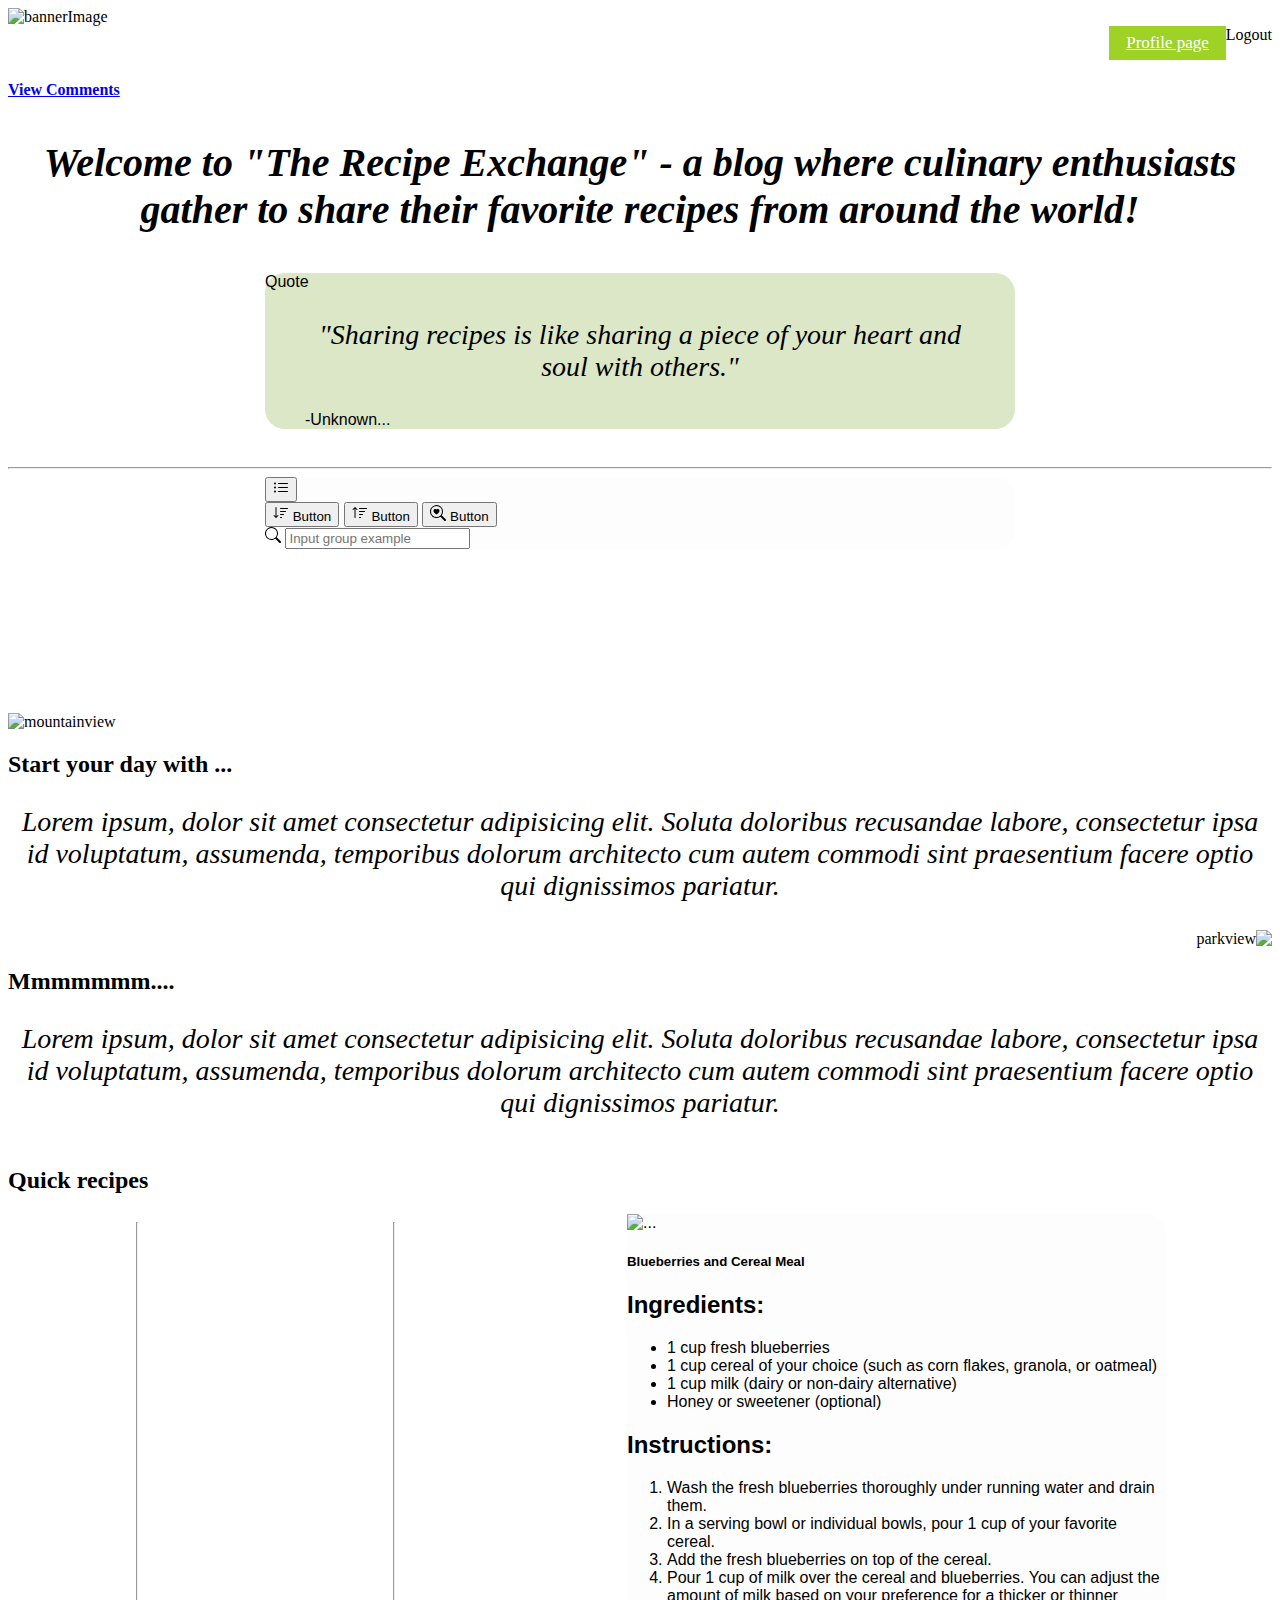
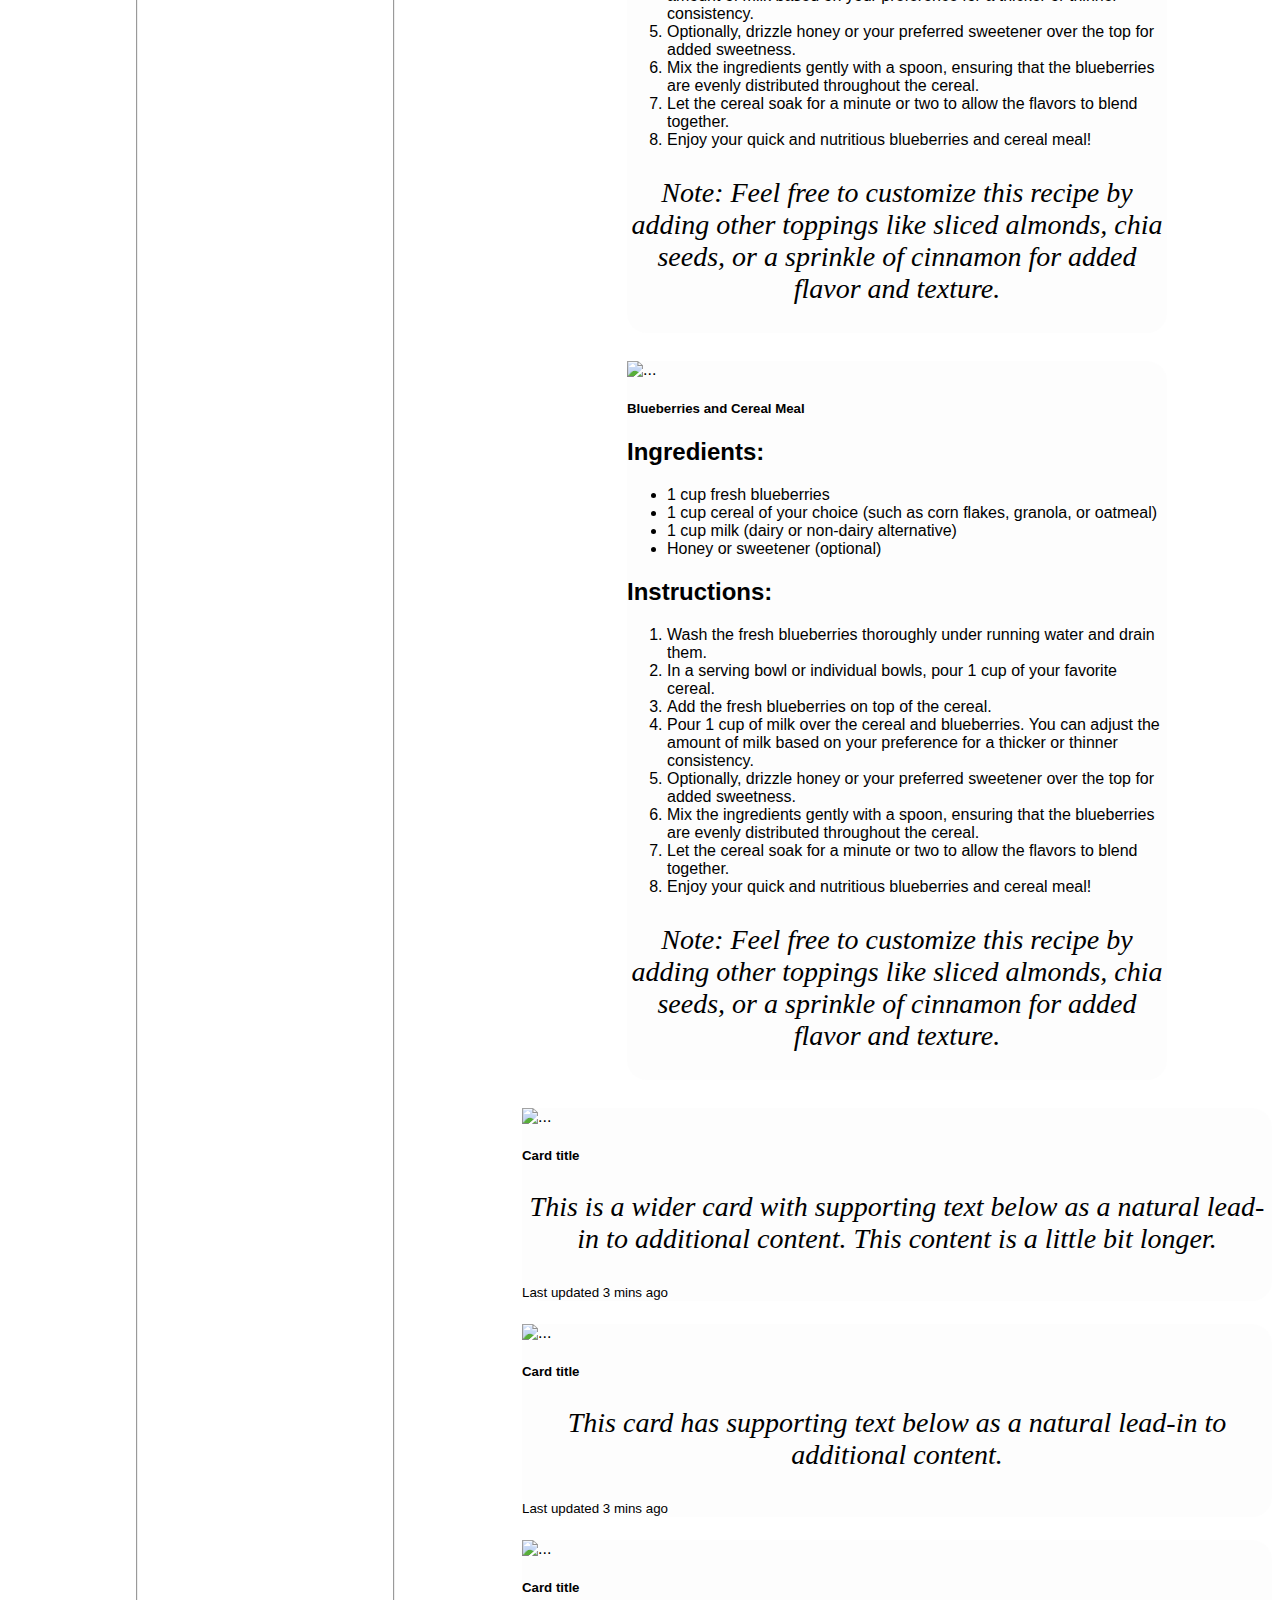
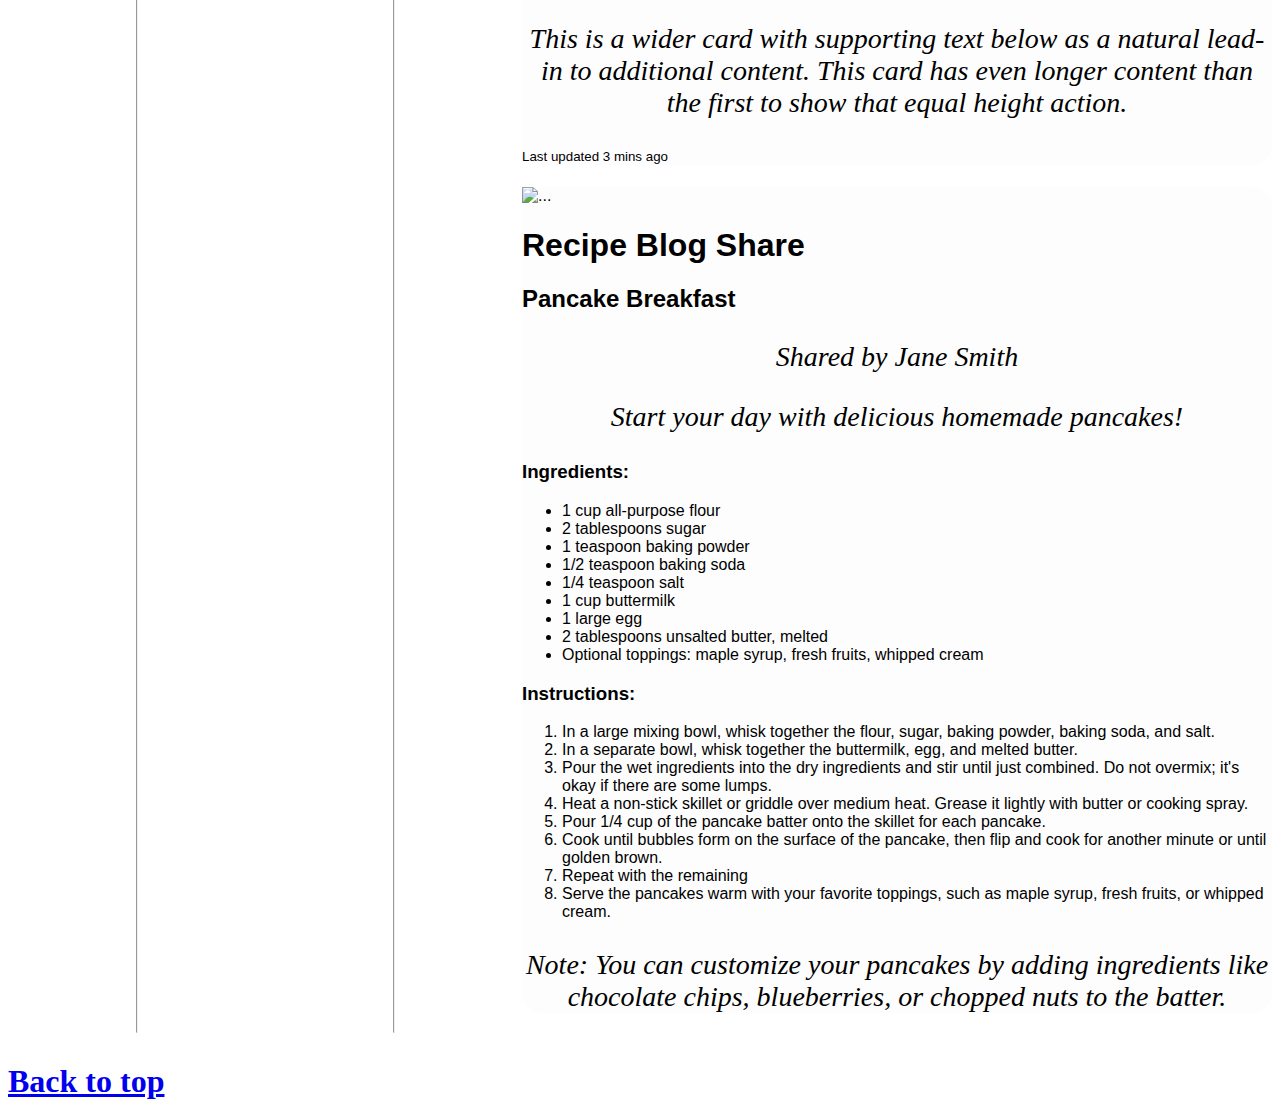
==== posts/index.html @ d473fad0 "Add svg icon for sort" ====
<!-- POSTS page -->
<!DOCTYPE html>
<html lang="en">

<head>
    <meta charset="UTF-8">
    <meta http-equiv="X-UA-Compatible" content="IE=edge">
    <meta name="viewport" content="width=device-width, initial-scale=1.0">

    <!-- Bootstrap CSS -->
    <link href="https://cdn.jsdelivr.net/npm/bootstrap@5.3.0/dist/css/bootstrap.min.css" rel="stylesheet"
        integrity="sha384-9ndCyUaIbzAi2FUVXJi0CjmCapSmO7SnpJef0486qhLnuZ2cdeRhO02iuK6FUUVM" crossorigin="anonymous">
    <script src="https://cdn.jsdelivr.net/npm/bootstrap@5.3.0/dist/js/bootstrap.bundle.min.js"
        integrity="sha384-geWF76RCwLtnZ8qwWowPQNguL3RmwHVBC9FhGdlKrxdiJJigb/j/68SIy3Te4Bkz"
        crossorigin="anonymous"></script>

    <!-- Global CSS (CSS rules you want applied to all pages) -->
    <link rel="stylesheet" href="../global.css">

    <!-- Page-specific CSS -->
    <link rel="stylesheet" href="./posts.css">

    <title>/POSTS</title>

    <!-- Run BEFORE page is finished loading (before window.onload): -->
    <script src="../auth.js"></script>
    <script>
        if (isLoggedIn() === false) window.location.replace("/");
    </script>
</head>

<body>

    <main>
        <div class="container">
            <div class="row">
                <div class="col-lg-12 mx-sm-12">
                    <header id="topOfPage">
                        <div>
                            <img src="/images/foodbanner.png" alt="bannerImage" height="2%" width="100%">
                        </div>

                    </header>

                    <div id="profileLinks">

                        <a class="btn btn-primary" href="../Profile/index.html" id="profileButton">Profile page</a>
                        <a class="btn btn-danger" id="logoutButton">Logout</a>

                    </div>
                    <h4><a href="#commentsOfPage">View Comments</a></h4>
                    <!--Hero section start -->
                    <div class="container">


                        <p id="heroSection">
                            Welcome to "The Recipe Exchange" - a blog where culinary enthusiasts gather to
                            share
                            their favorite recipes from around the world!
                        </p>


                    </div>
                    <!--Hero section end-->
                    <div class="card" id="quotecard">
                        <div class="card-header ">
                            Quote
                        </div>
                        <div class="card-body">
                            <blockquote class="blockquote mb-0">
                                <p>"Sharing recipes is like sharing a piece of your heart and soul with others."</p>
                                <footer class="blockquote-footer">-Unknown...
                            </blockquote>
                        </div>
                    </div>
                    <hr>
                    <div class="card" id="postsFromUsers">

                        <div class="container border">
                            <div class="row">
                                <div class="col">
                                    <div class="card">
                                        <div id="usersSort">
                                            <!-- Users post card content -->
                                            <div id="sortUsers">
                                                <div class="col-md-6">
                                             
                                           
                                                    <div class="d-flex gap-2 mb-3">
                                                        <button type="button" class="btn btn-secondary">
                                                            <svg xmlns="http://www.w3.org/2000/svg" width="16"
                                                                height="16" fill="currentColor" class="bi bi-list-ul"
                                                                viewBox="0 0 16 16">
                                                                <path fill-rule="evenodd"
                                                                    d="M5 11.5a.5.5 0 0 1 .5-.5h9a.5.5 0 0 1 0 1h-9a.5.5 0 0 1-.5-.5zm0-4a.5.5 0 0 1 .5-.5h9a.5.5 0 0 1 0 1h-9a.5.5 0 0 1-.5-.5zm0-4a.5.5 0 0 1 .5-.5h9a.5.5 0 0 1 0 1h-9a.5.5 0 0 1-.5-.5zm-3 1a1 1 0 1 0 0-2 1 1 0 0 0 0 2zm0 4a1 1 0 1 0 0-2 1 1 0 0 0 0 2zm0 4a1 1 0 1 0 0-2 1 1 0 0 0 0 2z">
                                                                </path>
                                                            </svg>
                                                        </button>
                                                        <div class="btn-group">
                                                            <button type="button" class="btn btn-outline-secondary">
                                                                <svg xmlns="http://www.w3.org/2000/svg" width="16" height="16"
                                                                fill="currentColor" class="bi bi-sort-down"
                                                                viewBox="0 0 16 16">
                                                                <path
                                                                    d="M3.5 2.5a.5.5 0 0 0-1 0v8.793l-1.146-1.147a.5.5 0 0 0-.708.708l2 1.999.007.007a.497.497 0 0 0 .7-.006l2-2a.5.5 0 0 0-.707-.708L3.5 11.293V2.5zm3.5 1a.5.5 0 0 1 .5-.5h7a.5.5 0 0 1 0 1h-7a.5.5 0 0 1-.5-.5zM7.5 6a.5.5 0 0 0 0 1h5a.5.5 0 0 0 0-1h-5zm0 3a.5.5 0 0 0 0 1h3a.5.5 0 0 0 0-1h-3zm0 3a.5.5 0 0 0 0 1h1a.5.5 0 0 0 0-1h-1z" />
                                                            </svg>
                                                                <span class="visually-hidden">Button</span>
                                                            </button>
                                                            <button type="button" class="btn btn-outline-secondary">
                                                                <svg xmlns="http://www.w3.org/2000/svg" width="16" height="16"
                                                                fill="currentColor" class="bi bi-sort-up"
                                                                viewBox="0 0 16 16">
                                                                <path
                                                                    d="M3.5 12.5a.5.5 0 0 1-1 0V3.707L1.354 4.854a.5.5 0 1 1-.708-.708l2-1.999.007-.007a.498.498 0 0 1 .7.006l2 2a.5.5 0 1 1-.707.708L3.5 3.707V12.5zm3.5-9a.5.5 0 0 1 .5-.5h7a.5.5 0 0 1 0 1h-7a.5.5 0 0 1-.5-.5zM7.5 6a.5.5 0 0 0 0 1h5a.5.5 0 0 0 0-1h-5zm0 3a.5.5 0 0 0 0 1h3a.5.5 0 0 0 0-1h-3zm0 3a.5.5 0 0 0 0 1h1a.5.5 0 0 0 0-1h-1z" />
                                                            </svg>
                                                                <span class="visually-hidden">Button</span>
                                                            </button>
                                                            <button type="button" class="btn btn-outline-secondary">
                                                                <svg xmlns="http://www.w3.org/2000/svg" width="16" height="16" fill="currentColor" class="bi bi-search-heart" viewBox="0 0 16 16">
                                                                    <path d="M6.5 4.482c1.664-1.673 5.825 1.254 0 5.018-5.825-3.764-1.664-6.69 0-5.018Z"/>
                                                                    <path d="M13 6.5a6.471 6.471 0 0 1-1.258 3.844c.04.03.078.062.115.098l3.85 3.85a1 1 0 0 1-1.414 1.415l-3.85-3.85a1.007 1.007 0 0 1-.1-.115h.002A6.5 6.5 0 1 1 13 6.5ZM6.5 12a5.5 5.5 0 1 0 0-11 5.5 5.5 0 0 0 0 11Z"/>
                                                                  </svg>
                                                                <span class="visually-hidden">Button</span>
                                                            </button>
                                                        </div>
                                                    </div>
                                                    <div class="input-group">
                                                        <span class="input-group-text" id="basic-addon1">
                                                            <svg xmlns="http://www.w3.org/2000/svg" width="16"
                                                                height="16" fill="currentColor" class="bi bi-search"
                                                                viewBox="0 0 16 16">
                                                                <path
                                                                    d="M11.742 10.344a6.5 6.5 0 1 0-1.397 1.398h-.001c.03.04.062.078.098.115l3.85 3.85a1 1 0 0 0 1.415-1.414l-3.85-3.85a1.007 1.007 0 0 0-.115-.1zM12 6.5a5.5 5.5 0 1 1-11 0 5.5 5.5 0 0 1 11 0z">
                                                                </path>
                                                            </svg>
                                                        </span>
                                                        <input type="text" class="form-control"
                                                            placeholder="Input group example"
                                                            aria-label="Input group example"
                                                            aria-describedby="basic-addon1">
                                                    </div>
                                                </div>
                                            </div>

                                        </div>
                                    </div>
                                </div>
                            </div>

                        </div>

                    </div>
                </div>
            </div>
            <div id="usersPostCard">
                <!-- Users post card content -->

                <div id="buttonContainer"></div>
            </div>

        </div>

        <!--Mountain section start-->
        <div class="container">
            <div class="row">
                <div class="col-12" id="mountainInfo">
                    <img src="/images/recipeCardLunch.png" width="40%" height="50% class=" rounded-pill"
                        alt="mountainview">
                    <section class="col-5" id="mountainInfoHome">
                        <h2>Start your day with ...</h2>
                        <p>
                            Lorem ipsum, dolor sit amet consectetur adipisicing elit. Soluta doloribus
                            recusandae
                            labore, consectetur ipsa id voluptatum, assumenda, temporibus dolorum
                            architecto
                            cum
                            autem commodi sint praesentium facere optio qui dignissimos pariatur.
                        </p>
                    </section>
                </div>
            </div>
        </div>
        <!--Mountain section end-->

        <div class="container">
            <div class="row">
                <div class="col-12" id="nationalPark">
                    <img src="/images/recipeCardPancake.png" width="40%" height="50% class=" rounded-pill"
                        alt="parkview">


                    <section class="col-5" id="nationalParkHome">
                        <h2>Mmmmmmm....</h2>
                        <p>
                            Lorem ipsum, dolor sit amet consectetur adipisicing elit. Soluta doloribus
                            recusandae
                            labore, consectetur ipsa id voluptatum, assumenda, temporibus dolorum
                            architecto
                            cum
                            autem commodi sint praesentium facere optio qui dignissimos pariatur.
                        </p>



                    </section>
                </div>
            </div>
        </div>
        <div class="col-lg-7 mx-sm-5">

            <h2>Quick recipes</h2>
            <!-- 
                        <video width="85%" height="85%" autoplay muted class="rounded-pill">
                            <source src="/images/VIDEO5.mp4" type="video/mp4">

                        </video> -->

        </div>
        </div>

        </div>

        <!--National Park section-->
        <div class="container border">
            <div class="row">
                <div class="col-12" id="nationalPark">
                    <div class="col-9 border" id="nationalParkHome">

                        <div class="card mb-3" style="max-width: 540px;">
                            <img src="/images/recipeHoney.jpg" class="rounded-end" alt="...">
                            <div class="card-body">
                                <h5 class="card-title">Blueberries and Cereal Meal</h5>

                                <h2>Ingredients:</h2>


                                <ul>
                                    <li>1 cup fresh blueberries</li>
                                    <li>1 cup cereal of your choice (such as corn flakes, granola, or oatmeal)</li>
                                    <li>1 cup milk (dairy or non-dairy alternative)</li>
                                    <li>Honey or sweetener (optional)</li>
                                </ul>

                                <h2>Instructions:</h2>
                                <ol>
                                    <li>Wash the fresh blueberries thoroughly under running water and drain them.
                                    </li>
                                    <li>In a serving bowl or individual bowls, pour 1 cup of your favorite cereal.
                                    </li>
                                    <li>Add the fresh blueberries on top of the cereal.</li>
                                    <li>Pour 1 cup of milk over the cereal and blueberries. You can adjust the
                                        amount of milk based
                                        on your preference for a thicker or thinner consistency.</li>
                                    <li>Optionally, drizzle honey or your preferred sweetener over the top for added
                                        sweetness.</li>
                                    <li>Mix the ingredients gently with a spoon, ensuring that the blueberries are
                                        evenly
                                        distributed throughout the cereal.</li>
                                    <li>Let the cereal soak for a minute or two to allow the flavors to blend
                                        together.</li>
                                    <li>Enjoy your quick and nutritious blueberries and cereal meal!</li>
                                </ol>

                                <p class="optional">Note: Feel free to customize this recipe by adding other
                                    toppings like sliced
                                    almonds, chia seeds, or a sprinkle of cinnamon for added flavor and texture.
                                <p>
                            </div>


                        </div>
                        <div class="card mb-3" style="max-width: 540px;">
                            <img src="/images/recipeHoney.jpg" class="rounded-end" alt="...">
                            <div class="card-body">
                                <h5 class="card-title">Blueberries and Cereal Meal</h5>

                                <h2>Ingredients:</h2>


                                <ul>
                                    <li>1 cup fresh blueberries</li>
                                    <li>1 cup cereal of your choice (such as corn flakes, granola, or oatmeal)</li>
                                    <li>1 cup milk (dairy or non-dairy alternative)</li>
                                    <li>Honey or sweetener (optional)</li>
                                </ul>

                                <h2>Instructions:</h2>
                                <ol>
                                    <li>Wash the fresh blueberries thoroughly under running water and drain them.
                                    </li>
                                    <li>In a serving bowl or individual bowls, pour 1 cup of your favorite cereal.
                                    </li>
                                    <li>Add the fresh blueberries on top of the cereal.</li>
                                    <li>Pour 1 cup of milk over the cereal and blueberries. You can adjust the
                                        amount of milk based
                                        on your preference for a thicker or thinner consistency.</li>
                                    <li>Optionally, drizzle honey or your preferred sweetener over the top for added
                                        sweetness.</li>
                                    <li>Mix the ingredients gently with a spoon, ensuring that the blueberries are
                                        evenly
                                        distributed throughout the cereal.</li>
                                    <li>Let the cereal soak for a minute or two to allow the flavors to blend
                                        together.</li>
                                    <li>Enjoy your quick and nutritious blueberries and cereal meal!</li>
                                </ol>

                                <p class="optional">Note: Feel free to customize this recipe by adding other
                                    toppings like sliced
                                    almonds, chia seeds, or a sprinkle of cinnamon for added flavor and texture.
                                <p>
                            </div>


                        </div>

                        <div class="card-group">
                            <div class="card">
                                <img src="..." class="card-img-top" alt="...">
                                <div class="card-body">
                                    <h5 class="card-title">Card title</h5>
                                    <p class="card-text">This is a wider card with supporting text below as a
                                        natural
                                        lead-in to additional content. This content is a little bit longer.</p>
                                </div>
                                <div class="card-footer">
                                    <small class="text-body-secondary">Last updated 3 mins ago</small>
                                </div>
                            </div>
                            <div class="card">
                                <img src="..." class="card-img-top" alt="...">
                                <div class="card-body">
                                    <h5 class="card-title">Card title</h5>
                                    <p class="card-text">This card has supporting text below as a natural lead-in to
                                        additional content.</p>
                                </div>
                                <div class="card-footer">
                                    <small class="text-body-secondary">Last updated 3 mins ago</small>
                                </div>
                            </div>
                            <div class="card">
                                <img src="..." class="card-img-top" alt="...">
                                <div class="card-body">
                                    <h5 class="card-title">Card title</h5>
                                    <p class="card-text">This is a wider card with supporting text below as a
                                        natural
                                        lead-in to additional content. This card has even longer content than the
                                        first
                                        to show that equal height action.</p>
                                </div>
                                <div class="card-footer">
                                    <small class="text-body-secondary">Last updated 3 mins ago</small>
                                </div>
                            </div>
                        </div>

                        <div>
                            <div class="card">
                                <img src="/images/recipeCardPancake.png" class="rounded-end" alt="...">
                                <div class="card-body">
                                    <h1>Recipe Blog Share</h1>

                                    <div class="recipe-card">
                                        <h2>Pancake Breakfast</h2>
                                        <p class="author">Shared by Jane Smith</p>

                                        <div class="description">
                                            <p>Start your day with delicious homemade pancakes!</p>
                                        </div>

                                        <div class="ingredients">
                                            <h3>Ingredients:</h3>
                                            <ul>
                                                <li>1 cup all-purpose flour</li>
                                                <li>2 tablespoons sugar</li>
                                                <li>1 teaspoon baking powder</li>
                                                <li>1/2 teaspoon baking soda</li>
                                                <li>1/4 teaspoon salt</li>
                                                <li>1 cup buttermilk</li>
                                                <li>1 large egg</li>
                                                <li>2 tablespoons unsalted butter, melted</li>
                                                <li>Optional toppings: maple syrup, fresh fruits, whipped cream</li>
                                            </ul>
                                        </div>

                                        <div class="instructions">
                                            <h3>Instructions:</h3>
                                            <ol>
                                                <li>In a large mixing bowl, whisk together the flour, sugar, baking
                                                    powder, baking
                                                    soda, and
                                                    salt.</li>
                                                <li>In a separate bowl, whisk together the buttermilk, egg, and
                                                    melted
                                                    butter.</li>
                                                <li>Pour the wet ingredients into the dry ingredients and stir until
                                                    just combined.
                                                    Do not
                                                    overmix; it's okay if there are some lumps.</li>
                                                <li>Heat a non-stick skillet or griddle over medium heat. Grease it
                                                    lightly with
                                                    butter or
                                                    cooking spray.</li>
                                                <li>Pour 1/4 cup of the pancake batter onto the skillet for each
                                                    pancake.</li>
                                                <li>Cook until bubbles form on the surface of the pancake, then flip
                                                    and
                                                    cook for
                                                    another minute
                                                    or until golden brown.</li>
                                                <li>Repeat with the remaining
                                                <li>Serve the pancakes warm with your favorite toppings, such as
                                                    maple
                                                    syrup, fresh
                                                    fruits, or
                                                    whipped cream.</li>
                                            </ol>
                                        </div>

                                        <div class="note">
                                            <p>Note: You can customize your pancakes by adding ingredients like
                                                chocolate chips,
                                                blueberries, or
                                                chopped nuts to the batter.</p>
                                        </div>
                                    </div>
                                </div>
                            </div>
                        </div>
                    </div>

                    <hr>
                    <!--National Park section end -->

                    <hr>
                </div>

                <h1><a href="#topOfPage">Back to top</a></h1>
            </div>
        </div>
        </div>






    </main>

    <footer id="bottomOfPage"></footer>

    <!-- Page-specific code -->
    <script src="./posts.js"></script>
</body>

</html>
---- posts/posts.css ----
.card {
    font-family: 'Trebuchet MS', 'Lucida Sans Unicode', 'Lucida Grande', 'Lucida Sans', Arial, sans-serif;

    margin: 10%;

}






#profileLinks {
    display: flex;
    justify-content: end;
}




/* {
    background:linear-gradient(red,green,yellow);
} */


main {


    height: 100%;
}


/* 
body{
    background-image: url("/images/backgroundImage.png");
    background-repeat: no-repeat;
    background-blend-mode: normal;
    background-size:100%;
    height:100%;
} */



body {
    background-image: url("/images/backgroundTest.png");
    background-size: cover;
    background-attachment: fixed;
    background-position: center;
    background-repeat: no-repeat;
    /* background-blend-mode:; */

}


html {
    height: 100%;
}


#heroSection {
    display: flex;
    flex-wrap: nowrap;
    text-align: center;
    align-content: center;
    justify-content: center;
    font-size: 40px;
    font-style: oblique;
    font-weight: 700;
}


p {
    display: flex;
    flex-wrap: nowrap;
    text-align: center;
    align-content: center;
    justify-content: center;
   
    font-size: 175%;
    color:black;
    font-style: oblique;
    font-weight: 700%;
    font-family: 'Times New Roman', Times, serif;
}





#usersPostCard {
    border: 4px #737bb9;
    padding: 5%;
    border-radius: 20px;

    /* background-color: rgba(186, 208, 144, 0.5); */



}



.center-content {
    display: flex;
    justify-content: center;
    align-items: center;
    height: 100vh;
}

.card {
    max-width: 750px;
    margin: auto;
    border-radius: 20px;
    margin-bottom: 3%;
    border-color: rgb(244, 246, 244);
    background-color: rgba(252, 252, 252, 0.789);


}

#profileButton {
    background-color: rgb(159, 210, 38);
    /* Set the background color to pink */
    padding: 7px 17px;
    /* Adjust the padding to make it small */
    font-size: 17px;
    /* Adjust the font size to make it small */
    border: none;
    /* Remove the default button border */
    color: white;
    /* Set the text color to white for better visibility */
}


#quotecard {

    background-color: rgba(186, 208, 144, 0.5);
}



/* @media (max-width: 480px) {
    img.fluff {
        display: none;
    }
} */


#mountainInfo,
#nationalPark {
    display: flex;
    flex-wrap: wrap;
   
    

}

#nationalPark {
    direction: rtl;
    justify-content: space-between;
    align-content: flex-start;

}

#nationalParkHome {
    direction: ltr;
    

}

#mountainInfoHome {
    direction: ltr;
    
}



/*mountain paragraph styling left to right*/
#mountainInfo {
    direction: ltr;
    justify-content: space-between;
    align-content: flex-end;
 
    align-items: flex-end;

}
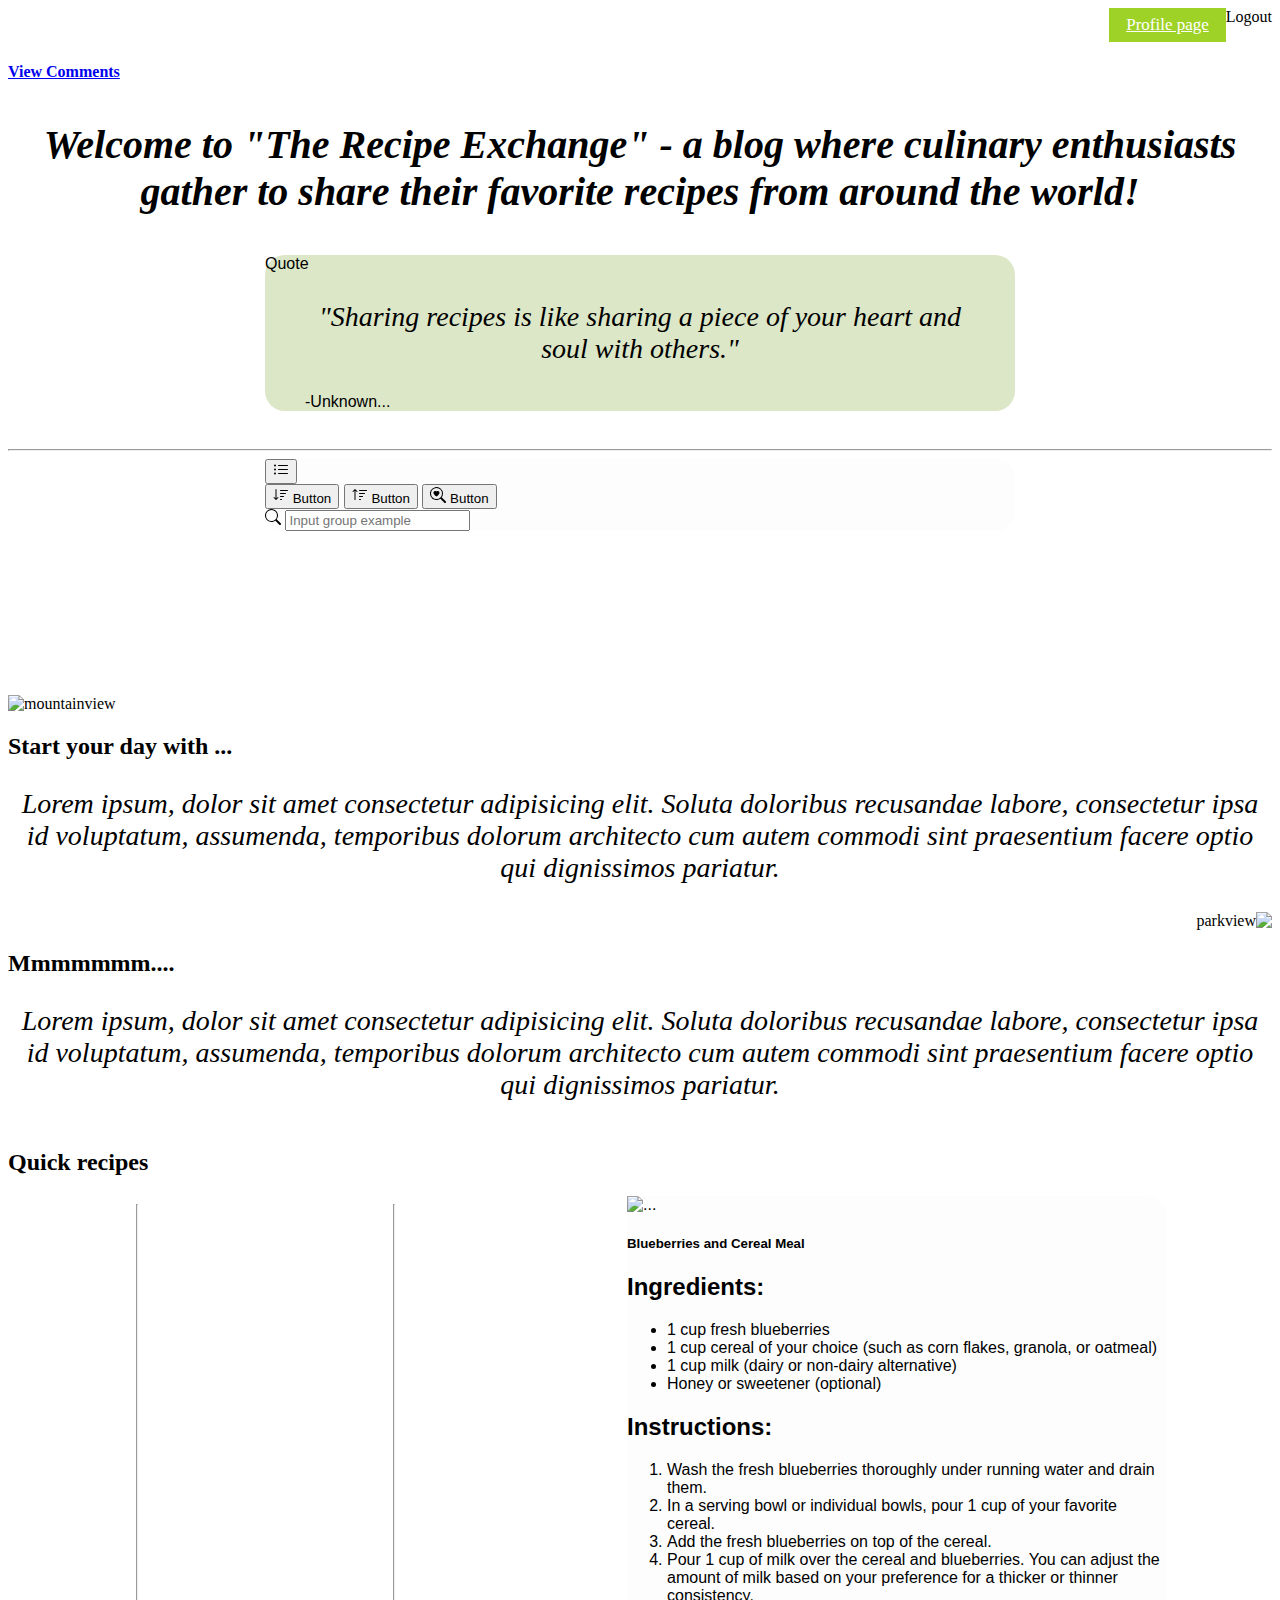
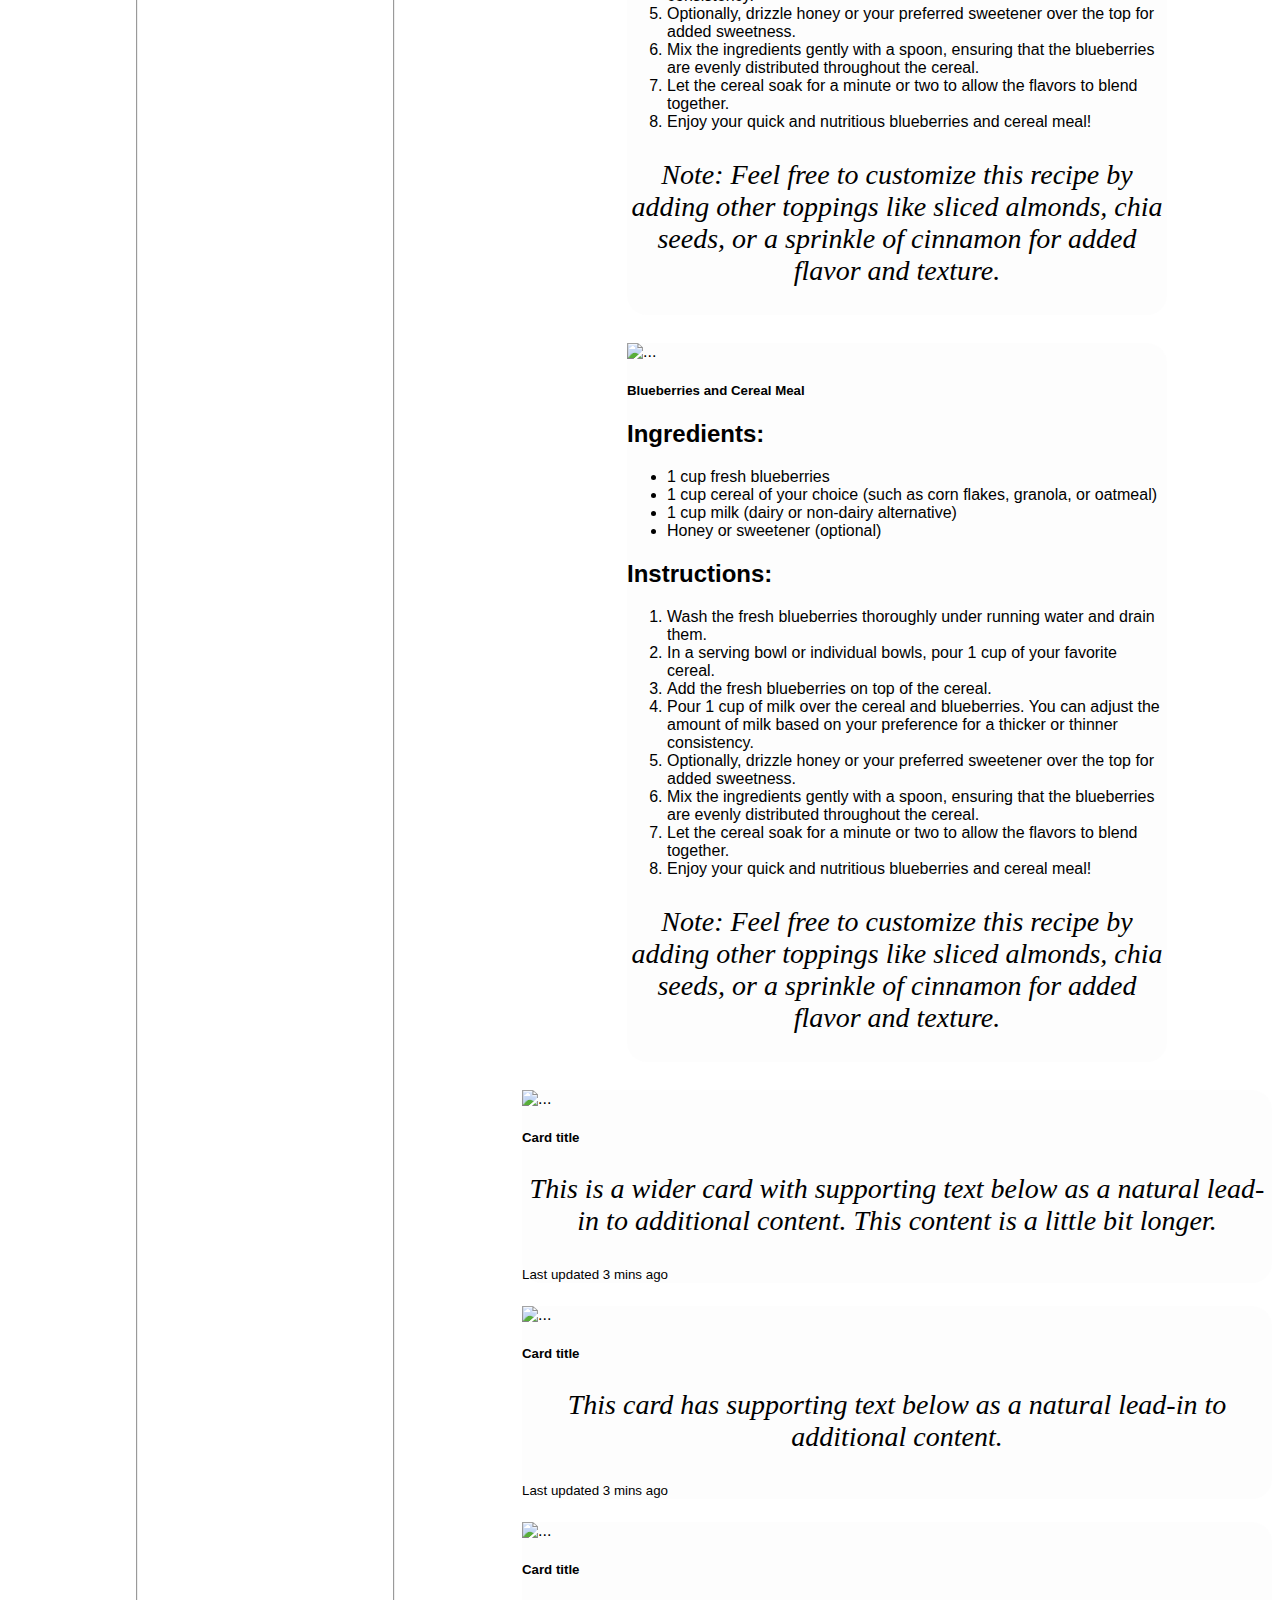
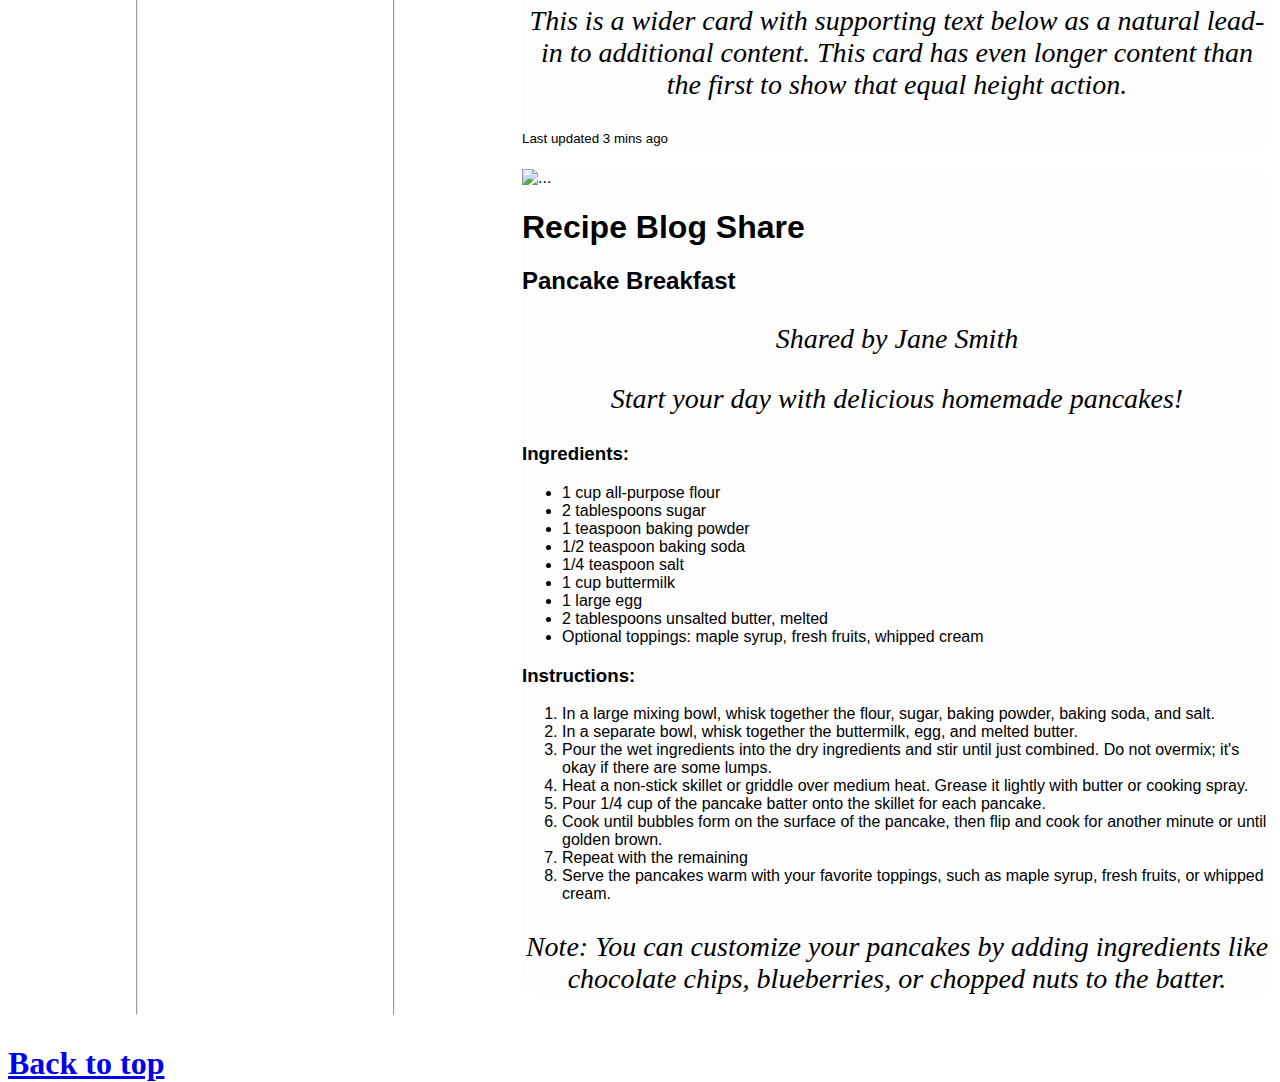
==== commit ee3df8d1: "Merge pull request #33 from CodingElites-Projects/feature/post.index/addfeature7" ====
--- a/posts/index.html
+++ b/posts/index.html
@@ -36,9 +36,9 @@
             <div class="row">
                 <div class="col-lg-12 mx-sm-12">
                     <header id="topOfPage">
-                        <div>
+                        <!-- <div>
                             <img src="/images/foodbanner.png" alt="bannerImage" height="2%" width="100%">
-                        </div>
+                        </div> -->
 
                     </header>
 
--- a/posts/posts.css
+++ b/posts/posts.css
@@ -42,7 +42,7 @@
 
 
 body {
-    background-image: url("/images/backgroundTest.png");
+    background-image: url("/images/recipeCardTarts.png");
     background-size: cover;
     background-attachment: fixed;
     background-position: center;
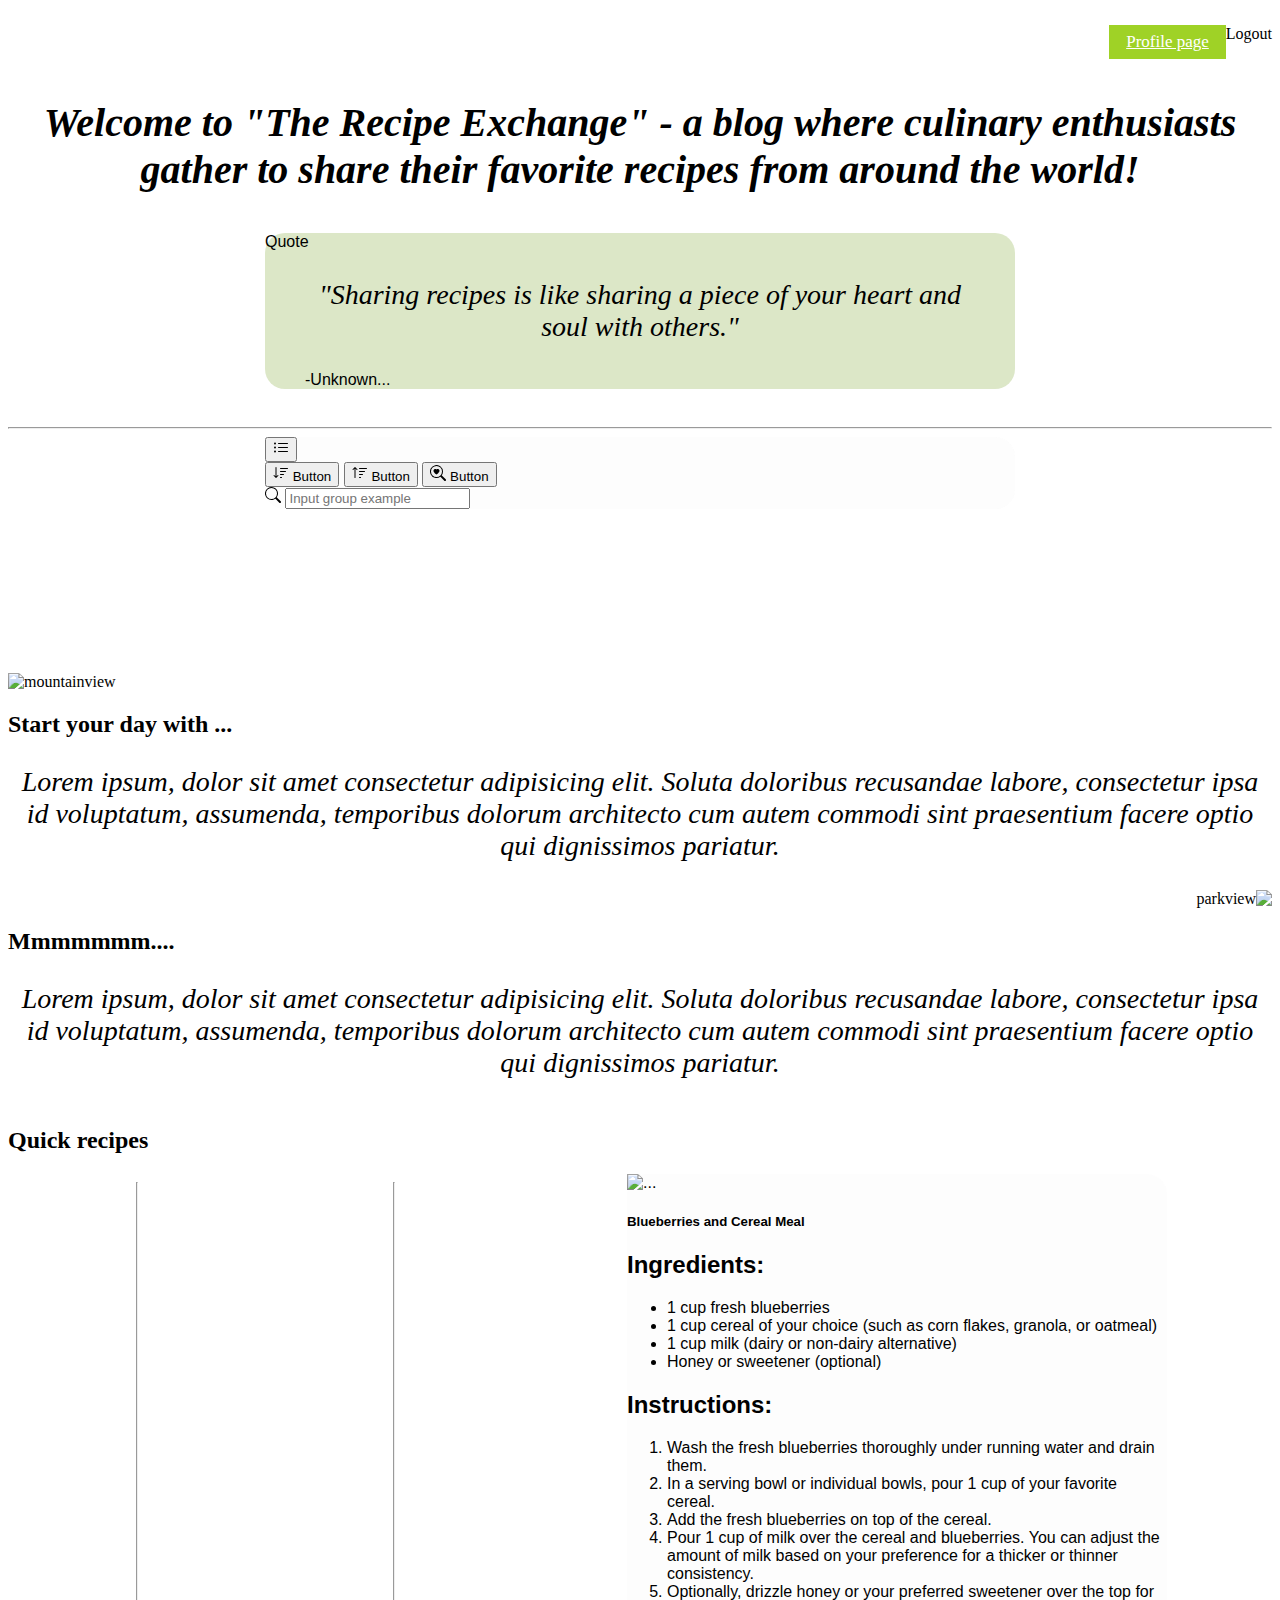
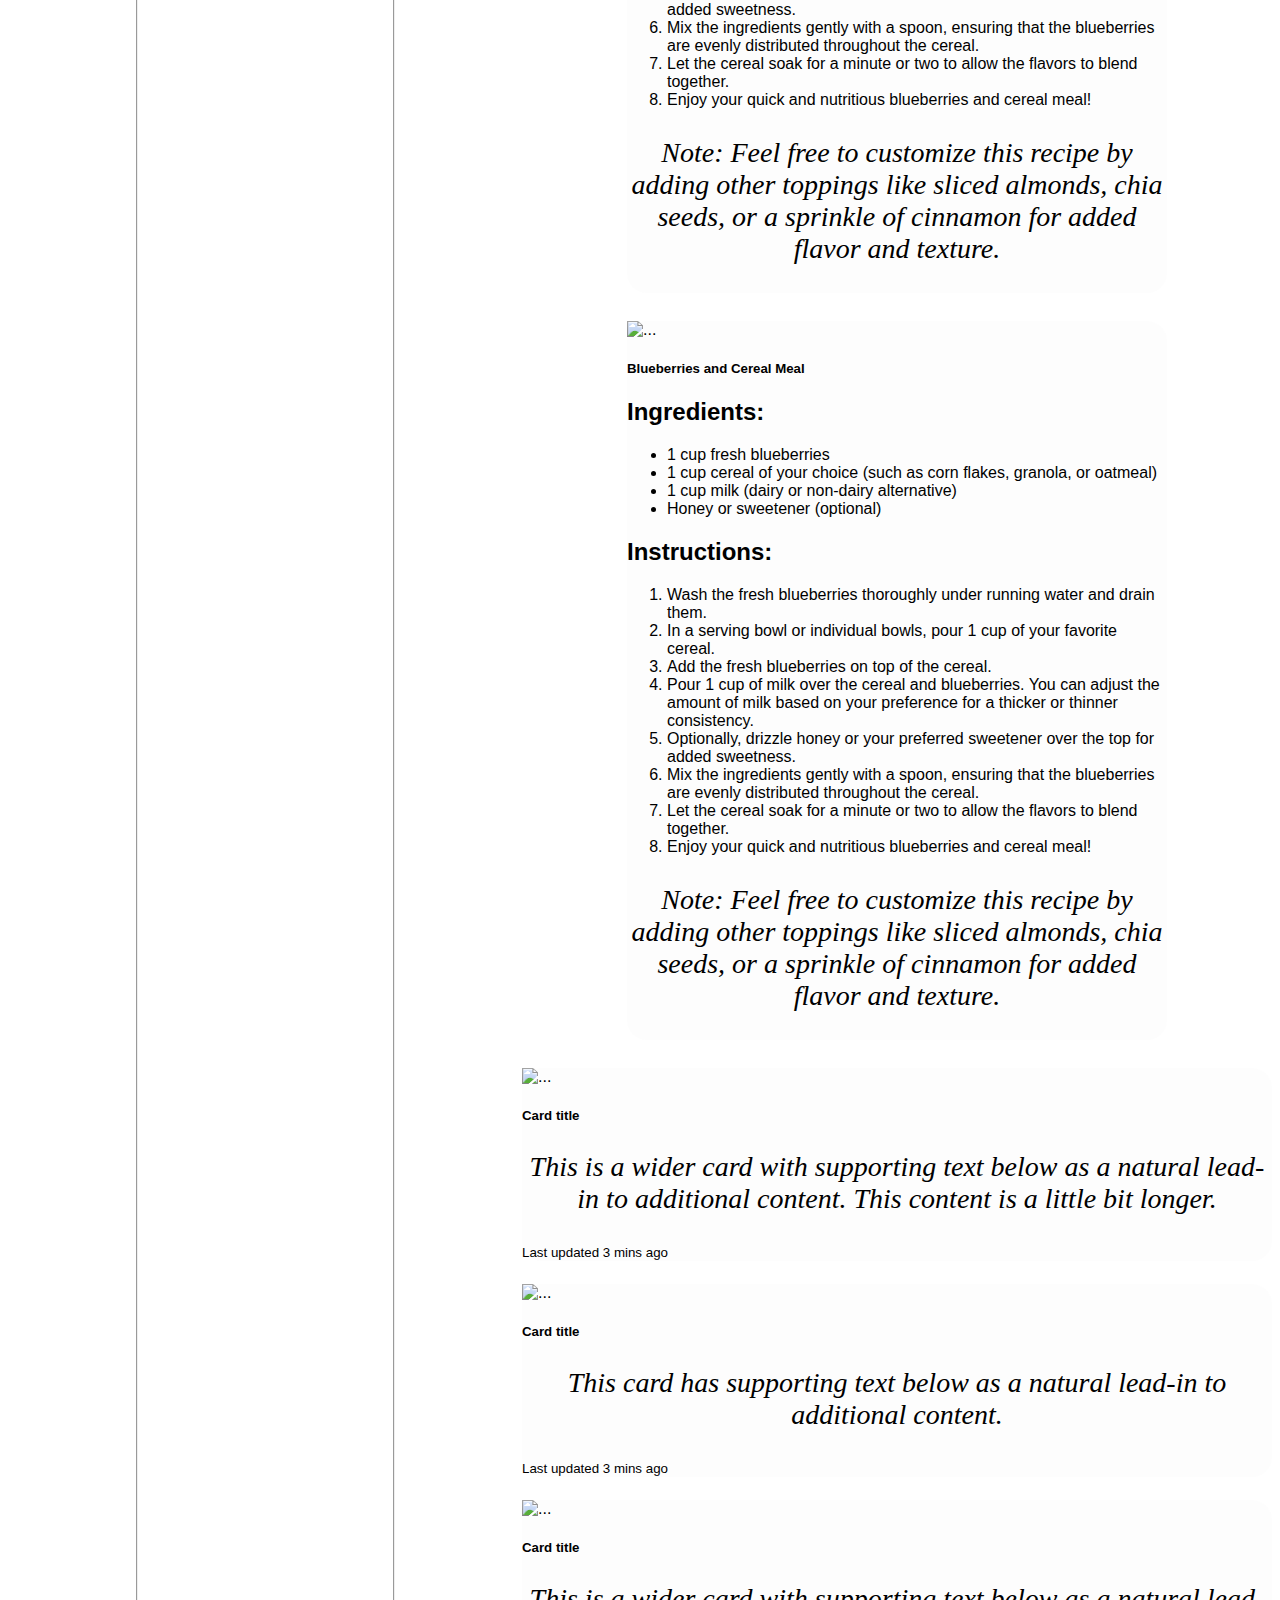
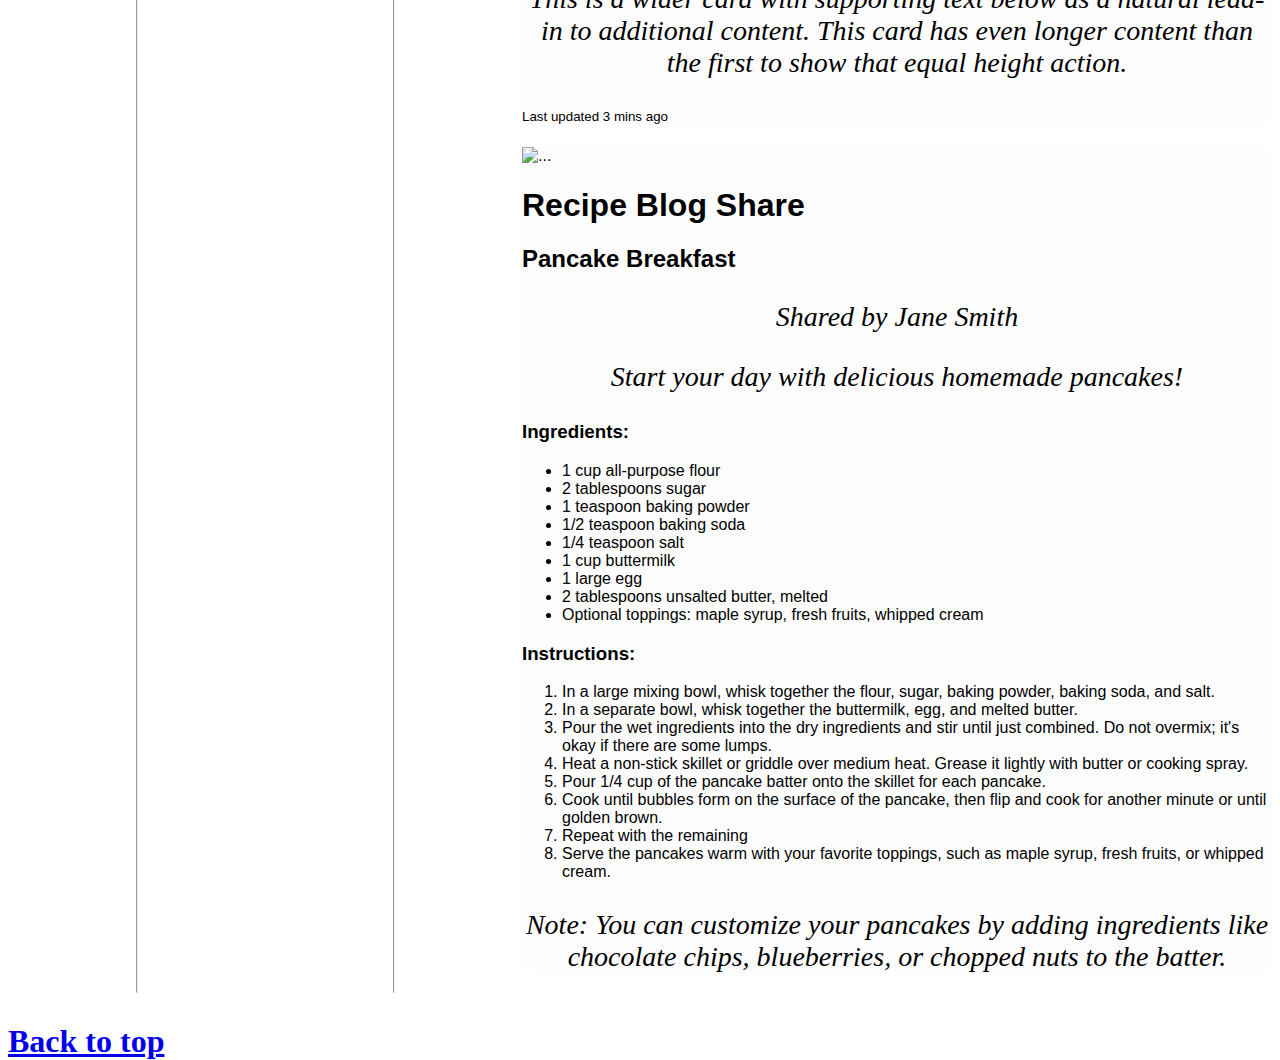
==== commit 4a953ca2: "Merge pull request #35 from CodingElites-Projects/feature11" ====
--- a/posts/index.html
+++ b/posts/index.html
@@ -48,9 +48,7 @@
                         <a class="btn btn-danger" id="logoutButton">Logout</a>
 
                     </div>
-                    <h4><a href="#commentsOfPage">View Comments</a></h4>
-                    <!--Hero section start -->
-                    <div class="container">
+                
 
 
                         <p id="heroSection">
@@ -87,7 +85,7 @@
                                              
                                            
                                                     <div class="d-flex gap-2 mb-3">
-                                                        <button type="button" class="btn btn-secondary">
+                                                        <button type="button" class="btn btn-secondary" id="defaultBtn" aria-label="default">
                                                             <svg xmlns="http://www.w3.org/2000/svg" width="16"
                                                                 height="16" fill="currentColor" class="bi bi-list-ul"
                                                                 viewBox="0 0 16 16">
@@ -97,7 +95,7 @@
                                                             </svg>
                                                         </button>
                                                         <div class="btn-group">
-                                                            <button type="button" class="btn btn-outline-secondary">
+                                                            <button type="button" class="btn btn-outline-secondary" id="leastLikeBtn" aria-label="leastLikes">
                                                                 <svg xmlns="http://www.w3.org/2000/svg" width="16" height="16"
                                                                 fill="currentColor" class="bi bi-sort-down"
                                                                 viewBox="0 0 16 16">
@@ -106,7 +104,7 @@
                                                             </svg>
                                                                 <span class="visually-hidden">Button</span>
                                                             </button>
-                                                            <button type="button" class="btn btn-outline-secondary">
+                                                            <button type="button" class="btn btn-outline-secondary" id="mostLikeBtn" aria-label="mostLikes">
                                                                 <svg xmlns="http://www.w3.org/2000/svg" width="16" height="16"
                                                                 fill="currentColor" class="bi bi-sort-up"
                                                                 viewBox="0 0 16 16">
@@ -115,7 +113,7 @@
                                                             </svg>
                                                                 <span class="visually-hidden">Button</span>
                                                             </button>
-                                                            <button type="button" class="btn btn-outline-secondary">
+                                                            <button type="button" class="btn btn-outline-secondary" id="searchBtn" aria-label="search">
                                                                 <svg xmlns="http://www.w3.org/2000/svg" width="16" height="16" fill="currentColor" class="bi bi-search-heart" viewBox="0 0 16 16">
                                                                     <path d="M6.5 4.482c1.664-1.673 5.825 1.254 0 5.018-5.825-3.764-1.664-6.69 0-5.018Z"/>
                                                                     <path d="M13 6.5a6.471 6.471 0 0 1-1.258 3.844c.04.03.078.062.115.098l3.85 3.85a1 1 0 0 1-1.414 1.415l-3.85-3.85a1.007 1.007 0 0 1-.1-.115h.002A6.5 6.5 0 1 1 13 6.5ZM6.5 12a5.5 5.5 0 1 0 0-11 5.5 5.5 0 0 0 0 11Z"/>
@@ -124,7 +122,7 @@
                                                             </button>
                                                         </div>
                                                     </div>
-                                                    <div class="input-group">
+                                                    <div class="input-group" id="inputGroup">
                                                         <span class="input-group-text" id="basic-addon1">
                                                             <svg xmlns="http://www.w3.org/2000/svg" width="16"
                                                                 height="16" fill="currentColor" class="bi bi-search"
@@ -135,6 +133,7 @@
                                                             </svg>
                                                         </span>
                                                         <input type="text" class="form-control"
+                                                            id="inputSearch"
                                                             placeholder="Input group example"
                                                             aria-label="Input group example"
                                                             aria-describedby="basic-addon1">
--- a/posts/posts.css
+++ b/posts/posts.css
@@ -13,6 +13,7 @@
 #profileLinks {
     display: flex;
     justify-content: end;
+    margin-top: 2%;
 }
 
 
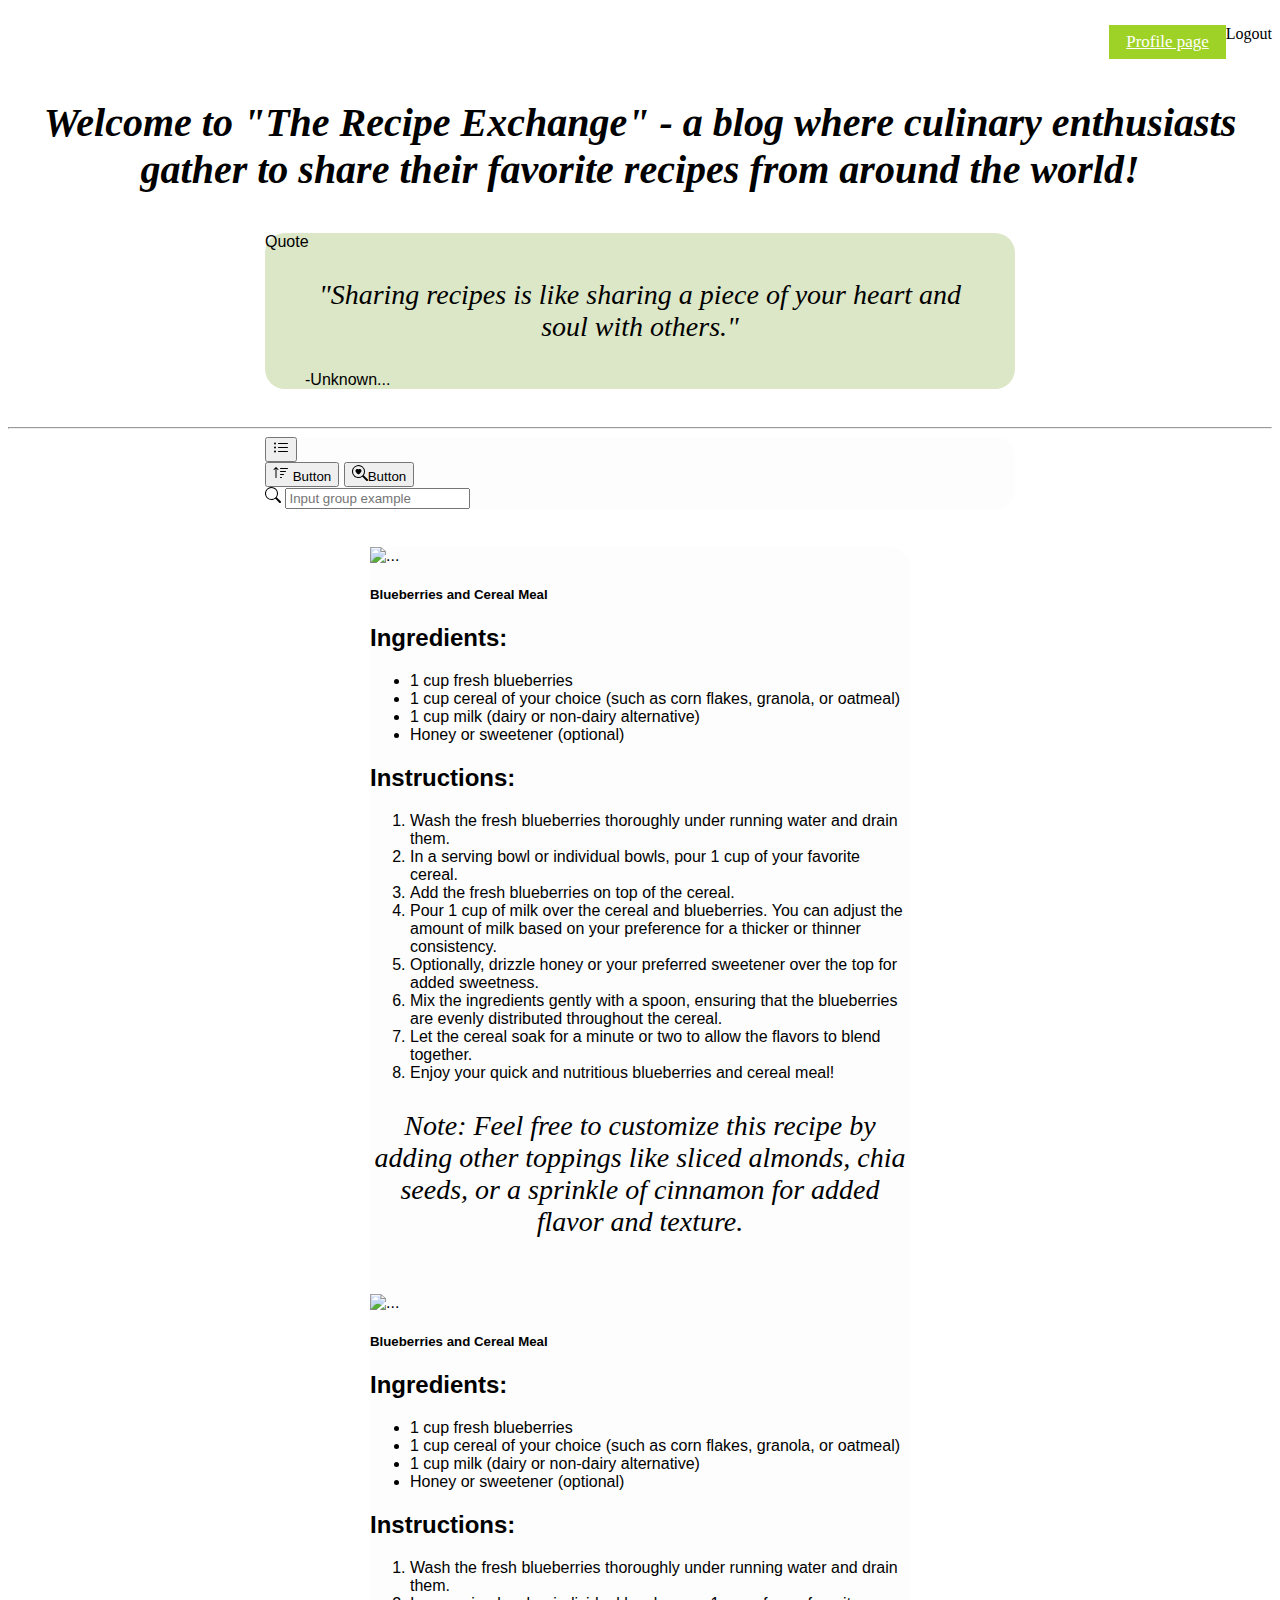
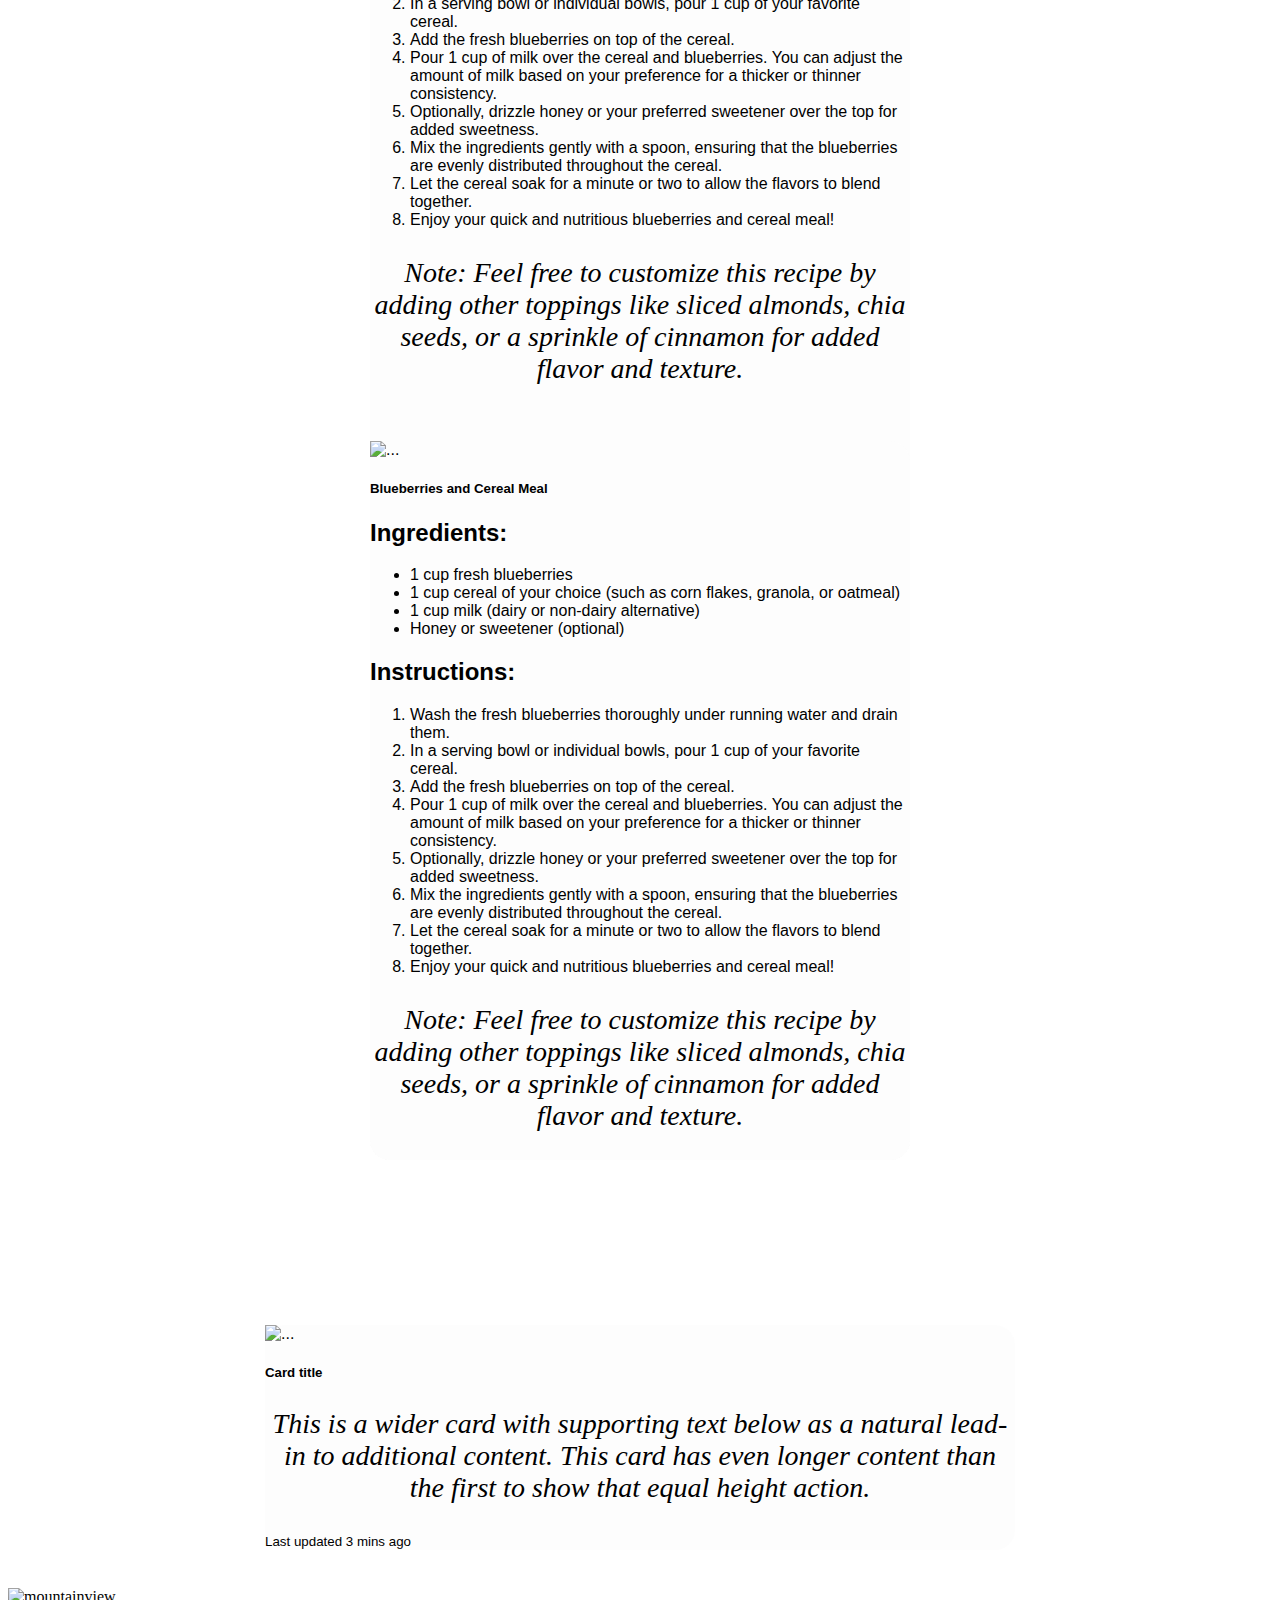
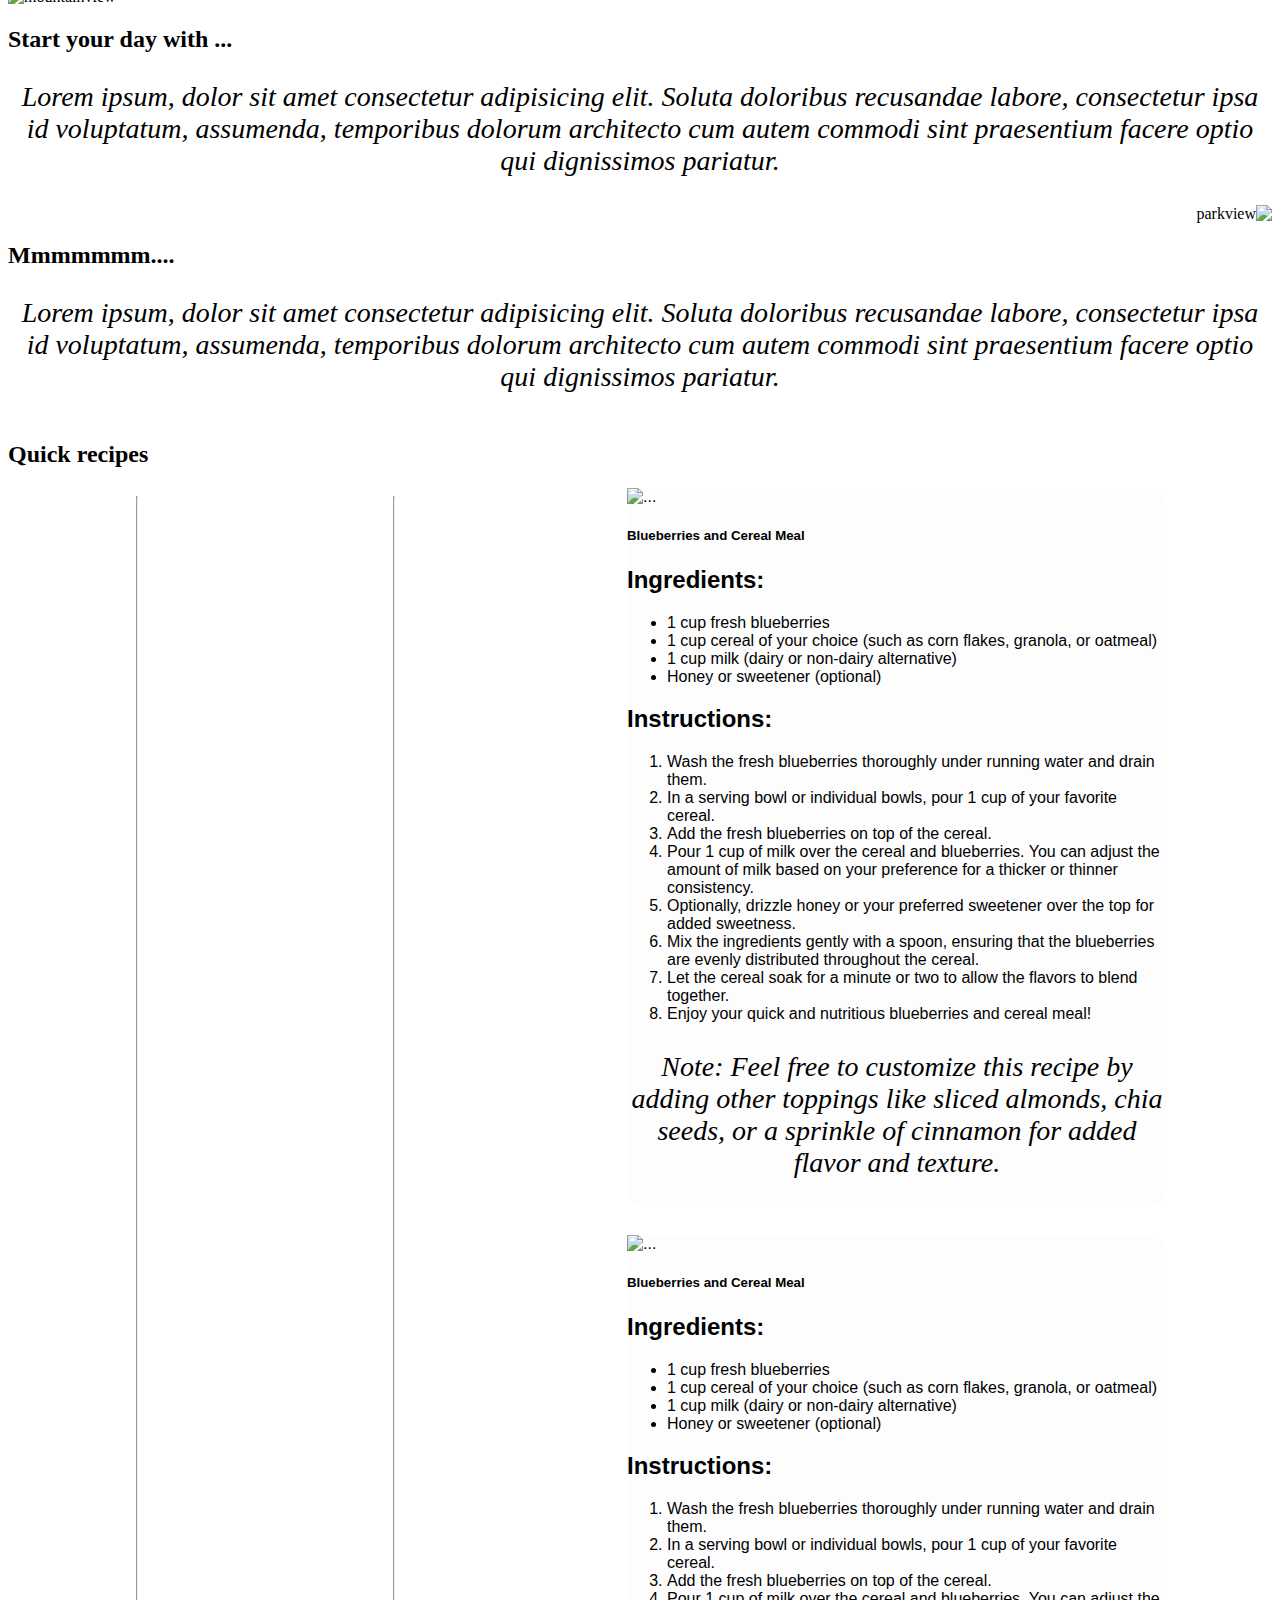
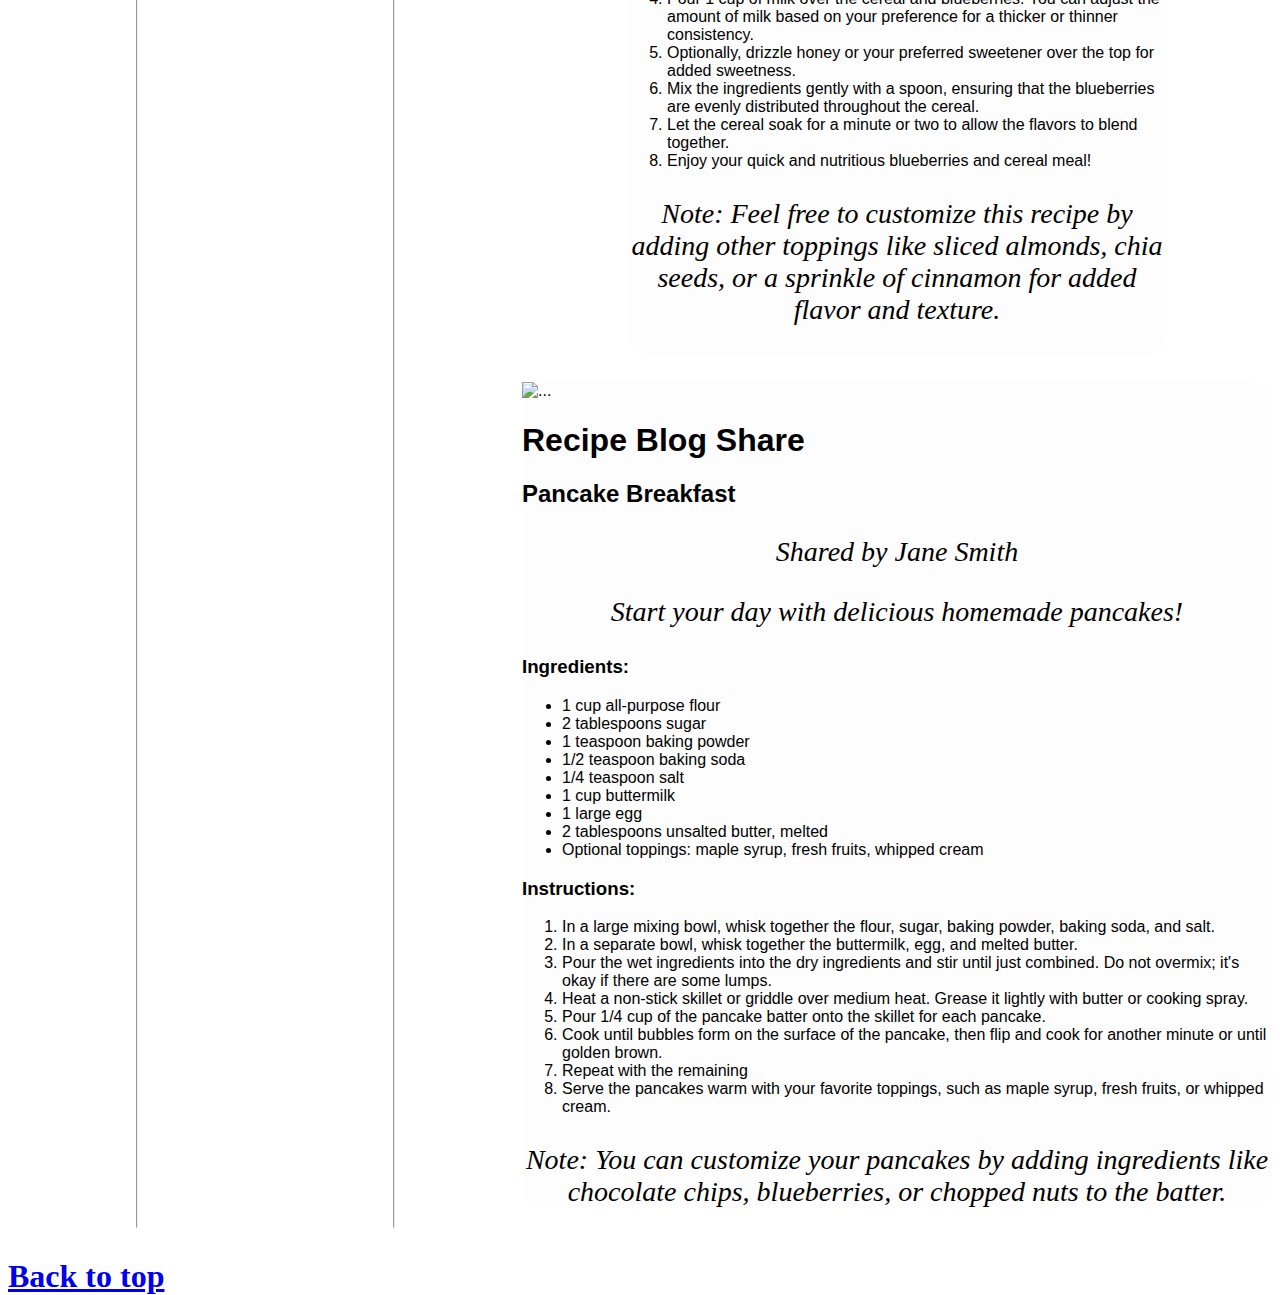
==== commit 5aa7e092: "remove duplicate icons" ====
--- a/posts/index.html
+++ b/posts/index.html
@@ -48,115 +48,286 @@
                         <a class="btn btn-danger" id="logoutButton">Logout</a>
 
                     </div>
-                
-
-
-                        <p id="heroSection">
-                            Welcome to "The Recipe Exchange" - a blog where culinary enthusiasts gather to
-                            share
-                            their favorite recipes from around the world!
-                        </p>
-
-
-                    </div>
-                    <!--Hero section end-->
-                    <div class="card" id="quotecard">
-                        <div class="card-header ">
-                            Quote
-                        </div>
-                        <div class="card-body">
-                            <blockquote class="blockquote mb-0">
-                                <p>"Sharing recipes is like sharing a piece of your heart and soul with others."</p>
-                                <footer class="blockquote-footer">-Unknown...
-                            </blockquote>
-                        </div>
-                    </div>
-                    <hr>
-                    <div class="card" id="postsFromUsers">
-
-                        <div class="container border">
-                            <div class="row">
-                                <div class="col">
-                                    <div class="card">
-                                        <div id="usersSort">
-                                            <!-- Users post card content -->
-                                            <div id="sortUsers">
-                                                <div class="col-md-6">
-                                             
-                                           
-                                                    <div class="d-flex gap-2 mb-3">
-                                                        <button type="button" class="btn btn-secondary" id="defaultBtn" aria-label="default">
+
+
+
+                    <p id="heroSection">
+                        Welcome to "The Recipe Exchange" - a blog where culinary enthusiasts gather to
+                        share
+                        their favorite recipes from around the world!
+                    </p>
+
+
+                </div>
+                <!--Hero section end-->
+                <div class="card" id="quotecard">
+                    <div class="card-header ">
+                        Quote
+                    </div>
+                    <div class="card-body">
+                        <blockquote class="blockquote mb-0">
+                            <p>"Sharing recipes is like sharing a piece of your heart and soul with others."</p>
+                            <footer class="blockquote-footer">-Unknown...
+                        </blockquote>
+                    </div>
+                </div>
+                <hr>
+                <div class="card" id="postsFromUsers">
+
+                    <div class="container border">
+                        <div class="row">
+                            <div class="col">
+                                <div class="card">
+                                    <div id="usersSort">
+                                        <!-- Users post card content -->
+                                        <div id="sortUsers">
+                                            <div class="col-md-6">
+
+
+                                                <div class="d-flex gap-2 mb-3">
+                                                    <button type="button" class="btn btn-secondary" id="defaultBtn"
+                                                        aria-label="default">
+                                                        <svg xmlns="http://www.w3.org/2000/svg" width="16" height="16"
+                                                            fill="currentColor" class="bi bi-list-ul"
+                                                            viewBox="0 0 16 16">
+                                                            <path fill-rule="evenodd"
+                                                                d="M5 11.5a.5.5 0 0 1 .5-.5h9a.5.5 0 0 1 0 1h-9a.5.5 0 0 1-.5-.5zm0-4a.5.5 0 0 1 .5-.5h9a.5.5 0 0 1 0 1h-9a.5.5 0 0 1-.5-.5zm0-4a.5.5 0 0 1 .5-.5h9a.5.5 0 0 1 0 1h-9a.5.5 0 0 1-.5-.5zm-3 1a1 1 0 1 0 0-2 1 1 0 0 0 0 2zm0 4a1 1 0 1 0 0-2 1 1 0 0 0 0 2zm0 4a1 1 0 1 0 0-2 1 1 0 0 0 0 2z">
+                                                            </path>
+                                                        </svg>
+                                                    </button>
+                                                    <div class="btn-group">
+
+
+                                                        <button type="button" class="btn btn-outline-secondary">
                                                             <svg xmlns="http://www.w3.org/2000/svg" width="16"
-                                                                height="16" fill="currentColor" class="bi bi-list-ul"
-                                                                viewBox="0 0 16 16">
-                                                                <path fill-rule="evenodd"
-                                                                    d="M5 11.5a.5.5 0 0 1 .5-.5h9a.5.5 0 0 1 0 1h-9a.5.5 0 0 1-.5-.5zm0-4a.5.5 0 0 1 .5-.5h9a.5.5 0 0 1 0 1h-9a.5.5 0 0 1-.5-.5zm0-4a.5.5 0 0 1 .5-.5h9a.5.5 0 0 1 0 1h-9a.5.5 0 0 1-.5-.5zm-3 1a1 1 0 1 0 0-2 1 1 0 0 0 0 2zm0 4a1 1 0 1 0 0-2 1 1 0 0 0 0 2zm0 4a1 1 0 1 0 0-2 1 1 0 0 0 0 2z">
-                                                                </path>
-                                                            </svg>
-                                                        </button>
-                                                        <div class="btn-group">
-                                                            <button type="button" class="btn btn-outline-secondary" id="leastLikeBtn" aria-label="leastLikes">
-                                                                <svg xmlns="http://www.w3.org/2000/svg" width="16" height="16"
-                                                                fill="currentColor" class="bi bi-sort-down"
-                                                                viewBox="0 0 16 16">
-                                                                <path
-                                                                    d="M3.5 2.5a.5.5 0 0 0-1 0v8.793l-1.146-1.147a.5.5 0 0 0-.708.708l2 1.999.007.007a.497.497 0 0 0 .7-.006l2-2a.5.5 0 0 0-.707-.708L3.5 11.293V2.5zm3.5 1a.5.5 0 0 1 .5-.5h7a.5.5 0 0 1 0 1h-7a.5.5 0 0 1-.5-.5zM7.5 6a.5.5 0 0 0 0 1h5a.5.5 0 0 0 0-1h-5zm0 3a.5.5 0 0 0 0 1h3a.5.5 0 0 0 0-1h-3zm0 3a.5.5 0 0 0 0 1h1a.5.5 0 0 0 0-1h-1z" />
-                                                            </svg>
-                                                                <span class="visually-hidden">Button</span>
-                                                            </button>
-                                                            <button type="button" class="btn btn-outline-secondary" id="mostLikeBtn" aria-label="mostLikes">
-                                                                <svg xmlns="http://www.w3.org/2000/svg" width="16" height="16"
-                                                                fill="currentColor" class="bi bi-sort-up"
+                                                                height="16" fill="currentColor" class="bi bi-sort-up"
                                                                 viewBox="0 0 16 16">
                                                                 <path
                                                                     d="M3.5 12.5a.5.5 0 0 1-1 0V3.707L1.354 4.854a.5.5 0 1 1-.708-.708l2-1.999.007-.007a.498.498 0 0 1 .7.006l2 2a.5.5 0 1 1-.707.708L3.5 3.707V12.5zm3.5-9a.5.5 0 0 1 .5-.5h7a.5.5 0 0 1 0 1h-7a.5.5 0 0 1-.5-.5zM7.5 6a.5.5 0 0 0 0 1h5a.5.5 0 0 0 0-1h-5zm0 3a.5.5 0 0 0 0 1h3a.5.5 0 0 0 0-1h-3zm0 3a.5.5 0 0 0 0 1h1a.5.5 0 0 0 0-1h-1z" />
                                                             </svg>
-                                                                <span class="visually-hidden">Button</span>
-                                                            </button>
-                                                            <button type="button" class="btn btn-outline-secondary" id="searchBtn" aria-label="search">
-                                                                <svg xmlns="http://www.w3.org/2000/svg" width="16" height="16" fill="currentColor" class="bi bi-search-heart" viewBox="0 0 16 16">
-                                                                    <path d="M6.5 4.482c1.664-1.673 5.825 1.254 0 5.018-5.825-3.764-1.664-6.69 0-5.018Z"/>
-                                                                    <path d="M13 6.5a6.471 6.471 0 0 1-1.258 3.844c.04.03.078.062.115.098l3.85 3.85a1 1 0 0 1-1.414 1.415l-3.85-3.85a1.007 1.007 0 0 1-.1-.115h.002A6.5 6.5 0 1 1 13 6.5ZM6.5 12a5.5 5.5 0 1 0 0-11 5.5 5.5 0 0 0 0 11Z"/>
-                                                                  </svg>
-                                                                <span class="visually-hidden">Button</span>
-                                                            </button>
-                                                        </div>
-                                                    </div>
-                                                    <div class="input-group" id="inputGroup">
-                                                        <span class="input-group-text" id="basic-addon1">
+                                                            <span class="visually-hidden">Button</span>
+                                                        </button>
+                                                        <button type="button" class="btn btn-outline-secondary">
                                                             <svg xmlns="http://www.w3.org/2000/svg" width="16"
-                                                                height="16" fill="currentColor" class="bi bi-search"
-                                                                viewBox="0 0 16 16">
+                                                                height="16" fill="currentColor"
+                                                                class="bi bi-search-heart" viewBox="0 0 16 16">
                                                                 <path
-                                                                    d="M11.742 10.344a6.5 6.5 0 1 0-1.397 1.398h-.001c.03.04.062.078.098.115l3.85 3.85a1 1 0 0 0 1.415-1.414l-3.85-3.85a1.007 1.007 0 0 0-.115-.1zM12 6.5a5.5 5.5 0 1 1-11 0 5.5 5.5 0 0 1 11 0z">
-                                                                </path>
-                                                            </svg>
-                                                        </span>
-                                                        <input type="text" class="form-control"
-                                                            id="inputSearch"
-                                                            placeholder="Input group example"
-                                                            aria-label="Input group example"
-                                                            aria-describedby="basic-addon1">
+                                                                    d="M6.5 4.482c1.664-1.673 5.825 1.254 0 5.018-5.825-3.764-1.664-6.69 0-5.018Z" />
+                                                                <path
+                                                                    d="M13 6.5a6.471 6.471 0 0 1-1.258 3.844c.04.03.078.062.115.098l3.85 3.85a1 1 0 0 1-1.414 1.415l-3.85-3.85a1.007 1.007 0 0 1-.1-.115h.002A6.5 6.5 0 1 1 13 6.5ZM6.5 12a5.5 5.5 0 1 0 0-11 5.5 5.5 0 0 0 0 11Z" />
+
+                                                                <button type="button" class="btn btn-outline-secondary"
+                                                                    id="leastLikeBtn" aria-label="leastLikes">
+                                                                    <svg xmlns="http://www.w3.org/2000/svg" width="16"
+                                                                        height="16" fill="currentColor"
+                                                                        class="bi bi-sort-down" viewBox="0 0 16 16">
+                                                                        <path
+                                                                            d="M3.5 2.5a.5.5 0 0 0-1 0v8.793l-1.146-1.147a.5.5 0 0 0-.708.708l2 1.999.007.007a.497.497 0 0 0 .7-.006l2-2a.5.5 0 0 0-.707-.708L3.5 11.293V2.5zm3.5 1a.5.5 0 0 1 .5-.5h7a.5.5 0 0 1 0 1h-7a.5.5 0 0 1-.5-.5zM7.5 6a.5.5 0 0 0 0 1h5a.5.5 0 0 0 0-1h-5zm0 3a.5.5 0 0 0 0 1h3a.5.5 0 0 0 0-1h-3zm0 3a.5.5 0 0 0 0 1h1a.5.5 0 0 0 0-1h-1z" />
+                                                                    </svg>
+                                                                    <span class="visually-hidden">Button</span>
+                                                                </button>
+
+
+                                                        </button>
+
                                                     </div>
                                                 </div>
+                                                <div class="input-group" id="inputGroup">
+                                                    <span class="input-group-text" id="basic-addon1">
+                                                        <svg xmlns="http://www.w3.org/2000/svg" width="16" height="16"
+                                                            fill="currentColor" class="bi bi-search"
+                                                            viewBox="0 0 16 16">
+                                                            <path
+                                                                d="M11.742 10.344a6.5 6.5 0 1 0-1.397 1.398h-.001c.03.04.062.078.098.115l3.85 3.85a1 1 0 0 0 1.415-1.414l-3.85-3.85a1.007 1.007 0 0 0-.115-.1zM12 6.5a5.5 5.5 0 1 1-11 0 5.5 5.5 0 0 1 11 0z">
+                                                            </path>
+                                                        </svg>
+                                                    </span>
+                                                    <input type="text" class="form-control" id="inputSearch"
+                                                        placeholder="Input group example"
+                                                        aria-label="Input group example"
+                                                        aria-describedby="basic-addon1">
+                                                </div>
                                             </div>
-
                                         </div>
+
                                     </div>
                                 </div>
                             </div>
-
                         </div>
 
                     </div>
-                </div>
-            </div>
-            <div id="usersPostCard">
-                <!-- Users post card content -->
-
-                <div id="buttonContainer"></div>
-            </div>
-
+
+                </div>
+            </div>
+        </div>
+
+
+        </div>
+        <div class="card-group">
+
+            <div class="card mb-3" style="max-width: 540px;">
+                <img src="/images/recipeHoney.jpg" class="rounded-end" alt="...">
+                <div class="card-body">
+                    <h5 class="card-title">Blueberries and Cereal Meal</h5>
+
+                    <h2>Ingredients:</h2>
+
+
+                    <ul>
+                        <li>1 cup fresh blueberries</li>
+                        <li>1 cup cereal of your choice (such as corn flakes, granola, or oatmeal)</li>
+                        <li>1 cup milk (dairy or non-dairy alternative)</li>
+                        <li>Honey or sweetener (optional)</li>
+                    </ul>
+
+                    <h2>Instructions:</h2>
+                    <ol>
+                        <li>Wash the fresh blueberries thoroughly under running water and drain them.
+                        </li>
+                        <li>In a serving bowl or individual bowls, pour 1 cup of your favorite cereal.
+                        </li>
+                        <li>Add the fresh blueberries on top of the cereal.</li>
+                        <li>Pour 1 cup of milk over the cereal and blueberries. You can adjust the
+                            amount of milk based
+                            on your preference for a thicker or thinner consistency.</li>
+                        <li>Optionally, drizzle honey or your preferred sweetener over the top for added
+                            sweetness.</li>
+                        <li>Mix the ingredients gently with a spoon, ensuring that the blueberries are
+                            evenly
+                            distributed throughout the cereal.</li>
+                        <li>Let the cereal soak for a minute or two to allow the flavors to blend
+                            together.</li>
+                        <li>Enjoy your quick and nutritious blueberries and cereal meal!</li>
+                    </ol>
+
+                    <p class="optional">Note: Feel free to customize this recipe by adding other
+                        toppings like sliced
+                        almonds, chia seeds, or a sprinkle of cinnamon for added flavor and texture.
+                    <p>
+                </div>
+
+                <div class="card mb-3" style="max-width: 540px;">
+                    <img src="/images/recipeHoney.jpg" class="rounded-end" alt="...">
+                    <div class="card-body">
+                        <h5 class="card-title">Blueberries and Cereal Meal</h5>
+
+                        <h2>Ingredients:</h2>
+
+
+                        <ul>
+                            <li>1 cup fresh blueberries</li>
+                            <li>1 cup cereal of your choice (such as corn flakes, granola, or oatmeal)</li>
+                            <li>1 cup milk (dairy or non-dairy alternative)</li>
+                            <li>Honey or sweetener (optional)</li>
+                        </ul>
+
+                        <h2>Instructions:</h2>
+                        <ol>
+                            <li>Wash the fresh blueberries thoroughly under running water and drain them.
+                            </li>
+                            <li>In a serving bowl or individual bowls, pour 1 cup of your favorite cereal.
+                            </li>
+                            <li>Add the fresh blueberries on top of the cereal.</li>
+                            <li>Pour 1 cup of milk over the cereal and blueberries. You can adjust the
+                                amount of milk based
+                                on your preference for a thicker or thinner consistency.</li>
+                            <li>Optionally, drizzle honey or your preferred sweetener over the top for added
+                                sweetness.</li>
+                            <li>Mix the ingredients gently with a spoon, ensuring that the blueberries are
+                                evenly
+                                distributed throughout the cereal.</li>
+                            <li>Let the cereal soak for a minute or two to allow the flavors to blend
+                                together.</li>
+                            <li>Enjoy your quick and nutritious blueberries and cereal meal!</li>
+                        </ol>
+
+                        <p class="optional">Note: Feel free to customize this recipe by adding other
+                            toppings like sliced
+                            almonds, chia seeds, or a sprinkle of cinnamon for added flavor and texture.
+                        <p>
+                    </div>
+
+                    <div class="card mb-3" style="max-width: 540px;">
+                        <img src="/images/recipeHoney.jpg" class="rounded-end" alt="...">
+                        <div class="card-body">
+                            <h5 class="card-title">Blueberries and Cereal Meal</h5>
+
+                            <h2>Ingredients:</h2>
+
+
+                            <ul>
+                                <li>1 cup fresh blueberries</li>
+                                <li>1 cup cereal of your choice (such as corn flakes, granola, or oatmeal)</li>
+                                <li>1 cup milk (dairy or non-dairy alternative)</li>
+                                <li>Honey or sweetener (optional)</li>
+                            </ul>
+
+                            <h2>Instructions:</h2>
+                            <ol>
+                                <li>Wash the fresh blueberries thoroughly under running water and drain them.
+                                </li>
+                                <li>In a serving bowl or individual bowls, pour 1 cup of your favorite cereal.
+                                </li>
+                                <li>Add the fresh blueberries on top of the cereal.</li>
+                                <li>Pour 1 cup of milk over the cereal and blueberries. You can adjust the
+                                    amount of milk based
+                                    on your preference for a thicker or thinner consistency.</li>
+                                <li>Optionally, drizzle honey or your preferred sweetener over the top for added
+                                    sweetness.</li>
+                                <li>Mix the ingredients gently with a spoon, ensuring that the blueberries are
+                                    evenly
+                                    distributed throughout the cereal.</li>
+                                <li>Let the cereal soak for a minute or two to allow the flavors to blend
+                                    together.</li>
+                                <li>Enjoy your quick and nutritious blueberries and cereal meal!</li>
+                            </ol>
+
+                            <p class="optional">Note: Feel free to customize this recipe by adding other
+                                toppings like sliced
+                                almonds, chia seeds, or a sprinkle of cinnamon for added flavor and texture.
+                            <p>
+                        </div>
+
+
+
+
+                    </div>
+
+
+
+
+                </div>
+
+
+
+
+            </div>
+
+
+
+            <div class="">
+
+
+                <div id="usersPostCard">
+                    <!-- Users post card content -->
+
+                    <div id="buttonContainer"></div>
+                </div>
+            </div>
+            <div class="card">
+                <img src="..." class="card-img-top" alt="...">
+                <div class="card-body">
+                    <h5 class="card-title">Card title</h5>
+                    <p class="card-text">This is a wider card with supporting text below as a
+                        natural
+                        lead-in to additional content. This card has even longer content than the
+                        first
+                        to show that equal height action.</p>
+                </div>
+                <div class="card-footer">
+                    <small class="text-body-secondary">Last updated 3 mins ago</small>
+                </div>
+            </div>
         </div>
 
         <!--Mountain section start-->
@@ -199,8 +370,6 @@
                             autem commodi sint praesentium facere optio qui dignissimos pariatur.
                         </p>
 
-
-
                     </section>
                 </div>
             </div>
@@ -208,16 +377,12 @@
         <div class="col-lg-7 mx-sm-5">
 
             <h2>Quick recipes</h2>
-            <!-- 
-                        <video width="85%" height="85%" autoplay muted class="rounded-pill">
-                            <source src="/images/VIDEO5.mp4" type="video/mp4">
-
-                        </video> -->
-
-        </div>
-        </div>
-
-        </div>
+
+
+        </div>
+
+
+
 
         <!--National Park section-->
         <div class="container border">
@@ -268,6 +433,11 @@
 
 
                         </div>
+
+
+
+
+
                         <div class="card mb-3" style="max-width: 540px;">
                             <img src="/images/recipeHoney.jpg" class="rounded-end" alt="...">
                             <div class="card-body">
@@ -312,45 +482,6 @@
 
                         </div>
 
-                        <div class="card-group">
-                            <div class="card">
-                                <img src="..." class="card-img-top" alt="...">
-                                <div class="card-body">
-                                    <h5 class="card-title">Card title</h5>
-                                    <p class="card-text">This is a wider card with supporting text below as a
-                                        natural
-                                        lead-in to additional content. This content is a little bit longer.</p>
-                                </div>
-                                <div class="card-footer">
-                                    <small class="text-body-secondary">Last updated 3 mins ago</small>
-                                </div>
-                            </div>
-                            <div class="card">
-                                <img src="..." class="card-img-top" alt="...">
-                                <div class="card-body">
-                                    <h5 class="card-title">Card title</h5>
-                                    <p class="card-text">This card has supporting text below as a natural lead-in to
-                                        additional content.</p>
-                                </div>
-                                <div class="card-footer">
-                                    <small class="text-body-secondary">Last updated 3 mins ago</small>
-                                </div>
-                            </div>
-                            <div class="card">
-                                <img src="..." class="card-img-top" alt="...">
-                                <div class="card-body">
-                                    <h5 class="card-title">Card title</h5>
-                                    <p class="card-text">This is a wider card with supporting text below as a
-                                        natural
-                                        lead-in to additional content. This card has even longer content than the
-                                        first
-                                        to show that equal height action.</p>
-                                </div>
-                                <div class="card-footer">
-                                    <small class="text-body-secondary">Last updated 3 mins ago</small>
-                                </div>
-                            </div>
-                        </div>
 
                         <div>
                             <div class="card">
@@ -436,7 +567,7 @@
                 <h1><a href="#topOfPage">Back to top</a></h1>
             </div>
         </div>
-        </div>
+
 
 
 
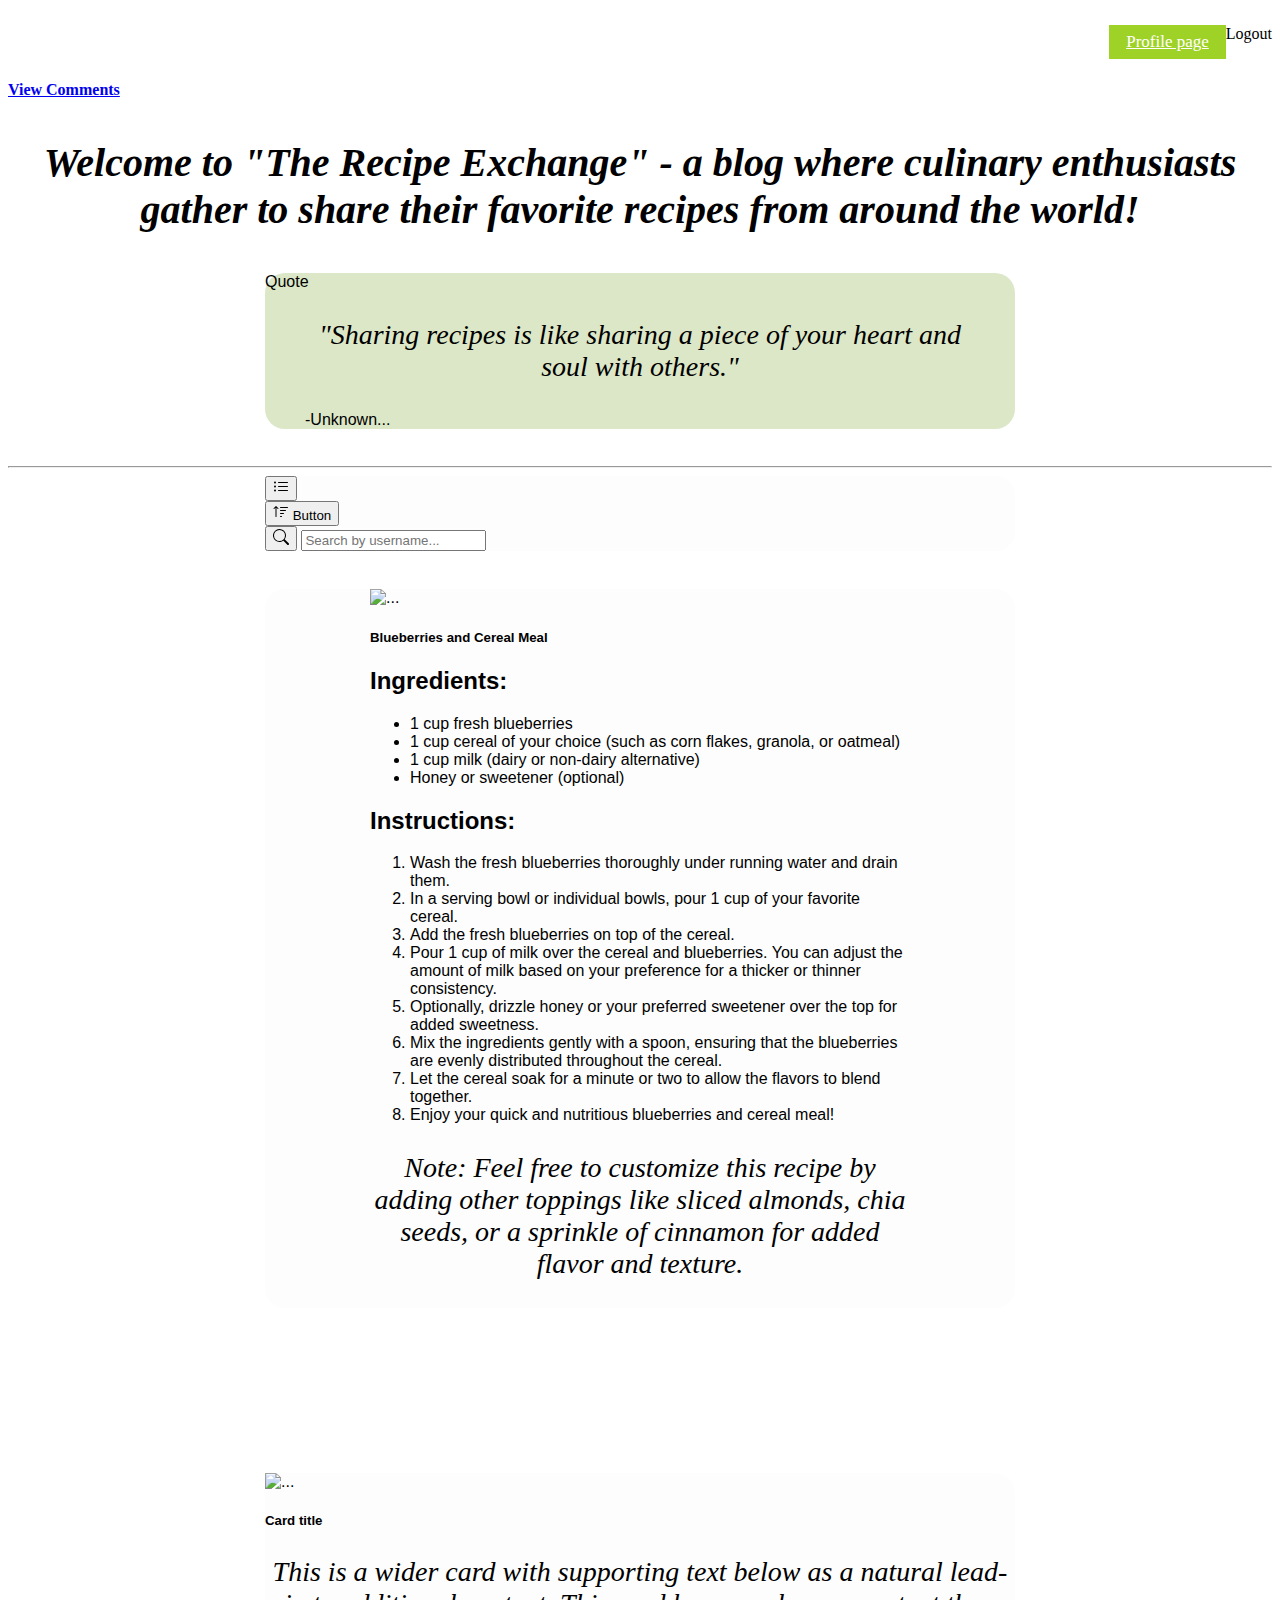
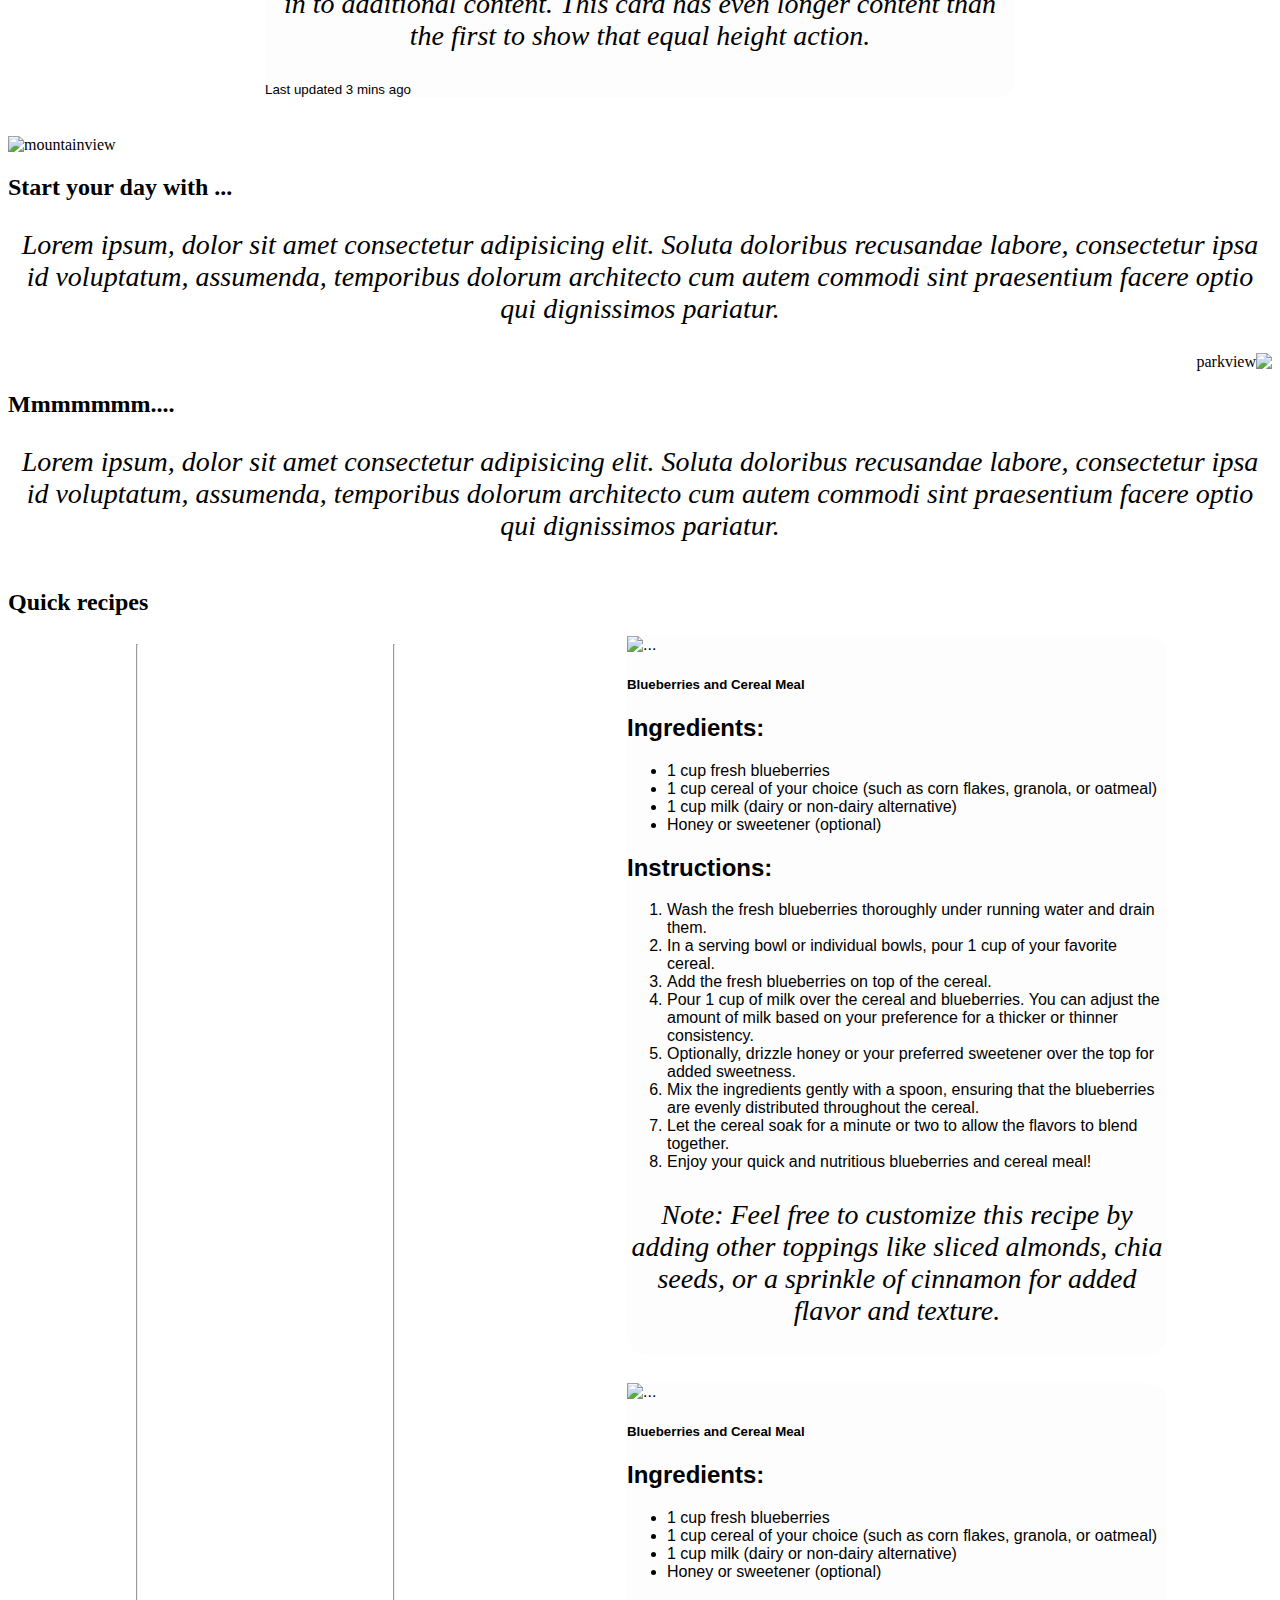
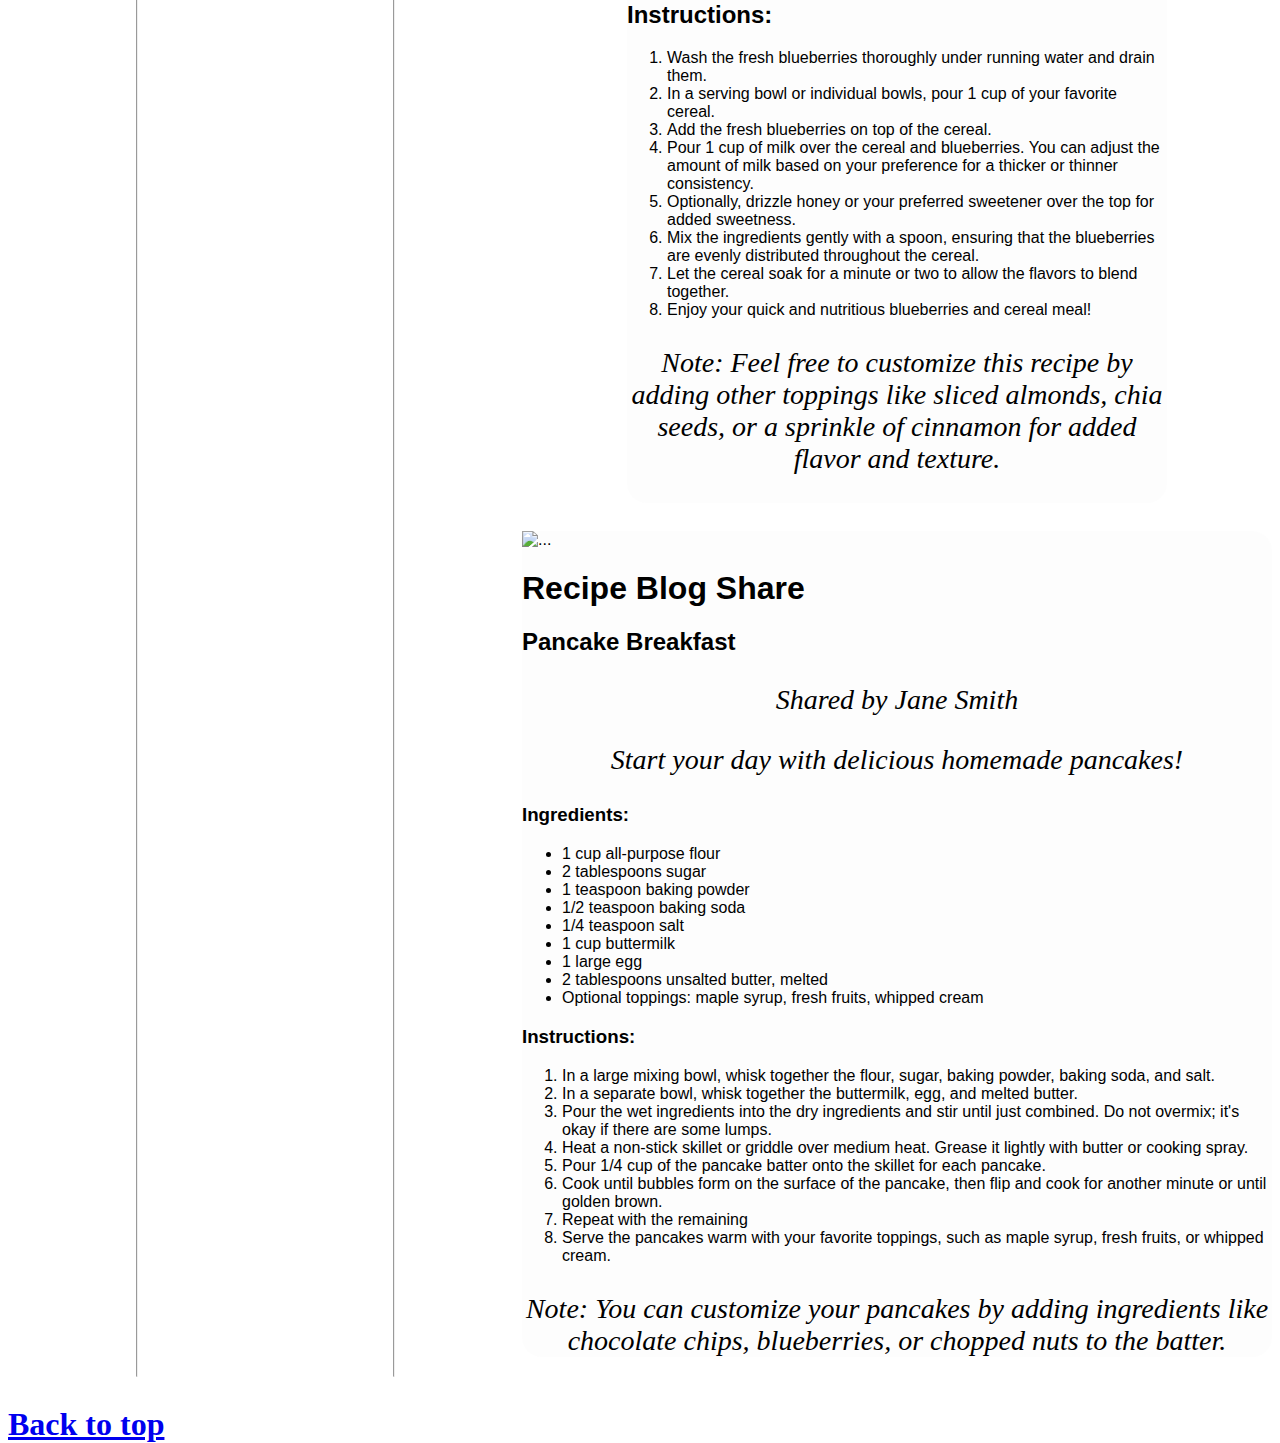
==== commit 18bbef8b: "Merge branch 'main' into feature11" ====
--- a/posts/index.html
+++ b/posts/index.html
@@ -48,164 +48,100 @@
                         <a class="btn btn-danger" id="logoutButton">Logout</a>
 
                     </div>
-
-
-
-                    <p id="heroSection">
-                        Welcome to "The Recipe Exchange" - a blog where culinary enthusiasts gather to
-                        share
-                        their favorite recipes from around the world!
-                    </p>
-
-
-                </div>
-                <!--Hero section end-->
-                <div class="card" id="quotecard">
-                    <div class="card-header ">
-                        Quote
-                    </div>
-                    <div class="card-body">
-                        <blockquote class="blockquote mb-0">
-                            <p>"Sharing recipes is like sharing a piece of your heart and soul with others."</p>
-                            <footer class="blockquote-footer">-Unknown...
-                        </blockquote>
-                    </div>
-                </div>
-                <hr>
-                <div class="card" id="postsFromUsers">
-
-                    <div class="container border">
-                        <div class="row">
-                            <div class="col">
-                                <div class="card">
-                                    <div id="usersSort">
-                                        <!-- Users post card content -->
-                                        <div id="sortUsers">
-                                            <div class="col-md-6">
-
-
-                                                <div class="d-flex gap-2 mb-3">
-                                                    <button type="button" class="btn btn-secondary" id="defaultBtn"
-                                                        aria-label="default">
-                                                        <svg xmlns="http://www.w3.org/2000/svg" width="16" height="16"
-                                                            fill="currentColor" class="bi bi-list-ul"
-                                                            viewBox="0 0 16 16">
-                                                            <path fill-rule="evenodd"
-                                                                d="M5 11.5a.5.5 0 0 1 .5-.5h9a.5.5 0 0 1 0 1h-9a.5.5 0 0 1-.5-.5zm0-4a.5.5 0 0 1 .5-.5h9a.5.5 0 0 1 0 1h-9a.5.5 0 0 1-.5-.5zm0-4a.5.5 0 0 1 .5-.5h9a.5.5 0 0 1 0 1h-9a.5.5 0 0 1-.5-.5zm-3 1a1 1 0 1 0 0-2 1 1 0 0 0 0 2zm0 4a1 1 0 1 0 0-2 1 1 0 0 0 0 2zm0 4a1 1 0 1 0 0-2 1 1 0 0 0 0 2z">
-                                                            </path>
-                                                        </svg>
-                                                    </button>
-                                                    <div class="btn-group">
-
-
-                                                        <button type="button" class="btn btn-outline-secondary">
+                    <h4><a href="#commentsOfPage">View Comments</a></h4>
+                    <!--Hero section start -->
+                    <div class="container">
+
+
+                        <p id="heroSection">
+                            Welcome to "The Recipe Exchange" - a blog where culinary enthusiasts gather to
+                            share
+                            their favorite recipes from around the world!
+                        </p>
+
+
+                    </div>
+                    <!--Hero section end-->
+                    <div class="card" id="quotecard">
+                        <div class="card-header ">
+                            Quote
+                        </div>
+                        <div class="card-body">
+                            <blockquote class="blockquote mb-0">
+                                <p>"Sharing recipes is like sharing a piece of your heart and soul with others."</p>
+                                <footer class="blockquote-footer">-Unknown...
+                            </blockquote>
+                        </div>
+                    </div>
+                    <hr>
+                    <div class="card" id="postsFromUsers">
+
+                        <div class="container border">
+                            <div class="row">
+                                <div class="col">
+                                    <div class="card">
+                                        <div id="usersSort">
+                                            <!-- Users post card content -->
+                                            <div id="sortUsers">
+                                                <div class="col-md-6">
+
+
+                                                    <div class="d-flex gap-2 mb-3">
+                                                        <button type="button" class="btn btn-secondary">
                                                             <svg xmlns="http://www.w3.org/2000/svg" width="16"
-                                                                height="16" fill="currentColor" class="bi bi-sort-up"
+                                                                height="16" fill="currentColor" class="bi bi-list-ul"
+                                                                viewBox="0 0 16 16">
+                                                                <path fill-rule="evenodd"
+                                                                    d="M5 11.5a.5.5 0 0 1 .5-.5h9a.5.5 0 0 1 0 1h-9a.5.5 0 0 1-.5-.5zm0-4a.5.5 0 0 1 .5-.5h9a.5.5 0 0 1 0 1h-9a.5.5 0 0 1-.5-.5zm0-4a.5.5 0 0 1 .5-.5h9a.5.5 0 0 1 0 1h-9a.5.5 0 0 1-.5-.5zm-3 1a1 1 0 1 0 0-2 1 1 0 0 0 0 2zm0 4a1 1 0 1 0 0-2 1 1 0 0 0 0 2zm0 4a1 1 0 1 0 0-2 1 1 0 0 0 0 2z">
+                                                                </path>
+                                                            </svg>
+                                                        </button>
+                                                        <div class="btn-group">
+
+                                                            <button type="button" class="btn btn-primary btn-lg"
+                                                                id="mostLikedButton">
+                                                                <svg xmlns="http://www.w3.org/2000/svg" width="16"
+                                                                    height="16" fill="currentColor"
+                                                                    class="bi bi-sort-up" viewBox="0 0 16 16">
+                                                                    <path
+                                                                        d="M3.5 12.5a.5.5 0 0 1-1 0V3.707L1.354 4.854a.5.5 0 1 1-.708-.708l2-1.999.007-.007a.498.498 0 0 1 .7.006l2 2a.5.5 0 1 1-.707.708L3.5 3.707V12.5zm3.5-9a.5.5 0 0 1 .5-.5h7a.5.5 0 0 1 0 1h-7a.5.5 0 0 1-.5-.5zM7.5 6a.5.5 0 0 0 0 1h5a.5.5 0 0 0 0-1h-5zm0 3a.5.5 0 0 0 0 1h3a.5.5 0 0 0 0-1h-3zm0 3a.5.5 0 0 0 0 1h1a.5.5 0 0 0 0-1h-1z" />
+                                                                </svg>
+                                                                <span class="visually-hidden">Button</span>
+                                                            </button>
+                                                        </div>
+                                                    </div>
+                                                    <div class="input-group">
+                                                        <button class="input-group-text" id="basic-addon1">
+                                                            <svg xmlns="http://www.w3.org/2000/svg" width="16"
+                                                                height="16" fill="currentColor" class="bi bi-search"
                                                                 viewBox="0 0 16 16">
                                                                 <path
-                                                                    d="M3.5 12.5a.5.5 0 0 1-1 0V3.707L1.354 4.854a.5.5 0 1 1-.708-.708l2-1.999.007-.007a.498.498 0 0 1 .7.006l2 2a.5.5 0 1 1-.707.708L3.5 3.707V12.5zm3.5-9a.5.5 0 0 1 .5-.5h7a.5.5 0 0 1 0 1h-7a.5.5 0 0 1-.5-.5zM7.5 6a.5.5 0 0 0 0 1h5a.5.5 0 0 0 0-1h-5zm0 3a.5.5 0 0 0 0 1h3a.5.5 0 0 0 0-1h-3zm0 3a.5.5 0 0 0 0 1h1a.5.5 0 0 0 0-1h-1z" />
+                                                                    d="M11.742 10.344a6.5 6.5 0 1 0-1.397 1.398h-.001c.03.04.062.078.098.115l3.85 3.85a1 1 0 0 0 1.415-1.414l-3.85-3.85a1.007 1.007 0 0 0-.115-.1zM12 6.5a5.5 5.5 0 1 1-11 0 5.5 5.5 0 0 1 11 0z">
+                                                                </path>
                                                             </svg>
-                                                            <span class="visually-hidden">Button</span>
                                                         </button>
-                                                        <button type="button" class="btn btn-outline-secondary">
-                                                            <svg xmlns="http://www.w3.org/2000/svg" width="16"
-                                                                height="16" fill="currentColor"
-                                                                class="bi bi-search-heart" viewBox="0 0 16 16">
-                                                                <path
-                                                                    d="M6.5 4.482c1.664-1.673 5.825 1.254 0 5.018-5.825-3.764-1.664-6.69 0-5.018Z" />
-                                                                <path
-                                                                    d="M13 6.5a6.471 6.471 0 0 1-1.258 3.844c.04.03.078.062.115.098l3.85 3.85a1 1 0 0 1-1.414 1.415l-3.85-3.85a1.007 1.007 0 0 1-.1-.115h.002A6.5 6.5 0 1 1 13 6.5ZM6.5 12a5.5 5.5 0 1 0 0-11 5.5 5.5 0 0 0 0 11Z" />
-
-                                                                <button type="button" class="btn btn-outline-secondary"
-                                                                    id="leastLikeBtn" aria-label="leastLikes">
-                                                                    <svg xmlns="http://www.w3.org/2000/svg" width="16"
-                                                                        height="16" fill="currentColor"
-                                                                        class="bi bi-sort-down" viewBox="0 0 16 16">
-                                                                        <path
-                                                                            d="M3.5 2.5a.5.5 0 0 0-1 0v8.793l-1.146-1.147a.5.5 0 0 0-.708.708l2 1.999.007.007a.497.497 0 0 0 .7-.006l2-2a.5.5 0 0 0-.707-.708L3.5 11.293V2.5zm3.5 1a.5.5 0 0 1 .5-.5h7a.5.5 0 0 1 0 1h-7a.5.5 0 0 1-.5-.5zM7.5 6a.5.5 0 0 0 0 1h5a.5.5 0 0 0 0-1h-5zm0 3a.5.5 0 0 0 0 1h3a.5.5 0 0 0 0-1h-3zm0 3a.5.5 0 0 0 0 1h1a.5.5 0 0 0 0-1h-1z" />
-                                                                    </svg>
-                                                                    <span class="visually-hidden">Button</span>
-                                                                </button>
-
-
-                                                        </button>
-
+                                                        <input type="text" id="searchInput"
+                                                            placeholder="Search by username..." aria-label="searchInput"
+                                                            aria-describedby="searchInput">
                                                     </div>
                                                 </div>
-                                                <div class="input-group" id="inputGroup">
-                                                    <span class="input-group-text" id="basic-addon1">
-                                                        <svg xmlns="http://www.w3.org/2000/svg" width="16" height="16"
-                                                            fill="currentColor" class="bi bi-search"
-                                                            viewBox="0 0 16 16">
-                                                            <path
-                                                                d="M11.742 10.344a6.5 6.5 0 1 0-1.397 1.398h-.001c.03.04.062.078.098.115l3.85 3.85a1 1 0 0 0 1.415-1.414l-3.85-3.85a1.007 1.007 0 0 0-.115-.1zM12 6.5a5.5 5.5 0 1 1-11 0 5.5 5.5 0 0 1 11 0z">
-                                                            </path>
-                                                        </svg>
-                                                    </span>
-                                                    <input type="text" class="form-control" id="inputSearch"
-                                                        placeholder="Input group example"
-                                                        aria-label="Input group example"
-                                                        aria-describedby="basic-addon1">
-                                                </div>
                                             </div>
+
                                         </div>
-
                                     </div>
                                 </div>
                             </div>
-                        </div>
-
-                    </div>
-
-                </div>
-            </div>
-        </div>
+
+                        </div>
+
+                    </div>
+                </div>
+            </div>
 
 
         </div>
         <div class="card-group">
-
-            <div class="card mb-3" style="max-width: 540px;">
-                <img src="/images/recipeHoney.jpg" class="rounded-end" alt="...">
-                <div class="card-body">
-                    <h5 class="card-title">Blueberries and Cereal Meal</h5>
-
-                    <h2>Ingredients:</h2>
-
-
-                    <ul>
-                        <li>1 cup fresh blueberries</li>
-                        <li>1 cup cereal of your choice (such as corn flakes, granola, or oatmeal)</li>
-                        <li>1 cup milk (dairy or non-dairy alternative)</li>
-                        <li>Honey or sweetener (optional)</li>
-                    </ul>
-
-                    <h2>Instructions:</h2>
-                    <ol>
-                        <li>Wash the fresh blueberries thoroughly under running water and drain them.
-                        </li>
-                        <li>In a serving bowl or individual bowls, pour 1 cup of your favorite cereal.
-                        </li>
-                        <li>Add the fresh blueberries on top of the cereal.</li>
-                        <li>Pour 1 cup of milk over the cereal and blueberries. You can adjust the
-                            amount of milk based
-                            on your preference for a thicker or thinner consistency.</li>
-                        <li>Optionally, drizzle honey or your preferred sweetener over the top for added
-                            sweetness.</li>
-                        <li>Mix the ingredients gently with a spoon, ensuring that the blueberries are
-                            evenly
-                            distributed throughout the cereal.</li>
-                        <li>Let the cereal soak for a minute or two to allow the flavors to blend
-                            together.</li>
-                        <li>Enjoy your quick and nutritious blueberries and cereal meal!</li>
-                    </ol>
-
-                    <p class="optional">Note: Feel free to customize this recipe by adding other
-                        toppings like sliced
-                        almonds, chia seeds, or a sprinkle of cinnamon for added flavor and texture.
-                    <p>
-                </div>
-
+            <div class="card">
                 <div class="card mb-3" style="max-width: 540px;">
                     <img src="/images/recipeHoney.jpg" class="rounded-end" alt="...">
                     <div class="card-body">
@@ -247,64 +183,11 @@
                         <p>
                     </div>
 
-                    <div class="card mb-3" style="max-width: 540px;">
-                        <img src="/images/recipeHoney.jpg" class="rounded-end" alt="...">
-                        <div class="card-body">
-                            <h5 class="card-title">Blueberries and Cereal Meal</h5>
-
-                            <h2>Ingredients:</h2>
-
-
-                            <ul>
-                                <li>1 cup fresh blueberries</li>
-                                <li>1 cup cereal of your choice (such as corn flakes, granola, or oatmeal)</li>
-                                <li>1 cup milk (dairy or non-dairy alternative)</li>
-                                <li>Honey or sweetener (optional)</li>
-                            </ul>
-
-                            <h2>Instructions:</h2>
-                            <ol>
-                                <li>Wash the fresh blueberries thoroughly under running water and drain them.
-                                </li>
-                                <li>In a serving bowl or individual bowls, pour 1 cup of your favorite cereal.
-                                </li>
-                                <li>Add the fresh blueberries on top of the cereal.</li>
-                                <li>Pour 1 cup of milk over the cereal and blueberries. You can adjust the
-                                    amount of milk based
-                                    on your preference for a thicker or thinner consistency.</li>
-                                <li>Optionally, drizzle honey or your preferred sweetener over the top for added
-                                    sweetness.</li>
-                                <li>Mix the ingredients gently with a spoon, ensuring that the blueberries are
-                                    evenly
-                                    distributed throughout the cereal.</li>
-                                <li>Let the cereal soak for a minute or two to allow the flavors to blend
-                                    together.</li>
-                                <li>Enjoy your quick and nutritious blueberries and cereal meal!</li>
-                            </ol>
-
-                            <p class="optional">Note: Feel free to customize this recipe by adding other
-                                toppings like sliced
-                                almonds, chia seeds, or a sprinkle of cinnamon for added flavor and texture.
-                            <p>
-                        </div>
-
-
-
-
-                    </div>
-
-
-
-
-                </div>
-
-
-
-
-            </div>
-
-
-
+
+
+
+                </div>
+            </div>
             <div class="">
 
 
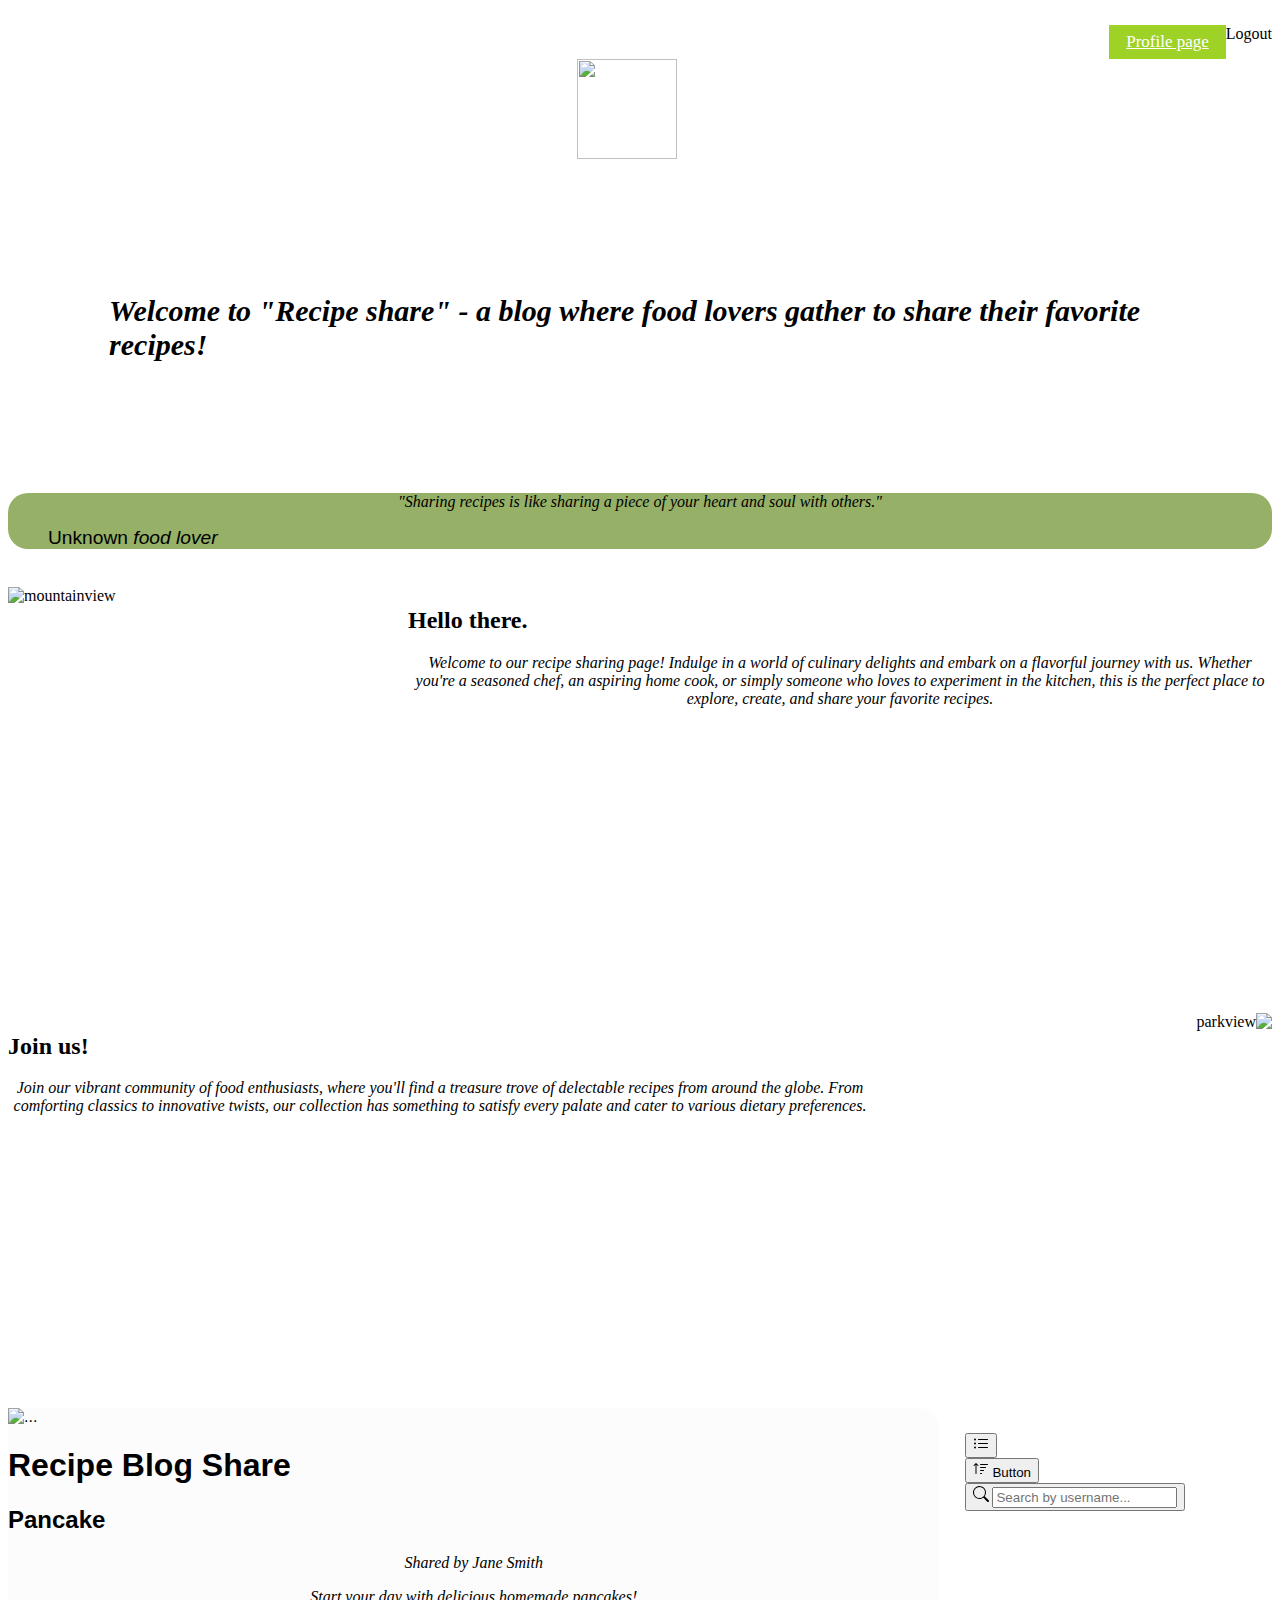
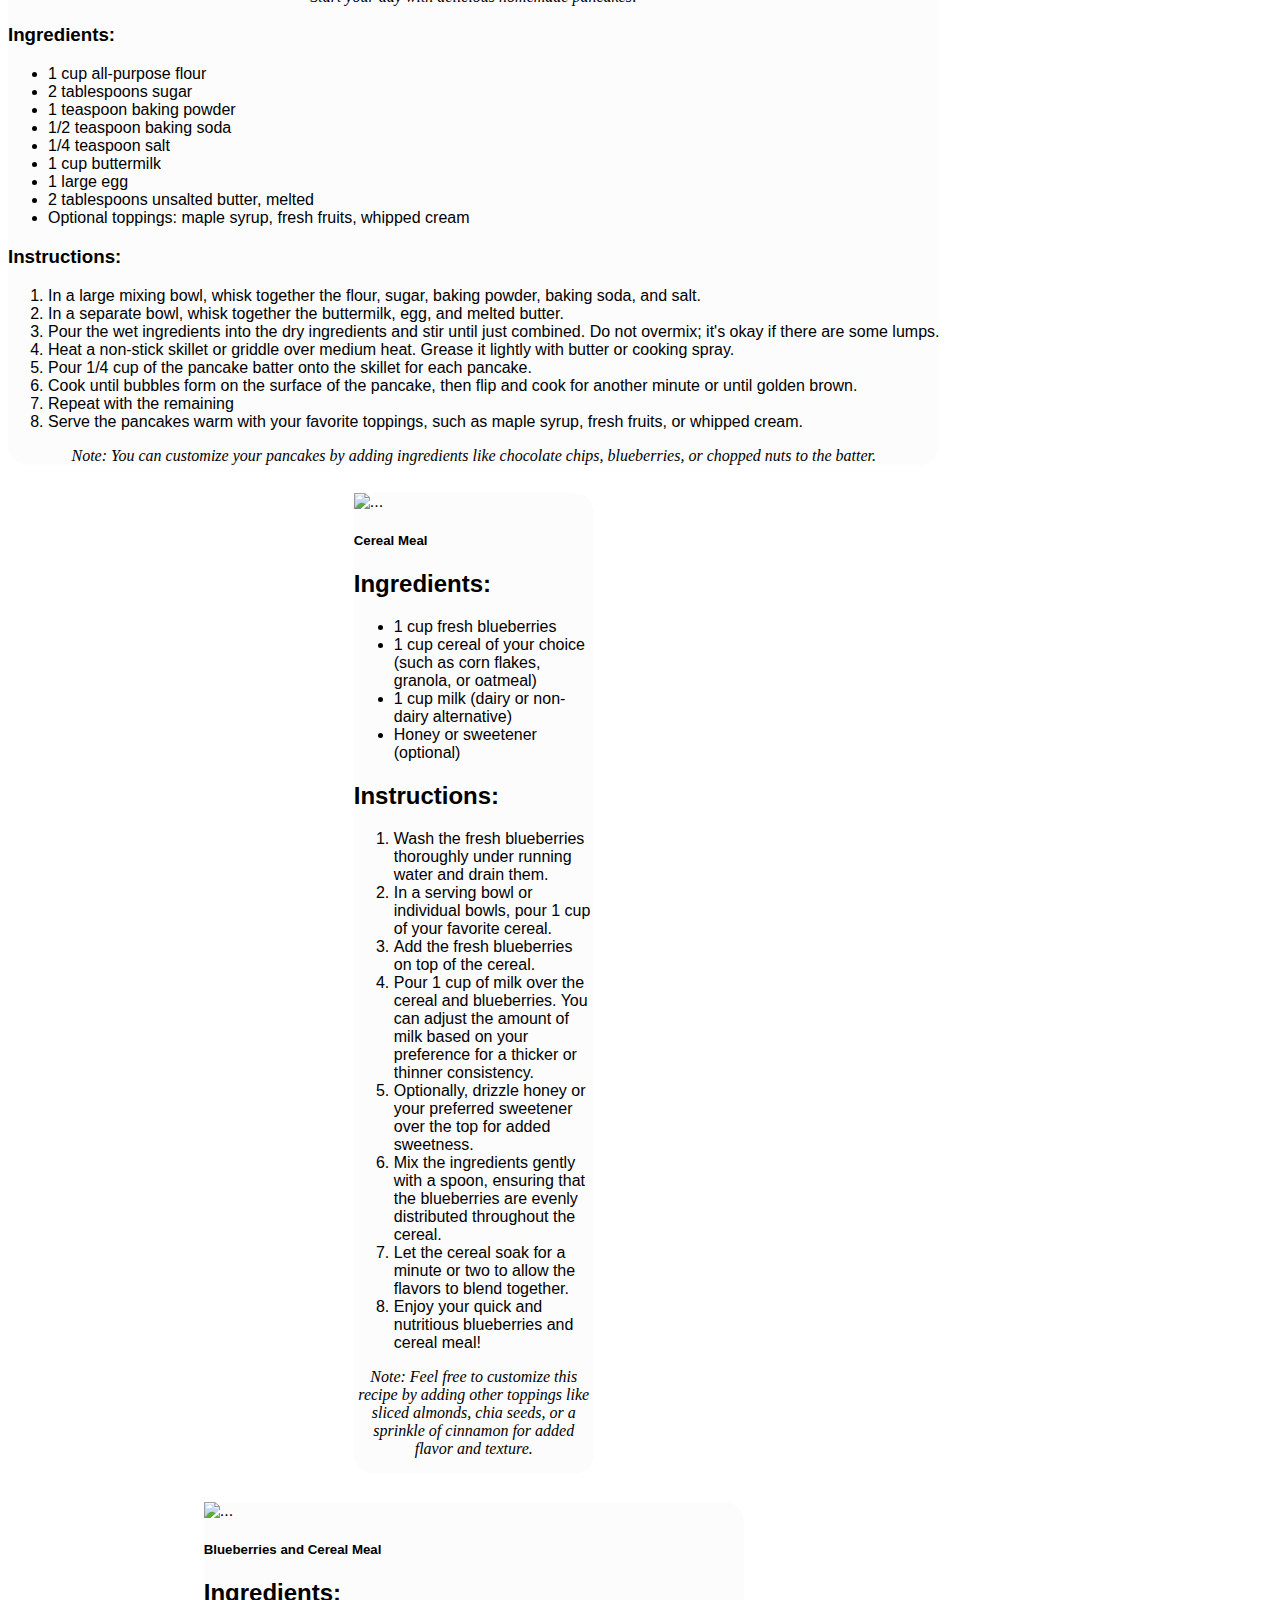
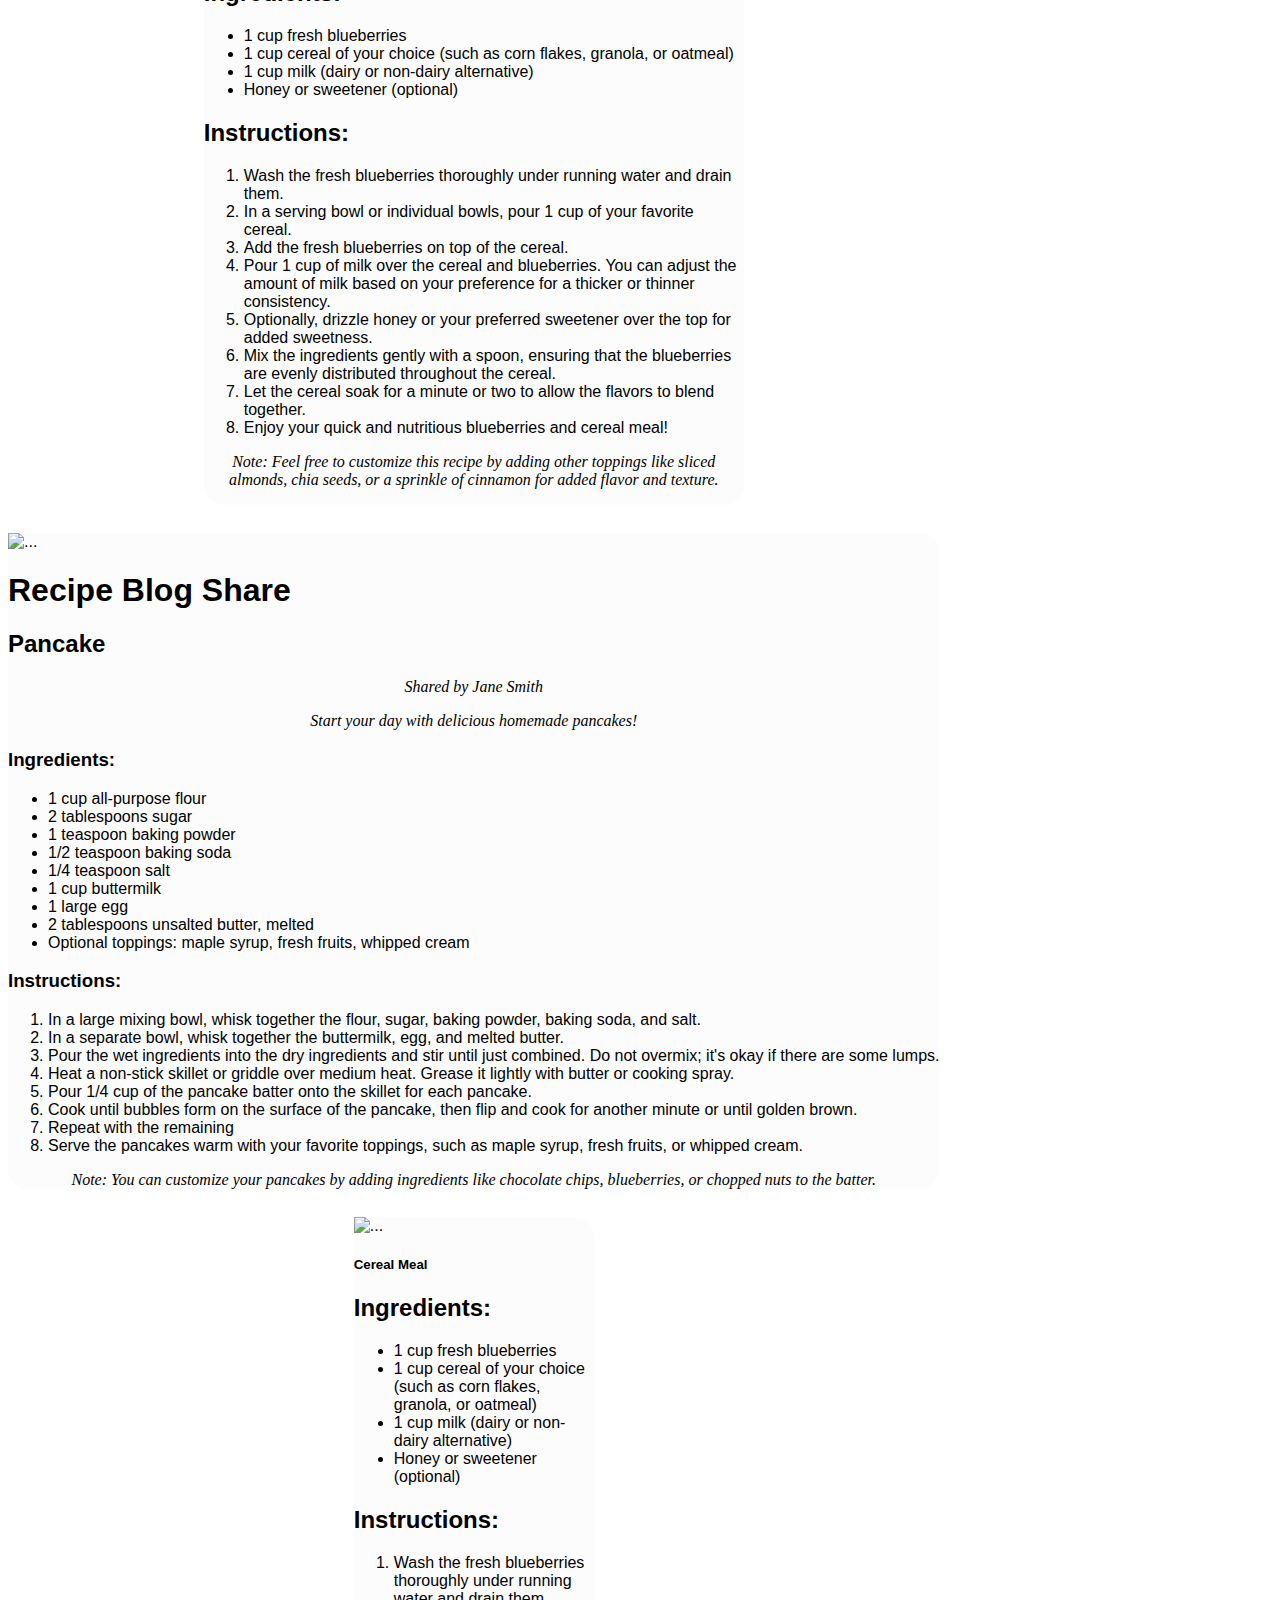
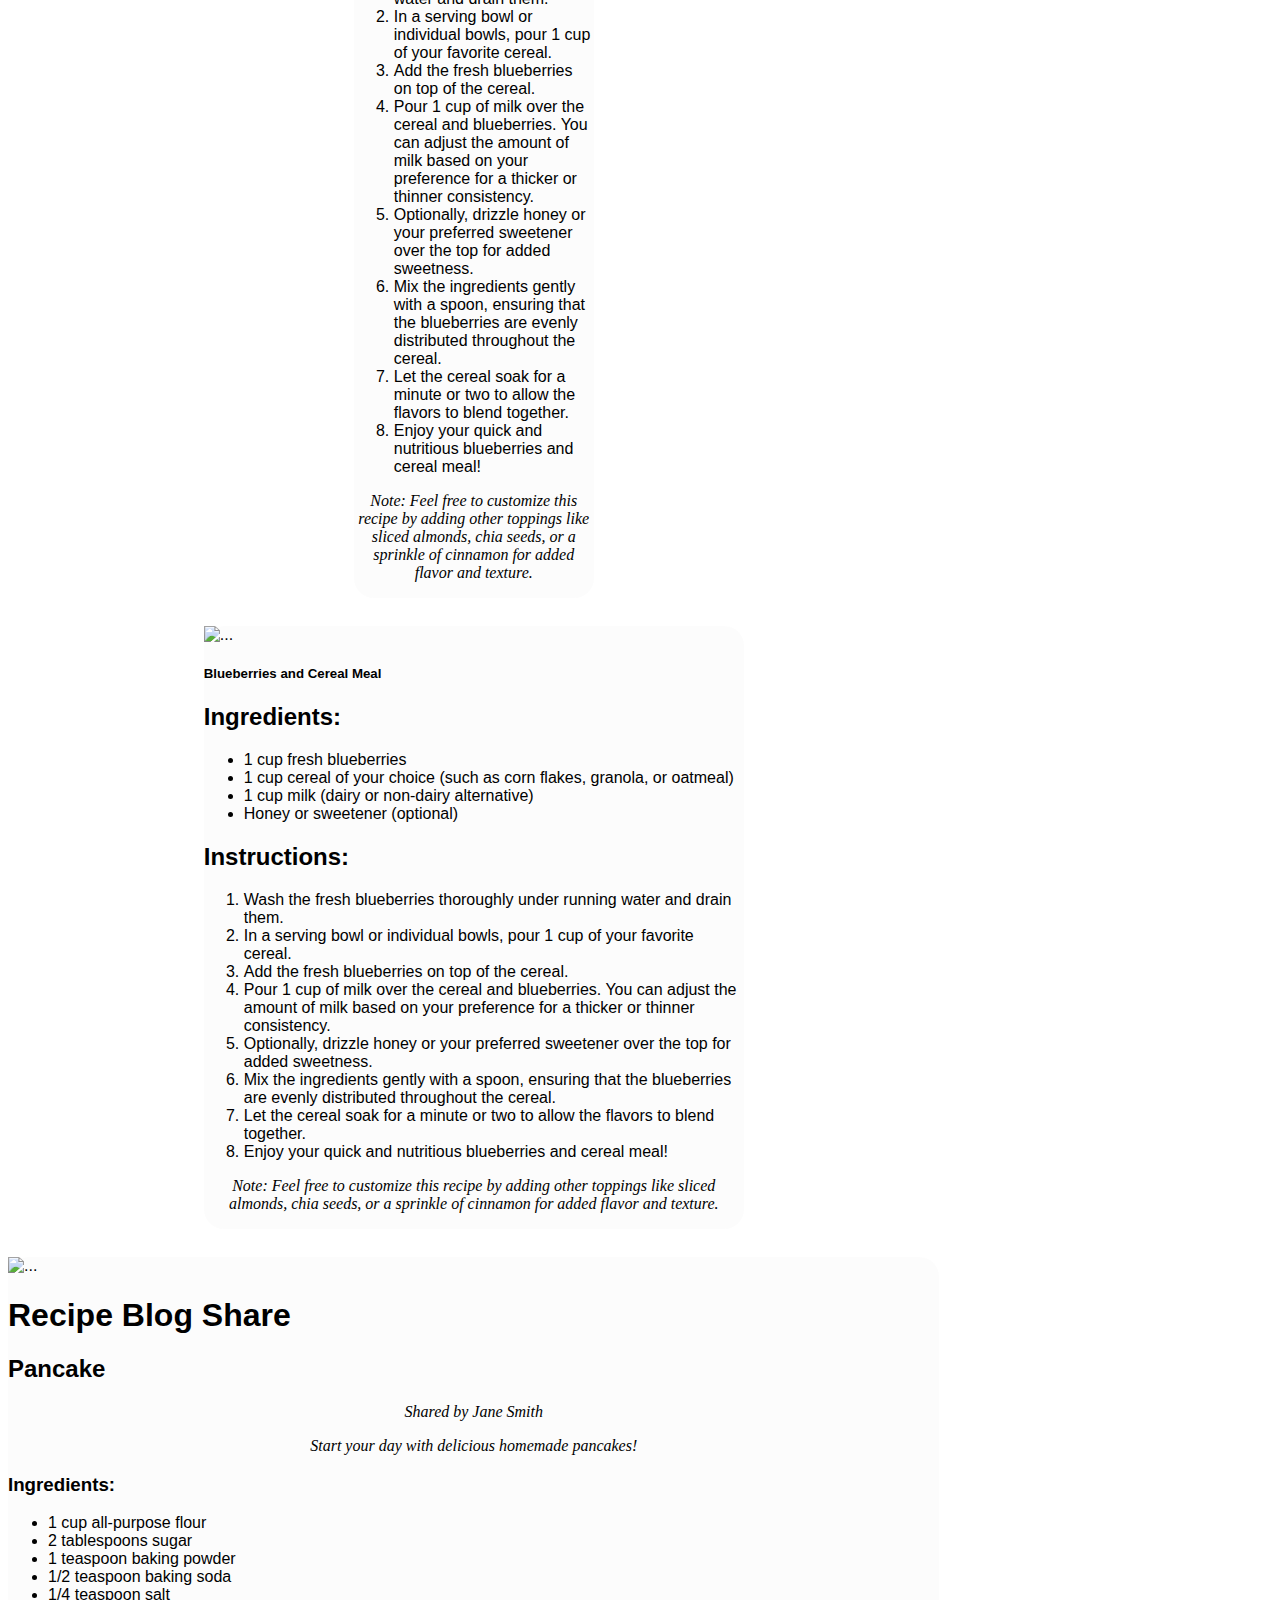
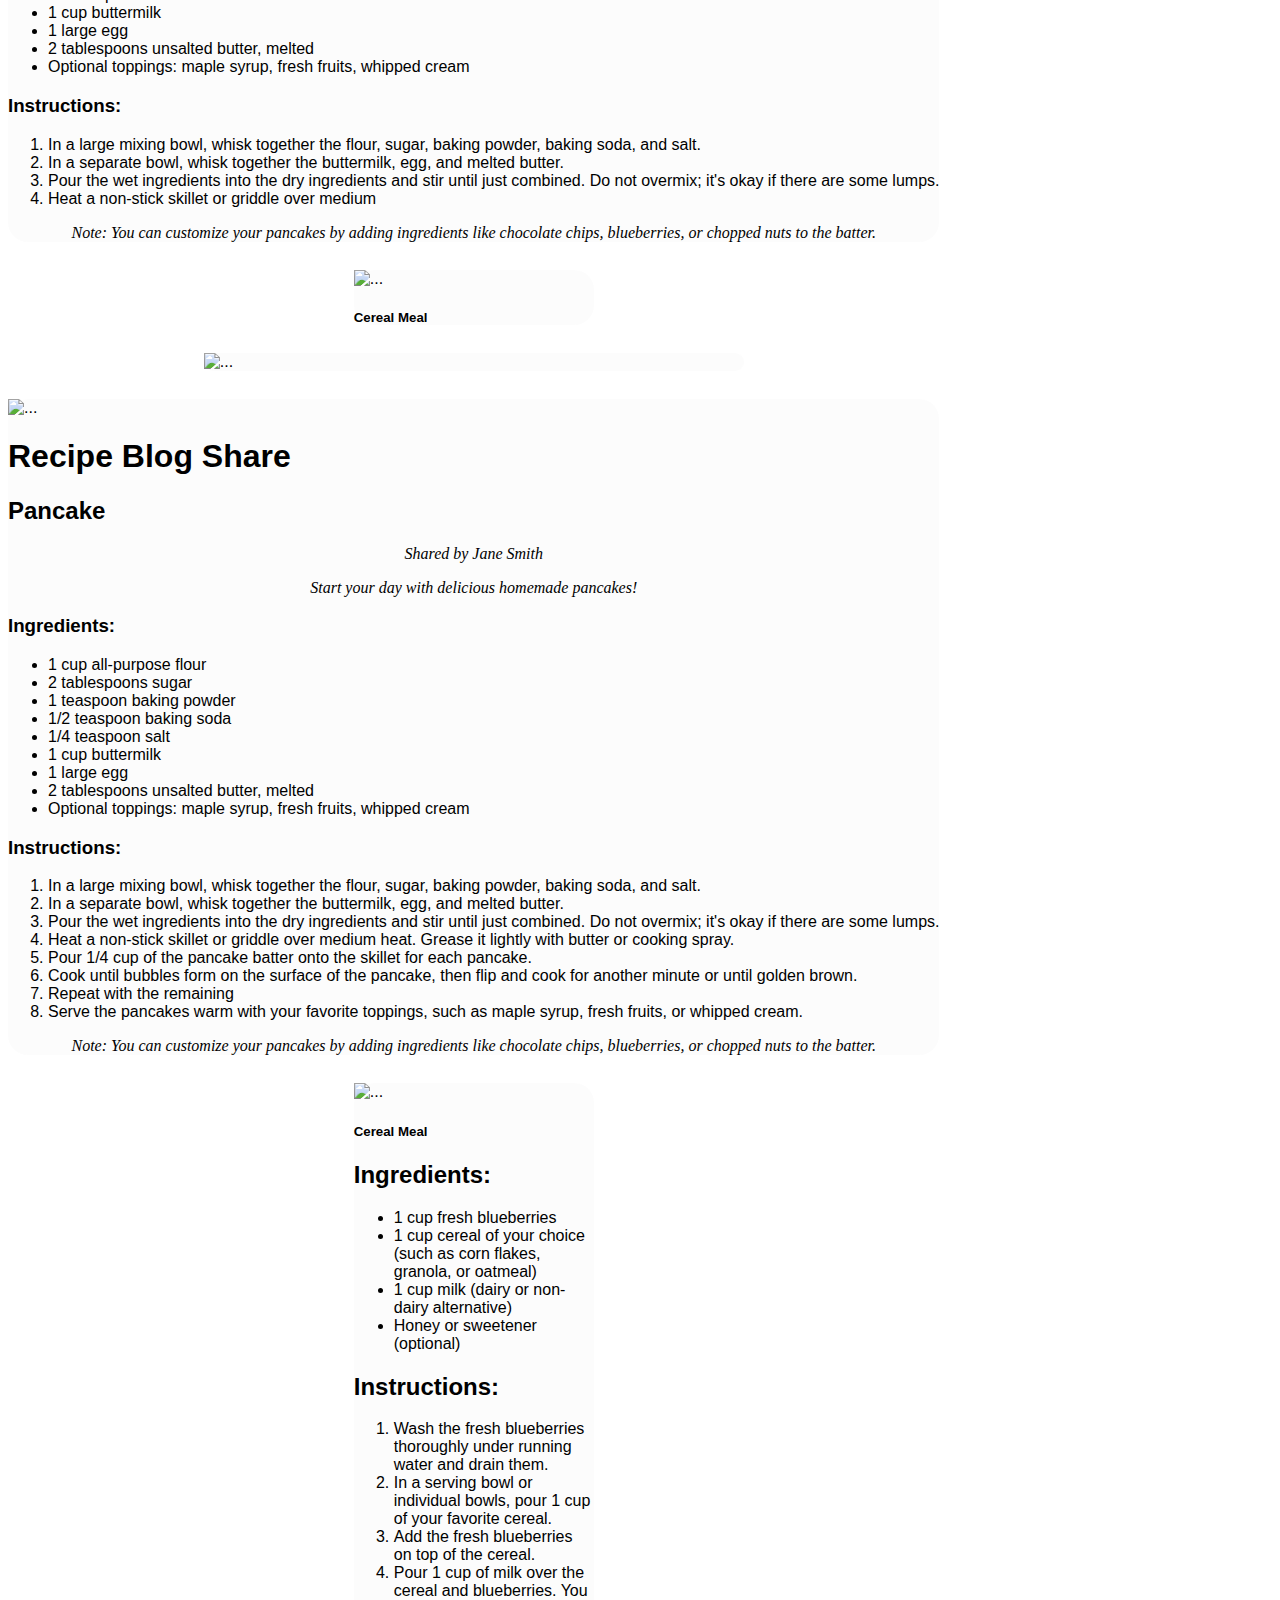
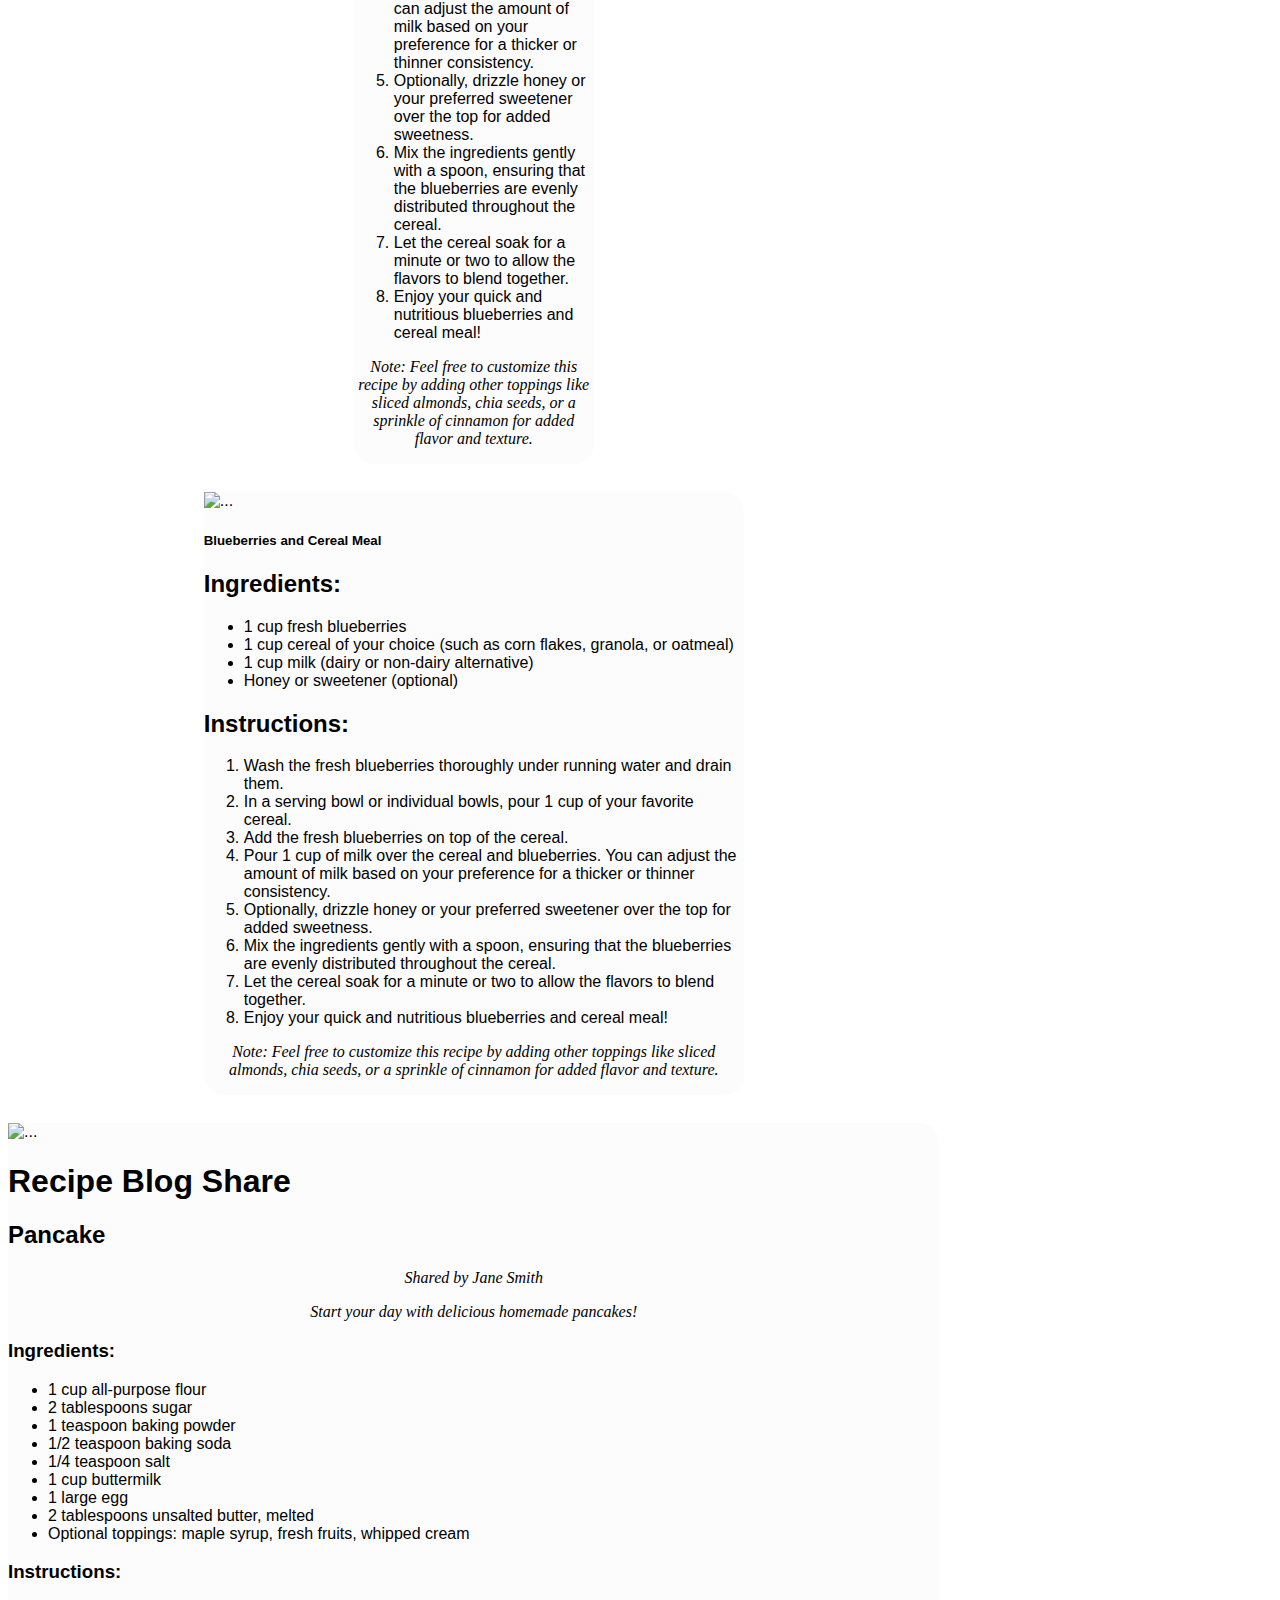
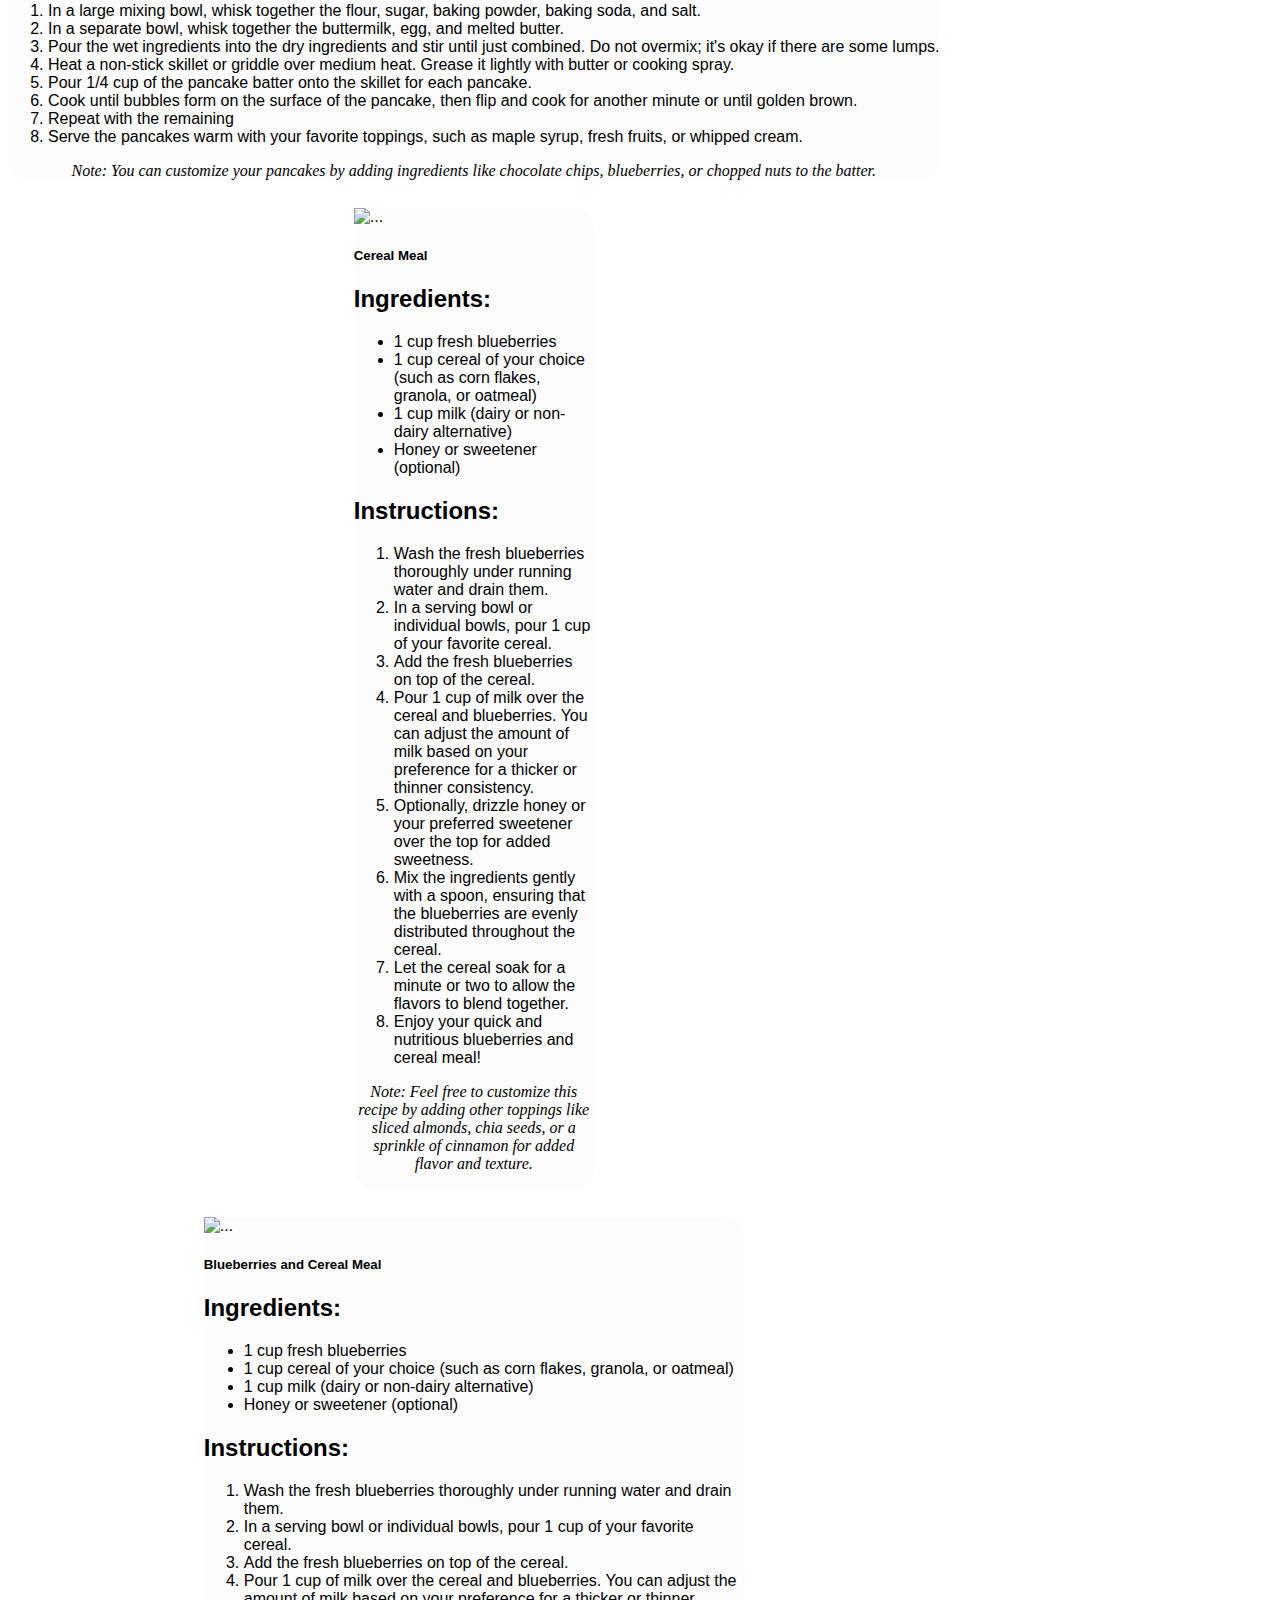
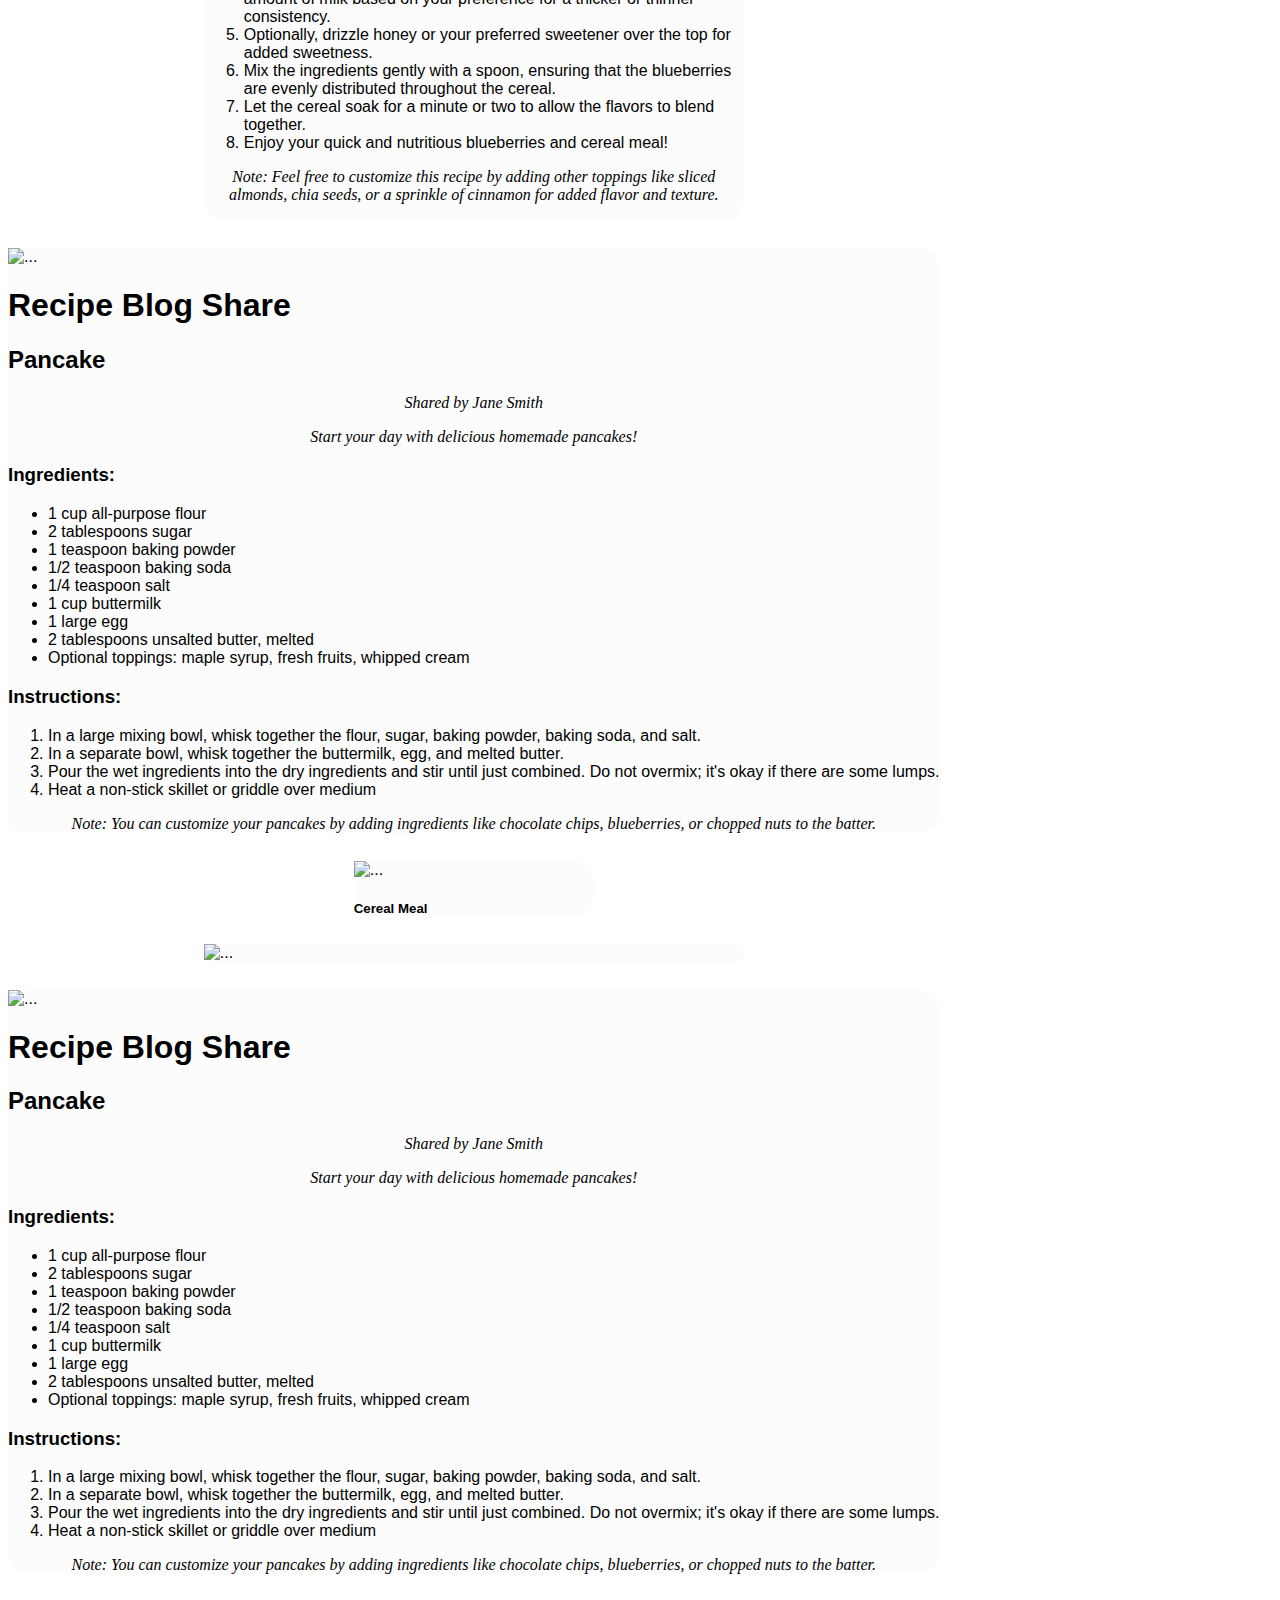
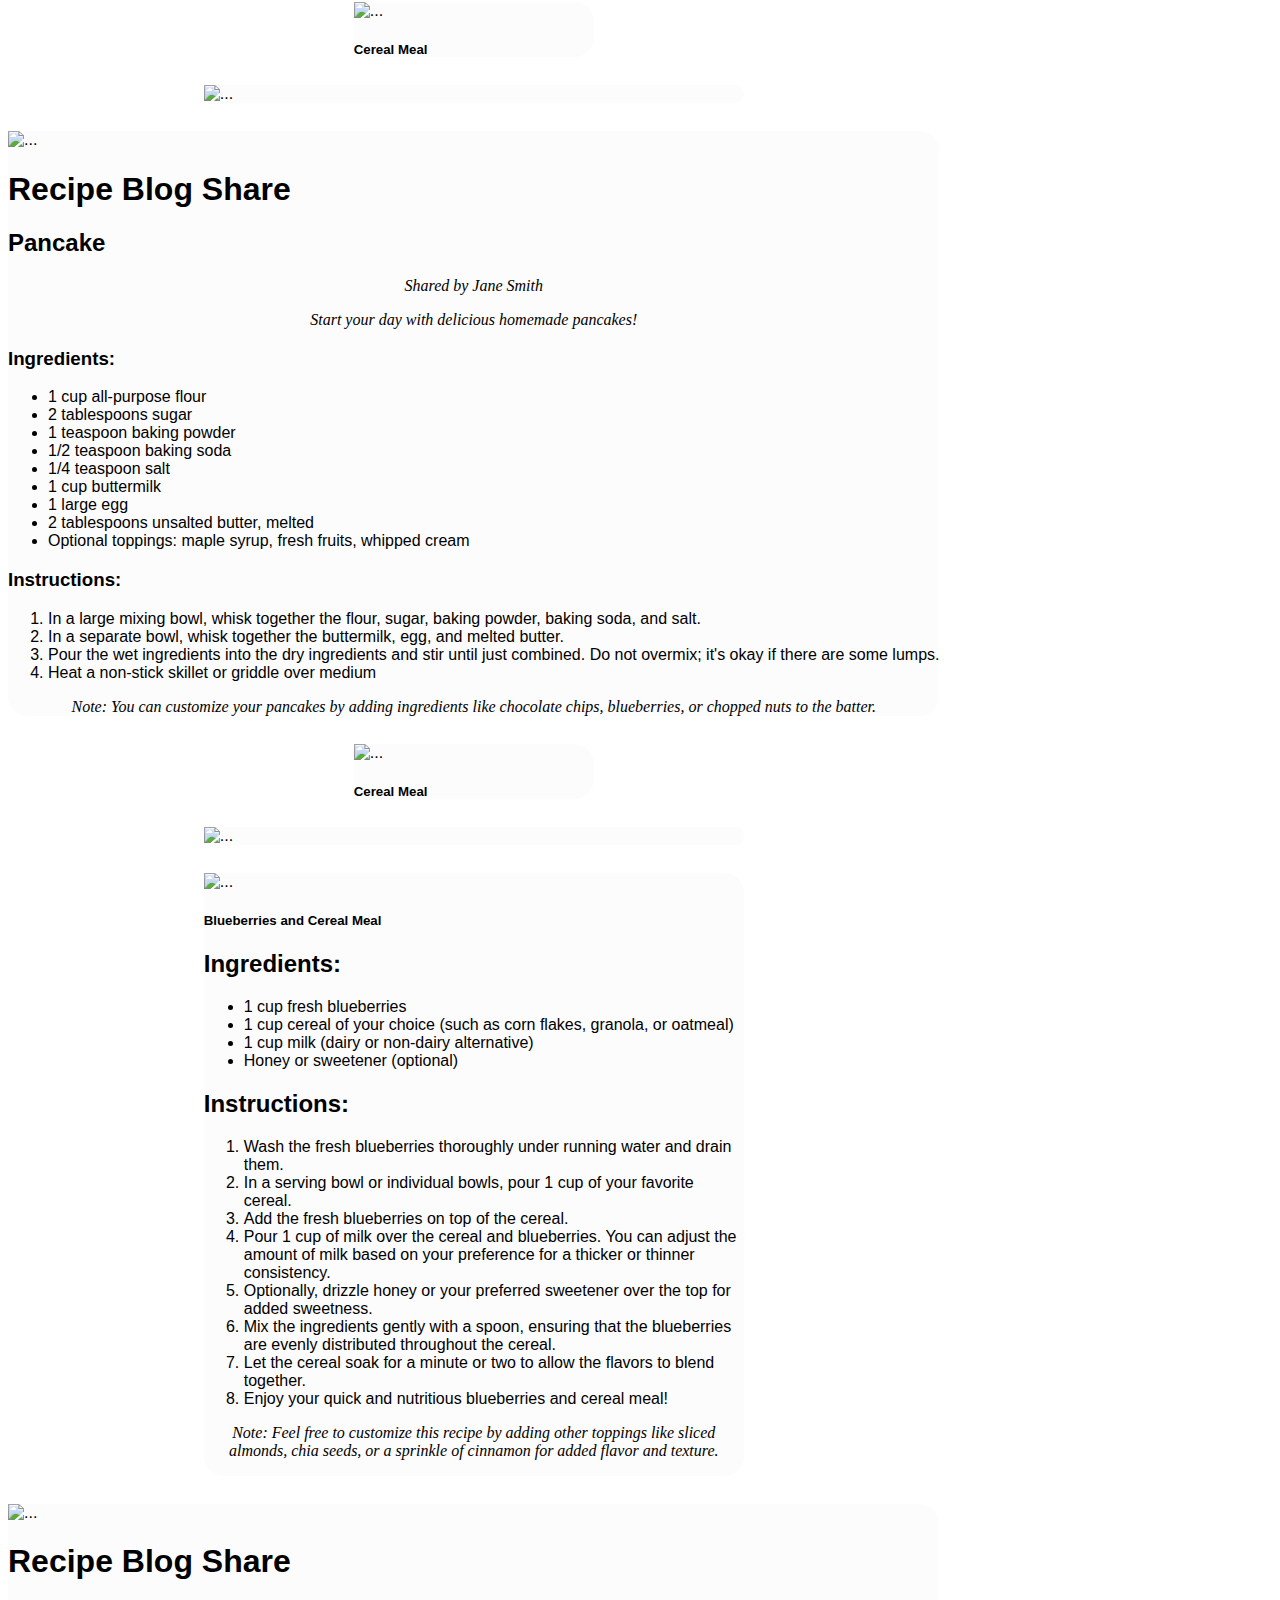
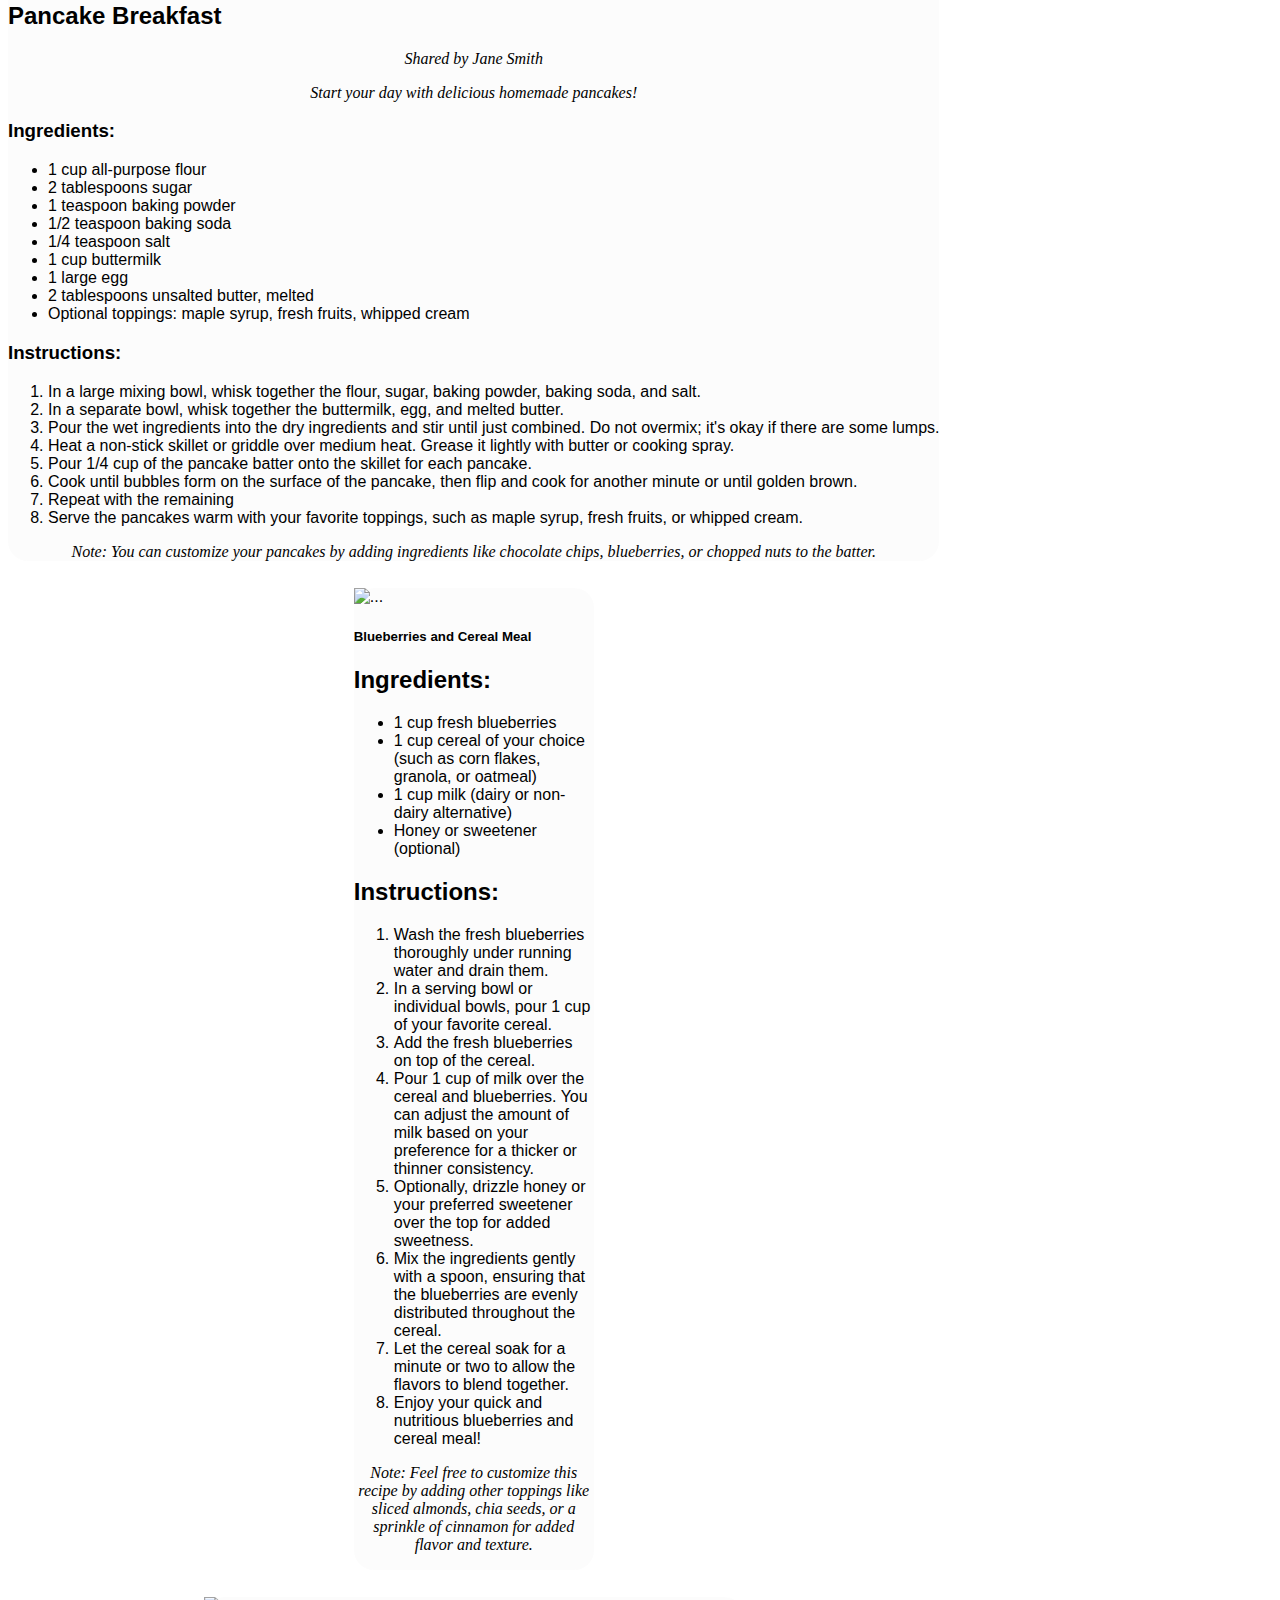
==== commit 0694647c: "Merge pull request #41 from CodingElites-Projects/feature/post.index/addfeature9" ====
--- a/posts/index.html
+++ b/posts/index.html
@@ -31,15 +31,12 @@
 
 <body>
 
+    <!-- main content start -->
     <main>
         <div class="container">
             <div class="row">
-                <div class="col-lg-12 mx-sm-12">
+                <div class="col">
                     <header id="topOfPage">
-                        <!-- <div>
-                            <img src="/images/foodbanner.png" alt="bannerImage" height="2%" width="100%">
-                        </div> -->
-
                     </header>
 
                     <div id="profileLinks">
@@ -48,420 +45,1943 @@
                         <a class="btn btn-danger" id="logoutButton">Logout</a>
 
                     </div>
-                    <h4><a href="#commentsOfPage">View Comments</a></h4>
+
                     <!--Hero section start -->
-                    <div class="container">
-
-
-                        <p id="heroSection">
-                            Welcome to "The Recipe Exchange" - a blog where culinary enthusiasts gather to
-                            share
-                            their favorite recipes from around the world!
-                        </p>
-
-
+
+                    <div class="row">
+                        <div class="col">
+
+                            <img src="/images/RecipeShare.png" class="img-fluid rounded-circle" width="100" height="100"
+                                alt="" id="logoImage">
+                            <p id="heroSection">
+
+                                Welcome to "Recipe share" - a blog where food lovers gather to
+                                share
+                                their favorite recipes!
+                            </p>
+                        </div>
                     </div>
+
+
+
                     <!--Hero section end-->
                     <div class="card" id="quotecard">
-                        <div class="card-header ">
-                            Quote
-                        </div>
                         <div class="card-body">
-                            <blockquote class="blockquote mb-0">
-                                <p>"Sharing recipes is like sharing a piece of your heart and soul with others."</p>
-                                <footer class="blockquote-footer">-Unknown...
-                            </blockquote>
+                            <figure>
+
+                                <blockquote class="blockquote">
+                                    <p>"Sharing recipes is like sharing a piece of your heart and soul with others."</p>
+
+                                </blockquote>
+                                <figcaption class="blockquote-footer">
+                                    Unknown <cite title="SourceTitle"> food lover</cite>
+                                </figcaption>
+                            </figure>
                         </div>
                     </div>
-                    <hr>
-                    <div class="card" id="postsFromUsers">
-
-                        <div class="container border">
-                            <div class="row">
-                                <div class="col">
-                                    <div class="card">
-                                        <div id="usersSort">
-                                            <!-- Users post card content -->
-                                            <div id="sortUsers">
-                                                <div class="col-md-6">
-
-
-                                                    <div class="d-flex gap-2 mb-3">
-                                                        <button type="button" class="btn btn-secondary">
-                                                            <svg xmlns="http://www.w3.org/2000/svg" width="16"
-                                                                height="16" fill="currentColor" class="bi bi-list-ul"
-                                                                viewBox="0 0 16 16">
-                                                                <path fill-rule="evenodd"
-                                                                    d="M5 11.5a.5.5 0 0 1 .5-.5h9a.5.5 0 0 1 0 1h-9a.5.5 0 0 1-.5-.5zm0-4a.5.5 0 0 1 .5-.5h9a.5.5 0 0 1 0 1h-9a.5.5 0 0 1-.5-.5zm0-4a.5.5 0 0 1 .5-.5h9a.5.5 0 0 1 0 1h-9a.5.5 0 0 1-.5-.5zm-3 1a1 1 0 1 0 0-2 1 1 0 0 0 0 2zm0 4a1 1 0 1 0 0-2 1 1 0 0 0 0 2zm0 4a1 1 0 1 0 0-2 1 1 0 0 0 0 2z">
-                                                                </path>
-                                                            </svg>
-                                                        </button>
-                                                        <div class="btn-group">
-
-                                                            <button type="button" class="btn btn-primary btn-lg"
-                                                                id="mostLikedButton">
-                                                                <svg xmlns="http://www.w3.org/2000/svg" width="16"
-                                                                    height="16" fill="currentColor"
-                                                                    class="bi bi-sort-up" viewBox="0 0 16 16">
-                                                                    <path
-                                                                        d="M3.5 12.5a.5.5 0 0 1-1 0V3.707L1.354 4.854a.5.5 0 1 1-.708-.708l2-1.999.007-.007a.498.498 0 0 1 .7.006l2 2a.5.5 0 1 1-.707.708L3.5 3.707V12.5zm3.5-9a.5.5 0 0 1 .5-.5h7a.5.5 0 0 1 0 1h-7a.5.5 0 0 1-.5-.5zM7.5 6a.5.5 0 0 0 0 1h5a.5.5 0 0 0 0-1h-5zm0 3a.5.5 0 0 0 0 1h3a.5.5 0 0 0 0-1h-3zm0 3a.5.5 0 0 0 0 1h1a.5.5 0 0 0 0-1h-1z" />
-                                                                </svg>
-                                                                <span class="visually-hidden">Button</span>
-                                                            </button>
+
+                    <!--Mountain section start-->
+                    <div class="container  bg-body-tertiary rounded-top-pill">
+                        <div class="row">
+                        </div>
+                        <div class="col">
+                            <div id="mountainInfo">
+                                <img src="/images/recipeCardLunch.png" width="400" height="400" class="rounded-circle"
+                                    alt="mountainview">
+                                <section class="col-5" id="mountainInfoHome">
+                                    <h2 class="mt-5">Hello there.</h2>
+                                    <p>
+                                        Welcome to our recipe sharing page!
+                                        Indulge in a world of culinary delights and embark on a flavorful
+                                        journey with us. Whether you're a seasoned chef, an aspiring home
+                                        cook,
+                                        or simply someone who loves to experiment in the kitchen, this is
+                                        the
+                                        perfect place to explore, create, and share your favorite recipes.
+                                    </p>
+                                </section>
+                            </div>
+                        </div>
+                    </div>
+                    <!--Mountain section end-->
+
+                    <div class="container bg-body-secondary rounded-bottom-pill">
+                        <div class="row">
+                            <div class="col-12" id="nationalPark">
+                                <img src="/images/recipeCardPancake.png" width="400" height="370" class=" rounded-pill"
+                                    alt="parkview">
+
+
+                                <section class="col-5" id="nationalParkHome">
+                                    <h2>Join us!</h2>
+                                    <p>
+                                        Join our vibrant community of food enthusiasts, where you'll find a
+                                        treasure trove of delectable recipes from around the globe. From
+                                        comforting classics to innovative twists, our collection has
+                                        something
+                                        to satisfy every palate and cater to various dietary preferences.
+                                    </p>
+
+                                </section>
+                            </div>
+                        </div>
+                    </div>
+                </div>
+            </div>
+        </div>
+
+
+
+
+
+        <!-- apiUserPost -->
+        <div class="card-group">
+
+            <div class="">
+                <div class="container">
+
+
+                    <!--BLOG CONTENT section-->
+                    <div class="container">
+                        <div class="row">
+                            <div class="col-12" id="blogContent">
+
+                                <!-- sorting symbols -->
+                                <div class="container">
+                                    <div class="row">
+                                        <div class="col">
+                                            <div class="">
+
+                                            </div>
+                                        </div>
+                                    </div>
+                                    <div>
+                                        <div class="row">
+                                            <div class="col">
+
+                                                <div class="container" id="bloggerContent">
+                                                    <div class="row">
+                                                        <div class="col">
+
+                                                            <div class="card">
+                                                                <img src="/images/recipeCardPancake.png"
+                                                                    class="rounded-end" width="300" height="150"
+                                                                    alt="...">
+                                                                <div class="card-body">
+                                                                    <h1>Recipe Blog Share</h1>
+
+                                                                    <div class="recipe-card">
+                                                                        <h2>Pancake </h2>
+                                                                        <p class="author">Shared by Jane Smith</p>
+
+                                                                        <div class="description">
+                                                                            <p>Start your day with delicious homemade
+                                                                                pancakes!</p>
+                                                                        </div>
+
+                                                                        <div class="ingredients">
+                                                                            <h3>Ingredients:</h3>
+                                                                            <ul>
+                                                                                <li>1 cup all-purpose flour</li>
+                                                                                <li>2 tablespoons sugar</li>
+                                                                                <li>1 teaspoon baking powder</li>
+                                                                                <li>1/2 teaspoon baking soda</li>
+                                                                                <li>1/4 teaspoon salt</li>
+                                                                                <li>1 cup buttermilk</li>
+                                                                                <li>1 large egg</li>
+                                                                                <li>2 tablespoons unsalted butter,
+                                                                                    melted</li>
+                                                                                <li>Optional toppings: maple syrup,
+                                                                                    fresh fruits, whipped cream</li>
+                                                                            </ul>
+                                                                        </div>
+
+                                                                        <div class="instructions">
+                                                                            <h3>Instructions:</h3>
+                                                                            <ol>
+                                                                                <li>In a large mixing bowl, whisk
+                                                                                    together the flour, sugar, baking
+                                                                                    powder, baking
+                                                                                    soda, and
+                                                                                    salt.</li>
+                                                                                <li>In a separate bowl, whisk together
+                                                                                    the buttermilk, egg, and
+                                                                                    melted
+                                                                                    butter.</li>
+                                                                                <li>Pour the wet ingredients into the
+                                                                                    dry ingredients and stir until
+                                                                                    just combined.
+                                                                                    Do not
+                                                                                    overmix; it's okay if there are some
+                                                                                    lumps.</li>
+                                                                                <li>Heat a non-stick skillet or griddle
+                                                                                    over medium heat. Grease it
+                                                                                    lightly with
+                                                                                    butter or
+                                                                                    cooking spray.</li>
+                                                                                <li>Pour 1/4 cup of the pancake batter
+                                                                                    onto the skillet for each
+                                                                                    pancake.</li>
+                                                                                <li>Cook until bubbles form on the
+                                                                                    surface of the pancake, then flip
+                                                                                    and
+                                                                                    cook for
+                                                                                    another minute
+                                                                                    or until golden brown.</li>
+                                                                                <li>Repeat with the remaining
+                                                                                <li>Serve the pancakes warm with your
+                                                                                    favorite toppings, such as
+                                                                                    maple
+                                                                                    syrup, fresh
+                                                                                    fruits, or
+                                                                                    whipped cream.</li>
+                                                                            </ol>
+                                                                        </div>
+
+                                                                        <div class="note">
+                                                                            <p>Note: You can customize your pancakes by
+                                                                                adding ingredients like
+                                                                                chocolate chips,
+                                                                                blueberries, or
+                                                                                chopped nuts to the batter.</p>
+                                                                        </div>
+                                                                    </div>
+                                                                </div>
+                                                            </div>
+
+                                                        </div>
+
+                                                        <div class="card mb-3" style="max-width: 240px;">
+                                                            <img src="/images/recipeHoney.jpg" class="rounded-end"
+                                                                alt="...">
+                                                            <div class="card-body">
+                                                                <h5 class="card-title"> Cereal Meal</h5>
+
+                                                                <h2>Ingredients:</h2>
+
+
+                                                                <ul>
+                                                                    <li>1 cup fresh blueberries</li>
+                                                                    <li>1 cup cereal of your choice (such as corn
+                                                                        flakes, granola, or oatmeal)
+                                                                    </li>
+                                                                    <li>1 cup milk (dairy or non-dairy alternative)</li>
+                                                                    <li>Honey or sweetener (optional)</li>
+                                                                </ul>
+
+                                                                <h2>Instructions:</h2>
+                                                                <ol>
+                                                                    <li>Wash the fresh blueberries thoroughly under
+                                                                        running water and drain
+                                                                        them.
+                                                                    </li>
+                                                                    <li>In a serving bowl or individual bowls, pour 1
+                                                                        cup of your favorite
+                                                                        cereal.
+                                                                    </li>
+                                                                    <li>Add the fresh blueberries on top of the cereal.
+                                                                    </li>
+                                                                    <li>Pour 1 cup of milk over the cereal and
+                                                                        blueberries. You can adjust the
+                                                                        amount of milk based
+                                                                        on your preference for a thicker or thinner
+                                                                        consistency.</li>
+                                                                    <li>Optionally, drizzle honey or your preferred
+                                                                        sweetener over the top for
+                                                                        added
+                                                                        sweetness.</li>
+                                                                    <li>Mix the ingredients gently with a spoon,
+                                                                        ensuring that the blueberries
+                                                                        are
+                                                                        evenly
+                                                                        distributed throughout the cereal.</li>
+                                                                    <li>Let the cereal soak for a minute or two to allow
+                                                                        the flavors to blend
+                                                                        together.</li>
+                                                                    <li>Enjoy your quick and nutritious blueberries and
+                                                                        cereal meal!</li>
+                                                                </ol>
+
+                                                                <p class="optional">Note: Feel free to customize this
+                                                                    recipe by adding other
+                                                                    toppings like sliced
+                                                                    almonds, chia seeds, or a sprinkle of cinnamon for
+                                                                    added flavor and texture.
+                                                                <p>
+                                                            </div>
+
+
                                                         </div>
                                                     </div>
-                                                    <div class="input-group">
-                                                        <button class="input-group-text" id="basic-addon1">
+
+                                                    <div class="card mb-3" style="max-width: 540px;">
+                                                        <img src="/images/recipeHoney.jpg" class="rounded-end"
+                                                            alt="...">
+                                                        <div class="card-body">
+                                                            <h5 class="card-title">Blueberries and Cereal Meal</h5>
+
+                                                            <h2>Ingredients:</h2>
+
+
+                                                            <ul>
+                                                                <li>1 cup fresh blueberries</li>
+                                                                <li>1 cup cereal of your choice (such as corn flakes,
+                                                                    granola, or
+                                                                    oatmeal)
+                                                                </li>
+                                                                <li>1 cup milk (dairy or non-dairy alternative)</li>
+                                                                <li>Honey or sweetener (optional)</li>
+                                                            </ul>
+
+                                                            <h2>Instructions:</h2>
+                                                            <ol>
+                                                                <li>Wash the fresh blueberries thoroughly under running
+                                                                    water and drain
+                                                                    them.
+                                                                </li>
+                                                                <li>In a serving bowl or individual bowls, pour 1 cup of
+                                                                    your favorite
+                                                                    cereal.
+                                                                </li>
+                                                                <li>Add the fresh blueberries on top of the cereal.</li>
+                                                                <li>Pour 1 cup of milk over the cereal and blueberries.
+                                                                    You can adjust
+                                                                    the
+                                                                    amount of milk based
+                                                                    on your preference for a thicker or thinner
+                                                                    consistency.</li>
+                                                                <li>Optionally, drizzle honey or your preferred
+                                                                    sweetener over the top
+                                                                    for
+                                                                    added
+                                                                    sweetness.</li>
+                                                                <li>Mix the ingredients gently with a spoon, ensuring
+                                                                    that the
+                                                                    blueberries
+                                                                    are
+                                                                    evenly
+                                                                    distributed throughout the cereal.</li>
+                                                                <li>Let the cereal soak for a minute or two to allow the
+                                                                    flavors to
+                                                                    blend
+                                                                    together.</li>
+                                                                <li>Enjoy your quick and nutritious blueberries and
+                                                                    cereal meal!</li>
+                                                            </ol>
+
+                                                            <p class="optional">Note: Feel free to customize this recipe
+                                                                by adding other
+                                                                toppings like sliced
+                                                                almonds, chia seeds, or a sprinkle of cinnamon for added
+                                                                flavor and
+                                                                texture.
+                                                            <p>
+                                                        </div>
+
+
+                                                    </div>
+                                                </div>
+                                            </div>
+                                        </div>
+                                        <div class="container" id="bloggerContent">
+                                            <div class="row">
+                                                <div class="col">
+
+                                                    <div class="card">
+                                                        <img src="/images/recipeCardPancake.png" class="rounded-end"
+                                                            width="300" height="150" alt="...">
+                                                        <div class="card-body">
+                                                            <h1>Recipe Blog Share</h1>
+
+                                                            <div class="recipe-card">
+                                                                <h2>Pancake </h2>
+                                                                <p class="author">Shared by Jane Smith</p>
+
+                                                                <div class="description">
+                                                                    <p>Start your day with delicious homemade pancakes!
+                                                                    </p>
+                                                                </div>
+
+                                                                <div class="ingredients">
+                                                                    <h3>Ingredients:</h3>
+                                                                    <ul>
+                                                                        <li>1 cup all-purpose flour</li>
+                                                                        <li>2 tablespoons sugar</li>
+                                                                        <li>1 teaspoon baking powder</li>
+                                                                        <li>1/2 teaspoon baking soda</li>
+                                                                        <li>1/4 teaspoon salt</li>
+                                                                        <li>1 cup buttermilk</li>
+                                                                        <li>1 large egg</li>
+                                                                        <li>2 tablespoons unsalted butter, melted</li>
+                                                                        <li>Optional toppings: maple syrup, fresh
+                                                                            fruits, whipped cream</li>
+                                                                    </ul>
+                                                                </div>
+
+                                                                <div class="instructions">
+                                                                    <h3>Instructions:</h3>
+                                                                    <ol>
+                                                                        <li>In a large mixing bowl, whisk together the
+                                                                            flour, sugar, baking
+                                                                            powder, baking
+                                                                            soda, and
+                                                                            salt.</li>
+                                                                        <li>In a separate bowl, whisk together the
+                                                                            buttermilk, egg, and
+                                                                            melted
+                                                                            butter.</li>
+                                                                        <li>Pour the wet ingredients into the dry
+                                                                            ingredients and stir until
+                                                                            just combined.
+                                                                            Do not
+                                                                            overmix; it's okay if there are some lumps.
+                                                                        </li>
+                                                                        <li>Heat a non-stick skillet or griddle over
+                                                                            medium heat. Grease it
+                                                                            lightly with
+                                                                            butter or
+                                                                            cooking spray.</li>
+                                                                        <li>Pour 1/4 cup of the pancake batter onto the
+                                                                            skillet for each
+                                                                            pancake.</li>
+                                                                        <li>Cook until bubbles form on the surface of
+                                                                            the pancake, then flip
+                                                                            and
+                                                                            cook for
+                                                                            another minute
+                                                                            or until golden brown.</li>
+                                                                        <li>Repeat with the remaining
+                                                                        <li>Serve the pancakes warm with your favorite
+                                                                            toppings, such as
+                                                                            maple
+                                                                            syrup, fresh
+                                                                            fruits, or
+                                                                            whipped cream.</li>
+                                                                    </ol>
+                                                                </div>
+
+                                                                <div class="note">
+                                                                    <p>Note: You can customize your pancakes by adding
+                                                                        ingredients like
+                                                                        chocolate chips,
+                                                                        blueberries, or
+                                                                        chopped nuts to the batter.</p>
+                                                                </div>
+                                                            </div>
+                                                        </div>
+                                                    </div>
+
+                                                </div>
+
+                                                <div class="card mb-3" style="max-width: 240px;">
+                                                    <img src="/images/recipeHoney.jpg" class="rounded-end" alt="...">
+                                                    <div class="card-body">
+                                                        <h5 class="card-title"> Cereal Meal</h5>
+
+                                                        <h2>Ingredients:</h2>
+
+
+                                                        <ul>
+                                                            <li>1 cup fresh blueberries</li>
+                                                            <li>1 cup cereal of your choice (such as corn flakes,
+                                                                granola, or oatmeal)
+                                                            </li>
+                                                            <li>1 cup milk (dairy or non-dairy alternative)</li>
+                                                            <li>Honey or sweetener (optional)</li>
+                                                        </ul>
+
+                                                        <h2>Instructions:</h2>
+                                                        <ol>
+                                                            <li>Wash the fresh blueberries thoroughly under running
+                                                                water and drain
+                                                                them.
+                                                            </li>
+                                                            <li>In a serving bowl or individual bowls, pour 1 cup of
+                                                                your favorite
+                                                                cereal.
+                                                            </li>
+                                                            <li>Add the fresh blueberries on top of the cereal.</li>
+                                                            <li>Pour 1 cup of milk over the cereal and blueberries. You
+                                                                can adjust the
+                                                                amount of milk based
+                                                                on your preference for a thicker or thinner consistency.
+                                                            </li>
+                                                            <li>Optionally, drizzle honey or your preferred sweetener
+                                                                over the top for
+                                                                added
+                                                                sweetness.</li>
+                                                            <li>Mix the ingredients gently with a spoon, ensuring that
+                                                                the blueberries
+                                                                are
+                                                                evenly
+                                                                distributed throughout the cereal.</li>
+                                                            <li>Let the cereal soak for a minute or two to allow the
+                                                                flavors to blend
+                                                                together.</li>
+                                                            <li>Enjoy your quick and nutritious blueberries and cereal
+                                                                meal!</li>
+                                                        </ol>
+
+                                                        <p class="optional">Note: Feel free to customize this recipe by
+                                                            adding other
+                                                            toppings like sliced
+                                                            almonds, chia seeds, or a sprinkle of cinnamon for added
+                                                            flavor and texture.
+                                                        <p>
+                                                    </div>
+
+
+                                                </div>
+                                            </div>
+
+                                            <div class="card mb-3" style="max-width: 540px;">
+                                                <img src="/images/recipeHoney.jpg" class="rounded-end" alt="...">
+                                                <div class="card-body">
+                                                    <h5 class="card-title">Blueberries and Cereal Meal</h5>
+
+                                                    <h2>Ingredients:</h2>
+
+
+                                                    <ul>
+                                                        <li>1 cup fresh blueberries</li>
+                                                        <li>1 cup cereal of your choice (such as corn flakes, granola,
+                                                            or
+                                                            oatmeal)
+                                                        </li>
+                                                        <li>1 cup milk (dairy or non-dairy alternative)</li>
+                                                        <li>Honey or sweetener (optional)</li>
+                                                    </ul>
+
+                                                    <h2>Instructions:</h2>
+                                                    <ol>
+                                                        <li>Wash the fresh blueberries thoroughly under running water
+                                                            and drain
+                                                            them.
+                                                        </li>
+                                                        <li>In a serving bowl or individual bowls, pour 1 cup of your
+                                                            favorite
+                                                            cereal.
+                                                        </li>
+                                                        <li>Add the fresh blueberries on top of the cereal.</li>
+                                                        <li>Pour 1 cup of milk over the cereal and blueberries. You can
+                                                            adjust
+                                                            the
+                                                            amount of milk based
+                                                            on your preference for a thicker or thinner consistency.
+                                                        </li>
+                                                        <li>Optionally, drizzle honey or your preferred sweetener over
+                                                            the top
+                                                            for
+                                                            added
+                                                            sweetness.</li>
+                                                        <li>Mix the ingredients gently with a spoon, ensuring that the
+                                                            blueberries
+                                                            are
+                                                            evenly
+                                                            distributed throughout the cereal.</li>
+                                                        <li>Let the cereal soak for a minute or two to allow the flavors
+                                                            to
+                                                            blend
+                                                            together.</li>
+                                                        <li>Enjoy your quick and nutritious blueberries and cereal meal!
+                                                        </li>
+                                                    </ol>
+
+                                                    <p class="optional">Note: Feel free to customize this recipe by
+                                                        adding other
+                                                        toppings like sliced
+                                                        almonds, chia seeds, or a sprinkle of cinnamon for added flavor
+                                                        and
+                                                        texture.
+                                                    <p>
+                                                </div>
+
+
+                                            </div>
+                                        </div>
+                                        <div class="container" id="bloggerContent">
+                                            <div class="row">
+                                                <div class="col">
+
+                                                    <div class="card">
+                                                        <img src="/images/recipeCardPancake.png" class="rounded-end"
+                                                            width="300" height="150" alt="...">
+                                                        <div class="card-body">
+                                                            <h1>Recipe Blog Share</h1>
+
+                                                            <div class="recipe-card">
+                                                                <h2>Pancake </h2>
+                                                                <p class="author">Shared by Jane Smith</p>
+
+                                                                <div class="description">
+                                                                    <p>Start your day with delicious homemade pancakes!
+                                                                    </p>
+                                                                </div>
+
+                                                                <div class="ingredients">
+                                                                    <h3>Ingredients:</h3>
+                                                                    <ul>
+                                                                        <li>1 cup all-purpose flour</li>
+                                                                        <li>2 tablespoons sugar</li>
+                                                                        <li>1 teaspoon baking powder</li>
+                                                                        <li>1/2 teaspoon baking soda</li>
+                                                                        <li>1/4 teaspoon salt</li>
+                                                                        <li>1 cup buttermilk</li>
+                                                                        <li>1 large egg</li>
+                                                                        <li>2 tablespoons unsalted butter, melted</li>
+                                                                        <li>Optional toppings: maple syrup, fresh
+                                                                            fruits, whipped cream</li>
+                                                                    </ul>
+                                                                </div>
+
+                                                                <div class="instructions">
+                                                                    <h3>Instructions:</h3>
+                                                                    <ol>
+                                                                        <li>In a large mixing bowl, whisk together the
+                                                                            flour, sugar, baking
+                                                                            powder, baking
+                                                                            soda, and
+                                                                            salt.</li>
+                                                                        <li>In a separate bowl, whisk together the
+                                                                            buttermilk, egg, and
+                                                                            melted
+                                                                            butter.</li>
+                                                                        <li>Pour the wet ingredients into the dry
+                                                                            ingredients and stir until
+                                                                            just combined.
+                                                                            Do not
+                                                                            overmix; it's okay if there are some lumps.
+                                                                        </li>
+                                                                        <li>Heat a non-stick skillet or griddle over
+                                                                            medium
+                                                                </div>
+
+                                                                <div class="note">
+                                                                    <p>Note: You can customize your pancakes by adding
+                                                                        ingredients like
+                                                                        chocolate chips,
+                                                                        blueberries, or
+                                                                        chopped nuts to the batter.</p>
+                                                                </div>
+                                                            </div>
+                                                        </div>
+                                                    </div>
+
+                                                </div>
+
+                                                <div class="card mb-3" style="max-width: 240px;">
+                                                    <img src="/images/recipeHoney.jpg" class="rounded-end" alt="...">
+                                                    <div class="card-body">
+                                                        <h5 class="card-title"> Cereal Meal</h5>
+
+
+
+                                                    </div>
+
+
+                                                </div>
+                                            </div>
+
+                                            <div class="card mb-3" style="max-width: 540px;">
+                                                <img src="/images/recipeHoney.jpg" class="rounded-end" alt="...">
+                                                <div class="card-body">
+
+                                                </div>
+
+
+                                            </div>
+                                        </div>
+                                    </div>
+                                    <div class="conatiner">
+                                        <div class="row">
+                                            <div class="col">
+
+                                                <div class="container" id="bloggerContent">
+                                                    <div class="row">
+                                                        <div class="col">
+
+                                                            <div class="card">
+                                                                <img src="/images/recipeCardPancake.png"
+                                                                    class="rounded-end" width="300" height="150"
+                                                                    alt="...">
+                                                                <div class="card-body">
+                                                                    <h1>Recipe Blog Share</h1>
+
+                                                                    <div class="recipe-card">
+                                                                        <h2>Pancake </h2>
+                                                                        <p class="author">Shared by Jane Smith</p>
+
+                                                                        <div class="description">
+                                                                            <p>Start your day with delicious homemade
+                                                                                pancakes!</p>
+                                                                        </div>
+
+                                                                        <div class="ingredients">
+                                                                            <h3>Ingredients:</h3>
+                                                                            <ul>
+                                                                                <li>1 cup all-purpose flour</li>
+                                                                                <li>2 tablespoons sugar</li>
+                                                                                <li>1 teaspoon baking powder</li>
+                                                                                <li>1/2 teaspoon baking soda</li>
+                                                                                <li>1/4 teaspoon salt</li>
+                                                                                <li>1 cup buttermilk</li>
+                                                                                <li>1 large egg</li>
+                                                                                <li>2 tablespoons unsalted butter,
+                                                                                    melted</li>
+                                                                                <li>Optional toppings: maple syrup,
+                                                                                    fresh fruits, whipped cream</li>
+                                                                            </ul>
+                                                                        </div>
+
+                                                                        <div class="instructions">
+                                                                            <h3>Instructions:</h3>
+                                                                            <ol>
+                                                                                <li>In a large mixing bowl, whisk
+                                                                                    together the flour, sugar, baking
+                                                                                    powder, baking
+                                                                                    soda, and
+                                                                                    salt.</li>
+                                                                                <li>In a separate bowl, whisk together
+                                                                                    the buttermilk, egg, and
+                                                                                    melted
+                                                                                    butter.</li>
+                                                                                <li>Pour the wet ingredients into the
+                                                                                    dry ingredients and stir until
+                                                                                    just combined.
+                                                                                    Do not
+                                                                                    overmix; it's okay if there are some
+                                                                                    lumps.</li>
+                                                                                <li>Heat a non-stick skillet or griddle
+                                                                                    over medium heat. Grease it
+                                                                                    lightly with
+                                                                                    butter or
+                                                                                    cooking spray.</li>
+                                                                                <li>Pour 1/4 cup of the pancake batter
+                                                                                    onto the skillet for each
+                                                                                    pancake.</li>
+                                                                                <li>Cook until bubbles form on the
+                                                                                    surface of the pancake, then flip
+                                                                                    and
+                                                                                    cook for
+                                                                                    another minute
+                                                                                    or until golden brown.</li>
+                                                                                <li>Repeat with the remaining
+                                                                                <li>Serve the pancakes warm with your
+                                                                                    favorite toppings, such as
+                                                                                    maple
+                                                                                    syrup, fresh
+                                                                                    fruits, or
+                                                                                    whipped cream.</li>
+                                                                            </ol>
+                                                                        </div>
+
+                                                                        <div class="note">
+                                                                            <p>Note: You can customize your pancakes by
+                                                                                adding ingredients like
+                                                                                chocolate chips,
+                                                                                blueberries, or
+                                                                                chopped nuts to the batter.</p>
+                                                                        </div>
+                                                                    </div>
+                                                                </div>
+                                                            </div>
+
+                                                        </div>
+
+                                                        <div class="card mb-3" style="max-width: 240px;">
+                                                            <img src="/images/recipeHoney.jpg" class="rounded-end"
+                                                                alt="...">
+                                                            <div class="card-body">
+                                                                <h5 class="card-title"> Cereal Meal</h5>
+
+                                                                <h2>Ingredients:</h2>
+
+
+                                                                <ul>
+                                                                    <li>1 cup fresh blueberries</li>
+                                                                    <li>1 cup cereal of your choice (such as corn
+                                                                        flakes, granola, or oatmeal)
+                                                                    </li>
+                                                                    <li>1 cup milk (dairy or non-dairy alternative)</li>
+                                                                    <li>Honey or sweetener (optional)</li>
+                                                                </ul>
+
+                                                                <h2>Instructions:</h2>
+                                                                <ol>
+                                                                    <li>Wash the fresh blueberries thoroughly under
+                                                                        running water and drain
+                                                                        them.
+                                                                    </li>
+                                                                    <li>In a serving bowl or individual bowls, pour 1
+                                                                        cup of your favorite
+                                                                        cereal.
+                                                                    </li>
+                                                                    <li>Add the fresh blueberries on top of the cereal.
+                                                                    </li>
+                                                                    <li>Pour 1 cup of milk over the cereal and
+                                                                        blueberries. You can adjust the
+                                                                        amount of milk based
+                                                                        on your preference for a thicker or thinner
+                                                                        consistency.</li>
+                                                                    <li>Optionally, drizzle honey or your preferred
+                                                                        sweetener over the top for
+                                                                        added
+                                                                        sweetness.</li>
+                                                                    <li>Mix the ingredients gently with a spoon,
+                                                                        ensuring that the blueberries
+                                                                        are
+                                                                        evenly
+                                                                        distributed throughout the cereal.</li>
+                                                                    <li>Let the cereal soak for a minute or two to allow
+                                                                        the flavors to blend
+                                                                        together.</li>
+                                                                    <li>Enjoy your quick and nutritious blueberries and
+                                                                        cereal meal!</li>
+                                                                </ol>
+
+                                                                <p class="optional">Note: Feel free to customize this
+                                                                    recipe by adding other
+                                                                    toppings like sliced
+                                                                    almonds, chia seeds, or a sprinkle of cinnamon for
+                                                                    added flavor and texture.
+                                                                <p>
+                                                            </div>
+
+
+                                                        </div>
+                                                    </div>
+
+                                                    <div class="card mb-3" style="max-width: 540px;">
+                                                        <img src="/images/recipeHoney.jpg" class="rounded-end"
+                                                            alt="...">
+                                                        <div class="card-body">
+                                                            <h5 class="card-title">Blueberries and Cereal Meal</h5>
+
+                                                            <h2>Ingredients:</h2>
+
+
+                                                            <ul>
+                                                                <li>1 cup fresh blueberries</li>
+                                                                <li>1 cup cereal of your choice (such as corn flakes,
+                                                                    granola, or
+                                                                    oatmeal)
+                                                                </li>
+                                                                <li>1 cup milk (dairy or non-dairy alternative)</li>
+                                                                <li>Honey or sweetener (optional)</li>
+                                                            </ul>
+
+                                                            <h2>Instructions:</h2>
+                                                            <ol>
+                                                                <li>Wash the fresh blueberries thoroughly under running
+                                                                    water and drain
+                                                                    them.
+                                                                </li>
+                                                                <li>In a serving bowl or individual bowls, pour 1 cup of
+                                                                    your favorite
+                                                                    cereal.
+                                                                </li>
+                                                                <li>Add the fresh blueberries on top of the cereal.</li>
+                                                                <li>Pour 1 cup of milk over the cereal and blueberries.
+                                                                    You can adjust
+                                                                    the
+                                                                    amount of milk based
+                                                                    on your preference for a thicker or thinner
+                                                                    consistency.</li>
+                                                                <li>Optionally, drizzle honey or your preferred
+                                                                    sweetener over the top
+                                                                    for
+                                                                    added
+                                                                    sweetness.</li>
+                                                                <li>Mix the ingredients gently with a spoon, ensuring
+                                                                    that the
+                                                                    blueberries
+                                                                    are
+                                                                    evenly
+                                                                    distributed throughout the cereal.</li>
+                                                                <li>Let the cereal soak for a minute or two to allow the
+                                                                    flavors to
+                                                                    blend
+                                                                    together.</li>
+                                                                <li>Enjoy your quick and nutritious blueberries and
+                                                                    cereal meal!</li>
+                                                            </ol>
+
+                                                            <p class="optional">Note: Feel free to customize this recipe
+                                                                by adding other
+                                                                toppings like sliced
+                                                                almonds, chia seeds, or a sprinkle of cinnamon for added
+                                                                flavor and
+                                                                texture.
+                                                            <p>
+                                                        </div>
+
+
+                                                    </div>
+                                                </div>
+                                            </div>
+                                        </div>
+                                        <div class="container" id="bloggerContent">
+                                            <div class="row">
+                                                <div class="col">
+
+                                                    <div class="card">
+                                                        <img src="/images/recipeCardPancake.png" class="rounded-end"
+                                                            width="300" height="150" alt="...">
+                                                        <div class="card-body">
+                                                            <h1>Recipe Blog Share</h1>
+
+                                                            <div class="recipe-card">
+                                                                <h2>Pancake </h2>
+                                                                <p class="author">Shared by Jane Smith</p>
+
+                                                                <div class="description">
+                                                                    <p>Start your day with delicious homemade pancakes!
+                                                                    </p>
+                                                                </div>
+
+                                                                <div class="ingredients">
+                                                                    <h3>Ingredients:</h3>
+                                                                    <ul>
+                                                                        <li>1 cup all-purpose flour</li>
+                                                                        <li>2 tablespoons sugar</li>
+                                                                        <li>1 teaspoon baking powder</li>
+                                                                        <li>1/2 teaspoon baking soda</li>
+                                                                        <li>1/4 teaspoon salt</li>
+                                                                        <li>1 cup buttermilk</li>
+                                                                        <li>1 large egg</li>
+                                                                        <li>2 tablespoons unsalted butter, melted</li>
+                                                                        <li>Optional toppings: maple syrup, fresh
+                                                                            fruits, whipped cream</li>
+                                                                    </ul>
+                                                                </div>
+
+                                                                <div class="instructions">
+                                                                    <h3>Instructions:</h3>
+                                                                    <ol>
+                                                                        <li>In a large mixing bowl, whisk together the
+                                                                            flour, sugar, baking
+                                                                            powder, baking
+                                                                            soda, and
+                                                                            salt.</li>
+                                                                        <li>In a separate bowl, whisk together the
+                                                                            buttermilk, egg, and
+                                                                            melted
+                                                                            butter.</li>
+                                                                        <li>Pour the wet ingredients into the dry
+                                                                            ingredients and stir until
+                                                                            just combined.
+                                                                            Do not
+                                                                            overmix; it's okay if there are some lumps.
+                                                                        </li>
+                                                                        <li>Heat a non-stick skillet or griddle over
+                                                                            medium heat. Grease it
+                                                                            lightly with
+                                                                            butter or
+                                                                            cooking spray.</li>
+                                                                        <li>Pour 1/4 cup of the pancake batter onto the
+                                                                            skillet for each
+                                                                            pancake.</li>
+                                                                        <li>Cook until bubbles form on the surface of
+                                                                            the pancake, then flip
+                                                                            and
+                                                                            cook for
+                                                                            another minute
+                                                                            or until golden brown.</li>
+                                                                        <li>Repeat with the remaining
+                                                                        <li>Serve the pancakes warm with your favorite
+                                                                            toppings, such as
+                                                                            maple
+                                                                            syrup, fresh
+                                                                            fruits, or
+                                                                            whipped cream.</li>
+                                                                    </ol>
+                                                                </div>
+
+                                                                <div class="note">
+                                                                    <p>Note: You can customize your pancakes by adding
+                                                                        ingredients like
+                                                                        chocolate chips,
+                                                                        blueberries, or
+                                                                        chopped nuts to the batter.</p>
+                                                                </div>
+                                                            </div>
+                                                        </div>
+                                                    </div>
+
+                                                </div>
+
+                                                <div class="card mb-3" style="max-width: 240px;">
+                                                    <img src="/images/recipeHoney.jpg" class="rounded-end" alt="...">
+                                                    <div class="card-body">
+                                                        <h5 class="card-title"> Cereal Meal</h5>
+
+                                                        <h2>Ingredients:</h2>
+
+
+                                                        <ul>
+                                                            <li>1 cup fresh blueberries</li>
+                                                            <li>1 cup cereal of your choice (such as corn flakes,
+                                                                granola, or oatmeal)
+                                                            </li>
+                                                            <li>1 cup milk (dairy or non-dairy alternative)</li>
+                                                            <li>Honey or sweetener (optional)</li>
+                                                        </ul>
+
+                                                        <h2>Instructions:</h2>
+                                                        <ol>
+                                                            <li>Wash the fresh blueberries thoroughly under running
+                                                                water and drain
+                                                                them.
+                                                            </li>
+                                                            <li>In a serving bowl or individual bowls, pour 1 cup of
+                                                                your favorite
+                                                                cereal.
+                                                            </li>
+                                                            <li>Add the fresh blueberries on top of the cereal.</li>
+                                                            <li>Pour 1 cup of milk over the cereal and blueberries. You
+                                                                can adjust the
+                                                                amount of milk based
+                                                                on your preference for a thicker or thinner consistency.
+                                                            </li>
+                                                            <li>Optionally, drizzle honey or your preferred sweetener
+                                                                over the top for
+                                                                added
+                                                                sweetness.</li>
+                                                            <li>Mix the ingredients gently with a spoon, ensuring that
+                                                                the blueberries
+                                                                are
+                                                                evenly
+                                                                distributed throughout the cereal.</li>
+                                                            <li>Let the cereal soak for a minute or two to allow the
+                                                                flavors to blend
+                                                                together.</li>
+                                                            <li>Enjoy your quick and nutritious blueberries and cereal
+                                                                meal!</li>
+                                                        </ol>
+
+                                                        <p class="optional">Note: Feel free to customize this recipe by
+                                                            adding other
+                                                            toppings like sliced
+                                                            almonds, chia seeds, or a sprinkle of cinnamon for added
+                                                            flavor and texture.
+                                                        <p>
+                                                    </div>
+
+
+                                                </div>
+                                            </div>
+
+                                            <div class="card mb-3" style="max-width: 540px;">
+                                                <img src="/images/recipeHoney.jpg" class="rounded-end" alt="...">
+                                                <div class="card-body">
+                                                    <h5 class="card-title">Blueberries and Cereal Meal</h5>
+
+                                                    <h2>Ingredients:</h2>
+
+
+                                                    <ul>
+                                                        <li>1 cup fresh blueberries</li>
+                                                        <li>1 cup cereal of your choice (such as corn flakes, granola,
+                                                            or
+                                                            oatmeal)
+                                                        </li>
+                                                        <li>1 cup milk (dairy or non-dairy alternative)</li>
+                                                        <li>Honey or sweetener (optional)</li>
+                                                    </ul>
+
+                                                    <h2>Instructions:</h2>
+                                                    <ol>
+                                                        <li>Wash the fresh blueberries thoroughly under running water
+                                                            and drain
+                                                            them.
+                                                        </li>
+                                                        <li>In a serving bowl or individual bowls, pour 1 cup of your
+                                                            favorite
+                                                            cereal.
+                                                        </li>
+                                                        <li>Add the fresh blueberries on top of the cereal.</li>
+                                                        <li>Pour 1 cup of milk over the cereal and blueberries. You can
+                                                            adjust
+                                                            the
+                                                            amount of milk based
+                                                            on your preference for a thicker or thinner consistency.
+                                                        </li>
+                                                        <li>Optionally, drizzle honey or your preferred sweetener over
+                                                            the top
+                                                            for
+                                                            added
+                                                            sweetness.</li>
+                                                        <li>Mix the ingredients gently with a spoon, ensuring that the
+                                                            blueberries
+                                                            are
+                                                            evenly
+                                                            distributed throughout the cereal.</li>
+                                                        <li>Let the cereal soak for a minute or two to allow the flavors
+                                                            to
+                                                            blend
+                                                            together.</li>
+                                                        <li>Enjoy your quick and nutritious blueberries and cereal meal!
+                                                        </li>
+                                                    </ol>
+
+                                                    <p class="optional">Note: Feel free to customize this recipe by
+                                                        adding other
+                                                        toppings like sliced
+                                                        almonds, chia seeds, or a sprinkle of cinnamon for added flavor
+                                                        and
+                                                        texture.
+                                                    <p>
+                                                </div>
+
+
+                                            </div>
+                                            <div class="container" id="bloggerContent">
+                                                <div class="row">
+                                                    <div class="col">
+
+                                                        <div class="card">
+                                                            <img src="/images/recipeCardPancake.png" class="rounded-end"
+                                                                width="300" height="150" alt="...">
+                                                            <div class="card-body">
+                                                                <h1>Recipe Blog Share</h1>
+
+                                                                <div class="recipe-card">
+                                                                    <h2>Pancake </h2>
+                                                                    <p class="author">Shared by Jane Smith</p>
+
+                                                                    <div class="description">
+                                                                        <p>Start your day with delicious homemade
+                                                                            pancakes!
+                                                                        </p>
+                                                                    </div>
+
+                                                                    <div class="ingredients">
+                                                                        <h3>Ingredients:</h3>
+                                                                        <ul>
+                                                                            <li>1 cup all-purpose flour</li>
+                                                                            <li>2 tablespoons sugar</li>
+                                                                            <li>1 teaspoon baking powder</li>
+                                                                            <li>1/2 teaspoon baking soda</li>
+                                                                            <li>1/4 teaspoon salt</li>
+                                                                            <li>1 cup buttermilk</li>
+                                                                            <li>1 large egg</li>
+                                                                            <li>2 tablespoons unsalted butter, melted
+                                                                            </li>
+                                                                            <li>Optional toppings: maple syrup, fresh
+                                                                                fruits, whipped cream</li>
+                                                                        </ul>
+                                                                    </div>
+
+                                                                    <div class="instructions">
+                                                                        <h3>Instructions:</h3>
+                                                                        <ol>
+                                                                            <li>In a large mixing bowl, whisk together
+                                                                                the
+                                                                                flour, sugar, baking
+                                                                                powder, baking
+                                                                                soda, and
+                                                                                salt.</li>
+                                                                            <li>In a separate bowl, whisk together the
+                                                                                buttermilk, egg, and
+                                                                                melted
+                                                                                butter.</li>
+                                                                            <li>Pour the wet ingredients into the dry
+                                                                                ingredients and stir until
+                                                                                just combined.
+                                                                                Do not
+                                                                                overmix; it's okay if there are some
+                                                                                lumps.
+                                                                            </li>
+                                                                            <li>Heat a non-stick skillet or griddle over
+                                                                                medium
+                                                                    </div>
+
+                                                                    <div class="note">
+                                                                        <p>Note: You can customize your pancakes by
+                                                                            adding
+                                                                            ingredients like
+                                                                            chocolate chips,
+                                                                            blueberries, or
+                                                                            chopped nuts to the batter.</p>
+                                                                    </div>
+                                                                </div>
+                                                            </div>
+                                                        </div>
+
+                                                    </div>
+
+                                                    <div class="card mb-3" style="max-width: 240px;">
+                                                        <img src="/images/recipeHoney.jpg" class="rounded-end"
+                                                            alt="...">
+                                                        <div class="card-body">
+                                                            <h5 class="card-title"> Cereal Meal</h5>
+
+
+
+                                                        </div>
+
+
+                                                    </div>
+                                                </div>
+
+                                                <div class="card mb-3" style="max-width: 540px;">
+                                                    <img src="/images/recipeHoney.jpg" class="rounded-end" alt="...">
+                                                    <div class="card-body">
+
+                                                    </div>
+
+
+                                                </div>
+                                            </div>
+                                        </div>
+                                        <div class="container" id="bloggerContent">
+                                            <div class="row">
+                                                <div class="col">
+
+                                                    <div class="card">
+                                                        <img src="/images/recipeCardPancake.png" class="rounded-end"
+                                                            width="300" height="150" alt="...">
+                                                        <div class="card-body">
+                                                            <h1>Recipe Blog Share</h1>
+
+                                                            <div class="recipe-card">
+                                                                <h2>Pancake </h2>
+                                                                <p class="author">Shared by Jane Smith</p>
+
+                                                                <div class="description">
+                                                                    <p>Start your day with delicious homemade pancakes!
+                                                                    </p>
+                                                                </div>
+
+                                                                <div class="ingredients">
+                                                                    <h3>Ingredients:</h3>
+                                                                    <ul>
+                                                                        <li>1 cup all-purpose flour</li>
+                                                                        <li>2 tablespoons sugar</li>
+                                                                        <li>1 teaspoon baking powder</li>
+                                                                        <li>1/2 teaspoon baking soda</li>
+                                                                        <li>1/4 teaspoon salt</li>
+                                                                        <li>1 cup buttermilk</li>
+                                                                        <li>1 large egg</li>
+                                                                        <li>2 tablespoons unsalted butter, melted</li>
+                                                                        <li>Optional toppings: maple syrup, fresh
+                                                                            fruits, whipped cream</li>
+                                                                    </ul>
+                                                                </div>
+
+                                                                <div class="instructions">
+                                                                    <h3>Instructions:</h3>
+                                                                    <ol>
+                                                                        <li>In a large mixing bowl, whisk together the
+                                                                            flour, sugar, baking
+                                                                            powder, baking
+                                                                            soda, and
+                                                                            salt.</li>
+                                                                        <li>In a separate bowl, whisk together the
+                                                                            buttermilk, egg, and
+                                                                            melted
+                                                                            butter.</li>
+                                                                        <li>Pour the wet ingredients into the dry
+                                                                            ingredients and stir until
+                                                                            just combined.
+                                                                            Do not
+                                                                            overmix; it's okay if there are some lumps.
+                                                                        </li>
+                                                                        <li>Heat a non-stick skillet or griddle over
+                                                                            medium
+                                                                </div>
+
+                                                                <div class="note">
+                                                                    <p>Note: You can customize your pancakes by adding
+                                                                        ingredients like
+                                                                        chocolate chips,
+                                                                        blueberries, or
+                                                                        chopped nuts to the batter.</p>
+                                                                </div>
+                                                            </div>
+                                                        </div>
+                                                    </div>
+
+                                                </div>
+
+                                                <div class="card mb-3" style="max-width: 240px;">
+                                                    <img src="/images/recipeHoney.jpg" class="rounded-end" alt="...">
+                                                    <div class="card-body">
+                                                        <h5 class="card-title"> Cereal Meal</h5>
+
+
+
+                                                    </div>
+
+
+                                                </div>
+                                            </div>
+
+                                            <div class="card mb-3" style="max-width: 540px;">
+                                                <img src="/images/recipeHoney.jpg" class="rounded-end" alt="...">
+                                                <div class="card-body">
+
+                                                </div>
+
+
+                                            </div>
+                                        </div>
+                                        <div class="container" id="bloggerContent">
+                                            <div class="row">
+                                                <div class="col">
+
+                                                    <div class="card">
+                                                        <img src="/images/recipeCardPancake.png" class="rounded-end"
+                                                            width="300" height="150" alt="...">
+                                                        <div class="card-body">
+                                                            <h1>Recipe Blog Share</h1>
+
+                                                            <div class="recipe-card">
+                                                                <h2>Pancake </h2>
+                                                                <p class="author">Shared by Jane Smith</p>
+
+                                                                <div class="description">
+                                                                    <p>Start your day with delicious homemade pancakes!
+                                                                    </p>
+                                                                </div>
+
+                                                                <div class="ingredients">
+                                                                    <h3>Ingredients:</h3>
+                                                                    <ul>
+                                                                        <li>1 cup all-purpose flour</li>
+                                                                        <li>2 tablespoons sugar</li>
+                                                                        <li>1 teaspoon baking powder</li>
+                                                                        <li>1/2 teaspoon baking soda</li>
+                                                                        <li>1/4 teaspoon salt</li>
+                                                                        <li>1 cup buttermilk</li>
+                                                                        <li>1 large egg</li>
+                                                                        <li>2 tablespoons unsalted butter, melted</li>
+                                                                        <li>Optional toppings: maple syrup, fresh
+                                                                            fruits, whipped cream</li>
+                                                                    </ul>
+                                                                </div>
+
+                                                                <div class="instructions">
+                                                                    <h3>Instructions:</h3>
+                                                                    <ol>
+                                                                        <li>In a large mixing bowl, whisk together the
+                                                                            flour, sugar, baking
+                                                                            powder, baking
+                                                                            soda, and
+                                                                            salt.</li>
+                                                                        <li>In a separate bowl, whisk together the
+                                                                            buttermilk, egg, and
+                                                                            melted
+                                                                            butter.</li>
+                                                                        <li>Pour the wet ingredients into the dry
+                                                                            ingredients and stir until
+                                                                            just combined.
+                                                                            Do not
+                                                                            overmix; it's okay if there are some lumps.
+                                                                        </li>
+                                                                        <li>Heat a non-stick skillet or griddle over
+                                                                            medium
+                                                                </div>
+
+                                                                <div class="note">
+                                                                    <p>Note: You can customize your pancakes by adding
+                                                                        ingredients like
+                                                                        chocolate chips,
+                                                                        blueberries, or
+                                                                        chopped nuts to the batter.</p>
+                                                                </div>
+                                                            </div>
+                                                        </div>
+                                                    </div>
+
+
+                                                </div>
+
+                                                <div class="card mb-3" style="max-width: 240px;">
+                                                    <img src="/images/recipeHoney.jpg" class="rounded-end" alt="...">
+                                                    <div class="card-body">
+                                                        <h5 class="card-title"> Cereal Meal</h5>
+
+
+
+                                                    </div>
+
+
+                                                </div>
+                                            </div>
+
+                                            <div class="card mb-3" style="max-width: 540px;">
+                                                <img src="/images/recipeHoney.jpg" class="rounded-end" alt="...">
+                                                <div class="card-body">
+
+                                                </div>
+
+
+                                            </div>
+                                        </div>
+                                    </div>
+
+
+
+
+
+
+
+                                    <div class="card mb-3" style="max-width: 540px;">
+                                        <img src="/images/recipeHoney.jpg" class="rounded-end" alt="...">
+                                        <div class="card-body">
+                                            <h5 class="card-title">Blueberries and Cereal Meal</h5>
+
+                                            <h2>Ingredients:</h2>
+
+
+                                            <ul>
+                                                <li>1 cup fresh blueberries</li>
+                                                <li>1 cup cereal of your choice (such as corn flakes, granola, or
+                                                    oatmeal)
+                                                </li>
+                                                <li>1 cup milk (dairy or non-dairy alternative)</li>
+                                                <li>Honey or sweetener (optional)</li>
+                                            </ul>
+
+                                            <h2>Instructions:</h2>
+                                            <ol>
+                                                <li>Wash the fresh blueberries thoroughly under running water and drain
+                                                    them.
+                                                </li>
+                                                <li>In a serving bowl or individual bowls, pour 1 cup of your favorite
+                                                    cereal.
+                                                </li>
+                                                <li>Add the fresh blueberries on top of the cereal.</li>
+                                                <li>Pour 1 cup of milk over the cereal and blueberries. You can adjust
+                                                    the
+                                                    amount of milk based
+                                                    on your preference for a thicker or thinner consistency.</li>
+                                                <li>Optionally, drizzle honey or your preferred sweetener over the top
+                                                    for
+                                                    added
+                                                    sweetness.</li>
+                                                <li>Mix the ingredients gently with a spoon, ensuring that the
+                                                    blueberries
+                                                    are
+                                                    evenly
+                                                    distributed throughout the cereal.</li>
+                                                <li>Let the cereal soak for a minute or two to allow the flavors to
+                                                    blend
+                                                    together.</li>
+                                                <li>Enjoy your quick and nutritious blueberries and cereal meal!</li>
+                                            </ol>
+
+                                            <p class="optional">Note: Feel free to customize this recipe by adding other
+                                                toppings like sliced
+                                                almonds, chia seeds, or a sprinkle of cinnamon for added flavor and
+                                                texture.
+                                            <p>
+                                        </div>
+
+
+                                    </div>
+                                    <div class="container">
+                                        <div class="row">
+                                            <div class="col">
+
+                                                <div class="card">
+                                                    <img src="/images/recipeCardPancake.png" class="rounded-end"
+                                                        width="300" height="150" alt="...">
+                                                    <div class="card-body">
+                                                        <h1>Recipe Blog Share</h1>
+
+                                                        <div class="recipe-card">
+                                                            <h2>Pancake Breakfast</h2>
+                                                            <p class="author">Shared by Jane Smith</p>
+
+                                                            <div class="description">
+                                                                <p>Start your day with delicious homemade pancakes!</p>
+                                                            </div>
+
+                                                            <div class="ingredients">
+                                                                <h3>Ingredients:</h3>
+                                                                <ul>
+                                                                    <li>1 cup all-purpose flour</li>
+                                                                    <li>2 tablespoons sugar</li>
+                                                                    <li>1 teaspoon baking powder</li>
+                                                                    <li>1/2 teaspoon baking soda</li>
+                                                                    <li>1/4 teaspoon salt</li>
+                                                                    <li>1 cup buttermilk</li>
+                                                                    <li>1 large egg</li>
+                                                                    <li>2 tablespoons unsalted butter, melted</li>
+                                                                    <li>Optional toppings: maple syrup, fresh fruits,
+                                                                        whipped cream</li>
+                                                                </ul>
+                                                            </div>
+
+                                                            <div class="instructions">
+                                                                <h3>Instructions:</h3>
+                                                                <ol>
+                                                                    <li>In a large mixing bowl, whisk together the
+                                                                        flour, sugar, baking
+                                                                        powder, baking
+                                                                        soda, and
+                                                                        salt.</li>
+                                                                    <li>In a separate bowl, whisk together the
+                                                                        buttermilk, egg, and
+                                                                        melted
+                                                                        butter.</li>
+                                                                    <li>Pour the wet ingredients into the dry
+                                                                        ingredients and stir until
+                                                                        just combined.
+                                                                        Do not
+                                                                        overmix; it's okay if there are some lumps.</li>
+                                                                    <li>Heat a non-stick skillet or griddle over medium
+                                                                        heat. Grease it
+                                                                        lightly with
+                                                                        butter or
+                                                                        cooking spray.</li>
+                                                                    <li>Pour 1/4 cup of the pancake batter onto the
+                                                                        skillet for each
+                                                                        pancake.</li>
+                                                                    <li>Cook until bubbles form on the surface of the
+                                                                        pancake, then flip
+                                                                        and
+                                                                        cook for
+                                                                        another minute
+                                                                        or until golden brown.</li>
+                                                                    <li>Repeat with the remaining
+                                                                    <li>Serve the pancakes warm with your favorite
+                                                                        toppings, such as
+                                                                        maple
+                                                                        syrup, fresh
+                                                                        fruits, or
+                                                                        whipped cream.</li>
+                                                                </ol>
+                                                            </div>
+
+                                                            <div class="note">
+                                                                <p>Note: You can customize your pancakes by adding
+                                                                    ingredients like
+                                                                    chocolate chips,
+                                                                    blueberries, or
+                                                                    chopped nuts to the batter.</p>
+                                                            </div>
+                                                        </div>
+                                                    </div>
+                                                </div>
+
+                                            </div>
+
+                                            <div class="card mb-3" style="max-width: 240px;">
+                                                <img src="/images/recipeHoney.jpg" class="rounded-end" alt="...">
+                                                <div class="card-body">
+                                                    <h5 class="card-title">Blueberries and Cereal Meal</h5>
+
+                                                    <h2>Ingredients:</h2>
+
+
+                                                    <ul>
+                                                        <li>1 cup fresh blueberries</li>
+                                                        <li>1 cup cereal of your choice (such as corn flakes, granola,
+                                                            or oatmeal)
+                                                        </li>
+                                                        <li>1 cup milk (dairy or non-dairy alternative)</li>
+                                                        <li>Honey or sweetener (optional)</li>
+                                                    </ul>
+
+                                                    <h2>Instructions:</h2>
+                                                    <ol>
+                                                        <li>Wash the fresh blueberries thoroughly under running water
+                                                            and drain
+                                                            them.
+                                                        </li>
+                                                        <li>In a serving bowl or individual bowls, pour 1 cup of your
+                                                            favorite
+                                                            cereal.
+                                                        </li>
+                                                        <li>Add the fresh blueberries on top of the cereal.</li>
+                                                        <li>Pour 1 cup of milk over the cereal and blueberries. You can
+                                                            adjust the
+                                                            amount of milk based
+                                                            on your preference for a thicker or thinner consistency.
+                                                        </li>
+                                                        <li>Optionally, drizzle honey or your preferred sweetener over
+                                                            the top for
+                                                            added
+                                                            sweetness.</li>
+                                                        <li>Mix the ingredients gently with a spoon, ensuring that the
+                                                            blueberries
+                                                            are
+                                                            evenly
+                                                            distributed throughout the cereal.</li>
+                                                        <li>Let the cereal soak for a minute or two to allow the flavors
+                                                            to blend
+                                                            together.</li>
+                                                        <li>Enjoy your quick and nutritious blueberries and cereal meal!
+                                                        </li>
+                                                    </ol>
+
+                                                    <p class="optional">Note: Feel free to customize this recipe by
+                                                        adding other
+                                                        toppings like sliced
+                                                        almonds, chia seeds, or a sprinkle of cinnamon for added flavor
+                                                        and texture.
+                                                    <p>
+                                                </div>
+
+
+                                            </div>
+                                        </div>
+
+                                    </div>
+                                    <div class="card mb-3" style="max-width: 540px;">
+                                        <img src="/images/recipeHoney.jpg" class="rounded-end" alt="...">
+                                        <div class="card-body">
+                                            <h5 class="card-title">Blueberries and Cereal Meal</h5>
+
+                                            <h2>Ingredients:</h2>
+
+
+                                            <ul>
+                                                <li>1 cup fresh blueberries</li>
+                                                <li>1 cup cereal of your choice (such as corn flakes, granola, or
+                                                    oatmeal)
+                                                </li>
+                                                <li>1 cup milk (dairy or non-dairy alternative)</li>
+                                                <li>Honey or sweetener (optional)</li>
+                                            </ul>
+
+                                            <h2>Instructions:</h2>
+                                            <ol>
+                                                <li>Wash the fresh blueberries thoroughly under running water and drain
+                                                    them.
+                                                </li>
+                                                <li>In a serving bowl or individual bowls, pour 1 cup of your favorite
+                                                    cereal.
+                                                </li>
+                                                <li>Add the fresh blueberries on top of the cereal.</li>
+                                                <li>Pour 1 cup of milk over the cereal and blueberries. You can adjust
+                                                    the
+                                                    amount of milk based
+                                                    on your preference for a thicker or thinner consistency.</li>
+                                                <li>Optionally, drizzle honey or your preferred sweetener over the top
+                                                    for
+                                                    added
+                                                    sweetness.</li>
+                                                <li>Mix the ingredients gently with a spoon, ensuring that the
+                                                    blueberries
+                                                    are
+                                                    evenly
+                                                    distributed throughout the cereal.</li>
+                                                <li>Let the cereal soak for a minute or two to allow the flavors to
+                                                    blend
+                                                    together.</li>
+                                                <li>Enjoy your quick and nutritious blueberries and cereal meal!</li>
+                                            </ol>
+
+                                            <p class="optional">Note: Feel free to customize this recipe by adding other
+                                                toppings like sliced
+                                                almonds, chia seeds, or a sprinkle of cinnamon for added flavor and
+                                                texture.
+                                            <p>
+                                        </div>
+
+
+                                    </div>
+                                    <div class="card mb-3" style="max-width: 540px;">
+                                        <img src="/images/recipeHoney.jpg" class="rounded-end" alt="...">
+                                        <div class="card-body">
+                                            <h5 class="card-title">Blueberries and Cereal Meal</h5>
+
+                                            <h2>Ingredients:</h2>
+
+
+                                            <ul>
+                                                <li>1 cup fresh blueberries</li>
+                                                <li>1 cup cereal of your choice (such as corn flakes, granola, or
+                                                    oatmeal)
+                                                </li>
+                                                <li>1 cup milk (dairy or non-dairy alternative)</li>
+                                                <li>Honey or sweetener (optional)</li>
+                                            </ul>
+
+
+                                        </div>
+
+
+                                    </div>
+                                    <div class="card mb-3" style="max-width: 540px;">
+                                        <img src="/images/recipeHoney.jpg" class="rounded-end" alt="...">
+
+
+
+                                    </div>
+                                    <div class="card mb-3" style="max-width: 569px">
+                                        <img src="/images/recipeHoney.jpg" class="rounded-end" alt="...">
+
+
+
+                                        <!--BLOG CONTENT section-->
+                                    </div>
+                                    <div class="">
+                                        <div class="row">
+                                            <h1><a href="#topOfPage">Back to top</a></h1>
+                                            <div>
+
+
+
+                                                <img src="/images/RecipeShare.png" width="150" height="150"
+                                                    class=" rounded-pill" alt="parkview">
+
+                                                <div class="container">
+                                                    <div class="row">
+                                                        <div class="col-12" id="nationalPark">
+
+                                                            <section class="col-9" id="nationalParkHome">
+
+
+                                                                <div class="container">
+                                                                    <div class="row">
+                                                                        <div class="col">
+
+                                                                            <div class="card">
+                                                                                <img src="/images/recipeCardPancake.png"
+                                                                                    class=" img-fluidrounded-end"
+                                                                                    width="150" height="150" alt="...">
+                                                                                <div class="card-body">
+                                                                                    <h4>Recipe Blog Share</h4>
+
+                                                                                    <div class="recipe-card">
+                                                                                        <h2>Pancake Breakfast</h2>
+                                                                                        <p class="author">Shared by Jane
+                                                                                            Smith</p>
+
+                                                                                        <div class="description">
+                                                                                            <p>Start your day with
+                                                                                                delicious
+                                                                                                homemade pancakes!</p>
+                                                                                        </div>
+
+                                                                                        <div class="ingredients">
+                                                                                            <h3>Ingredients:</h3>
+                                                                                            <ul>
+                                                                                                <li>1 cup all-purpose
+                                                                                                    flour
+                                                                                                </li>
+                                                                                                <li>2 tablespoons sugar
+                                                                                                </li>
+                                                                                                <li>1 teaspoon baking
+                                                                                                    powder
+                                                                                                </li>
+                                                                                                <li>1/2 teaspoon baking
+                                                                                                    soda
+                                                                                                </li>
+                                                                                                <li>1/4 teaspoon salt
+                                                                                                </li>
+                                                                                                <li>1 cup buttermilk
+                                                                                                </li>
+                                                                                                <li>1 large egg</li>
+                                                                                                <li>2 tablespoons
+                                                                                                    unsalted
+                                                                                                    butter, melted</li>
+                                                                                                <li>Optional toppings:
+                                                                                                    maple
+                                                                                                    syrup, fresh fruits,
+                                                                                                    whipped cream</li>
+                                                                                            </ul>
+                                                                                        </div>
+
+                                                                                        <div class="instructions">
+                                                                                            <h3>Instructions:</h3>
+                                                                                            <ol>
+                                                                                                <li>In a large mixing
+                                                                                                    bowl,
+                                                                                                    whisk together the
+                                                                                                    flour, sugar, baking
+                                                                                                    powder, baking
+                                                                                                    soda, and
+                                                                                                    salt.</li>
+                                                                                                <li>In a separate bowl,
+                                                                                                    whisk together the
+                                                                                                    buttermilk, egg, and
+                                                                                                    melted
+                                                                                                    butter.</li>
+                                                                                                <li>Pour the wet
+                                                                                                    ingredients
+                                                                                                    into the dry
+                                                                                                    ingredients
+                                                                                                    and stir until
+                                                                                                    just combined.
+                                                                                                    Do not
+                                                                                                    overmix; it's okay
+                                                                                                    if
+                                                                                                    there are some
+                                                                                                    lumps.
+                                                                                                </li>
+                                                                                                <li>Heat a non-stick
+                                                                                                    skillet
+                                                                                                    or griddle over
+                                                                                                    medium
+                                                                                                    heat. Grease it
+                                                                                                    lightly with
+                                                                                                    butter or
+                                                                                                    cooking spray.</li>
+                                                                                                <li>Pour 1/4 cup of the
+                                                                                                    pancake batter onto
+                                                                                                    the
+                                                                                                    skillet for each
+                                                                                                    pancake.</li>
+                                                                                                <li>Cook until bubbles
+                                                                                                    form
+                                                                                                    on the surface of
+                                                                                                    the
+                                                                                                    pancake, then flip
+                                                                                                    and
+                                                                                                    cook for
+                                                                                                    another minute
+                                                                                                    or until golden
+                                                                                                    brown.
+                                                                                                </li>
+                                                                                                <li>Repeat with the
+                                                                                                    remaining
+                                                                                                <li>Serve the pancakes
+                                                                                                    warm
+                                                                                                    with your favorite
+                                                                                                    toppings, such as
+                                                                                                    maple
+                                                                                                    syrup, fresh
+                                                                                                    fruits, or
+                                                                                                    whipped cream.</li>
+                                                                                            </ol>
+                                                                                        </div>
+
+                                                                                        <div class="note">
+                                                                                            <p>Note: You can customize
+                                                                                                your
+                                                                                                pancakes by adding
+                                                                                                ingredients like
+                                                                                                chocolate chips,
+                                                                                                blueberries, or
+                                                                                                chopped nuts to the
+                                                                                                batter.
+                                                                                            </p>
+                                                                                        </div>
+                                                                                    </div>
+                                                                                </div>
+                                                                            </div>
+
+                                                                        </div>
+
+
+                                                                    </div>
+                                                                    <div class="card mb-3" style="max-width: 369px">
+                                                                        <img src="/images/recipeHoney.jpg"
+                                                                            class="rounded-end" alt="...">
+                                                                        <img src="/images/recipeHoney.jpg"
+                                                                            class="rounded-end" alt="...">
+                                                                        <img src="/images/recipeHoney.jpg"
+                                                                            class="rounded-end" alt="...">
+
+
+
+
+                                                                        <!--BLOG CONTENT section-->
+                                                                    </div>
+
+                                                                </div>
+                                                                <div class="card mb-3">
+
+
+                                                                </div>
+
+
+
+
+                                                            </section>
+
+                                                        </div>
+                                                    </div>
+                                                </div>
+
+                                            </div>
+                                        </div>
+
+                                    </div>
+
+                                </div>
+
+                                <!-- Users post card content -->
+                                <div class="container" id="usersPostCard">
+                                    <div class="row">
+
+                                        <div id="sortUsers">
+                                            <div class="col-lg-12">
+                                                <div class="d-flex gap-2">
+                                                    <button type="button" class="btn btn-secondary">
+                                                        <svg xmlns="http://www.w3.org/2000/svg" width="16" height="16"
+                                                            fill="currentColor" class="bi bi-list-ul"
+                                                            viewBox="0 0 16 16">
+                                                            <path fill-rule="evenodd"
+                                                                d="M5 11.5a.5.5 0 0 1 .5-.5h9a.5.5 0 0 1 0 1h-9a.5.5 0 0 1-.5-.5zm0-4a.5.5 0 0 1 .5-.5h9a.5.5 0 0 1 0 1h-9a.5.5 0 0 1-.5-.5zm0-4a.5.5 0 0 1 .5-.5h9a.5.5 0 0 1 0 1h-9a.5.5 0 0 1-.5-.5zm-3 1a1 1 0 1 0 0-2 1 1 0 0 0 0 2zm0 4a1 1 0 1 0 0-2 1 1 0 0 0 0 2zm0 4a1 1 0 1 0 0-2 1 1 0 0 0 0 2z">
+                                                            </path>
+                                                        </svg>
+                                                    </button>
+                                                    <div class="btn-group">
+
+                                                        <button type="button" class="btn btn-primary btn-lg"
+                                                            id="mostLikedButton">
                                                             <svg xmlns="http://www.w3.org/2000/svg" width="16"
-                                                                height="16" fill="currentColor" class="bi bi-search"
+                                                                height="16" fill="currentColor" class="bi bi-sort-up"
                                                                 viewBox="0 0 16 16">
                                                                 <path
-                                                                    d="M11.742 10.344a6.5 6.5 0 1 0-1.397 1.398h-.001c.03.04.062.078.098.115l3.85 3.85a1 1 0 0 0 1.415-1.414l-3.85-3.85a1.007 1.007 0 0 0-.115-.1zM12 6.5a5.5 5.5 0 1 1-11 0 5.5 5.5 0 0 1 11 0z">
-                                                                </path>
+                                                                    d="M3.5 12.5a.5.5 0 0 1-1 0V3.707L1.354 4.854a.5.5 0 1 1-.708-.708l2-1.999.007-.007a.498.498 0 0 1 .7.006l2 2a.5.5 0 1 1-.707.708L3.5 3.707V12.5zm3.5-9a.5.5 0 0 1 .5-.5h7a.5.5 0 0 1 0 1h-7a.5.5 0 0 1-.5-.5zM7.5 6a.5.5 0 0 0 0 1h5a.5.5 0 0 0 0-1h-5zm0 3a.5.5 0 0 0 0 1h3a.5.5 0 0 0 0-1h-3zm0 3a.5.5 0 0 0 0 1h1a.5.5 0 0 0 0-1h-1z" />
                                                             </svg>
+                                                            <span class="visually-hidden">Button</span>
                                                         </button>
+                                                    </div>
+                                                </div>
+                                                <div class="input-group">
+                                                    <button class="input-group-text" id="basic-addon1">
+                                                        <svg xmlns="http://www.w3.org/2000/svg" width="16" height="16"
+                                                            fill="currentColor" class="bi bi-search"
+                                                            viewBox="0 0 16 16">
+                                                            <path
+                                                                d="M11.742 10.344a6.5 6.5 0 1 0-1.397 1.398h-.001c.03.04.062.078.098.115l3.85 3.85a1 1 0 0 0 1.415-1.414l-3.85-3.85a1.007 1.007 0 0 0-.115-.1zM12 6.5a5.5 5.5 0 1 1-11 0 5.5 5.5 0 0 1 11 0z">
+                                                            </path>
+                                                        </svg>
                                                         <input type="text" id="searchInput"
                                                             placeholder="Search by username..." aria-label="searchInput"
                                                             aria-describedby="searchInput">
-                                                    </div>
+                                                    </button>
                                                 </div>
                                             </div>
-
                                         </div>
                                     </div>
+
+
+
+                                    <div id="buttonContainer">
+
+                                    </div>
                                 </div>
+
                             </div>
+                            <h1><a href="#topOfPage">Back to top</a></h1>
+
+
 
                         </div>
-
                     </div>
                 </div>
             </div>
 
-
         </div>
-        <div class="card-group">
-            <div class="card">
-                <div class="card mb-3" style="max-width: 540px;">
-                    <img src="/images/recipeHoney.jpg" class="rounded-end" alt="...">
-                    <div class="card-body">
-                        <h5 class="card-title">Blueberries and Cereal Meal</h5>
-
-                        <h2>Ingredients:</h2>
-
-
-                        <ul>
-                            <li>1 cup fresh blueberries</li>
-                            <li>1 cup cereal of your choice (such as corn flakes, granola, or oatmeal)</li>
-                            <li>1 cup milk (dairy or non-dairy alternative)</li>
-                            <li>Honey or sweetener (optional)</li>
-                        </ul>
-
-                        <h2>Instructions:</h2>
-                        <ol>
-                            <li>Wash the fresh blueberries thoroughly under running water and drain them.
-                            </li>
-                            <li>In a serving bowl or individual bowls, pour 1 cup of your favorite cereal.
-                            </li>
-                            <li>Add the fresh blueberries on top of the cereal.</li>
-                            <li>Pour 1 cup of milk over the cereal and blueberries. You can adjust the
-                                amount of milk based
-                                on your preference for a thicker or thinner consistency.</li>
-                            <li>Optionally, drizzle honey or your preferred sweetener over the top for added
-                                sweetness.</li>
-                            <li>Mix the ingredients gently with a spoon, ensuring that the blueberries are
-                                evenly
-                                distributed throughout the cereal.</li>
-                            <li>Let the cereal soak for a minute or two to allow the flavors to blend
-                                together.</li>
-                            <li>Enjoy your quick and nutritious blueberries and cereal meal!</li>
-                        </ol>
-
-                        <p class="optional">Note: Feel free to customize this recipe by adding other
-                            toppings like sliced
-                            almonds, chia seeds, or a sprinkle of cinnamon for added flavor and texture.
-                        <p>
-                    </div>
-
-
-
-
-                </div>
-            </div>
-            <div class="">
-
-
-                <div id="usersPostCard">
-                    <!-- Users post card content -->
-
-                    <div id="buttonContainer"></div>
-                </div>
-            </div>
-            <div class="card">
-                <img src="..." class="card-img-top" alt="...">
-                <div class="card-body">
-                    <h5 class="card-title">Card title</h5>
-                    <p class="card-text">This is a wider card with supporting text below as a
-                        natural
-                        lead-in to additional content. This card has even longer content than the
-                        first
-                        to show that equal height action.</p>
-                </div>
-                <div class="card-footer">
-                    <small class="text-body-secondary">Last updated 3 mins ago</small>
-                </div>
-            </div>
-        </div>
-
-        <!--Mountain section start-->
-        <div class="container">
-            <div class="row">
-                <div class="col-12" id="mountainInfo">
-                    <img src="/images/recipeCardLunch.png" width="40%" height="50% class=" rounded-pill"
-                        alt="mountainview">
-                    <section class="col-5" id="mountainInfoHome">
-                        <h2>Start your day with ...</h2>
-                        <p>
-                            Lorem ipsum, dolor sit amet consectetur adipisicing elit. Soluta doloribus
-                            recusandae
-                            labore, consectetur ipsa id voluptatum, assumenda, temporibus dolorum
-                            architecto
-                            cum
-                            autem commodi sint praesentium facere optio qui dignissimos pariatur.
-                        </p>
-                    </section>
-                </div>
-            </div>
-        </div>
-        <!--Mountain section end-->
-
-        <div class="container">
-            <div class="row">
-                <div class="col-12" id="nationalPark">
-                    <img src="/images/recipeCardPancake.png" width="40%" height="50% class=" rounded-pill"
-                        alt="parkview">
-
-
-                    <section class="col-5" id="nationalParkHome">
-                        <h2>Mmmmmmm....</h2>
-                        <p>
-                            Lorem ipsum, dolor sit amet consectetur adipisicing elit. Soluta doloribus
-                            recusandae
-                            labore, consectetur ipsa id voluptatum, assumenda, temporibus dolorum
-                            architecto
-                            cum
-                            autem commodi sint praesentium facere optio qui dignissimos pariatur.
-                        </p>
-
-                    </section>
-                </div>
-            </div>
-        </div>
-        <div class="col-lg-7 mx-sm-5">
-
-            <h2>Quick recipes</h2>
-
-
-        </div>
-
-
-
-
-        <!--National Park section-->
-        <div class="container border">
-            <div class="row">
-                <div class="col-12" id="nationalPark">
-                    <div class="col-9 border" id="nationalParkHome">
-
-                        <div class="card mb-3" style="max-width: 540px;">
-                            <img src="/images/recipeHoney.jpg" class="rounded-end" alt="...">
-                            <div class="card-body">
-                                <h5 class="card-title">Blueberries and Cereal Meal</h5>
-
-                                <h2>Ingredients:</h2>
-
-
-                                <ul>
-                                    <li>1 cup fresh blueberries</li>
-                                    <li>1 cup cereal of your choice (such as corn flakes, granola, or oatmeal)</li>
-                                    <li>1 cup milk (dairy or non-dairy alternative)</li>
-                                    <li>Honey or sweetener (optional)</li>
-                                </ul>
-
-                                <h2>Instructions:</h2>
-                                <ol>
-                                    <li>Wash the fresh blueberries thoroughly under running water and drain them.
-                                    </li>
-                                    <li>In a serving bowl or individual bowls, pour 1 cup of your favorite cereal.
-                                    </li>
-                                    <li>Add the fresh blueberries on top of the cereal.</li>
-                                    <li>Pour 1 cup of milk over the cereal and blueberries. You can adjust the
-                                        amount of milk based
-                                        on your preference for a thicker or thinner consistency.</li>
-                                    <li>Optionally, drizzle honey or your preferred sweetener over the top for added
-                                        sweetness.</li>
-                                    <li>Mix the ingredients gently with a spoon, ensuring that the blueberries are
-                                        evenly
-                                        distributed throughout the cereal.</li>
-                                    <li>Let the cereal soak for a minute or two to allow the flavors to blend
-                                        together.</li>
-                                    <li>Enjoy your quick and nutritious blueberries and cereal meal!</li>
-                                </ol>
-
-                                <p class="optional">Note: Feel free to customize this recipe by adding other
-                                    toppings like sliced
-                                    almonds, chia seeds, or a sprinkle of cinnamon for added flavor and texture.
-                                <p>
-                            </div>
-
-
-                        </div>
-
-
-
-
-
-                        <div class="card mb-3" style="max-width: 540px;">
-                            <img src="/images/recipeHoney.jpg" class="rounded-end" alt="...">
-                            <div class="card-body">
-                                <h5 class="card-title">Blueberries and Cereal Meal</h5>
-
-                                <h2>Ingredients:</h2>
-
-
-                                <ul>
-                                    <li>1 cup fresh blueberries</li>
-                                    <li>1 cup cereal of your choice (such as corn flakes, granola, or oatmeal)</li>
-                                    <li>1 cup milk (dairy or non-dairy alternative)</li>
-                                    <li>Honey or sweetener (optional)</li>
-                                </ul>
-
-                                <h2>Instructions:</h2>
-                                <ol>
-                                    <li>Wash the fresh blueberries thoroughly under running water and drain them.
-                                    </li>
-                                    <li>In a serving bowl or individual bowls, pour 1 cup of your favorite cereal.
-                                    </li>
-                                    <li>Add the fresh blueberries on top of the cereal.</li>
-                                    <li>Pour 1 cup of milk over the cereal and blueberries. You can adjust the
-                                        amount of milk based
-                                        on your preference for a thicker or thinner consistency.</li>
-                                    <li>Optionally, drizzle honey or your preferred sweetener over the top for added
-                                        sweetness.</li>
-                                    <li>Mix the ingredients gently with a spoon, ensuring that the blueberries are
-                                        evenly
-                                        distributed throughout the cereal.</li>
-                                    <li>Let the cereal soak for a minute or two to allow the flavors to blend
-                                        together.</li>
-                                    <li>Enjoy your quick and nutritious blueberries and cereal meal!</li>
-                                </ol>
-
-                                <p class="optional">Note: Feel free to customize this recipe by adding other
-                                    toppings like sliced
-                                    almonds, chia seeds, or a sprinkle of cinnamon for added flavor and texture.
-                                <p>
-                            </div>
-
-
-                        </div>
-
-
-                        <div>
-                            <div class="card">
-                                <img src="/images/recipeCardPancake.png" class="rounded-end" alt="...">
-                                <div class="card-body">
-                                    <h1>Recipe Blog Share</h1>
-
-                                    <div class="recipe-card">
-                                        <h2>Pancake Breakfast</h2>
-                                        <p class="author">Shared by Jane Smith</p>
-
-                                        <div class="description">
-                                            <p>Start your day with delicious homemade pancakes!</p>
-                                        </div>
-
-                                        <div class="ingredients">
-                                            <h3>Ingredients:</h3>
-                                            <ul>
-                                                <li>1 cup all-purpose flour</li>
-                                                <li>2 tablespoons sugar</li>
-                                                <li>1 teaspoon baking powder</li>
-                                                <li>1/2 teaspoon baking soda</li>
-                                                <li>1/4 teaspoon salt</li>
-                                                <li>1 cup buttermilk</li>
-                                                <li>1 large egg</li>
-                                                <li>2 tablespoons unsalted butter, melted</li>
-                                                <li>Optional toppings: maple syrup, fresh fruits, whipped cream</li>
-                                            </ul>
-                                        </div>
-
-                                        <div class="instructions">
-                                            <h3>Instructions:</h3>
-                                            <ol>
-                                                <li>In a large mixing bowl, whisk together the flour, sugar, baking
-                                                    powder, baking
-                                                    soda, and
-                                                    salt.</li>
-                                                <li>In a separate bowl, whisk together the buttermilk, egg, and
-                                                    melted
-                                                    butter.</li>
-                                                <li>Pour the wet ingredients into the dry ingredients and stir until
-                                                    just combined.
-                                                    Do not
-                                                    overmix; it's okay if there are some lumps.</li>
-                                                <li>Heat a non-stick skillet or griddle over medium heat. Grease it
-                                                    lightly with
-                                                    butter or
-                                                    cooking spray.</li>
-                                                <li>Pour 1/4 cup of the pancake batter onto the skillet for each
-                                                    pancake.</li>
-                                                <li>Cook until bubbles form on the surface of the pancake, then flip
-                                                    and
-                                                    cook for
-                                                    another minute
-                                                    or until golden brown.</li>
-                                                <li>Repeat with the remaining
-                                                <li>Serve the pancakes warm with your favorite toppings, such as
-                                                    maple
-                                                    syrup, fresh
-                                                    fruits, or
-                                                    whipped cream.</li>
-                                            </ol>
-                                        </div>
-
-                                        <div class="note">
-                                            <p>Note: You can customize your pancakes by adding ingredients like
-                                                chocolate chips,
-                                                blueberries, or
-                                                chopped nuts to the batter.</p>
-                                        </div>
-                                    </div>
-                                </div>
-                            </div>
-                        </div>
-                    </div>
-
-                    <hr>
-                    <!--National Park section end -->
-
-                    <hr>
-                </div>
-
-                <h1><a href="#topOfPage">Back to top</a></h1>
-            </div>
-        </div>
-
-
-
-
-
-
-
+
+        <!--BLOG CONTENT section-->
     </main>
+    <!-- main content end-->
 
     <footer id="bottomOfPage"></footer>
 
     <!-- Page-specific code -->
+    <!--post.js script -->
     <script src="./posts.js"></script>
 </body>
 
--- a/posts/posts.css
+++ b/posts/posts.css
@@ -1,14 +1,13 @@
 .card {
     font-family: 'Trebuchet MS', 'Lucida Sans Unicode', 'Lucida Grande', 'Lucida Sans', Arial, sans-serif;
-
-    margin: 10%;
-
+    margin: 1%;
+    margin: auto;
+    border-radius: 20px;
+    margin-bottom: 3%;
+    border-color: rgb(244, 246, 244);
+    background-color: rgba(252, 252, 252, 0.849);
+   
 }
-
-
-
-
-
 
 #profileLinks {
     display: flex;
@@ -26,8 +25,13 @@
 
 main {
 
+    height: 100%;
+}
 
-    height: 100%;
+#logoImage {
+    margin-left: 45%;
+    
+    
 }
 
 
@@ -59,14 +63,15 @@
 
 
 #heroSection {
-    display: flex;
-    flex-wrap: nowrap;
-    text-align: center;
-    align-content: center;
-    justify-content: center;
-    font-size: 40px;
+    display: finline-flex;
+    padding: 8%;
+    flex-wrap: wrap;
+    text-align: left;
+    font-family: Cambria, Cochin, Georgia, Times, 'Times New Roman', sans-serif;
+    font-size: 30px;
     font-style: oblique;
-    font-weight: 700;
+    font-weight: bolder;
+    
 }
 
 
@@ -76,11 +81,11 @@
     text-align: center;
     align-content: center;
     justify-content: center;
-   
-    font-size: 175%;
-    color:black;
+
+    font-size: 100%;
+    color: black;
     font-style: oblique;
-    font-weight: 700%;
+    font-weight: 100%;
     font-family: 'Times New Roman', Times, serif;
 }
 
@@ -89,9 +94,9 @@
 
 
 #usersPostCard {
-    border: 4px #737bb9;
-    padding: 5%;
-    border-radius: 20px;
+    border: 0px #737bb9;
+    padding: 2%;
+    border-radius: 1px;
 
     /* background-color: rgba(186, 208, 144, 0.5); */
 
@@ -108,16 +113,6 @@
     height: 100vh;
 }
 
-.card {
-    max-width: 750px;
-    margin: auto;
-    border-radius: 20px;
-    margin-bottom: 3%;
-    border-color: rgb(244, 246, 244);
-    background-color: rgba(252, 252, 252, 0.789);
-
-
-}
 
 #profileButton {
     background-color: rgb(159, 210, 38);
@@ -135,9 +130,14 @@
 
 #quotecard {
 
-    background-color: rgba(186, 208, 144, 0.5);
+    background-color: rgba(128, 159, 71, 0.825);
 }
 
+.blockquote-footer{
+    color:black;
+    font-size: larger;
+    
+}
 
 
 /* @media (max-width: 480px) {
@@ -150,43 +150,41 @@
 #mountainInfo,
 #nationalPark {
     display: flex;
-    flex-wrap: wrap;
-   
-    
+    flex-wrap: nowrap;
+
+
 
 }
 
 #nationalPark {
     direction: rtl;
-    justify-content: space-between;
+    justify-content: space;
+    margin-top: 2%;
     align-content: flex-start;
+
+}
+
+#blogContent{
+    direction: ltr;
+    justify-content: space;
+    margin-top: 2%;
+    align-content: flex-start;
+    display: flex;
+    flex-wrap: nowrap;
 
 }
 
 #nationalParkHome {
     direction: ltr;
-    
+
 
 }
 
 #mountainInfoHome {
     direction: ltr;
-    
+
 }
 
 
 
 /*mountain paragraph styling left to right*/
-#mountainInfo {
-    direction: ltr;
-    justify-content: space-between;
-    align-content: flex-end;
- 
-    align-items: flex-end;
-
-}
-
-
-
-
-
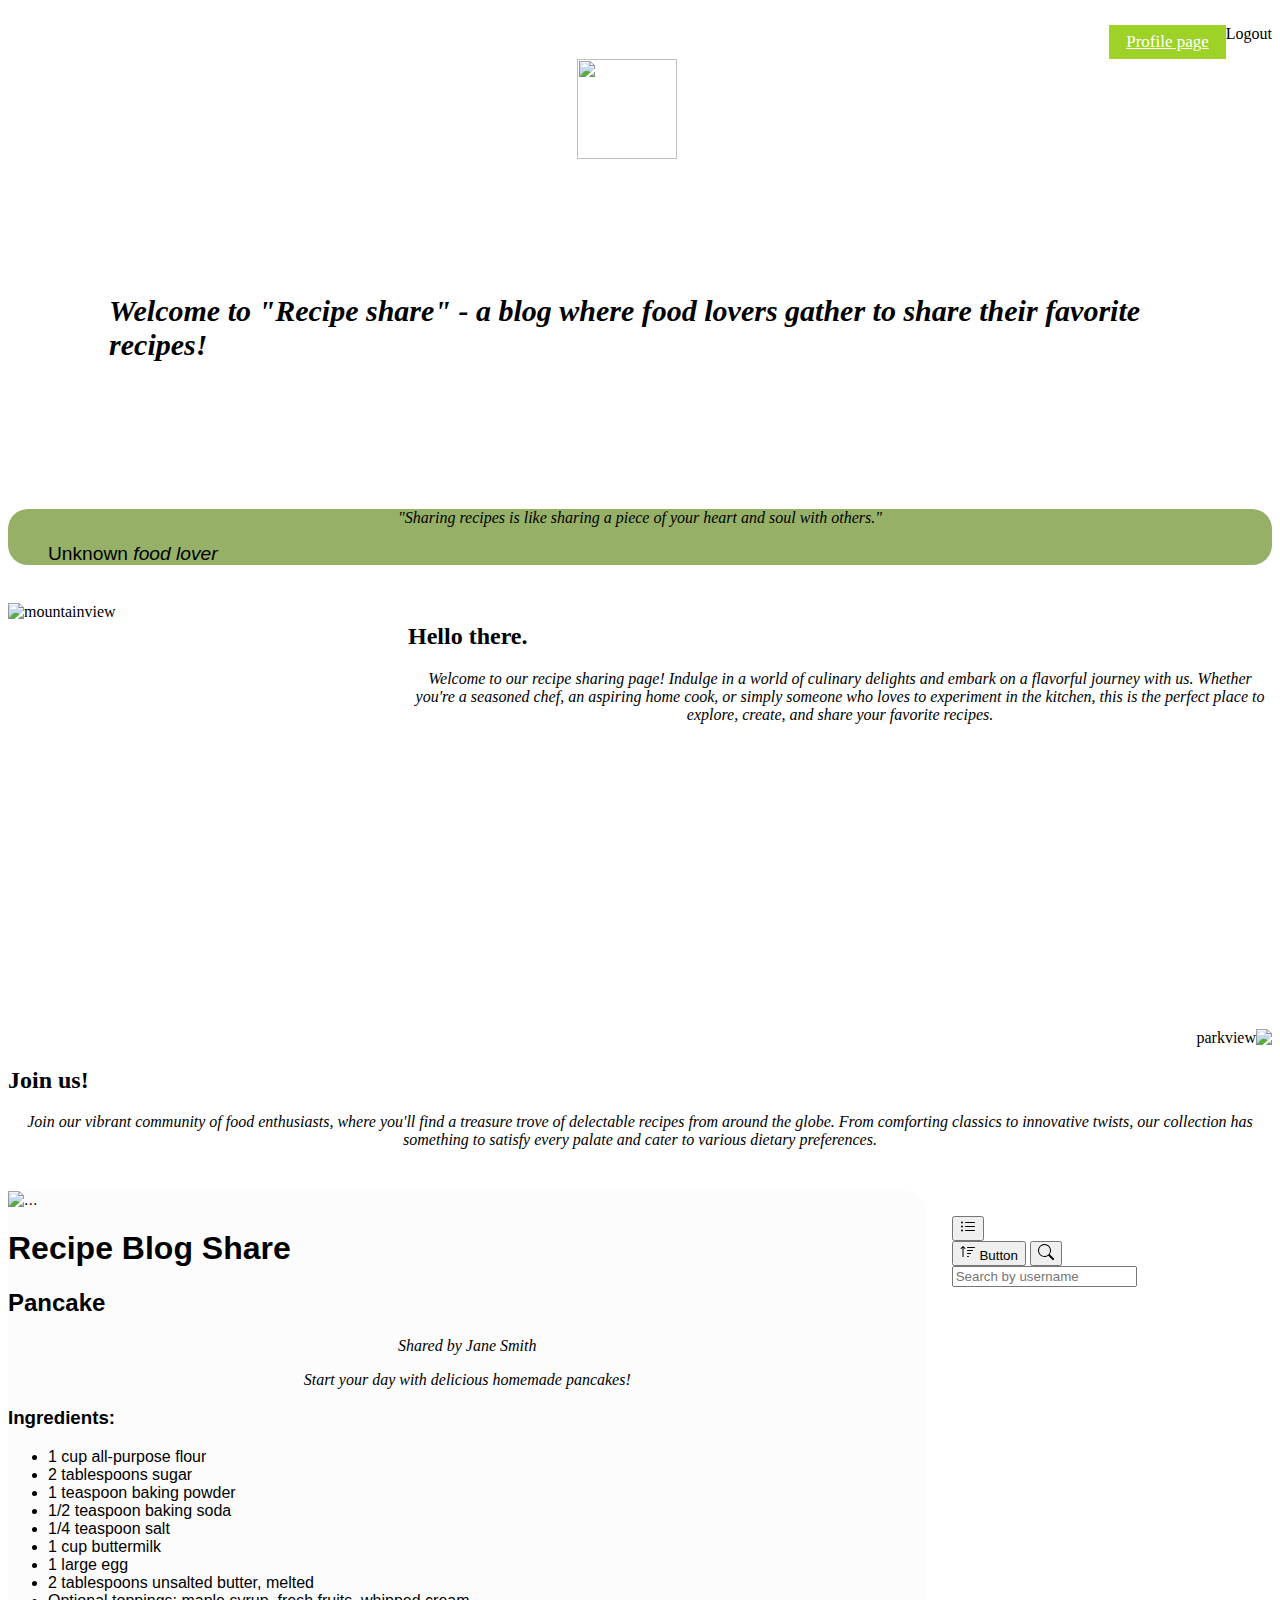
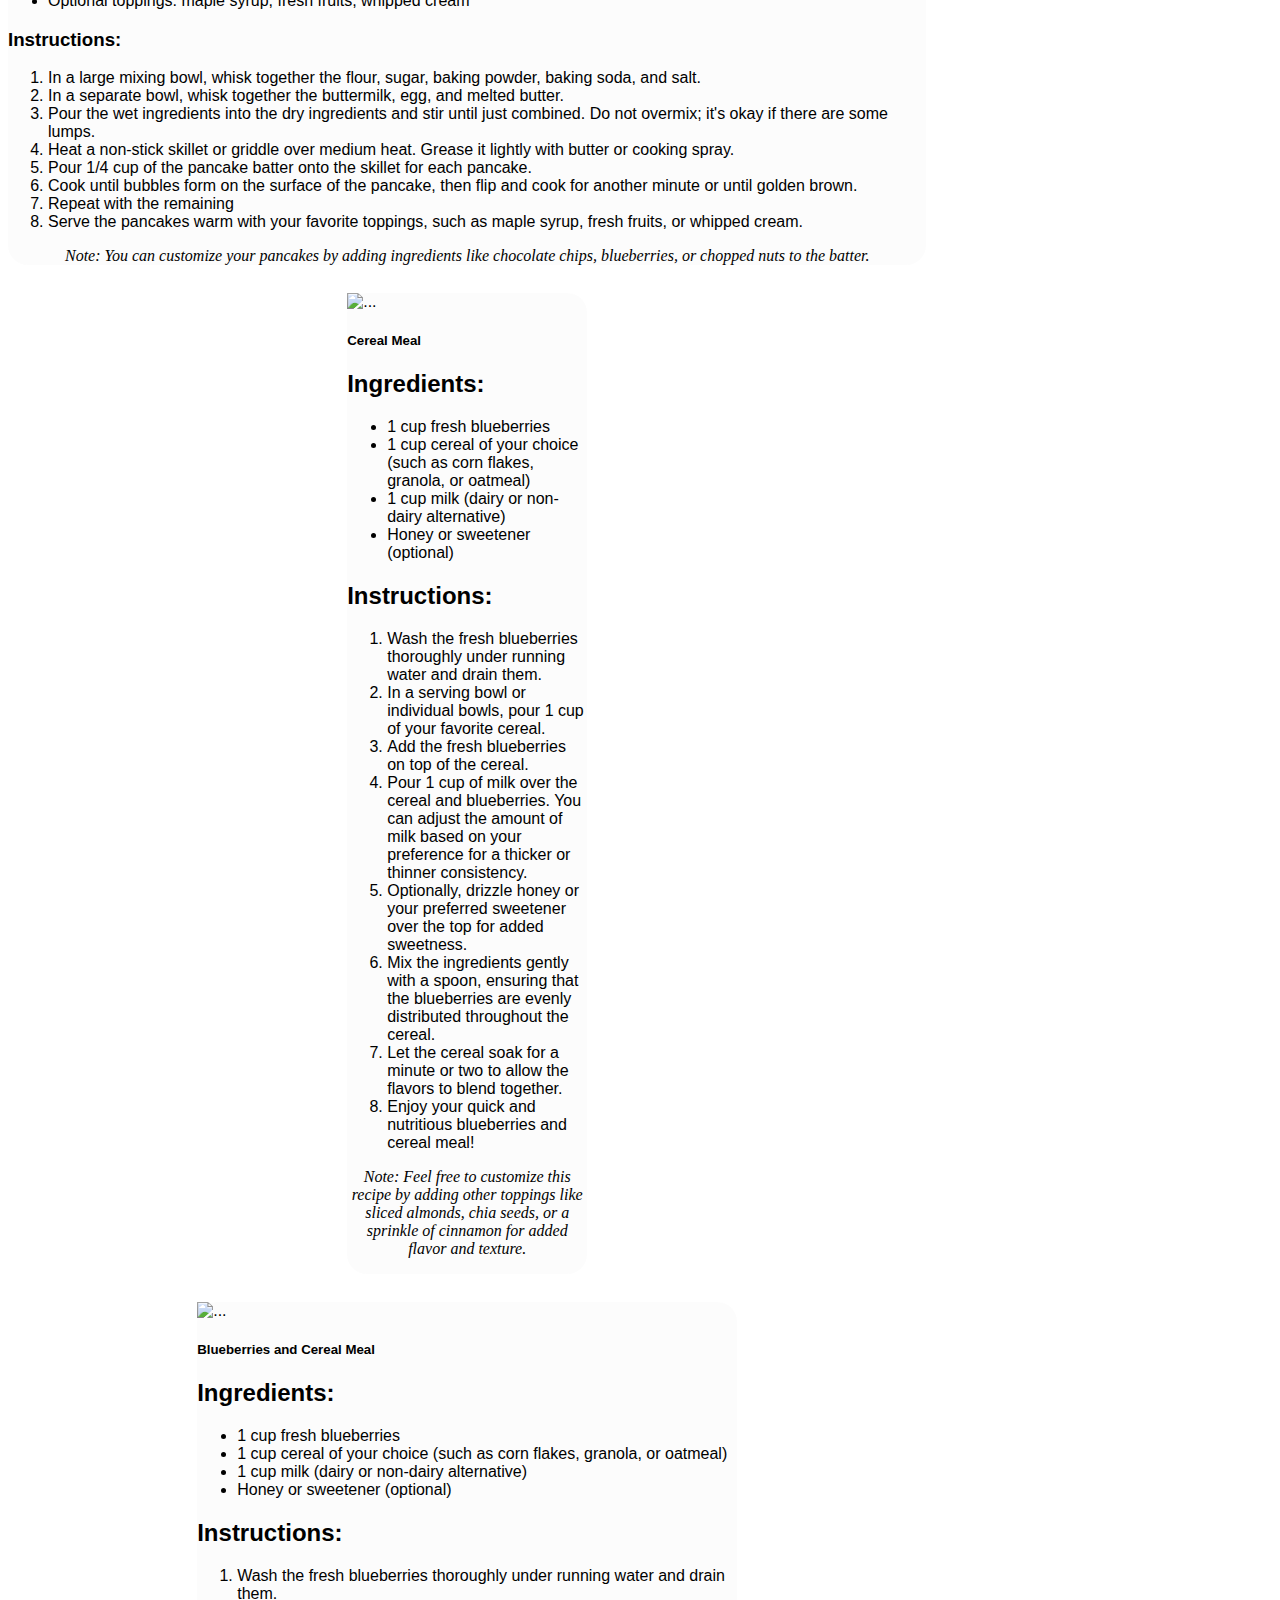
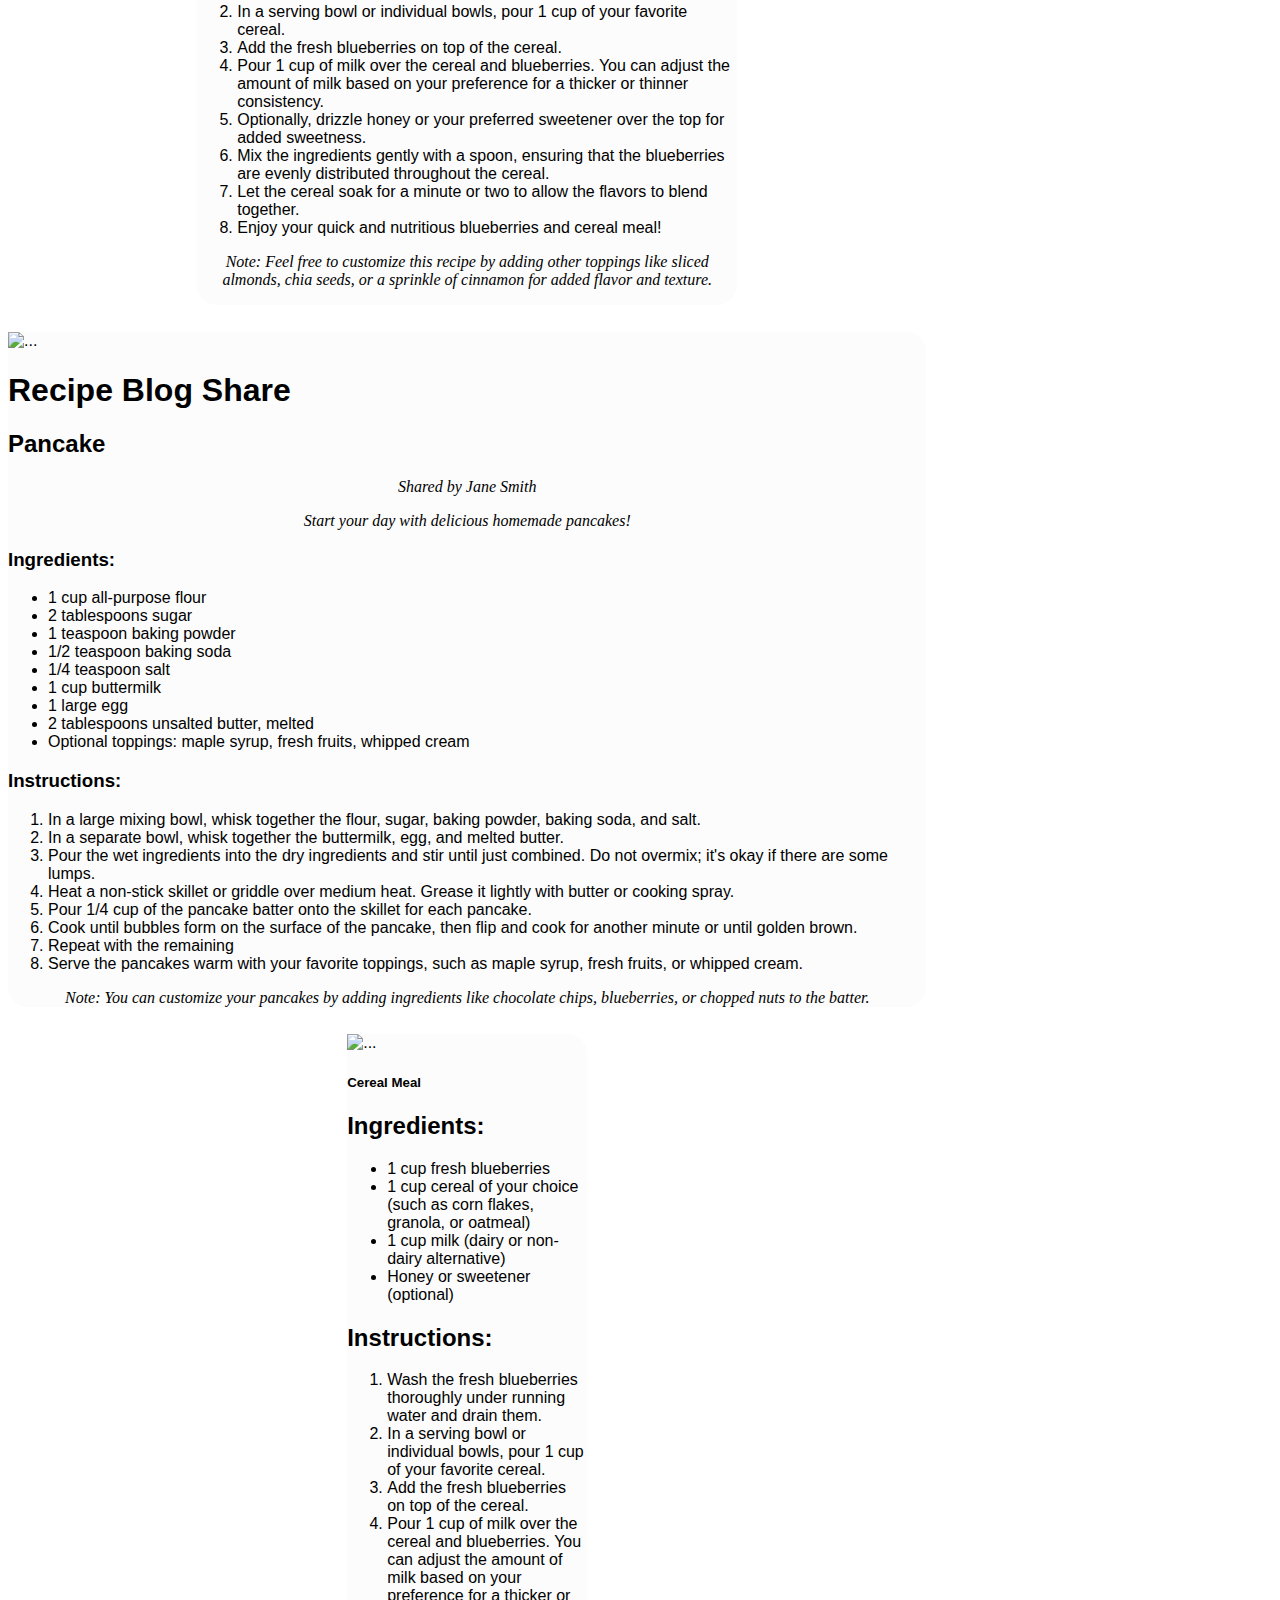
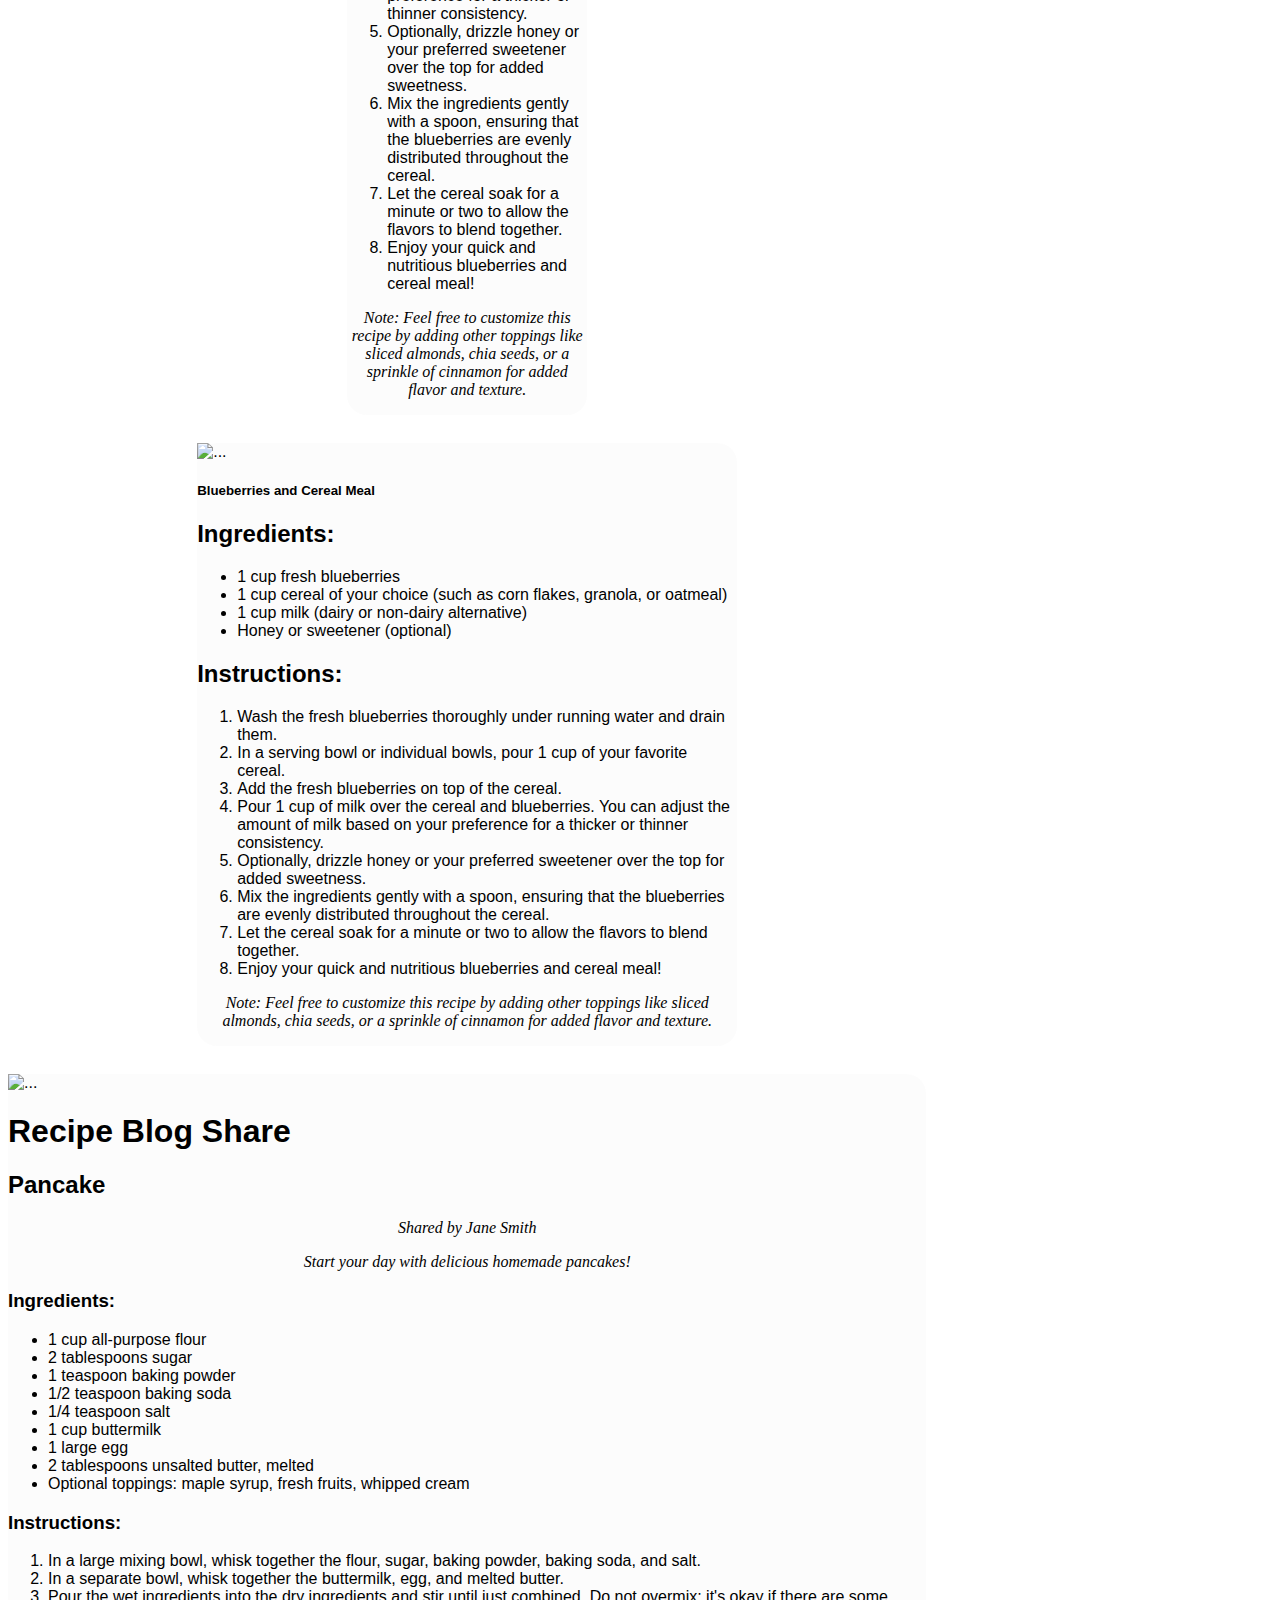
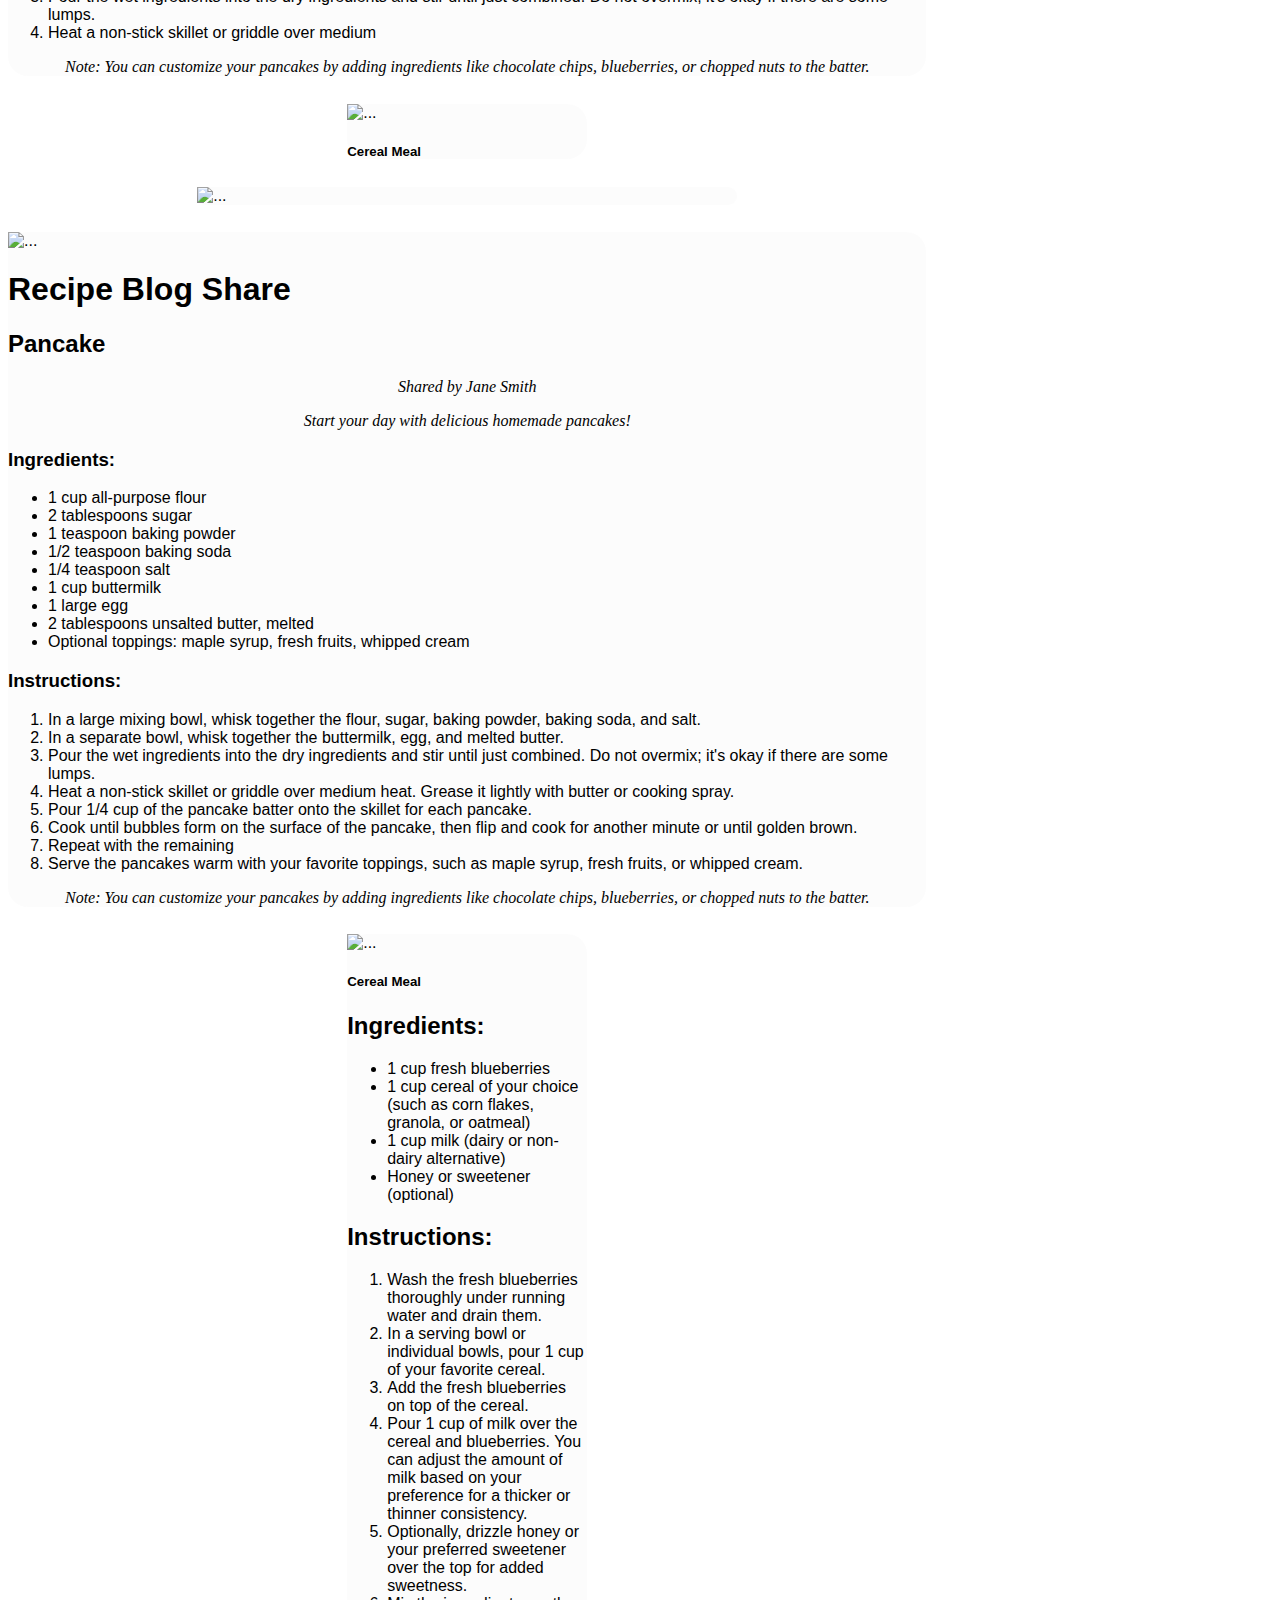
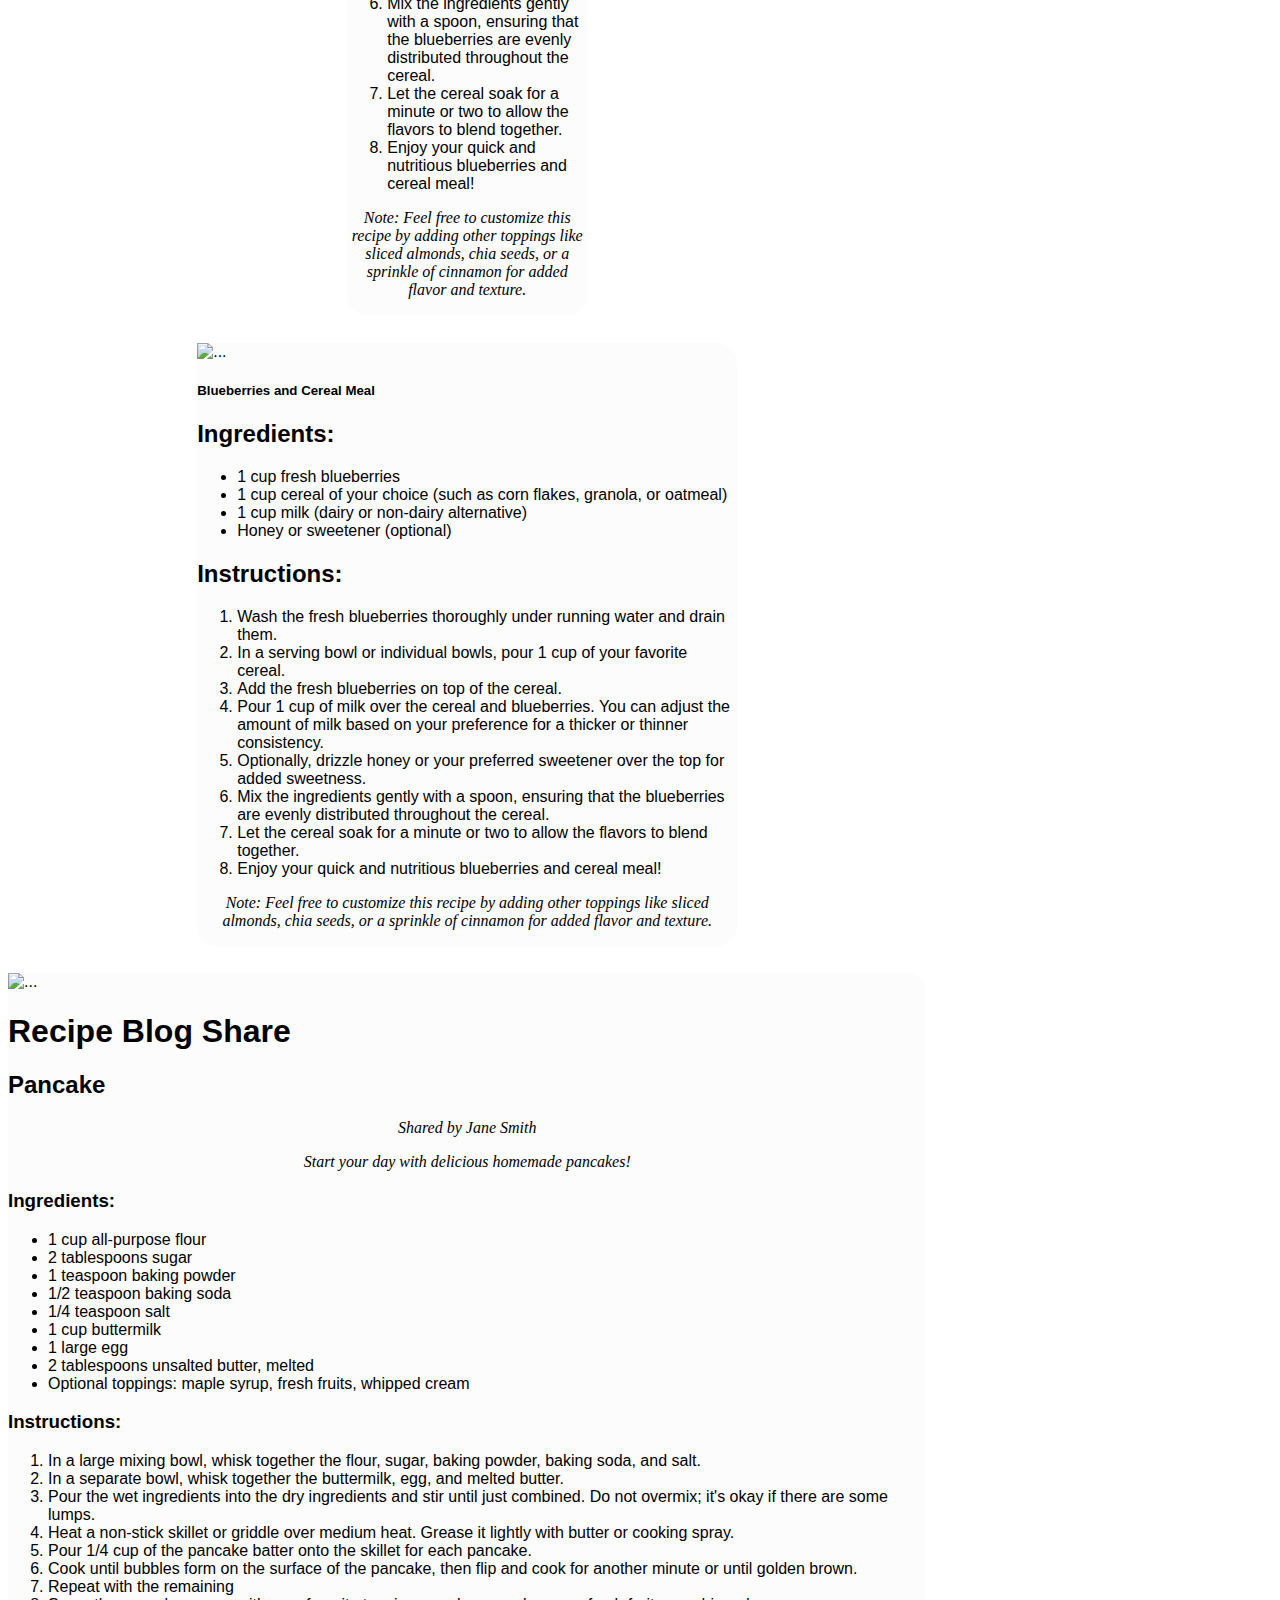
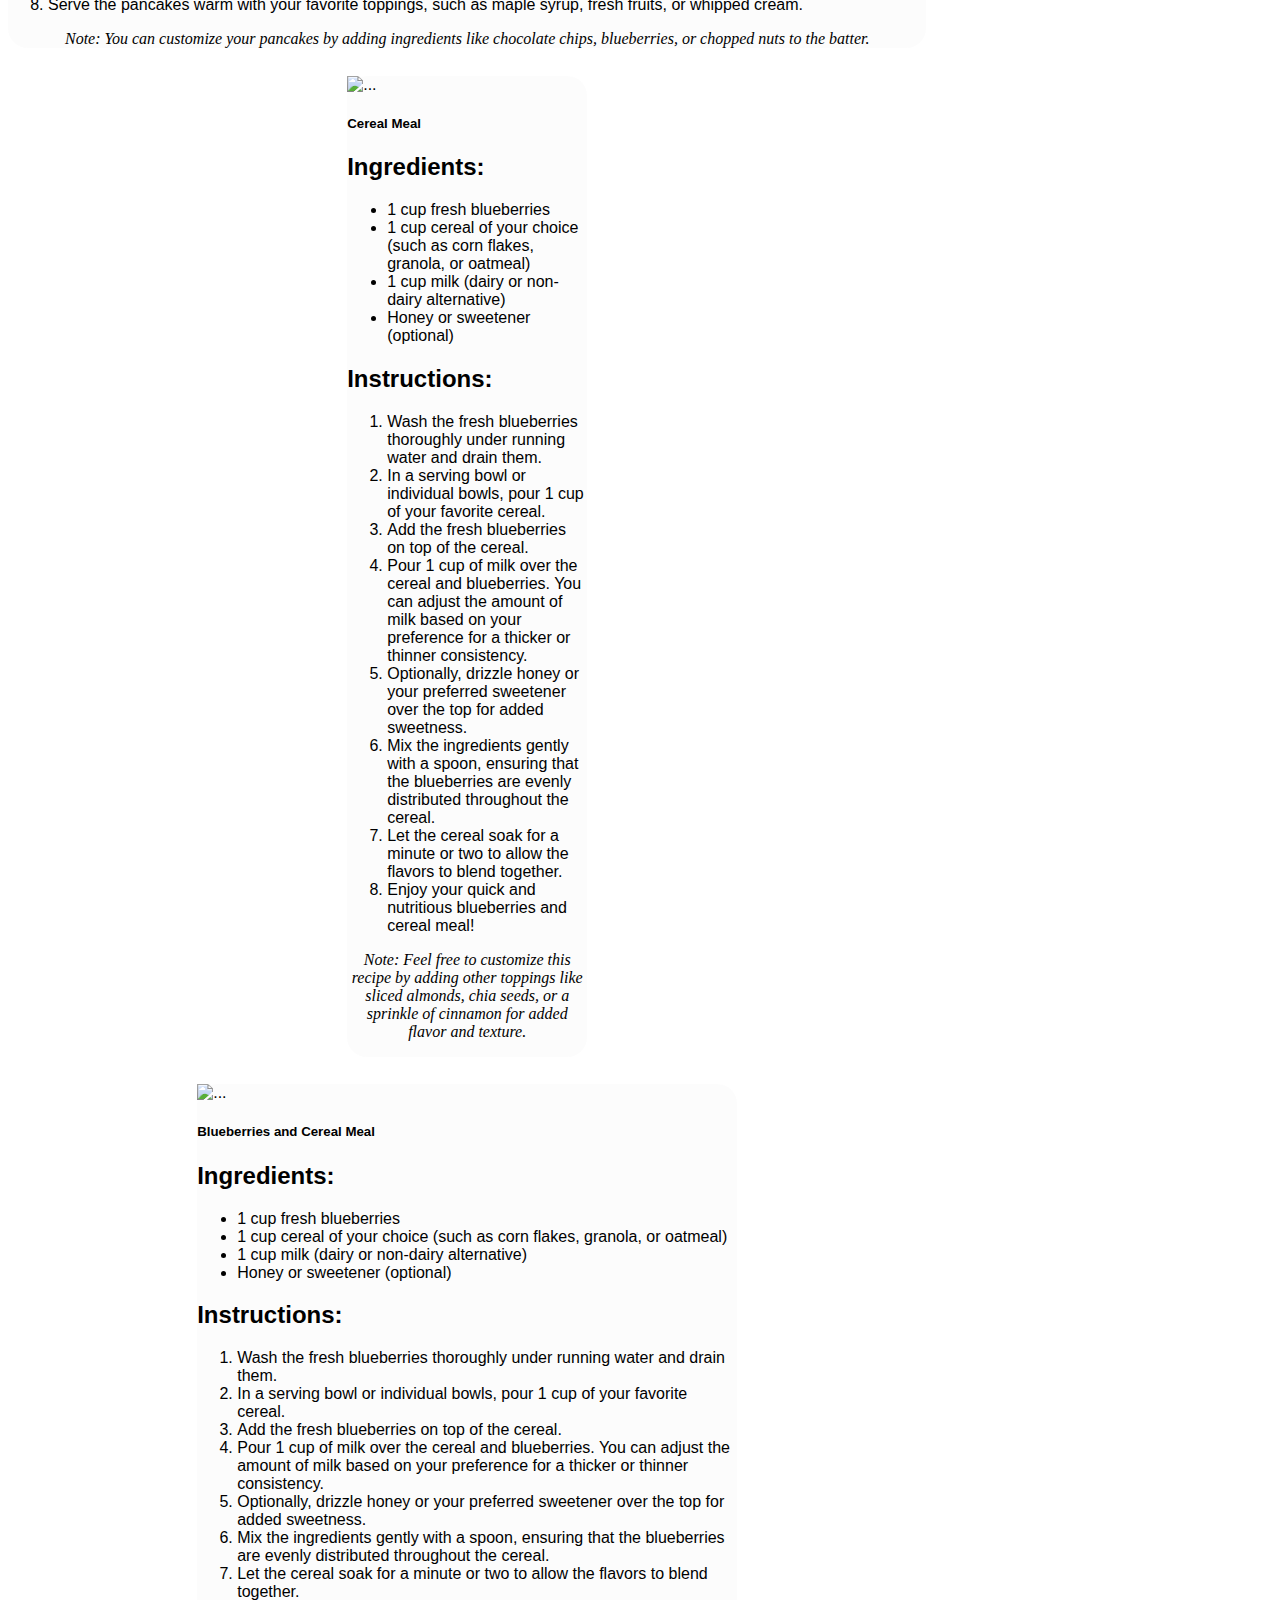
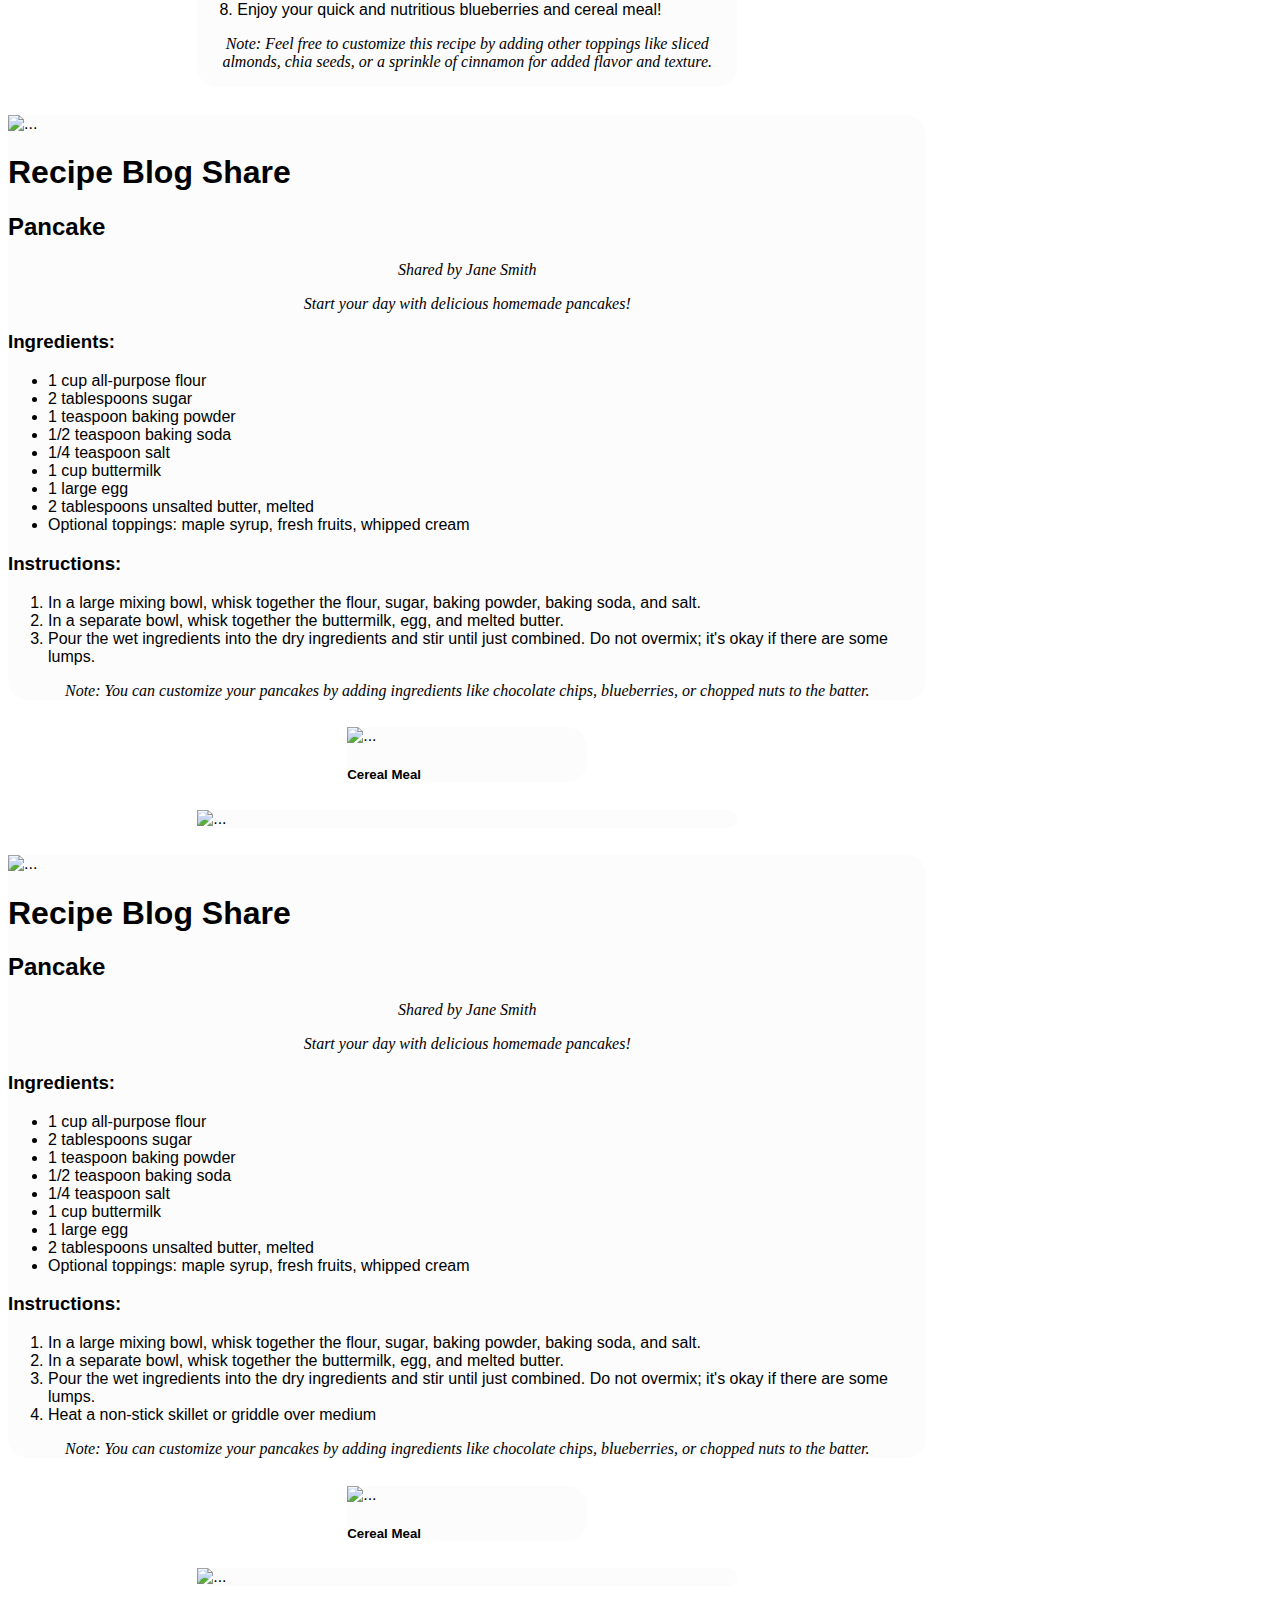
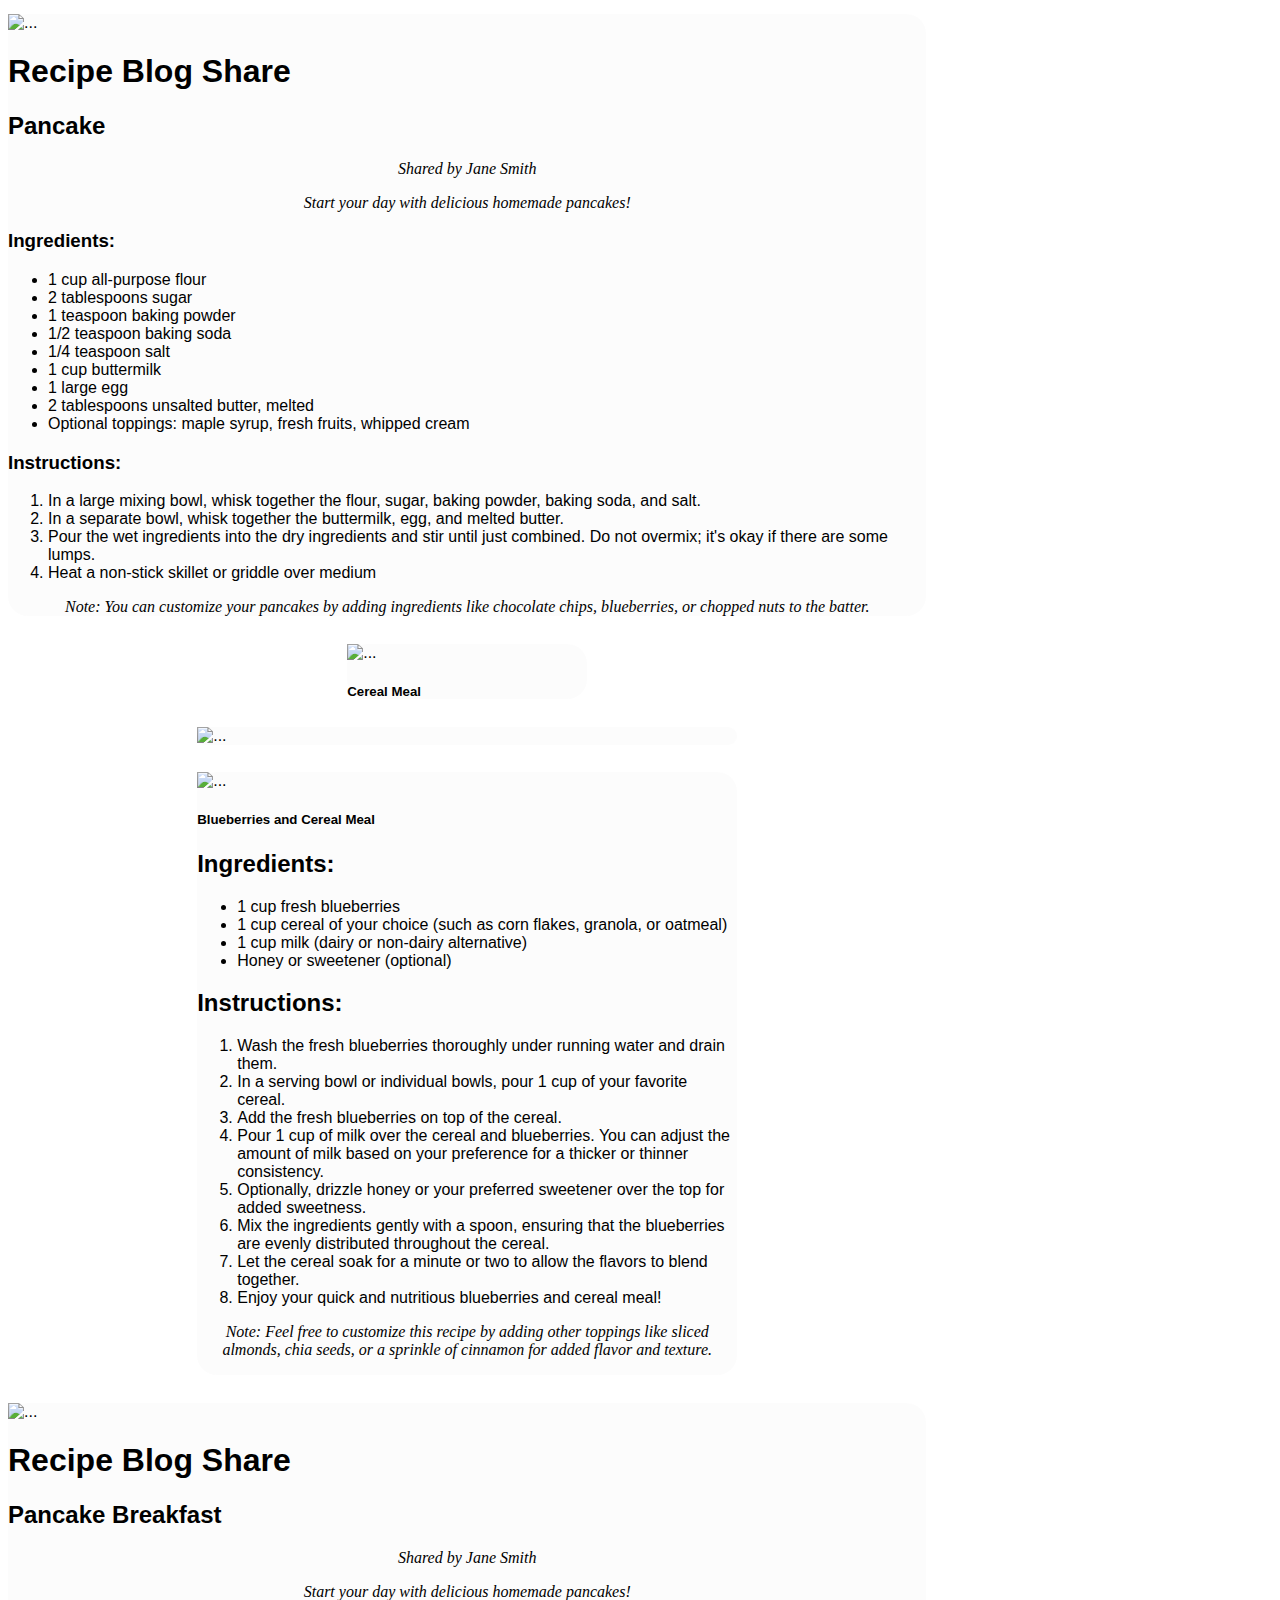
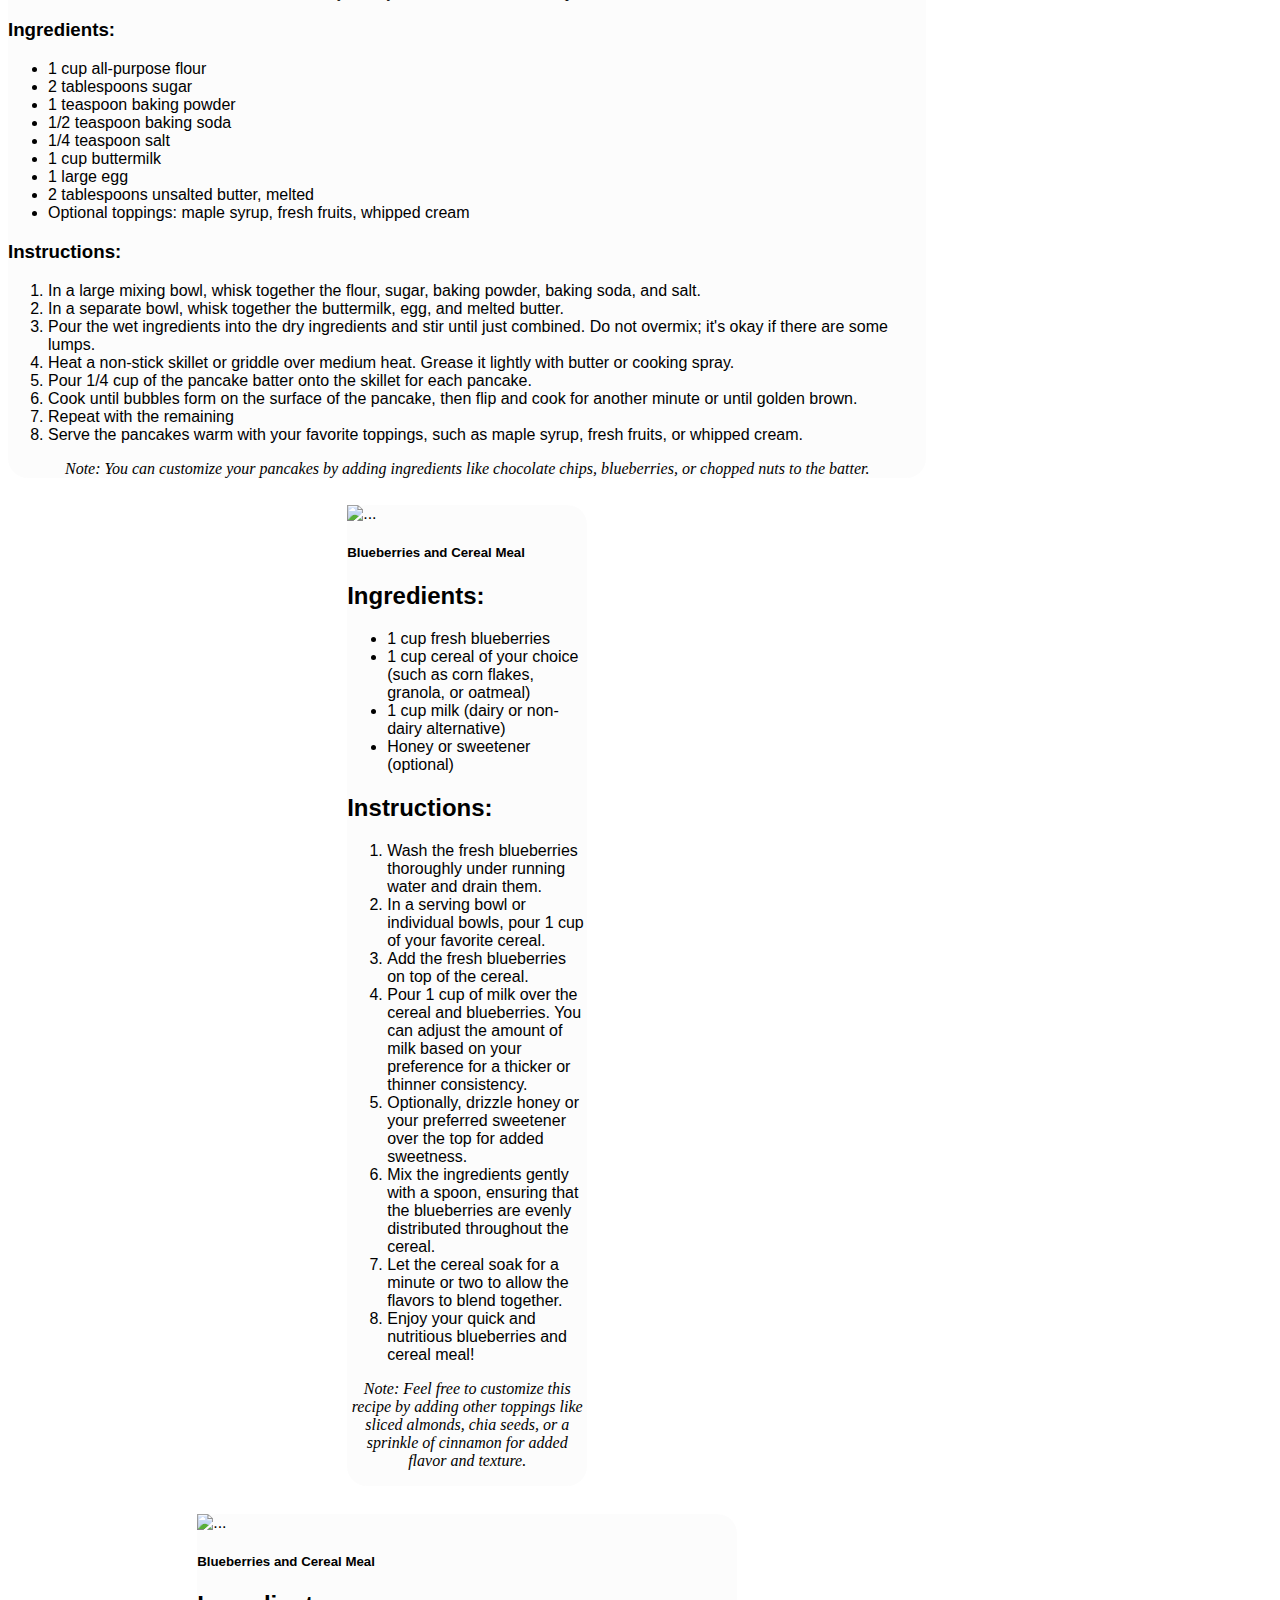
==== commit b854cdee: "Add last comments" ====
--- a/posts/index.html
+++ b/posts/index.html
@@ -1,8 +1,15 @@
 <!-- POSTS page -->
 <!DOCTYPE html>
+
+
 <html lang="en">
 
+
+
+<!-- information need for browser in head -->
+
 <head>
+
     <meta charset="UTF-8">
     <meta http-equiv="X-UA-Compatible" content="IE=edge">
     <meta name="viewport" content="width=device-width, initial-scale=1.0">
@@ -28,6 +35,9 @@
         if (isLoggedIn() === false) window.location.replace("/");
     </script>
 </head>
+<!-- information need for browser in head -->
+
+
 
 <body>
 
@@ -36,15 +46,19 @@
         <div class="container">
             <div class="row">
                 <div class="col">
+
+                    <!-- start of profile links  -->
                     <header id="topOfPage">
+
+                        <div id="profileLinks">
+
+                            <a class="btn btn-primary" href="../Profile/index.html" id="profileButton">Profile page</a>
+                            <a class="btn btn-danger" id="logoutButton">Logout</a>
+
+                        </div>
                     </header>
-
-                    <div id="profileLinks">
-
-                        <a class="btn btn-primary" href="../Profile/index.html" id="profileButton">Profile page</a>
-                        <a class="btn btn-danger" id="logoutButton">Logout</a>
-
-                    </div>
+                    <!-- End of profile links  -->
+
 
                     <!--Hero section start -->
 
@@ -61,10 +75,10 @@
                             </p>
                         </div>
                     </div>
-
-
-
                     <!--Hero section end-->
+
+
+                    <!--quote card start -->
                     <div class="card" id="quotecard">
                         <div class="card-body">
                             <figure>
@@ -79,16 +93,18 @@
                             </figure>
                         </div>
                     </div>
+                    <!--quote card start -->
+
 
                     <!--Mountain section start-->
                     <div class="container  bg-body-tertiary rounded-top-pill">
                         <div class="row">
                         </div>
                         <div class="col">
-                            <div id="mountainInfo">
+                            <div id="quoteCard">
                                 <img src="/images/recipeCardLunch.png" width="400" height="400" class="rounded-circle"
                                     alt="mountainview">
-                                <section class="col-5" id="mountainInfoHome">
+                                <section class="col-5" id="quoteCardHome">
                                     <h2 class="mt-5">Hello there.</h2>
                                     <p>
                                         Welcome to our recipe sharing page!
@@ -103,16 +119,19 @@
                             </div>
                         </div>
                     </div>
+
+
+
                     <!--Mountain section end-->
 
                     <div class="container bg-body-secondary rounded-bottom-pill">
                         <div class="row">
-                            <div class="col-12" id="nationalPark">
+                            <div class="col-12" id="bloggerRecipeStarter2">
                                 <img src="/images/recipeCardPancake.png" width="400" height="370" class=" rounded-pill"
                                     alt="parkview">
 
 
-                                <section class="col-5" id="nationalParkHome">
+                                <section class="col-5" id="bloggerRecipe">
                                     <h2>Join us!</h2>
                                     <p>
                                         Join our vibrant community of food enthusiasts, where you'll find a
@@ -131,35 +150,561 @@
         </div>
 
 
-
-
-
-        <!-- apiUserPost -->
+        <!-- apiUserPost and blogContent start  -->
         <div class="card-group">
-
             <div class="">
                 <div class="container">
-
 
                     <!--BLOG CONTENT section-->
                     <div class="container">
                         <div class="row">
                             <div class="col-12" id="blogContent">
 
-                                <!-- sorting symbols -->
+                                <!-- user content on left START-->
                                 <div class="container">
+
+
                                     <div class="row">
                                         <div class="col">
-                                            <div class="">
-
+
+                                            <div class="container" id="bloggerContent1">
+                                                <div class="row">
+                                                    <div class="col">
+
+                                                        <div class="card">
+                                                            <img src="/images/recipeCardPancake.png" class="rounded-end"
+                                                                width="300" height="150" alt="...">
+                                                            <div class="card-body">
+                                                                <h1>Recipe Blog Share</h1>
+
+                                                                <div class="recipe-card">
+                                                                    <h2>Pancake </h2>
+                                                                    <p class="author">Shared by Jane Smith</p>
+
+                                                                    <div class="description">
+                                                                        <p>Start your day with delicious homemade
+                                                                            pancakes!</p>
+                                                                    </div>
+
+                                                                    <div class="ingredients">
+                                                                        <h3>Ingredients:</h3>
+                                                                        <ul>
+                                                                            <li>1 cup all-purpose flour</li>
+                                                                            <li>2 tablespoons sugar</li>
+                                                                            <li>1 teaspoon baking powder</li>
+                                                                            <li>1/2 teaspoon baking soda</li>
+                                                                            <li>1/4 teaspoon salt</li>
+                                                                            <li>1 cup buttermilk</li>
+                                                                            <li>1 large egg</li>
+                                                                            <li>2 tablespoons unsalted butter,
+                                                                                melted</li>
+                                                                            <li>Optional toppings: maple syrup,
+                                                                                fresh fruits, whipped cream</li>
+                                                                        </ul>
+                                                                    </div>
+
+                                                                    <div class="instructions">
+                                                                        <h3>Instructions:</h3>
+                                                                        <ol>
+                                                                            <li>In a large mixing bowl, whisk
+                                                                                together the flour, sugar, baking
+                                                                                powder, baking
+                                                                                soda, and
+                                                                                salt.</li>
+                                                                            <li>In a separate bowl, whisk together
+                                                                                the buttermilk, egg, and
+                                                                                melted
+                                                                                butter.</li>
+                                                                            <li>Pour the wet ingredients into the
+                                                                                dry ingredients and stir until
+                                                                                just combined.
+                                                                                Do not
+                                                                                overmix; it's okay if there are some
+                                                                                lumps.</li>
+                                                                            <li>Heat a non-stick skillet or griddle
+                                                                                over medium heat. Grease it
+                                                                                lightly with
+                                                                                butter or
+                                                                                cooking spray.</li>
+                                                                            <li>Pour 1/4 cup of the pancake batter
+                                                                                onto the skillet for each
+                                                                                pancake.</li>
+                                                                            <li>Cook until bubbles form on the
+                                                                                surface of the pancake, then flip
+                                                                                and
+                                                                                cook for
+                                                                                another minute
+                                                                                or until golden brown.</li>
+                                                                            <li>Repeat with the remaining
+                                                                            <li>Serve the pancakes warm with your
+                                                                                favorite toppings, such as
+                                                                                maple
+                                                                                syrup, fresh
+                                                                                fruits, or
+                                                                                whipped cream.</li>
+                                                                        </ol>
+                                                                    </div>
+
+                                                                    <div class="note">
+                                                                        <p>Note: You can customize your pancakes by
+                                                                            adding ingredients like
+                                                                            chocolate chips,
+                                                                            blueberries, or
+                                                                            chopped nuts to the batter.</p>
+                                                                    </div>
+                                                                </div>
+                                                            </div>
+                                                        </div>
+
+                                                    </div>
+
+                                                    <div class="card mb-3" style="max-width: 240px;">
+                                                        <img src="/images/recipeHoney.jpg" class="rounded-end"
+                                                            alt="...">
+                                                        <div class="card-body">
+                                                            <h5 class="card-title"> Cereal Meal</h5>
+
+                                                            <h2>Ingredients:</h2>
+
+
+                                                            <ul>
+                                                                <li>1 cup fresh blueberries</li>
+                                                                <li>1 cup cereal of your choice (such as corn
+                                                                    flakes, granola, or oatmeal)
+                                                                </li>
+                                                                <li>1 cup milk (dairy or non-dairy alternative)</li>
+                                                                <li>Honey or sweetener (optional)</li>
+                                                            </ul>
+
+                                                            <h2>Instructions:</h2>
+                                                            <ol>
+                                                                <li>Wash the fresh blueberries thoroughly under
+                                                                    running water and drain
+                                                                    them.
+                                                                </li>
+                                                                <li>In a serving bowl or individual bowls, pour 1
+                                                                    cup of your favorite
+                                                                    cereal.
+                                                                </li>
+                                                                <li>Add the fresh blueberries on top of the cereal.
+                                                                </li>
+                                                                <li>Pour 1 cup of milk over the cereal and
+                                                                    blueberries. You can adjust the
+                                                                    amount of milk based
+                                                                    on your preference for a thicker or thinner
+                                                                    consistency.</li>
+                                                                <li>Optionally, drizzle honey or your preferred
+                                                                    sweetener over the top for
+                                                                    added
+                                                                    sweetness.</li>
+                                                                <li>Mix the ingredients gently with a spoon,
+                                                                    ensuring that the blueberries
+                                                                    are
+                                                                    evenly
+                                                                    distributed throughout the cereal.</li>
+                                                                <li>Let the cereal soak for a minute or two to allow
+                                                                    the flavors to blend
+                                                                    together.</li>
+                                                                <li>Enjoy your quick and nutritious blueberries and
+                                                                    cereal meal!</li>
+                                                            </ol>
+
+                                                            <p class="optional">Note: Feel free to customize this
+                                                                recipe by adding other
+                                                                toppings like sliced
+                                                                almonds, chia seeds, or a sprinkle of cinnamon for
+                                                                added flavor and texture.
+                                                            <p>
+                                                        </div>
+
+
+                                                    </div>
+                                                </div>
+
+                                                <div class="card mb-3" style="max-width: 540px;">
+                                                    <img src="/images/recipeHoney.jpg" class="rounded-end" alt="...">
+                                                    <div class="card-body">
+                                                        <h5 class="card-title">Blueberries and Cereal Meal</h5>
+
+                                                        <h2>Ingredients:</h2>
+
+
+                                                        <ul>
+                                                            <li>1 cup fresh blueberries</li>
+                                                            <li>1 cup cereal of your choice (such as corn flakes,
+                                                                granola, or
+                                                                oatmeal)
+                                                            </li>
+                                                            <li>1 cup milk (dairy or non-dairy alternative)</li>
+                                                            <li>Honey or sweetener (optional)</li>
+                                                        </ul>
+
+                                                        <h2>Instructions:</h2>
+                                                        <ol>
+                                                            <li>Wash the fresh blueberries thoroughly under running
+                                                                water and drain
+                                                                them.
+                                                            </li>
+                                                            <li>In a serving bowl or individual bowls, pour 1 cup of
+                                                                your favorite
+                                                                cereal.
+                                                            </li>
+                                                            <li>Add the fresh blueberries on top of the cereal.</li>
+                                                            <li>Pour 1 cup of milk over the cereal and blueberries.
+                                                                You can adjust
+                                                                the
+                                                                amount of milk based
+                                                                on your preference for a thicker or thinner
+                                                                consistency.</li>
+                                                            <li>Optionally, drizzle honey or your preferred
+                                                                sweetener over the top
+                                                                for
+                                                                added
+                                                                sweetness.</li>
+                                                            <li>Mix the ingredients gently with a spoon, ensuring
+                                                                that the
+                                                                blueberries
+                                                                are
+                                                                evenly
+                                                                distributed throughout the cereal.</li>
+                                                            <li>Let the cereal soak for a minute or two to allow the
+                                                                flavors to
+                                                                blend
+                                                                together.</li>
+                                                            <li>Enjoy your quick and nutritious blueberries and
+                                                                cereal meal!</li>
+                                                        </ol>
+
+                                                        <p class="optional">Note: Feel free to customize this recipe
+                                                            by adding other
+                                                            toppings like sliced
+                                                            almonds, chia seeds, or a sprinkle of cinnamon for added
+                                                            flavor and
+                                                            texture.
+                                                        <p>
+                                                    </div>
+
+
+                                                </div>
                                             </div>
                                         </div>
                                     </div>
-                                    <div>
+                                    <div class="container" id="bloggerContent2">
                                         <div class="row">
                                             <div class="col">
 
-                                                <div class="container" id="bloggerContent">
+                                                <div class="card">
+                                                    <img src="/images/recipeCardPancake.png" class="rounded-end"
+                                                        width="300" height="150" alt="...">
+                                                    <div class="card-body">
+                                                        <h1>Recipe Blog Share</h1>
+
+                                                        <div class="recipe-card">
+                                                            <h2>Pancake </h2>
+                                                            <p class="author">Shared by Jane Smith</p>
+
+                                                            <div class="description">
+                                                                <p>Start your day with delicious homemade pancakes!
+                                                                </p>
+                                                            </div>
+
+                                                            <div class="ingredients">
+                                                                <h3>Ingredients:</h3>
+                                                                <ul>
+                                                                    <li>1 cup all-purpose flour</li>
+                                                                    <li>2 tablespoons sugar</li>
+                                                                    <li>1 teaspoon baking powder</li>
+                                                                    <li>1/2 teaspoon baking soda</li>
+                                                                    <li>1/4 teaspoon salt</li>
+                                                                    <li>1 cup buttermilk</li>
+                                                                    <li>1 large egg</li>
+                                                                    <li>2 tablespoons unsalted butter, melted</li>
+                                                                    <li>Optional toppings: maple syrup, fresh
+                                                                        fruits, whipped cream</li>
+                                                                </ul>
+                                                            </div>
+
+                                                            <div class="instructions">
+                                                                <h3>Instructions:</h3>
+                                                                <ol>
+                                                                    <li>In a large mixing bowl, whisk together the
+                                                                        flour, sugar, baking
+                                                                        powder, baking
+                                                                        soda, and
+                                                                        salt.</li>
+                                                                    <li>In a separate bowl, whisk together the
+                                                                        buttermilk, egg, and
+                                                                        melted
+                                                                        butter.</li>
+                                                                    <li>Pour the wet ingredients into the dry
+                                                                        ingredients and stir until
+                                                                        just combined.
+                                                                        Do not
+                                                                        overmix; it's okay if there are some lumps.
+                                                                    </li>
+                                                                    <li>Heat a non-stick skillet or griddle over
+                                                                        medium heat. Grease it
+                                                                        lightly with
+                                                                        butter or
+                                                                        cooking spray.</li>
+                                                                    <li>Pour 1/4 cup of the pancake batter onto the
+                                                                        skillet for each
+                                                                        pancake.</li>
+                                                                    <li>Cook until bubbles form on the surface of
+                                                                        the pancake, then flip
+                                                                        and
+                                                                        cook for
+                                                                        another minute
+                                                                        or until golden brown.</li>
+                                                                    <li>Repeat with the remaining
+                                                                    <li>Serve the pancakes warm with your favorite
+                                                                        toppings, such as
+                                                                        maple
+                                                                        syrup, fresh
+                                                                        fruits, or
+                                                                        whipped cream.</li>
+                                                                </ol>
+                                                            </div>
+
+                                                            <div class="note">
+                                                                <p>Note: You can customize your pancakes by adding
+                                                                    ingredients like
+                                                                    chocolate chips,
+                                                                    blueberries, or
+                                                                    chopped nuts to the batter.</p>
+                                                            </div>
+                                                        </div>
+                                                    </div>
+                                                </div>
+
+                                            </div>
+
+                                            <div class="card mb-3" style="max-width: 240px;">
+                                                <img src="/images/recipeHoney.jpg" class="rounded-end" alt="...">
+                                                <div class="card-body">
+                                                    <h5 class="card-title"> Cereal Meal</h5>
+
+                                                    <h2>Ingredients:</h2>
+
+
+                                                    <ul>
+                                                        <li>1 cup fresh blueberries</li>
+                                                        <li>1 cup cereal of your choice (such as corn flakes,
+                                                            granola, or oatmeal)
+                                                        </li>
+                                                        <li>1 cup milk (dairy or non-dairy alternative)</li>
+                                                        <li>Honey or sweetener (optional)</li>
+                                                    </ul>
+
+                                                    <h2>Instructions:</h2>
+                                                    <ol>
+                                                        <li>Wash the fresh blueberries thoroughly under running
+                                                            water and drain
+                                                            them.
+                                                        </li>
+                                                        <li>In a serving bowl or individual bowls, pour 1 cup of
+                                                            your favorite
+                                                            cereal.
+                                                        </li>
+                                                        <li>Add the fresh blueberries on top of the cereal.</li>
+                                                        <li>Pour 1 cup of milk over the cereal and blueberries. You
+                                                            can adjust the
+                                                            amount of milk based
+                                                            on your preference for a thicker or thinner consistency.
+                                                        </li>
+                                                        <li>Optionally, drizzle honey or your preferred sweetener
+                                                            over the top for
+                                                            added
+                                                            sweetness.</li>
+                                                        <li>Mix the ingredients gently with a spoon, ensuring that
+                                                            the blueberries
+                                                            are
+                                                            evenly
+                                                            distributed throughout the cereal.</li>
+                                                        <li>Let the cereal soak for a minute or two to allow the
+                                                            flavors to blend
+                                                            together.</li>
+                                                        <li>Enjoy your quick and nutritious blueberries and cereal
+                                                            meal!</li>
+                                                    </ol>
+
+                                                    <p class="optional">Note: Feel free to customize this recipe by
+                                                        adding other
+                                                        toppings like sliced
+                                                        almonds, chia seeds, or a sprinkle of cinnamon for added
+                                                        flavor and texture.
+                                                    <p>
+                                                </div>
+
+
+                                            </div>
+                                        </div>
+
+                                        <div class="card mb-3" style="max-width: 540px;">
+                                            <img src="/images/recipeHoney.jpg" class="rounded-end" alt="...">
+                                            <div class="card-body">
+                                                <h5 class="card-title">Blueberries and Cereal Meal</h5>
+
+                                                <h2>Ingredients:</h2>
+
+
+                                                <ul>
+                                                    <li>1 cup fresh blueberries</li>
+                                                    <li>1 cup cereal of your choice (such as corn flakes, granola,
+                                                        or
+                                                        oatmeal)
+                                                    </li>
+                                                    <li>1 cup milk (dairy or non-dairy alternative)</li>
+                                                    <li>Honey or sweetener (optional)</li>
+                                                </ul>
+
+                                                <h2>Instructions:</h2>
+                                                <ol>
+                                                    <li>Wash the fresh blueberries thoroughly under running water
+                                                        and drain
+                                                        them.
+                                                    </li>
+                                                    <li>In a serving bowl or individual bowls, pour 1 cup of your
+                                                        favorite
+                                                        cereal.
+                                                    </li>
+                                                    <li>Add the fresh blueberries on top of the cereal.</li>
+                                                    <li>Pour 1 cup of milk over the cereal and blueberries. You can
+                                                        adjust
+                                                        the
+                                                        amount of milk based
+                                                        on your preference for a thicker or thinner consistency.
+                                                    </li>
+                                                    <li>Optionally, drizzle honey or your preferred sweetener over
+                                                        the top
+                                                        for
+                                                        added
+                                                        sweetness.</li>
+                                                    <li>Mix the ingredients gently with a spoon, ensuring that the
+                                                        blueberries
+                                                        are
+                                                        evenly
+                                                        distributed throughout the cereal.</li>
+                                                    <li>Let the cereal soak for a minute or two to allow the flavors
+                                                        to
+                                                        blend
+                                                        together.</li>
+                                                    <li>Enjoy your quick and nutritious blueberries and cereal meal!
+                                                    </li>
+                                                </ol>
+
+                                                <p class="optional">Note: Feel free to customize this recipe by
+                                                    adding other
+                                                    toppings like sliced
+                                                    almonds, chia seeds, or a sprinkle of cinnamon for added flavor
+                                                    and
+                                                    texture.
+                                                <p>
+                                            </div>
+
+
+                                        </div>
+                                    </div>
+                                    <div class="container" id="bloggerContent8">
+                                        <div class="row">
+                                            <div class="col">
+
+                                                <div class="card">
+                                                    <img src="/images/recipeCardPancake.png" class="rounded-end"
+                                                        width="300" height="150" alt="...">
+                                                    <div class="card-body">
+                                                        <h1>Recipe Blog Share</h1>
+
+                                                        <div class="recipe-card">
+                                                            <h2>Pancake </h2>
+                                                            <p class="author">Shared by Jane Smith</p>
+
+                                                            <div class="description">
+                                                                <p>Start your day with delicious homemade pancakes!
+                                                                </p>
+                                                            </div>
+
+                                                            <div class="ingredients">
+                                                                <h3>Ingredients:</h3>
+                                                                <ul>
+                                                                    <li>1 cup all-purpose flour</li>
+                                                                    <li>2 tablespoons sugar</li>
+                                                                    <li>1 teaspoon baking powder</li>
+                                                                    <li>1/2 teaspoon baking soda</li>
+                                                                    <li>1/4 teaspoon salt</li>
+                                                                    <li>1 cup buttermilk</li>
+                                                                    <li>1 large egg</li>
+                                                                    <li>2 tablespoons unsalted butter, melted</li>
+                                                                    <li>Optional toppings: maple syrup, fresh
+                                                                        fruits, whipped cream</li>
+                                                                </ul>
+                                                            </div>
+
+                                                            <div class="instructions">
+                                                                <h3>Instructions:</h3>
+                                                                <ol>
+                                                                    <li>In a large mixing bowl, whisk together the
+                                                                        flour, sugar, baking
+                                                                        powder, baking
+                                                                        soda, and
+                                                                        salt.</li>
+                                                                    <li>In a separate bowl, whisk together the
+                                                                        buttermilk, egg, and
+                                                                        melted
+                                                                        butter.</li>
+                                                                    <li>Pour the wet ingredients into the dry
+                                                                        ingredients and stir until
+                                                                        just combined.
+                                                                        Do not
+                                                                        overmix; it's okay if there are some lumps.
+                                                                    </li>
+                                                                    <li>Heat a non-stick skillet or griddle over
+                                                                        medium
+                                                                    </li>
+                                                                </ol>
+                                                            </div>
+
+                                                            <div class="note">
+                                                                <p>Note: You can customize your pancakes by adding
+                                                                    ingredients like
+                                                                    chocolate chips,
+                                                                    blueberries, or
+                                                                    chopped nuts to the batter.</p>
+                                                            </div>
+                                                        </div>
+                                                    </div>
+                                                </div>
+
+                                            </div>
+
+                                            <div class="card mb-3" style="max-width: 240px;">
+                                                <img src="/images/recipeHoney.jpg" class="rounded-end" alt="...">
+                                                <div class="card-body">
+                                                    <h5 class="card-title"> Cereal Meal</h5>
+
+
+
+                                                </div>
+
+
+                                            </div>
+                                        </div>
+
+                                        <div class="card mb-3" style="max-width: 540px;">
+                                            <img src="/images/recipeHoney.jpg" class="rounded-end" alt="...">
+                                            <div class="card-body">
+
+                                            </div>
+
+
+                                        </div>
+                                    </div>
+
+                                    <div class="conatiner">
+                                        <div class="row">
+                                            <div class="col">
+
+                                                <div class="container" id="bloggerContent3">
                                                     <div class="row">
                                                         <div class="col">
 
@@ -383,7 +928,7 @@
                                                 </div>
                                             </div>
                                         </div>
-                                        <div class="container" id="bloggerContent">
+                                        <div class="container" id="bloggerContent4">
                                             <div class="row">
                                                 <div class="col">
 
@@ -598,8 +1143,106 @@
 
 
                                             </div>
+                                            <div class="container" id="bloggerContent5">
+                                                <div class="row">
+                                                    <div class="col">
+
+                                                        <div class="card">
+                                                            <img src="/images/recipeCardPancake.png" class="rounded-end"
+                                                                width="300" height="150" alt="...">
+                                                            <div class="card-body">
+                                                                <h1>Recipe Blog Share</h1>
+
+                                                                <div class="recipe-card">
+                                                                    <h2>Pancake </h2>
+                                                                    <p class="author">Shared by Jane Smith</p>
+
+                                                                    <div class="description">
+                                                                        <p>Start your day with delicious homemade
+                                                                            pancakes!
+                                                                        </p>
+                                                                    </div>
+
+                                                                    <div class="ingredients">
+                                                                        <h3>Ingredients:</h3>
+                                                                        <ul>
+                                                                            <li>1 cup all-purpose flour</li>
+                                                                            <li>2 tablespoons sugar</li>
+                                                                            <li>1 teaspoon baking powder</li>
+                                                                            <li>1/2 teaspoon baking soda</li>
+                                                                            <li>1/4 teaspoon salt</li>
+                                                                            <li>1 cup buttermilk</li>
+                                                                            <li>1 large egg</li>
+                                                                            <li>2 tablespoons unsalted butter, melted
+                                                                            </li>
+                                                                            <li>Optional toppings: maple syrup, fresh
+                                                                                fruits, whipped cream</li>
+                                                                        </ul>
+                                                                    </div>
+
+                                                                    <div class="instructions">
+                                                                        <h3>Instructions:</h3>
+                                                                        <ol>
+                                                                            <li>In a large mixing bowl, whisk together
+                                                                                the
+                                                                                flour, sugar, baking
+                                                                                powder, baking
+                                                                                soda, and
+                                                                                salt.</li>
+                                                                            <li>In a separate bowl, whisk together the
+                                                                                buttermilk, egg, and
+                                                                                melted
+                                                                                butter.</li>
+                                                                            <li>Pour the wet ingredients into the dry
+                                                                                ingredients and stir until
+                                                                                just combined.
+                                                                                Do not
+                                                                                overmix; it's okay if there are some
+                                                                                lumps.
+                                                                            </li>
+                                                                        </ol>
+
+                                                                    </div>
+
+                                                                    <div class="note">
+                                                                        <p>Note: You can customize your pancakes by
+                                                                            adding
+                                                                            ingredients like
+                                                                            chocolate chips,
+                                                                            blueberries, or
+                                                                            chopped nuts to the batter.</p>
+                                                                    </div>
+                                                                </div>
+                                                            </div>
+                                                        </div>
+
+                                                    </div>
+
+                                                    <div class="card mb-3" style="max-width: 240px;">
+                                                        <img src="/images/recipeHoney.jpg" class="rounded-end"
+                                                            alt="...">
+                                                        <div class="card-body">
+                                                            <h5 class="card-title"> Cereal Meal</h5>
+
+
+
+                                                        </div>
+
+
+                                                    </div>
+                                                </div>
+
+                                                <div class="card mb-3" style="max-width: 540px;">
+                                                    <img src="/images/recipeHoney.jpg" class="rounded-end" alt="...">
+                                                    <div class="card-body">
+
+                                                    </div>
+
+
+                                                </div>
+                                            </div>
                                         </div>
-                                        <div class="container" id="bloggerContent">
+                                        <div class="container" id="bloggerContent6">
                                             <div class="row">
                                                 <div class="col">
 
@@ -654,6 +1297,8 @@
                                                                         </li>
                                                                         <li>Heat a non-stick skillet or griddle over
                                                                             medium
+                                                                        </li>
+                                                                    </ol>
                                                                 </div>
 
                                                                 <div class="note">
@@ -689,549 +1334,6 @@
                                                 </div>
 
 
-                                            </div>
-                                        </div>
-                                    </div>
-                                    <div class="conatiner">
-                                        <div class="row">
-                                            <div class="col">
-
-                                                <div class="container" id="bloggerContent">
-                                                    <div class="row">
-                                                        <div class="col">
-
-                                                            <div class="card">
-                                                                <img src="/images/recipeCardPancake.png"
-                                                                    class="rounded-end" width="300" height="150"
-                                                                    alt="...">
-                                                                <div class="card-body">
-                                                                    <h1>Recipe Blog Share</h1>
-
-                                                                    <div class="recipe-card">
-                                                                        <h2>Pancake </h2>
-                                                                        <p class="author">Shared by Jane Smith</p>
-
-                                                                        <div class="description">
-                                                                            <p>Start your day with delicious homemade
-                                                                                pancakes!</p>
-                                                                        </div>
-
-                                                                        <div class="ingredients">
-                                                                            <h3>Ingredients:</h3>
-                                                                            <ul>
-                                                                                <li>1 cup all-purpose flour</li>
-                                                                                <li>2 tablespoons sugar</li>
-                                                                                <li>1 teaspoon baking powder</li>
-                                                                                <li>1/2 teaspoon baking soda</li>
-                                                                                <li>1/4 teaspoon salt</li>
-                                                                                <li>1 cup buttermilk</li>
-                                                                                <li>1 large egg</li>
-                                                                                <li>2 tablespoons unsalted butter,
-                                                                                    melted</li>
-                                                                                <li>Optional toppings: maple syrup,
-                                                                                    fresh fruits, whipped cream</li>
-                                                                            </ul>
-                                                                        </div>
-
-                                                                        <div class="instructions">
-                                                                            <h3>Instructions:</h3>
-                                                                            <ol>
-                                                                                <li>In a large mixing bowl, whisk
-                                                                                    together the flour, sugar, baking
-                                                                                    powder, baking
-                                                                                    soda, and
-                                                                                    salt.</li>
-                                                                                <li>In a separate bowl, whisk together
-                                                                                    the buttermilk, egg, and
-                                                                                    melted
-                                                                                    butter.</li>
-                                                                                <li>Pour the wet ingredients into the
-                                                                                    dry ingredients and stir until
-                                                                                    just combined.
-                                                                                    Do not
-                                                                                    overmix; it's okay if there are some
-                                                                                    lumps.</li>
-                                                                                <li>Heat a non-stick skillet or griddle
-                                                                                    over medium heat. Grease it
-                                                                                    lightly with
-                                                                                    butter or
-                                                                                    cooking spray.</li>
-                                                                                <li>Pour 1/4 cup of the pancake batter
-                                                                                    onto the skillet for each
-                                                                                    pancake.</li>
-                                                                                <li>Cook until bubbles form on the
-                                                                                    surface of the pancake, then flip
-                                                                                    and
-                                                                                    cook for
-                                                                                    another minute
-                                                                                    or until golden brown.</li>
-                                                                                <li>Repeat with the remaining
-                                                                                <li>Serve the pancakes warm with your
-                                                                                    favorite toppings, such as
-                                                                                    maple
-                                                                                    syrup, fresh
-                                                                                    fruits, or
-                                                                                    whipped cream.</li>
-                                                                            </ol>
-                                                                        </div>
-
-                                                                        <div class="note">
-                                                                            <p>Note: You can customize your pancakes by
-                                                                                adding ingredients like
-                                                                                chocolate chips,
-                                                                                blueberries, or
-                                                                                chopped nuts to the batter.</p>
-                                                                        </div>
-                                                                    </div>
-                                                                </div>
-                                                            </div>
-
-                                                        </div>
-
-                                                        <div class="card mb-3" style="max-width: 240px;">
-                                                            <img src="/images/recipeHoney.jpg" class="rounded-end"
-                                                                alt="...">
-                                                            <div class="card-body">
-                                                                <h5 class="card-title"> Cereal Meal</h5>
-
-                                                                <h2>Ingredients:</h2>
-
-
-                                                                <ul>
-                                                                    <li>1 cup fresh blueberries</li>
-                                                                    <li>1 cup cereal of your choice (such as corn
-                                                                        flakes, granola, or oatmeal)
-                                                                    </li>
-                                                                    <li>1 cup milk (dairy or non-dairy alternative)</li>
-                                                                    <li>Honey or sweetener (optional)</li>
-                                                                </ul>
-
-                                                                <h2>Instructions:</h2>
-                                                                <ol>
-                                                                    <li>Wash the fresh blueberries thoroughly under
-                                                                        running water and drain
-                                                                        them.
-                                                                    </li>
-                                                                    <li>In a serving bowl or individual bowls, pour 1
-                                                                        cup of your favorite
-                                                                        cereal.
-                                                                    </li>
-                                                                    <li>Add the fresh blueberries on top of the cereal.
-                                                                    </li>
-                                                                    <li>Pour 1 cup of milk over the cereal and
-                                                                        blueberries. You can adjust the
-                                                                        amount of milk based
-                                                                        on your preference for a thicker or thinner
-                                                                        consistency.</li>
-                                                                    <li>Optionally, drizzle honey or your preferred
-                                                                        sweetener over the top for
-                                                                        added
-                                                                        sweetness.</li>
-                                                                    <li>Mix the ingredients gently with a spoon,
-                                                                        ensuring that the blueberries
-                                                                        are
-                                                                        evenly
-                                                                        distributed throughout the cereal.</li>
-                                                                    <li>Let the cereal soak for a minute or two to allow
-                                                                        the flavors to blend
-                                                                        together.</li>
-                                                                    <li>Enjoy your quick and nutritious blueberries and
-                                                                        cereal meal!</li>
-                                                                </ol>
-
-                                                                <p class="optional">Note: Feel free to customize this
-                                                                    recipe by adding other
-                                                                    toppings like sliced
-                                                                    almonds, chia seeds, or a sprinkle of cinnamon for
-                                                                    added flavor and texture.
-                                                                <p>
-                                                            </div>
-
-
-                                                        </div>
-                                                    </div>
-
-                                                    <div class="card mb-3" style="max-width: 540px;">
-                                                        <img src="/images/recipeHoney.jpg" class="rounded-end"
-                                                            alt="...">
-                                                        <div class="card-body">
-                                                            <h5 class="card-title">Blueberries and Cereal Meal</h5>
-
-                                                            <h2>Ingredients:</h2>
-
-
-                                                            <ul>
-                                                                <li>1 cup fresh blueberries</li>
-                                                                <li>1 cup cereal of your choice (such as corn flakes,
-                                                                    granola, or
-                                                                    oatmeal)
-                                                                </li>
-                                                                <li>1 cup milk (dairy or non-dairy alternative)</li>
-                                                                <li>Honey or sweetener (optional)</li>
-                                                            </ul>
-
-                                                            <h2>Instructions:</h2>
-                                                            <ol>
-                                                                <li>Wash the fresh blueberries thoroughly under running
-                                                                    water and drain
-                                                                    them.
-                                                                </li>
-                                                                <li>In a serving bowl or individual bowls, pour 1 cup of
-                                                                    your favorite
-                                                                    cereal.
-                                                                </li>
-                                                                <li>Add the fresh blueberries on top of the cereal.</li>
-                                                                <li>Pour 1 cup of milk over the cereal and blueberries.
-                                                                    You can adjust
-                                                                    the
-                                                                    amount of milk based
-                                                                    on your preference for a thicker or thinner
-                                                                    consistency.</li>
-                                                                <li>Optionally, drizzle honey or your preferred
-                                                                    sweetener over the top
-                                                                    for
-                                                                    added
-                                                                    sweetness.</li>
-                                                                <li>Mix the ingredients gently with a spoon, ensuring
-                                                                    that the
-                                                                    blueberries
-                                                                    are
-                                                                    evenly
-                                                                    distributed throughout the cereal.</li>
-                                                                <li>Let the cereal soak for a minute or two to allow the
-                                                                    flavors to
-                                                                    blend
-                                                                    together.</li>
-                                                                <li>Enjoy your quick and nutritious blueberries and
-                                                                    cereal meal!</li>
-                                                            </ol>
-
-                                                            <p class="optional">Note: Feel free to customize this recipe
-                                                                by adding other
-                                                                toppings like sliced
-                                                                almonds, chia seeds, or a sprinkle of cinnamon for added
-                                                                flavor and
-                                                                texture.
-                                                            <p>
-                                                        </div>
-
-
-                                                    </div>
-                                                </div>
-                                            </div>
-                                        </div>
-                                        <div class="container" id="bloggerContent">
-                                            <div class="row">
-                                                <div class="col">
-
-                                                    <div class="card">
-                                                        <img src="/images/recipeCardPancake.png" class="rounded-end"
-                                                            width="300" height="150" alt="...">
-                                                        <div class="card-body">
-                                                            <h1>Recipe Blog Share</h1>
-
-                                                            <div class="recipe-card">
-                                                                <h2>Pancake </h2>
-                                                                <p class="author">Shared by Jane Smith</p>
-
-                                                                <div class="description">
-                                                                    <p>Start your day with delicious homemade pancakes!
-                                                                    </p>
-                                                                </div>
-
-                                                                <div class="ingredients">
-                                                                    <h3>Ingredients:</h3>
-                                                                    <ul>
-                                                                        <li>1 cup all-purpose flour</li>
-                                                                        <li>2 tablespoons sugar</li>
-                                                                        <li>1 teaspoon baking powder</li>
-                                                                        <li>1/2 teaspoon baking soda</li>
-                                                                        <li>1/4 teaspoon salt</li>
-                                                                        <li>1 cup buttermilk</li>
-                                                                        <li>1 large egg</li>
-                                                                        <li>2 tablespoons unsalted butter, melted</li>
-                                                                        <li>Optional toppings: maple syrup, fresh
-                                                                            fruits, whipped cream</li>
-                                                                    </ul>
-                                                                </div>
-
-                                                                <div class="instructions">
-                                                                    <h3>Instructions:</h3>
-                                                                    <ol>
-                                                                        <li>In a large mixing bowl, whisk together the
-                                                                            flour, sugar, baking
-                                                                            powder, baking
-                                                                            soda, and
-                                                                            salt.</li>
-                                                                        <li>In a separate bowl, whisk together the
-                                                                            buttermilk, egg, and
-                                                                            melted
-                                                                            butter.</li>
-                                                                        <li>Pour the wet ingredients into the dry
-                                                                            ingredients and stir until
-                                                                            just combined.
-                                                                            Do not
-                                                                            overmix; it's okay if there are some lumps.
-                                                                        </li>
-                                                                        <li>Heat a non-stick skillet or griddle over
-                                                                            medium heat. Grease it
-                                                                            lightly with
-                                                                            butter or
-                                                                            cooking spray.</li>
-                                                                        <li>Pour 1/4 cup of the pancake batter onto the
-                                                                            skillet for each
-                                                                            pancake.</li>
-                                                                        <li>Cook until bubbles form on the surface of
-                                                                            the pancake, then flip
-                                                                            and
-                                                                            cook for
-                                                                            another minute
-                                                                            or until golden brown.</li>
-                                                                        <li>Repeat with the remaining
-                                                                        <li>Serve the pancakes warm with your favorite
-                                                                            toppings, such as
-                                                                            maple
-                                                                            syrup, fresh
-                                                                            fruits, or
-                                                                            whipped cream.</li>
-                                                                    </ol>
-                                                                </div>
-
-                                                                <div class="note">
-                                                                    <p>Note: You can customize your pancakes by adding
-                                                                        ingredients like
-                                                                        chocolate chips,
-                                                                        blueberries, or
-                                                                        chopped nuts to the batter.</p>
-                                                                </div>
-                                                            </div>
-                                                        </div>
-                                                    </div>
-
-                                                </div>
-
-                                                <div class="card mb-3" style="max-width: 240px;">
-                                                    <img src="/images/recipeHoney.jpg" class="rounded-end" alt="...">
-                                                    <div class="card-body">
-                                                        <h5 class="card-title"> Cereal Meal</h5>
-
-                                                        <h2>Ingredients:</h2>
-
-
-                                                        <ul>
-                                                            <li>1 cup fresh blueberries</li>
-                                                            <li>1 cup cereal of your choice (such as corn flakes,
-                                                                granola, or oatmeal)
-                                                            </li>
-                                                            <li>1 cup milk (dairy or non-dairy alternative)</li>
-                                                            <li>Honey or sweetener (optional)</li>
-                                                        </ul>
-
-                                                        <h2>Instructions:</h2>
-                                                        <ol>
-                                                            <li>Wash the fresh blueberries thoroughly under running
-                                                                water and drain
-                                                                them.
-                                                            </li>
-                                                            <li>In a serving bowl or individual bowls, pour 1 cup of
-                                                                your favorite
-                                                                cereal.
-                                                            </li>
-                                                            <li>Add the fresh blueberries on top of the cereal.</li>
-                                                            <li>Pour 1 cup of milk over the cereal and blueberries. You
-                                                                can adjust the
-                                                                amount of milk based
-                                                                on your preference for a thicker or thinner consistency.
-                                                            </li>
-                                                            <li>Optionally, drizzle honey or your preferred sweetener
-                                                                over the top for
-                                                                added
-                                                                sweetness.</li>
-                                                            <li>Mix the ingredients gently with a spoon, ensuring that
-                                                                the blueberries
-                                                                are
-                                                                evenly
-                                                                distributed throughout the cereal.</li>
-                                                            <li>Let the cereal soak for a minute or two to allow the
-                                                                flavors to blend
-                                                                together.</li>
-                                                            <li>Enjoy your quick and nutritious blueberries and cereal
-                                                                meal!</li>
-                                                        </ol>
-
-                                                        <p class="optional">Note: Feel free to customize this recipe by
-                                                            adding other
-                                                            toppings like sliced
-                                                            almonds, chia seeds, or a sprinkle of cinnamon for added
-                                                            flavor and texture.
-                                                        <p>
-                                                    </div>
-
-
-                                                </div>
-                                            </div>
-
-                                            <div class="card mb-3" style="max-width: 540px;">
-                                                <img src="/images/recipeHoney.jpg" class="rounded-end" alt="...">
-                                                <div class="card-body">
-                                                    <h5 class="card-title">Blueberries and Cereal Meal</h5>
-
-                                                    <h2>Ingredients:</h2>
-
-
-                                                    <ul>
-                                                        <li>1 cup fresh blueberries</li>
-                                                        <li>1 cup cereal of your choice (such as corn flakes, granola,
-                                                            or
-                                                            oatmeal)
-                                                        </li>
-                                                        <li>1 cup milk (dairy or non-dairy alternative)</li>
-                                                        <li>Honey or sweetener (optional)</li>
-                                                    </ul>
-
-                                                    <h2>Instructions:</h2>
-                                                    <ol>
-                                                        <li>Wash the fresh blueberries thoroughly under running water
-                                                            and drain
-                                                            them.
-                                                        </li>
-                                                        <li>In a serving bowl or individual bowls, pour 1 cup of your
-                                                            favorite
-                                                            cereal.
-                                                        </li>
-                                                        <li>Add the fresh blueberries on top of the cereal.</li>
-                                                        <li>Pour 1 cup of milk over the cereal and blueberries. You can
-                                                            adjust
-                                                            the
-                                                            amount of milk based
-                                                            on your preference for a thicker or thinner consistency.
-                                                        </li>
-                                                        <li>Optionally, drizzle honey or your preferred sweetener over
-                                                            the top
-                                                            for
-                                                            added
-                                                            sweetness.</li>
-                                                        <li>Mix the ingredients gently with a spoon, ensuring that the
-                                                            blueberries
-                                                            are
-                                                            evenly
-                                                            distributed throughout the cereal.</li>
-                                                        <li>Let the cereal soak for a minute or two to allow the flavors
-                                                            to
-                                                            blend
-                                                            together.</li>
-                                                        <li>Enjoy your quick and nutritious blueberries and cereal meal!
-                                                        </li>
-                                                    </ol>
-
-                                                    <p class="optional">Note: Feel free to customize this recipe by
-                                                        adding other
-                                                        toppings like sliced
-                                                        almonds, chia seeds, or a sprinkle of cinnamon for added flavor
-                                                        and
-                                                        texture.
-                                                    <p>
-                                                </div>
-
-
-                                            </div>
-                                            <div class="container" id="bloggerContent">
-                                                <div class="row">
-                                                    <div class="col">
-
-                                                        <div class="card">
-                                                            <img src="/images/recipeCardPancake.png" class="rounded-end"
-                                                                width="300" height="150" alt="...">
-                                                            <div class="card-body">
-                                                                <h1>Recipe Blog Share</h1>
-
-                                                                <div class="recipe-card">
-                                                                    <h2>Pancake </h2>
-                                                                    <p class="author">Shared by Jane Smith</p>
-
-                                                                    <div class="description">
-                                                                        <p>Start your day with delicious homemade
-                                                                            pancakes!
-                                                                        </p>
-                                                                    </div>
-
-                                                                    <div class="ingredients">
-                                                                        <h3>Ingredients:</h3>
-                                                                        <ul>
-                                                                            <li>1 cup all-purpose flour</li>
-                                                                            <li>2 tablespoons sugar</li>
-                                                                            <li>1 teaspoon baking powder</li>
-                                                                            <li>1/2 teaspoon baking soda</li>
-                                                                            <li>1/4 teaspoon salt</li>
-                                                                            <li>1 cup buttermilk</li>
-                                                                            <li>1 large egg</li>
-                                                                            <li>2 tablespoons unsalted butter, melted
-                                                                            </li>
-                                                                            <li>Optional toppings: maple syrup, fresh
-                                                                                fruits, whipped cream</li>
-                                                                        </ul>
-                                                                    </div>
-
-                                                                    <div class="instructions">
-                                                                        <h3>Instructions:</h3>
-                                                                        <ol>
-                                                                            <li>In a large mixing bowl, whisk together
-                                                                                the
-                                                                                flour, sugar, baking
-                                                                                powder, baking
-                                                                                soda, and
-                                                                                salt.</li>
-                                                                            <li>In a separate bowl, whisk together the
-                                                                                buttermilk, egg, and
-                                                                                melted
-                                                                                butter.</li>
-                                                                            <li>Pour the wet ingredients into the dry
-                                                                                ingredients and stir until
-                                                                                just combined.
-                                                                                Do not
-                                                                                overmix; it's okay if there are some
-                                                                                lumps.
-                                                                            </li>
-                                                                            <li>Heat a non-stick skillet or griddle over
-                                                                                medium
-                                                                    </div>
-
-                                                                    <div class="note">
-                                                                        <p>Note: You can customize your pancakes by
-                                                                            adding
-                                                                            ingredients like
-                                                                            chocolate chips,
-                                                                            blueberries, or
-                                                                            chopped nuts to the batter.</p>
-                                                                    </div>
-                                                                </div>
-                                                            </div>
-                                                        </div>
-
-                                                    </div>
-
-                                                    <div class="card mb-3" style="max-width: 240px;">
-                                                        <img src="/images/recipeHoney.jpg" class="rounded-end"
-                                                            alt="...">
-                                                        <div class="card-body">
-                                                            <h5 class="card-title"> Cereal Meal</h5>
-
-
-
-                                                        </div>
-
-
-                                                    </div>
-                                                </div>
-
-                                                <div class="card mb-3" style="max-width: 540px;">
-                                                    <img src="/images/recipeHoney.jpg" class="rounded-end" alt="...">
-                                                    <div class="card-body">
-
-                                                    </div>
-
-
-                                                </div>
                                             </div>
                                         </div>
                                         <div class="container" id="bloggerContent">
@@ -1289,98 +1391,8 @@
                                                                         </li>
                                                                         <li>Heat a non-stick skillet or griddle over
                                                                             medium
-                                                                </div>
-
-                                                                <div class="note">
-                                                                    <p>Note: You can customize your pancakes by adding
-                                                                        ingredients like
-                                                                        chocolate chips,
-                                                                        blueberries, or
-                                                                        chopped nuts to the batter.</p>
-                                                                </div>
-                                                            </div>
-                                                        </div>
-                                                    </div>
-
-                                                </div>
-
-                                                <div class="card mb-3" style="max-width: 240px;">
-                                                    <img src="/images/recipeHoney.jpg" class="rounded-end" alt="...">
-                                                    <div class="card-body">
-                                                        <h5 class="card-title"> Cereal Meal</h5>
-
-
-
-                                                    </div>
-
-
-                                                </div>
-                                            </div>
-
-                                            <div class="card mb-3" style="max-width: 540px;">
-                                                <img src="/images/recipeHoney.jpg" class="rounded-end" alt="...">
-                                                <div class="card-body">
-
-                                                </div>
-
-
-                                            </div>
-                                        </div>
-                                        <div class="container" id="bloggerContent">
-                                            <div class="row">
-                                                <div class="col">
-
-                                                    <div class="card">
-                                                        <img src="/images/recipeCardPancake.png" class="rounded-end"
-                                                            width="300" height="150" alt="...">
-                                                        <div class="card-body">
-                                                            <h1>Recipe Blog Share</h1>
-
-                                                            <div class="recipe-card">
-                                                                <h2>Pancake </h2>
-                                                                <p class="author">Shared by Jane Smith</p>
-
-                                                                <div class="description">
-                                                                    <p>Start your day with delicious homemade pancakes!
-                                                                    </p>
-                                                                </div>
-
-                                                                <div class="ingredients">
-                                                                    <h3>Ingredients:</h3>
-                                                                    <ul>
-                                                                        <li>1 cup all-purpose flour</li>
-                                                                        <li>2 tablespoons sugar</li>
-                                                                        <li>1 teaspoon baking powder</li>
-                                                                        <li>1/2 teaspoon baking soda</li>
-                                                                        <li>1/4 teaspoon salt</li>
-                                                                        <li>1 cup buttermilk</li>
-                                                                        <li>1 large egg</li>
-                                                                        <li>2 tablespoons unsalted butter, melted</li>
-                                                                        <li>Optional toppings: maple syrup, fresh
-                                                                            fruits, whipped cream</li>
-                                                                    </ul>
-                                                                </div>
-
-                                                                <div class="instructions">
-                                                                    <h3>Instructions:</h3>
-                                                                    <ol>
-                                                                        <li>In a large mixing bowl, whisk together the
-                                                                            flour, sugar, baking
-                                                                            powder, baking
-                                                                            soda, and
-                                                                            salt.</li>
-                                                                        <li>In a separate bowl, whisk together the
-                                                                            buttermilk, egg, and
-                                                                            melted
-                                                                            butter.</li>
-                                                                        <li>Pour the wet ingredients into the dry
-                                                                            ingredients and stir until
-                                                                            just combined.
-                                                                            Do not
-                                                                            overmix; it's okay if there are some lumps.
                                                                         </li>
-                                                                        <li>Heat a non-stick skillet or griddle over
-                                                                            medium
+                                                                    </ol>
                                                                 </div>
 
                                                                 <div class="note">
@@ -1732,9 +1744,9 @@
 
                                                 <div class="container">
                                                     <div class="row">
-                                                        <div class="col-12" id="nationalPark">
-
-                                                            <section class="col-9" id="nationalParkHome">
+                                                        <div class="col-12" id="bloggerRecipeStarter1">
+
+                                                            <section class="col-9" id="bloggerRecipe1">
 
 
                                                                 <div class="container">
@@ -1906,6 +1918,8 @@
                                     </div>
 
                                 </div>
+                                <!-- user content on left END-->
+
 
                                 <!-- Users post card content -->
                                 <div class="container" id="usersPostCard">
@@ -1935,21 +1949,22 @@
                                                             </svg>
                                                             <span class="visually-hidden">Button</span>
                                                         </button>
+
+                                                        <button class="input-group-text" type="button"
+                                                            id="basic-addon1">
+                                                            <svg xmlns="http://www.w3.org/2000/svg" width="16"
+                                                                height="16" fill="currentColor" class="bi bi-search"
+                                                                viewBox="0 0 16 16">
+                                                                <path
+                                                                    d="M11.742 10.344a6.5 6.5 0 1 0-1.397 1.398h-.001c.03.04.062.078.098.115l3.85 3.85a1 1 0 0 0 1.415-1.414l-3.85-3.85a1.007 1.007 0 0 0-.115-.1zM12 6.5a5.5 5.5 0 1 1-11 0 5.5 5.5 0 0 1 11 0z">
+                                                                </path>
+                                                            </svg>
+                                                        </button>
+                                                        <input type="text" id="searchInput"
+                                                            placeholder="Search by username" aria-label="searchInput"
+                                                            aria-describedby="searchInput">
+
                                                     </div>
-                                                </div>
-                                                <div class="input-group">
-                                                    <button class="input-group-text" id="basic-addon1">
-                                                        <svg xmlns="http://www.w3.org/2000/svg" width="16" height="16"
-                                                            fill="currentColor" class="bi bi-search"
-                                                            viewBox="0 0 16 16">
-                                                            <path
-                                                                d="M11.742 10.344a6.5 6.5 0 1 0-1.397 1.398h-.001c.03.04.062.078.098.115l3.85 3.85a1 1 0 0 0 1.415-1.414l-3.85-3.85a1.007 1.007 0 0 0-.115-.1zM12 6.5a5.5 5.5 0 1 1-11 0 5.5 5.5 0 0 1 11 0z">
-                                                            </path>
-                                                        </svg>
-                                                        <input type="text" id="searchInput"
-                                                            placeholder="Search by username..." aria-label="searchInput"
-                                                            aria-describedby="searchInput">
-                                                    </button>
                                                 </div>
                                             </div>
                                         </div>
@@ -1963,26 +1978,39 @@
                                 </div>
 
                             </div>
+
+
                             <h1><a href="#topOfPage">Back to top</a></h1>
 
 
 
                         </div>
                     </div>
+
                 </div>
             </div>
 
         </div>
-
-        <!--BLOG CONTENT section-->
+        <!-- apiUserPost and blogContent END  -->
+
+        <!--BLOG CONTENT section END-->
     </main>
     <!-- main content end-->
 
-    <footer id="bottomOfPage"></footer>
+
+
+
+
+
+
+    <footer id="bottomOfPage">See you again....</footer>
 
     <!-- Page-specific code -->
     <!--post.js script -->
     <script src="./posts.js"></script>
 </body>
 
+
+
+
 </html>--- a/posts/posts.css
+++ b/posts/posts.css
@@ -1,120 +1,173 @@
+
+
+/* styling for cards  */
+
 .card {
+
+
     font-family: 'Trebuchet MS', 'Lucida Sans Unicode', 'Lucida Grande', 'Lucida Sans', Arial, sans-serif;
+
+
+
     margin: 1%;
+
+
     margin: auto;
+
+
     border-radius: 20px;
+
+
     margin-bottom: 3%;
+
+
     border-color: rgb(244, 246, 244);
+
+
     background-color: rgba(252, 252, 252, 0.849);
    
 }
 
+
+/* style profile links */
 #profileLinks {
-    display: flex;
+
+
+    display: flex;
+
+
     justify-content: end;
+
+
     margin-top: 2%;
 }
 
 
 
-
-/* {
-    background:linear-gradient(red,green,yellow);
-} */
-
-
-main {
+/* main element height set to 100% for background image */
+main,html{
 
     height: 100%;
 }
 
+
+/* logoImage styling */
 #logoImage {
+
+
     margin-left: 45%;
     
     
 }
 
 
-/* 
-body{
-    background-image: url("/images/backgroundImage.png");
-    background-repeat: no-repeat;
-    background-blend-mode: normal;
-    background-size:100%;
-    height:100%;
-} */
-
-
-
+
+/* body element styling for background Image*/
 body {
+
+
     background-image: url("/images/recipeCardTarts.png");
+
+
     background-size: cover;
+
+
     background-attachment: fixed;
+
+
     background-position: center;
+
+
     background-repeat: no-repeat;
     /* background-blend-mode:; */
 
 }
 
 
-html {
-    height: 100%;
-}
-
-
+
+/* style hero section  */
 #heroSection {
-    display: finline-flex;
+
+    display: inline-flex;
+
     padding: 8%;
+
+
     flex-wrap: wrap;
+
+
     text-align: left;
+
+
     font-family: Cambria, Cochin, Georgia, Times, 'Times New Roman', sans-serif;
+
+
     font-size: 30px;
+
+
     font-style: oblique;
+
+
     font-weight: bolder;
     
 }
 
 
+/* styling for a paragraphs elements */
 p {
     display: flex;
+
+
     flex-wrap: nowrap;
+
+
     text-align: center;
+
+
     align-content: center;
+
+
     justify-content: center;
 
     font-size: 100%;
+
+
     color: black;
+
+
     font-style: oblique;
+
+
     font-weight: 100%;
+
+
     font-family: 'Times New Roman', Times, serif;
 }
 
 
 
 
-
+/* styling for API data */
 #usersPostCard {
+
+
     border: 0px #737bb9;
+
+
     padding: 2%;
+
+
     border-radius: 1px;
 
-    /* background-color: rgba(186, 208, 144, 0.5); */
-
-
-
-}
-
-
-
-.center-content {
-    display: flex;
-    justify-content: center;
-    align-items: center;
-    height: 100vh;
-}
+}
+
+
+
 
 
 #profileButton {
+
+
     background-color: rgb(159, 210, 38);
     /* Set the background color to pink */
     padding: 7px 17px;
@@ -134,7 +187,13 @@
 }
 
 .blockquote-footer{
+
+
+
     color:black;
+
+
+
     font-size: larger;
     
 }
@@ -147,44 +206,76 @@
 } */
 
 
-#mountainInfo,
-#nationalPark {
-    display: flex;
+#quoteCard,
+#bloggerRecipeStarter {
+
+
+    display: flex;
+
+
     flex-wrap: nowrap;
 
 
 
 }
 
-#nationalPark {
+#bloggerRecipeStarter,#bloggerRecipeStarter1,#bloggerRecipeStarter2 {
+
+
+
     direction: rtl;
+
+
     justify-content: space;
+
+
+
     margin-top: 2%;
+
+
     align-content: flex-start;
 
 }
 
 #blogContent{
+
+
+
     direction: ltr;
+
+
     justify-content: space;
+
+
     margin-top: 2%;
+
+
     align-content: flex-start;
-    display: flex;
+
+
+    display: flex;
+
+
     flex-wrap: nowrap;
 
 }
 
-#nationalParkHome {
+#bloggerRecipe,#bloggerRecipe1{
+
     direction: ltr;
 
 
 }
 
-#mountainInfoHome {
+
+
+
+#quoteCardHome {
+
+    
     direction: ltr;
 
 }
 
 
 
-/*mountain paragraph styling left to right*/
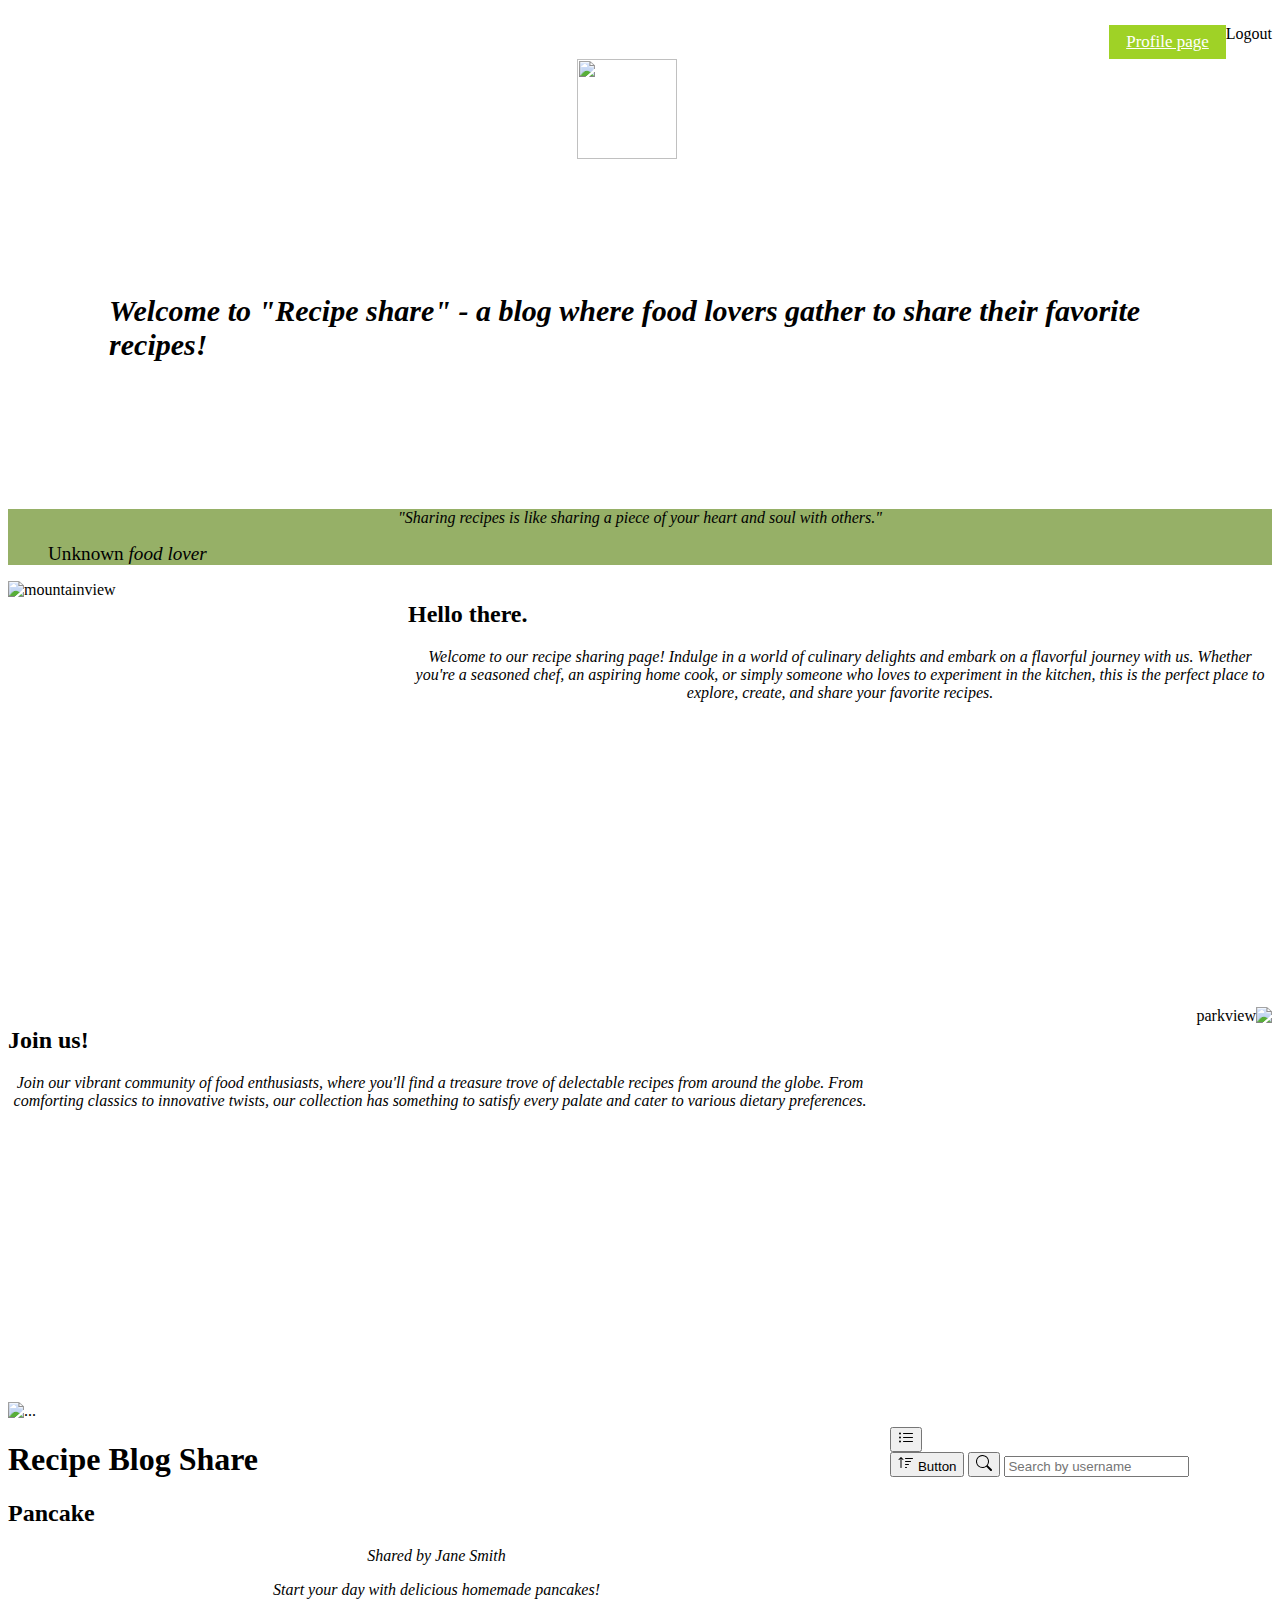
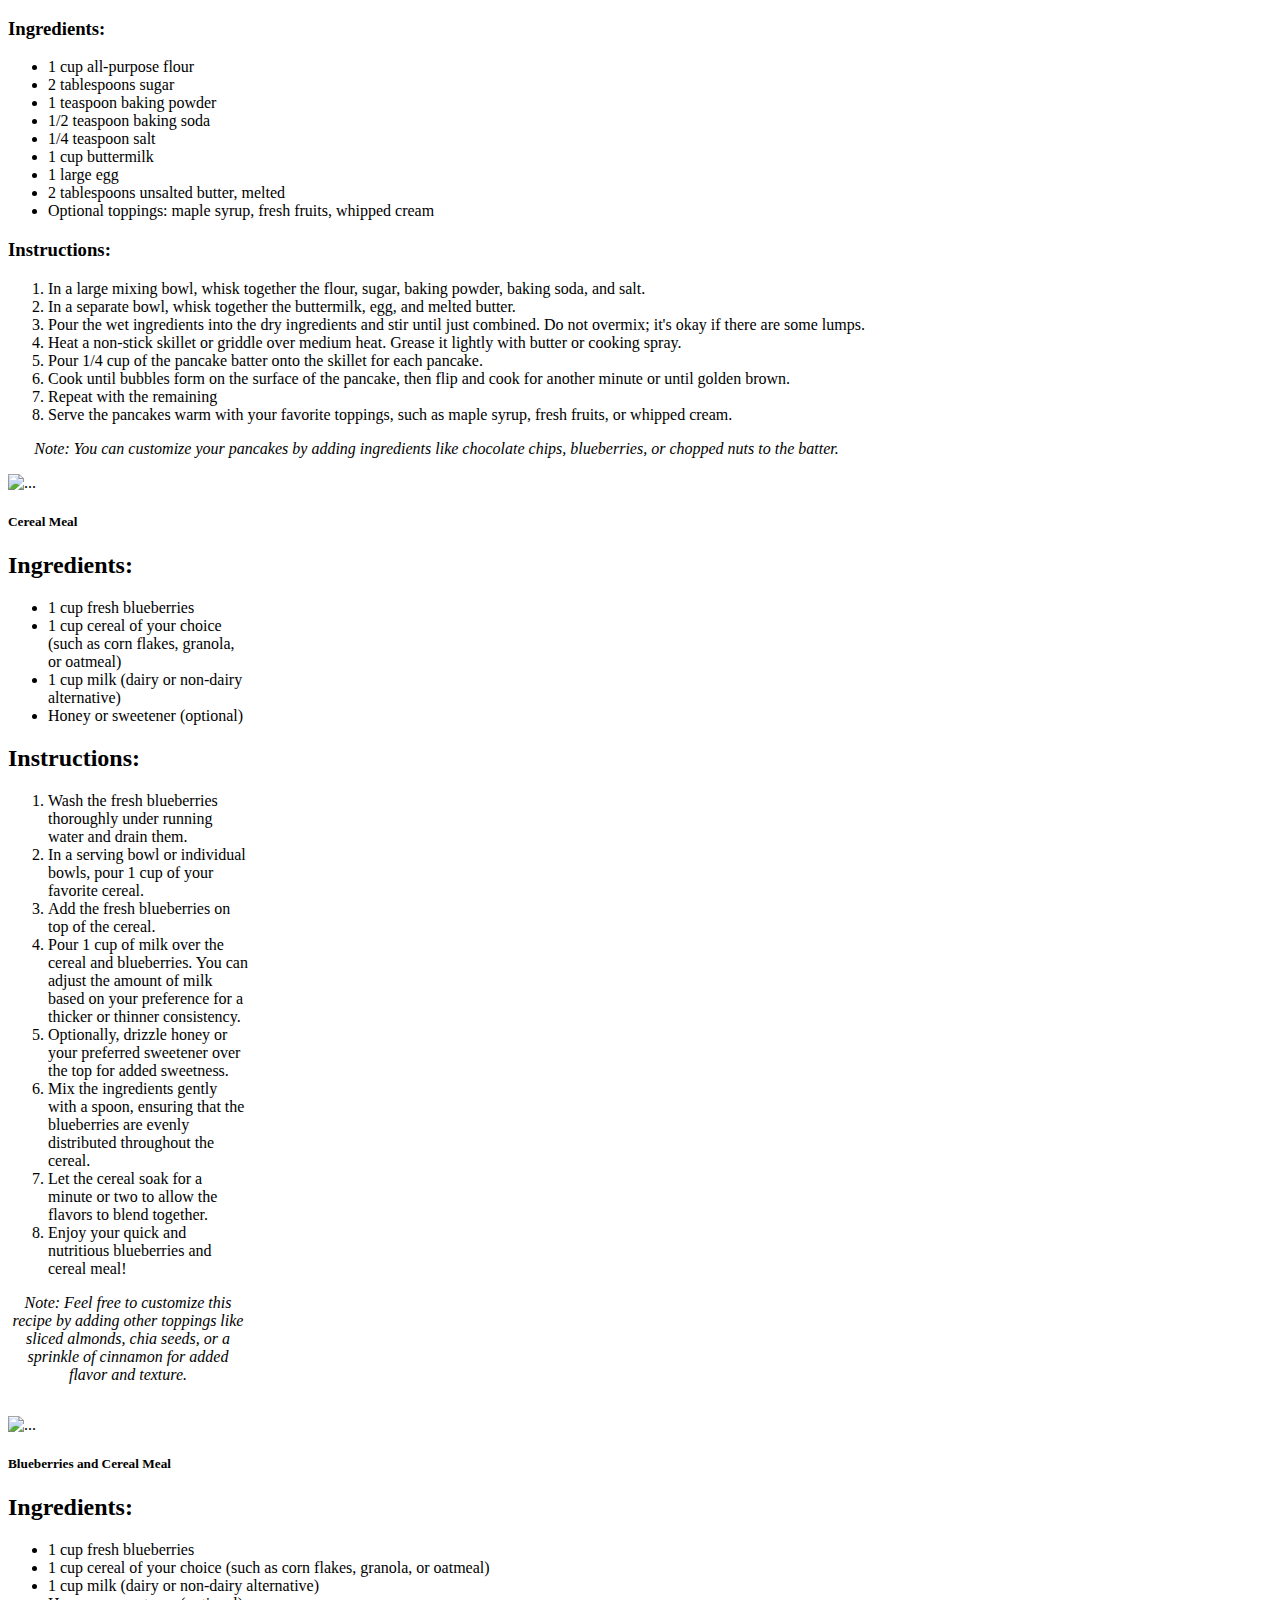
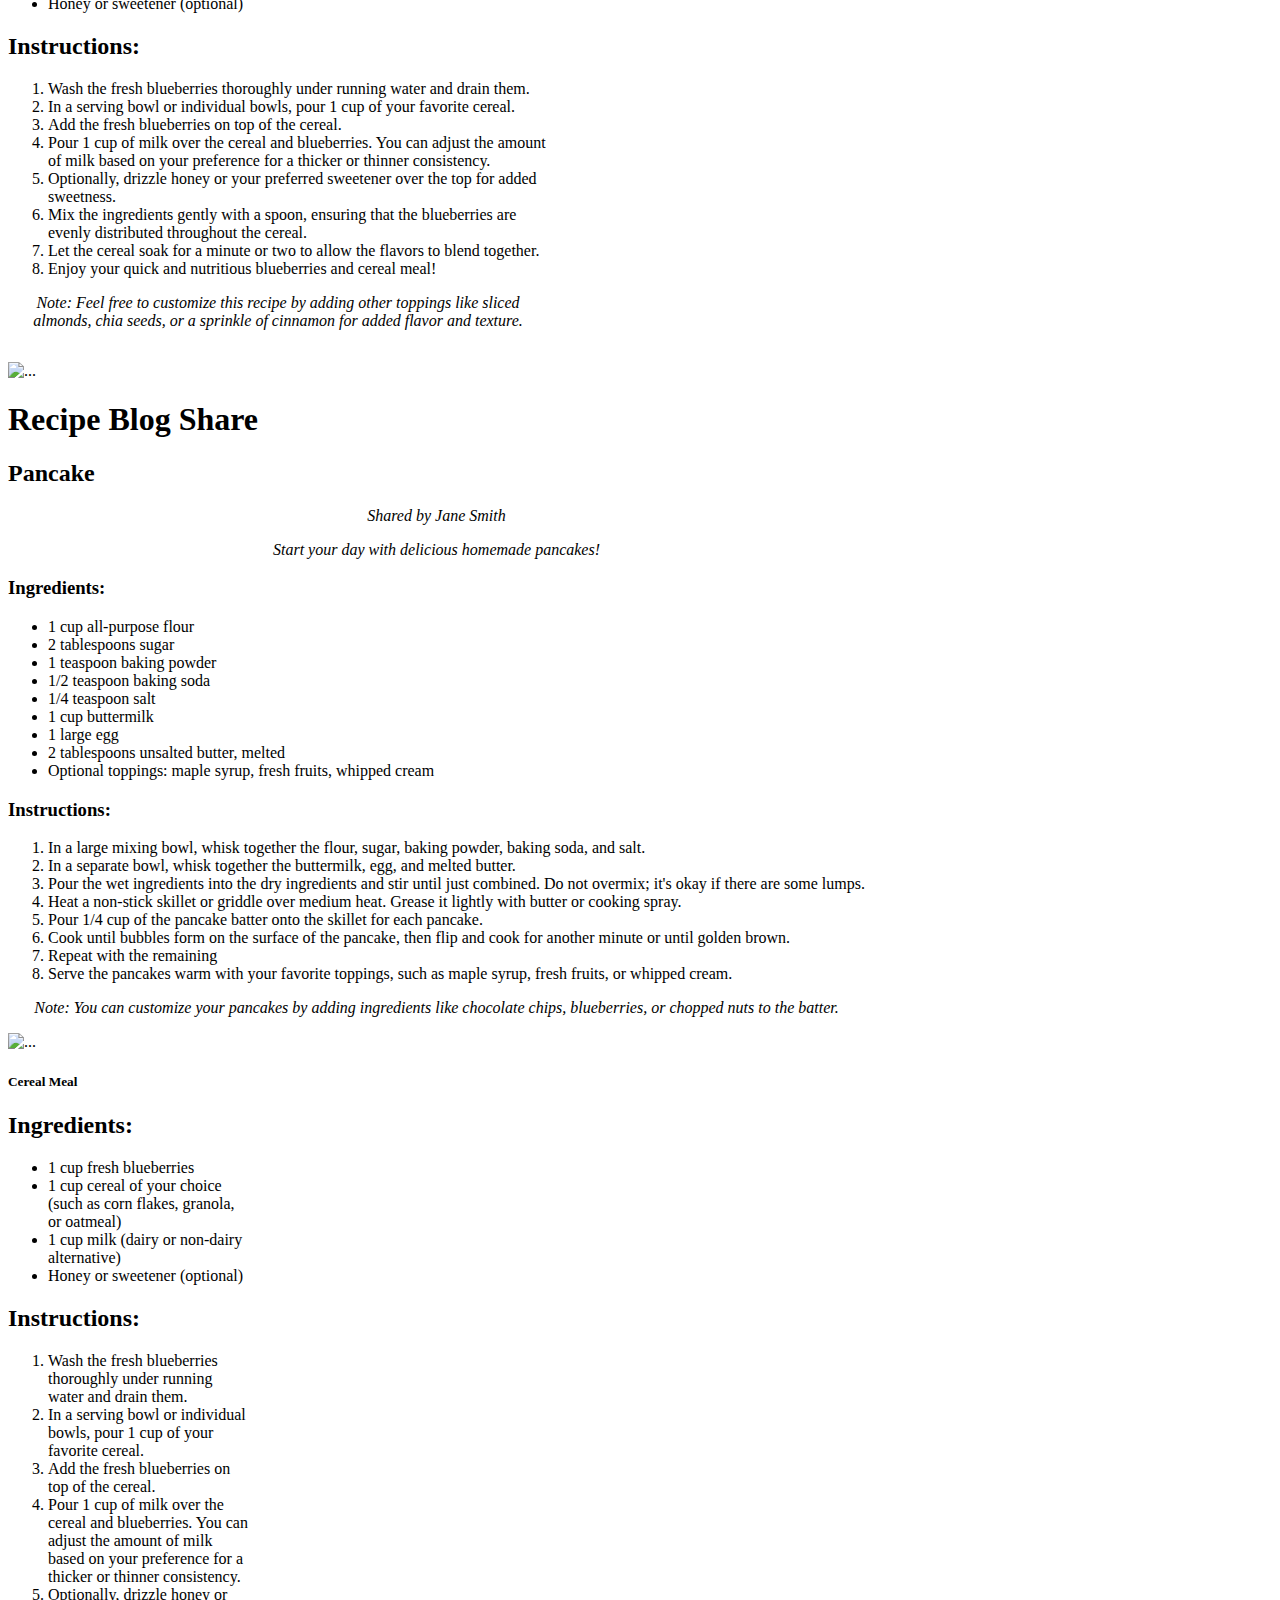
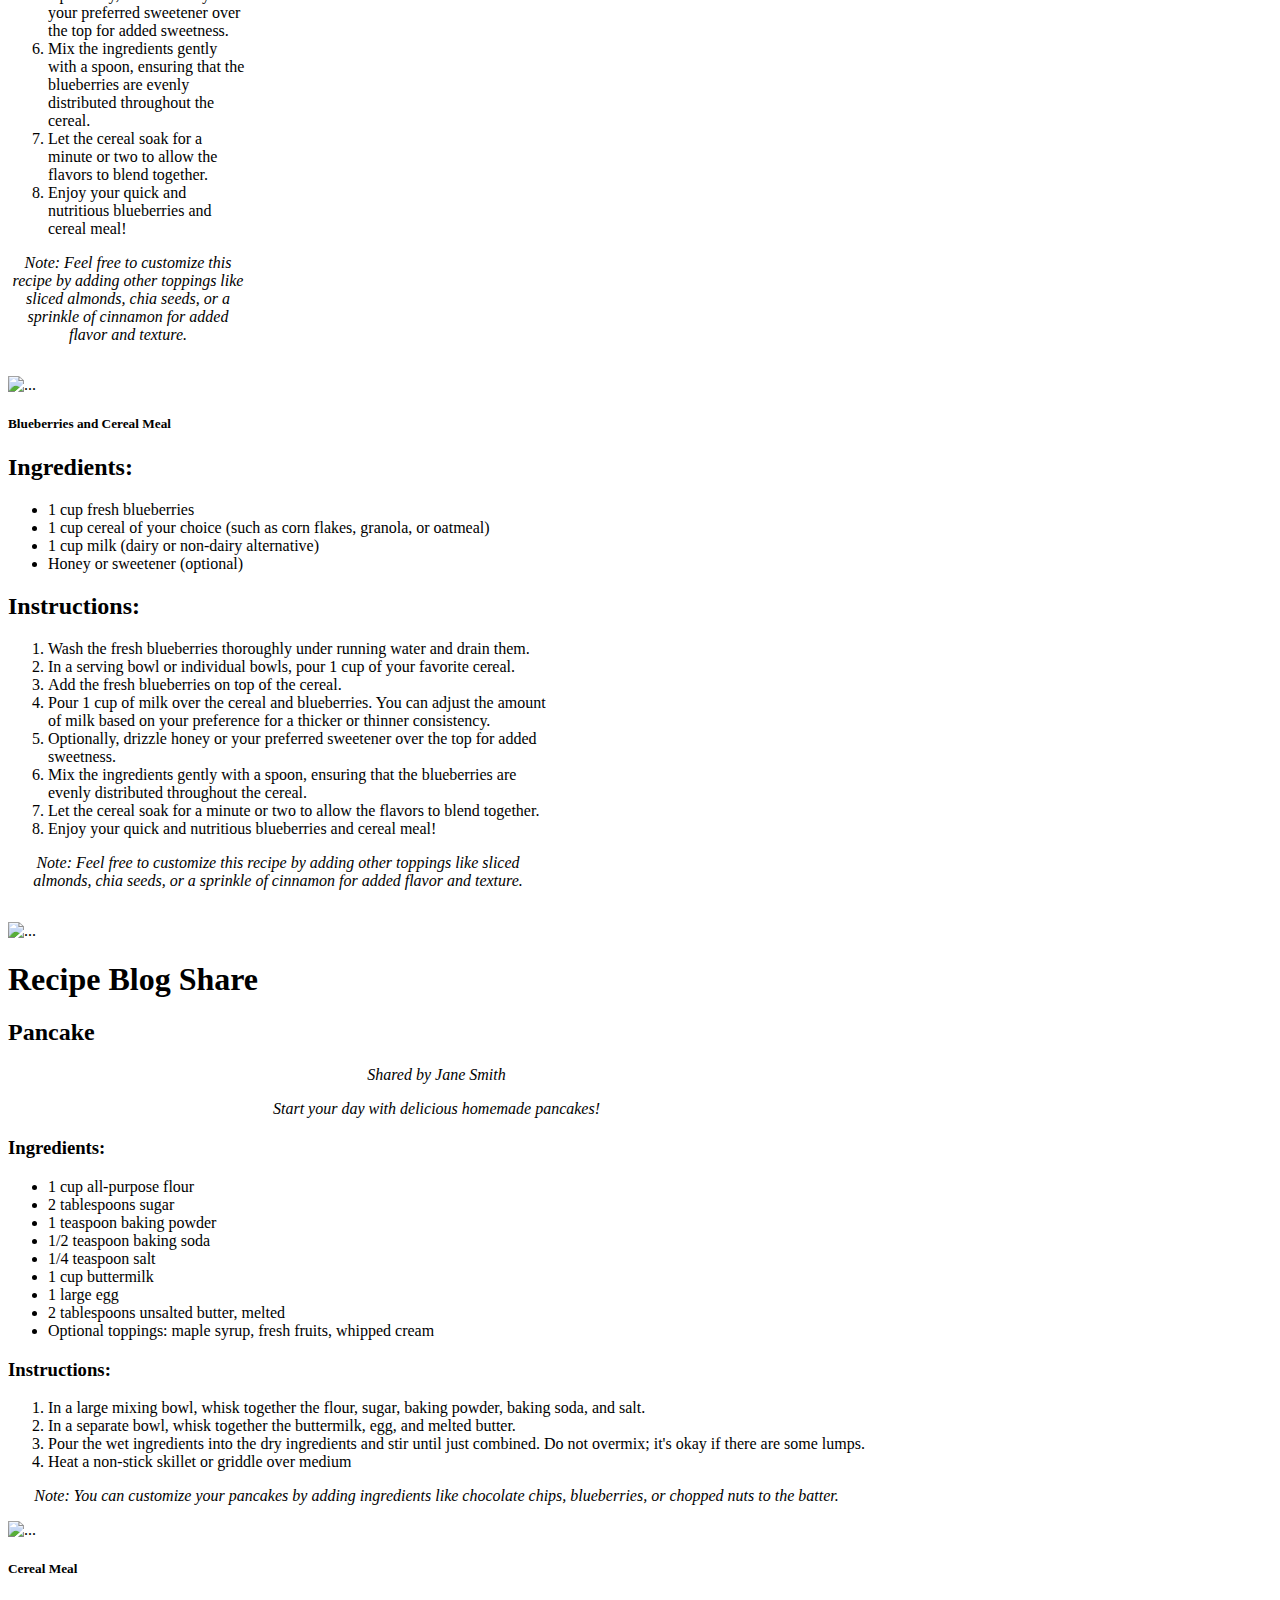
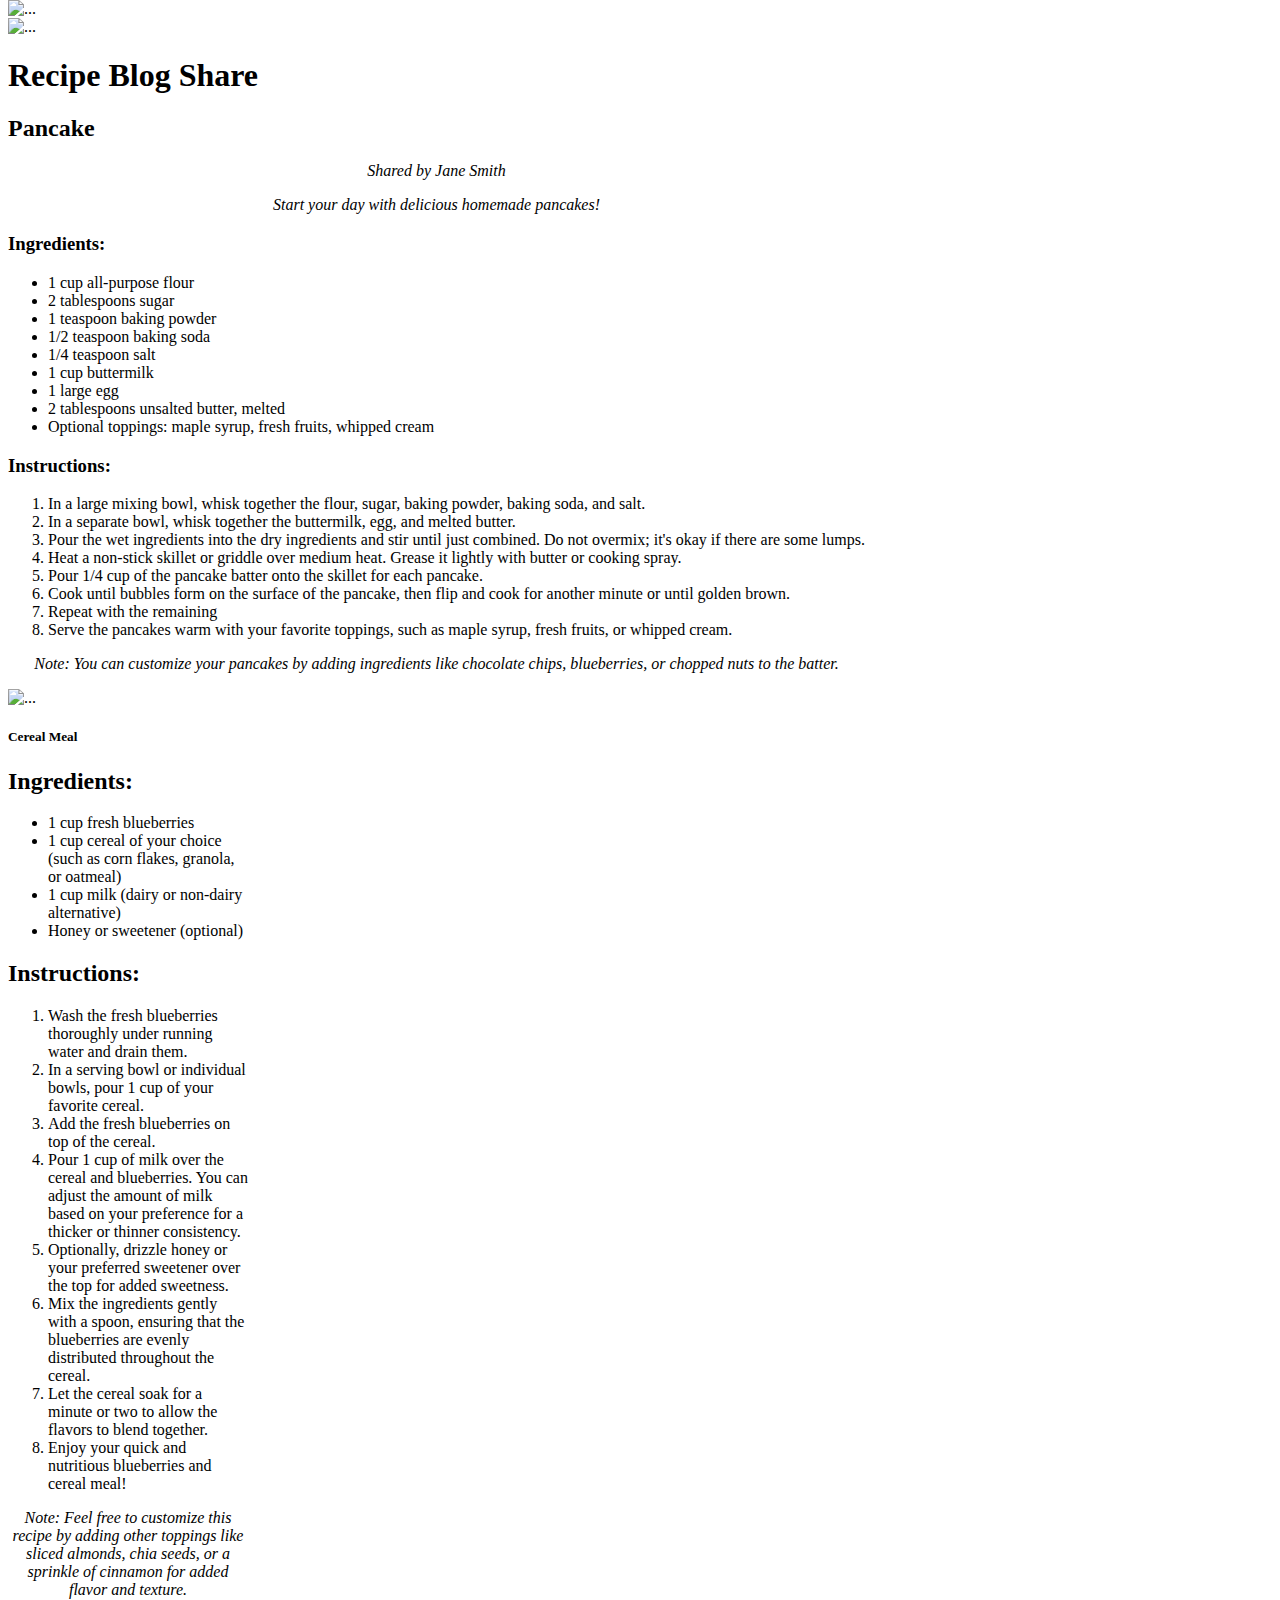
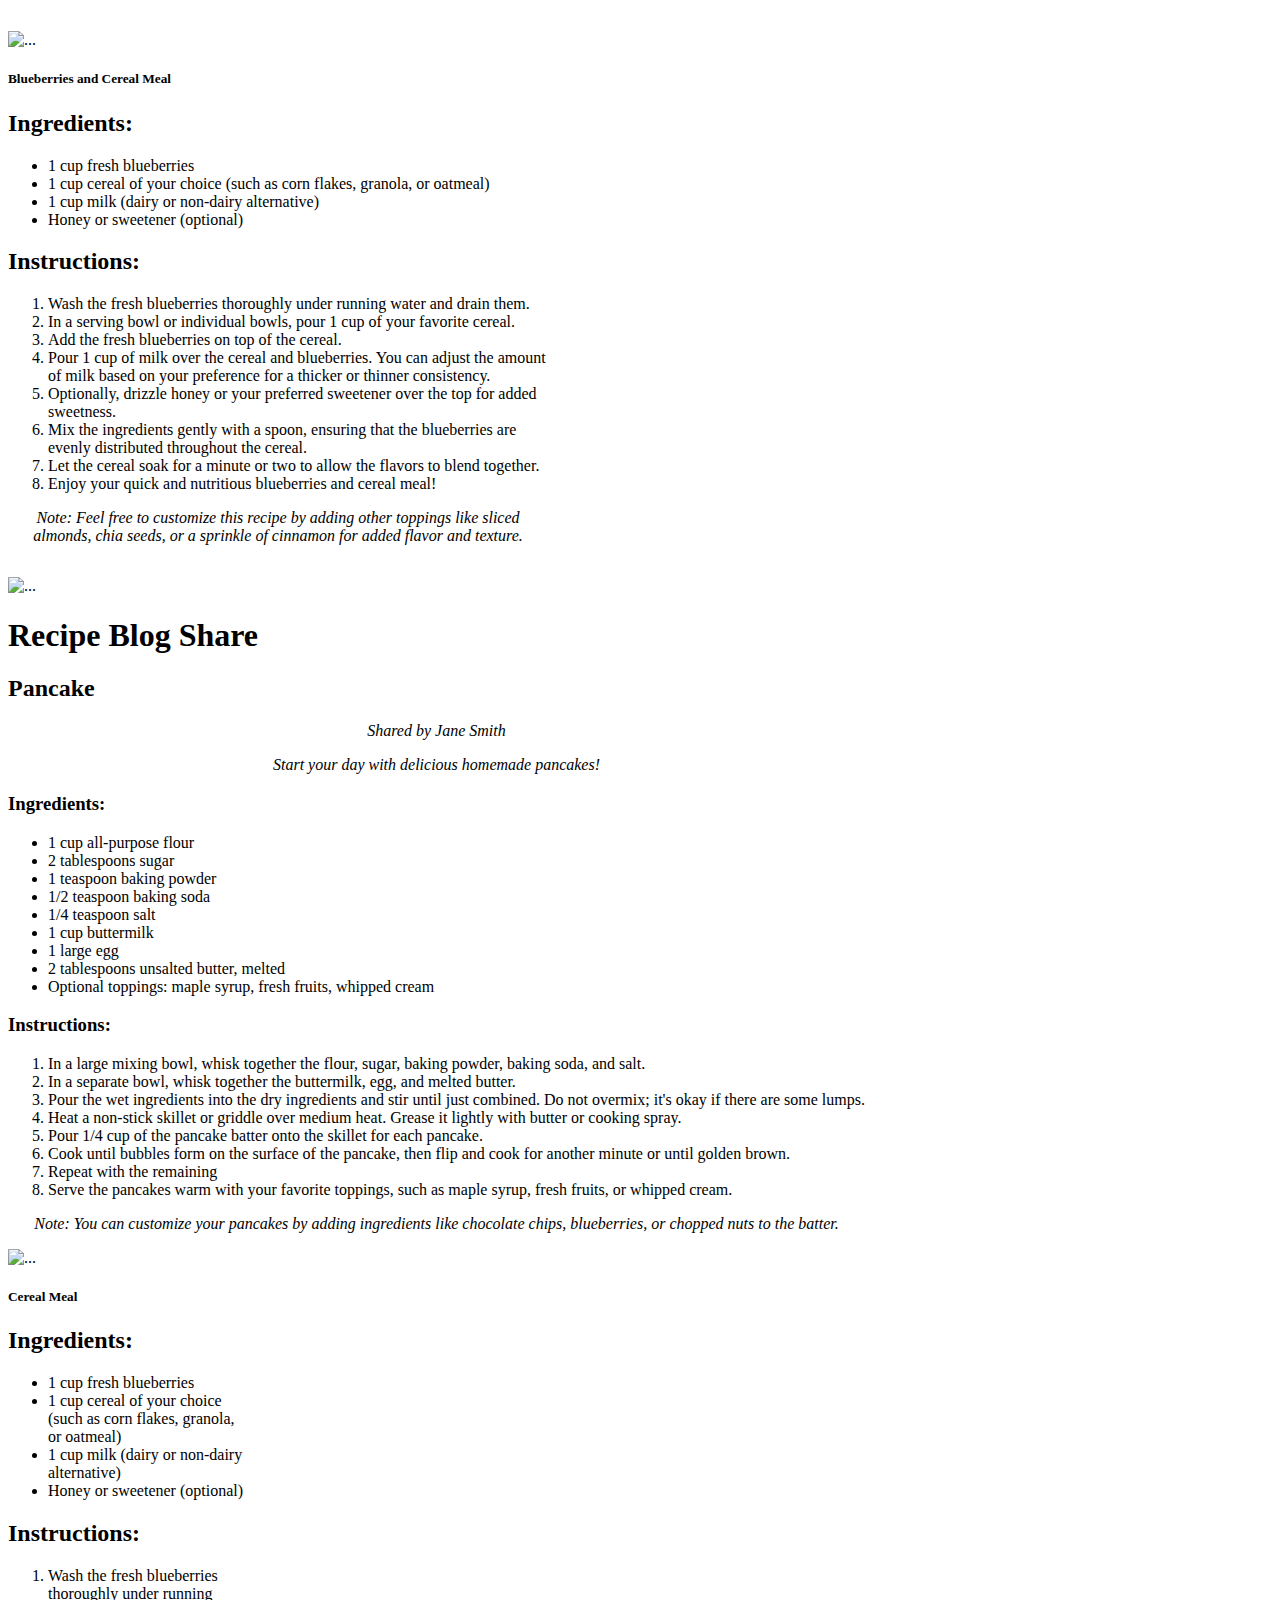
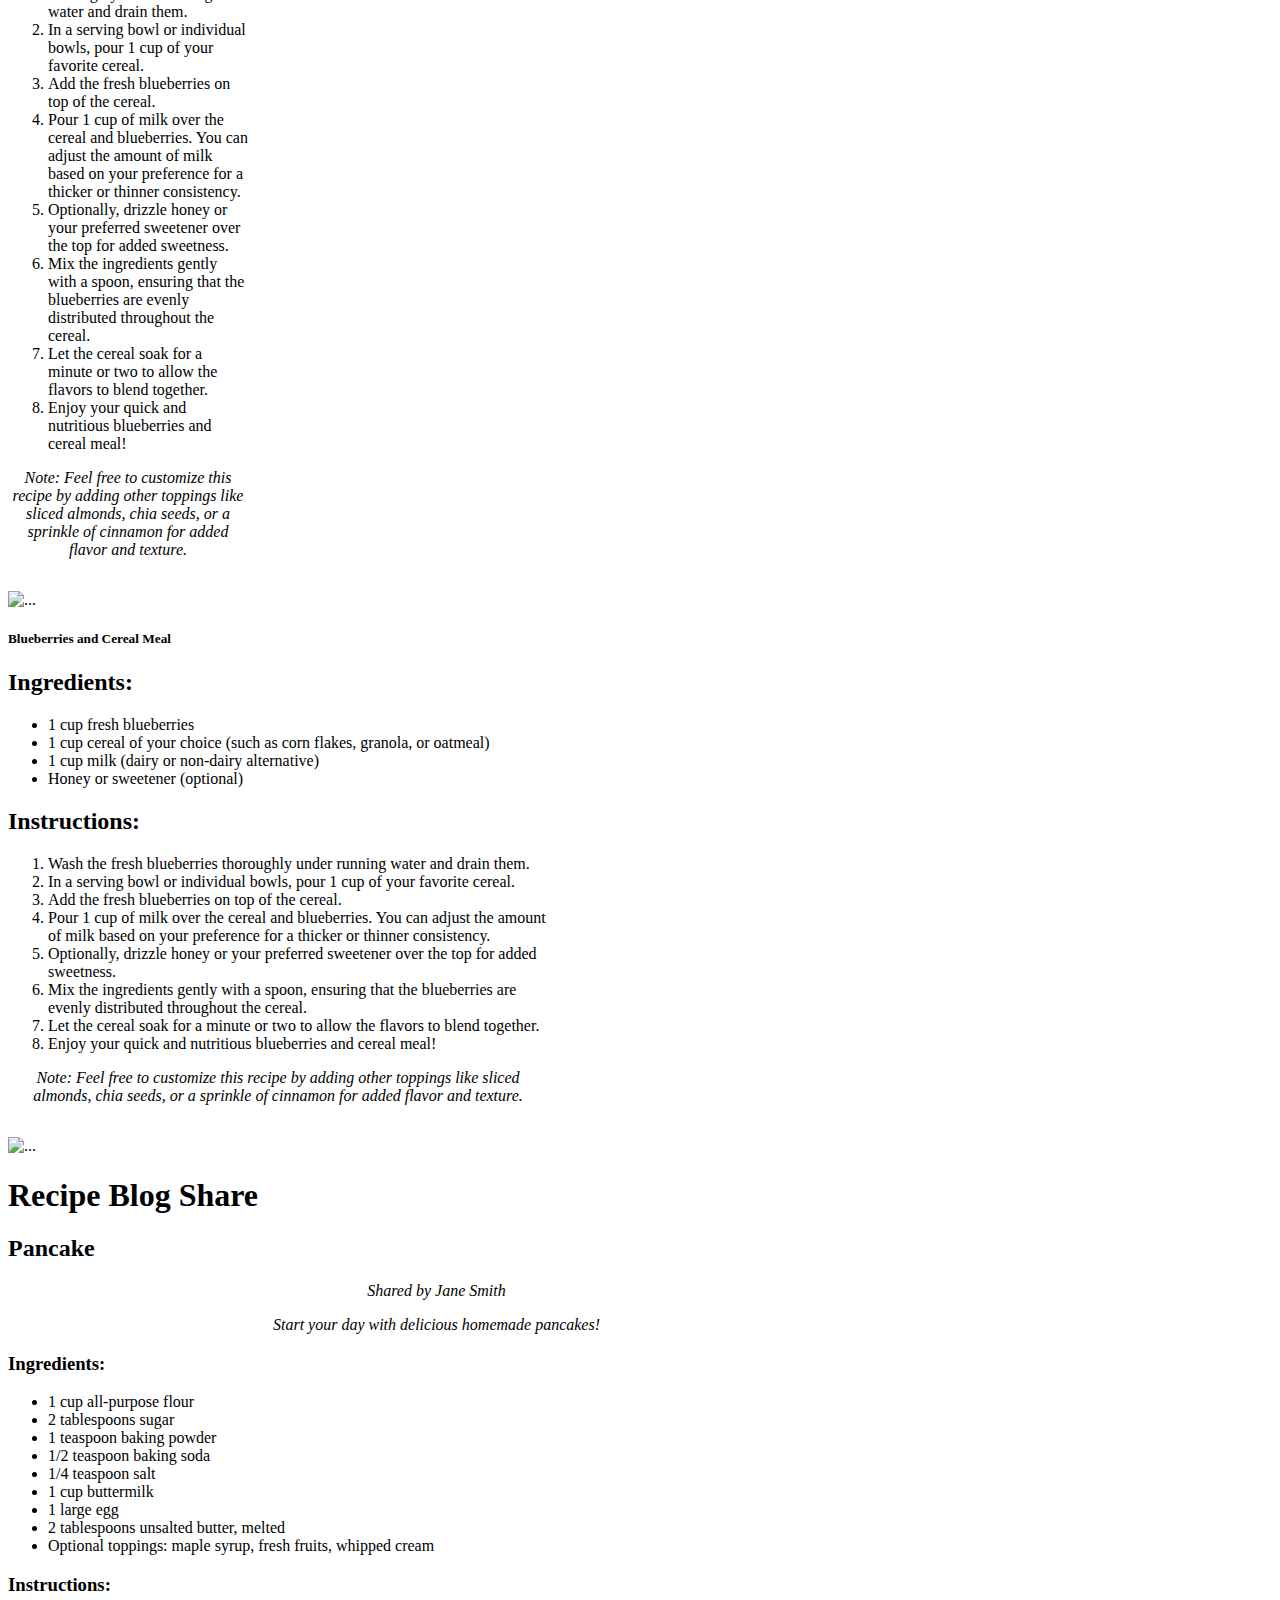
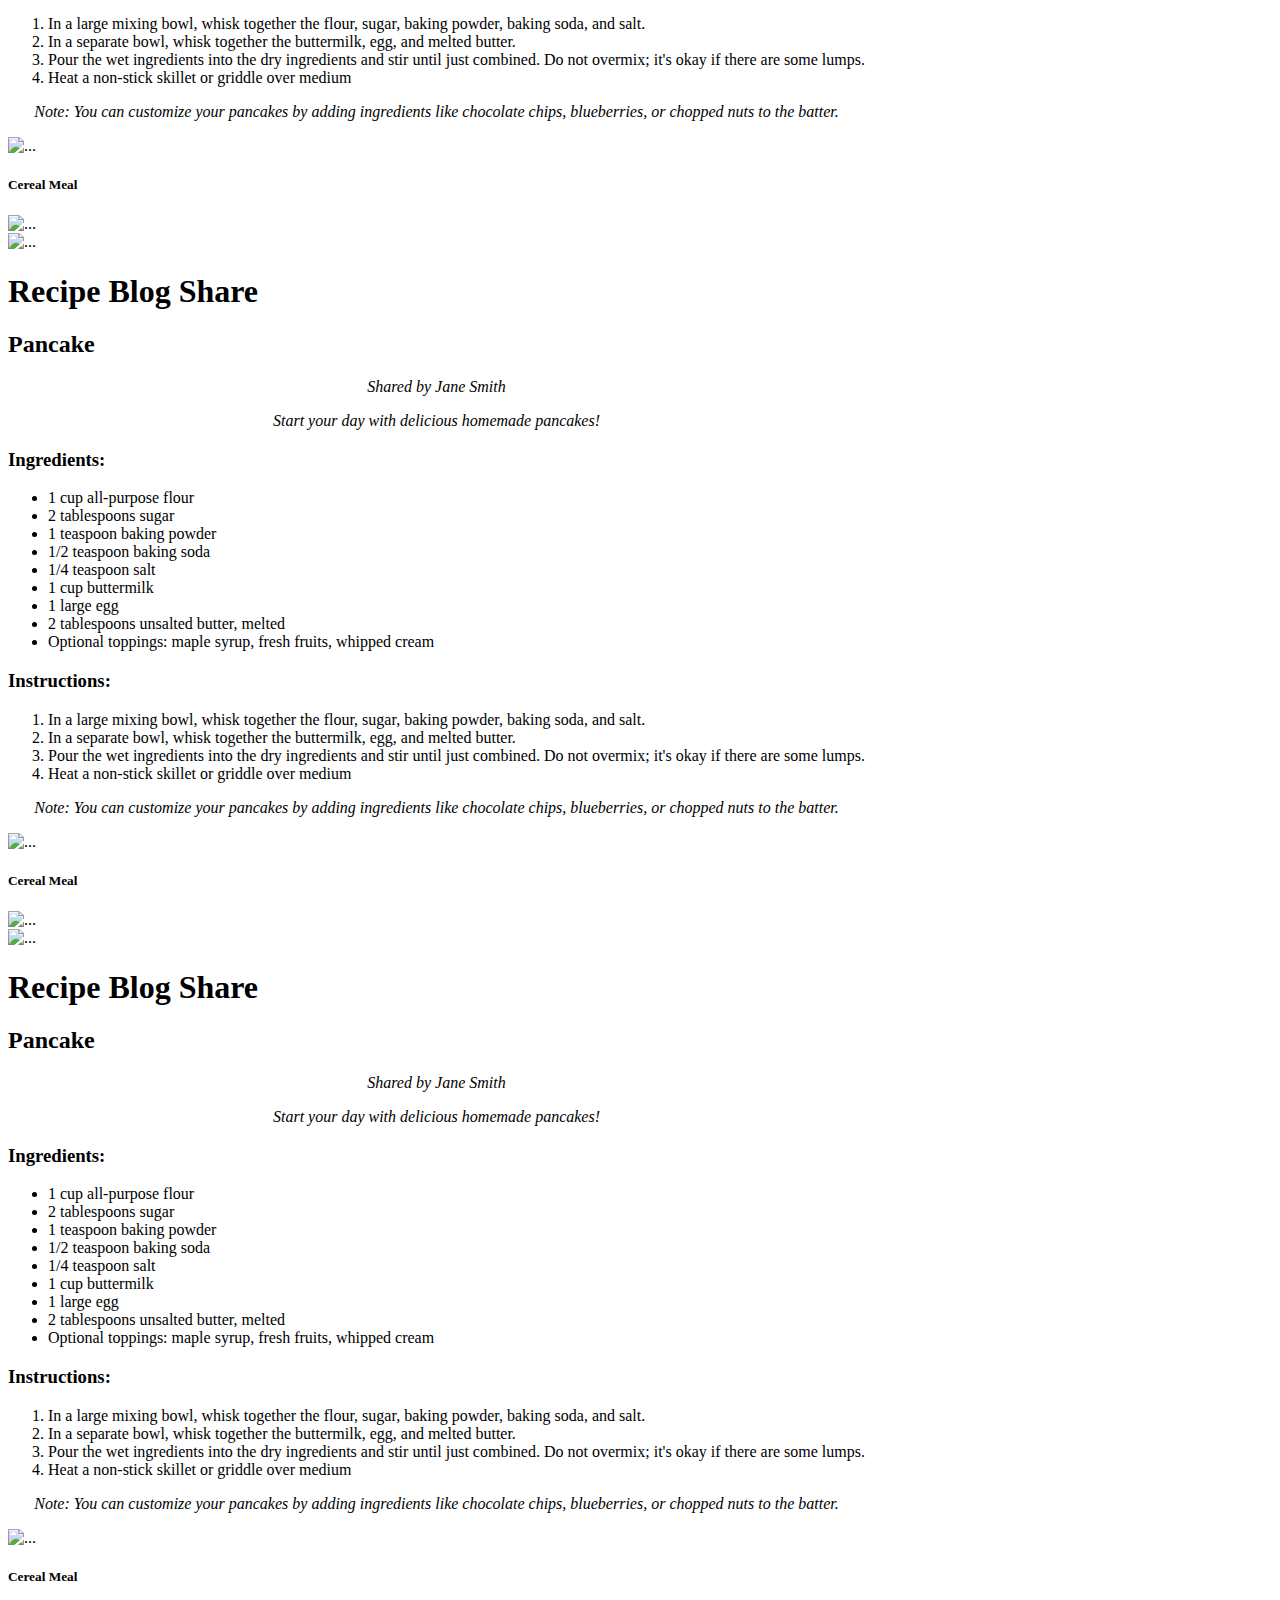
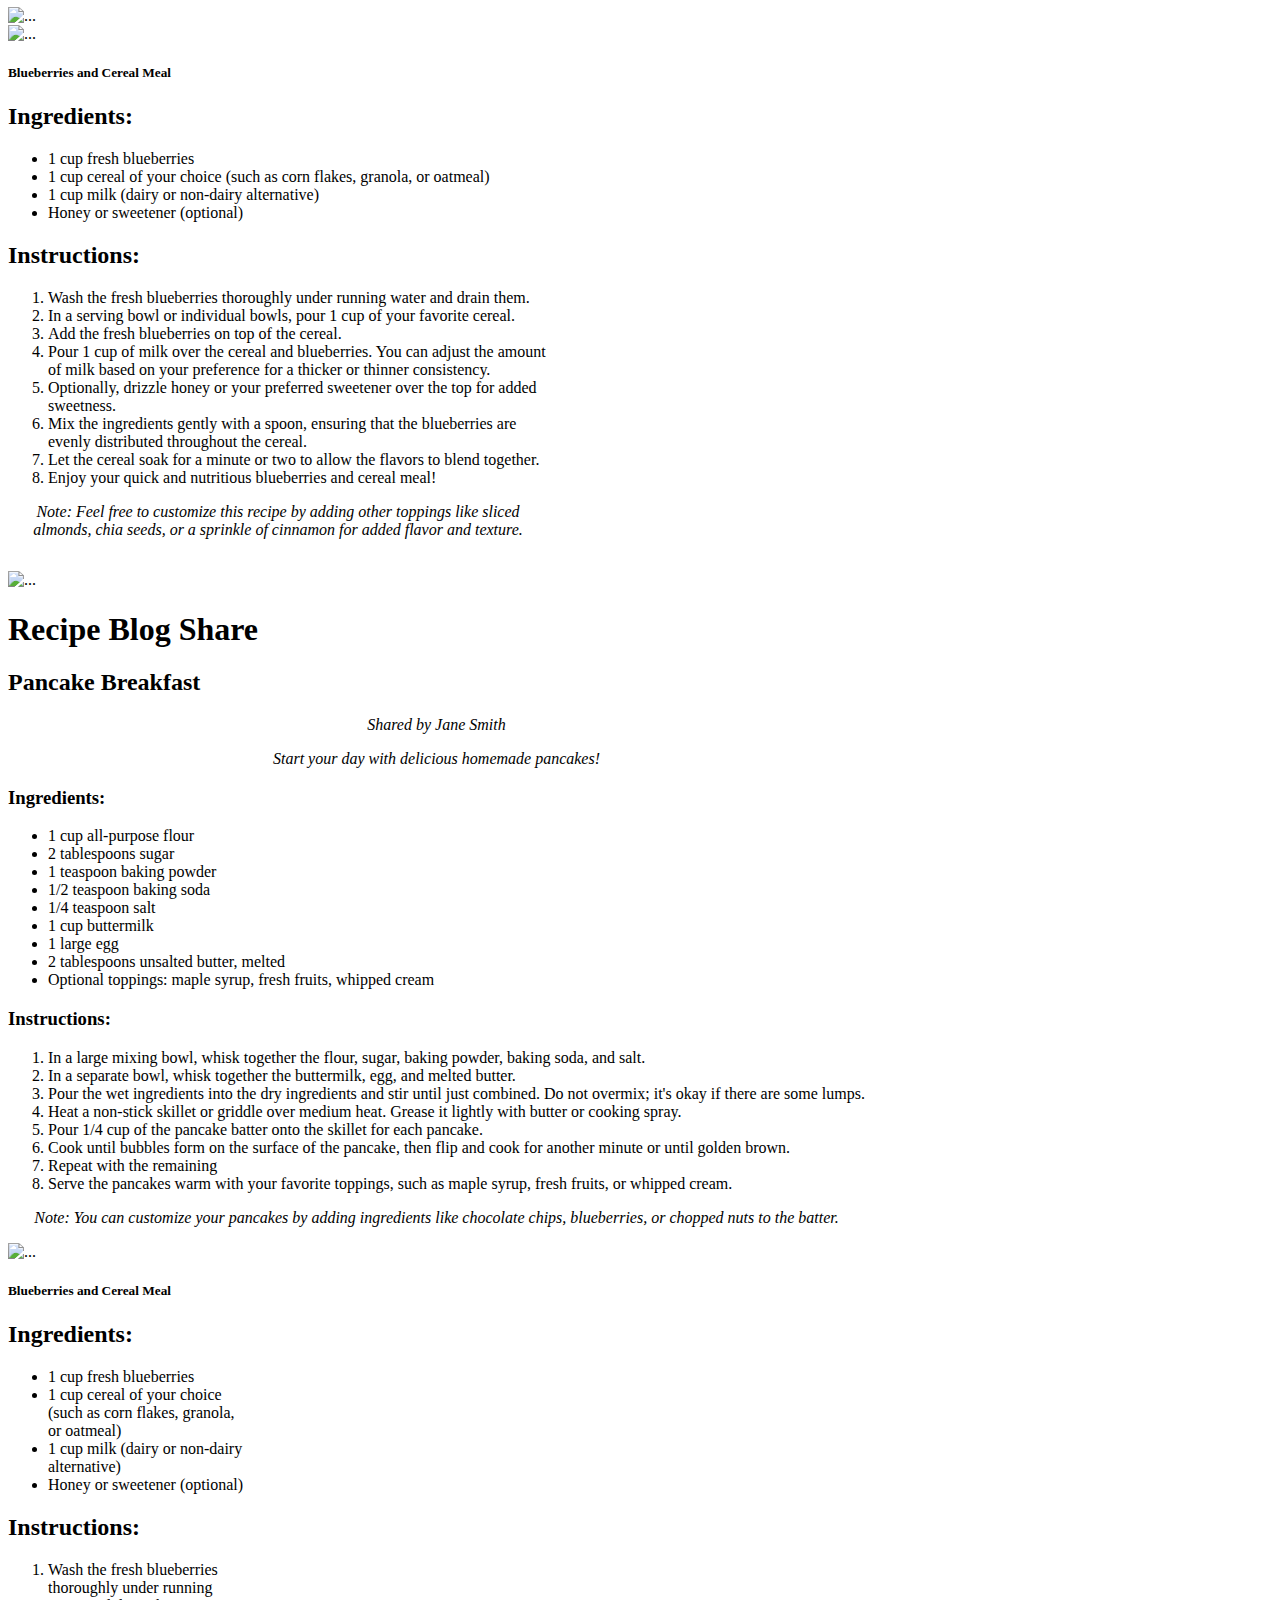
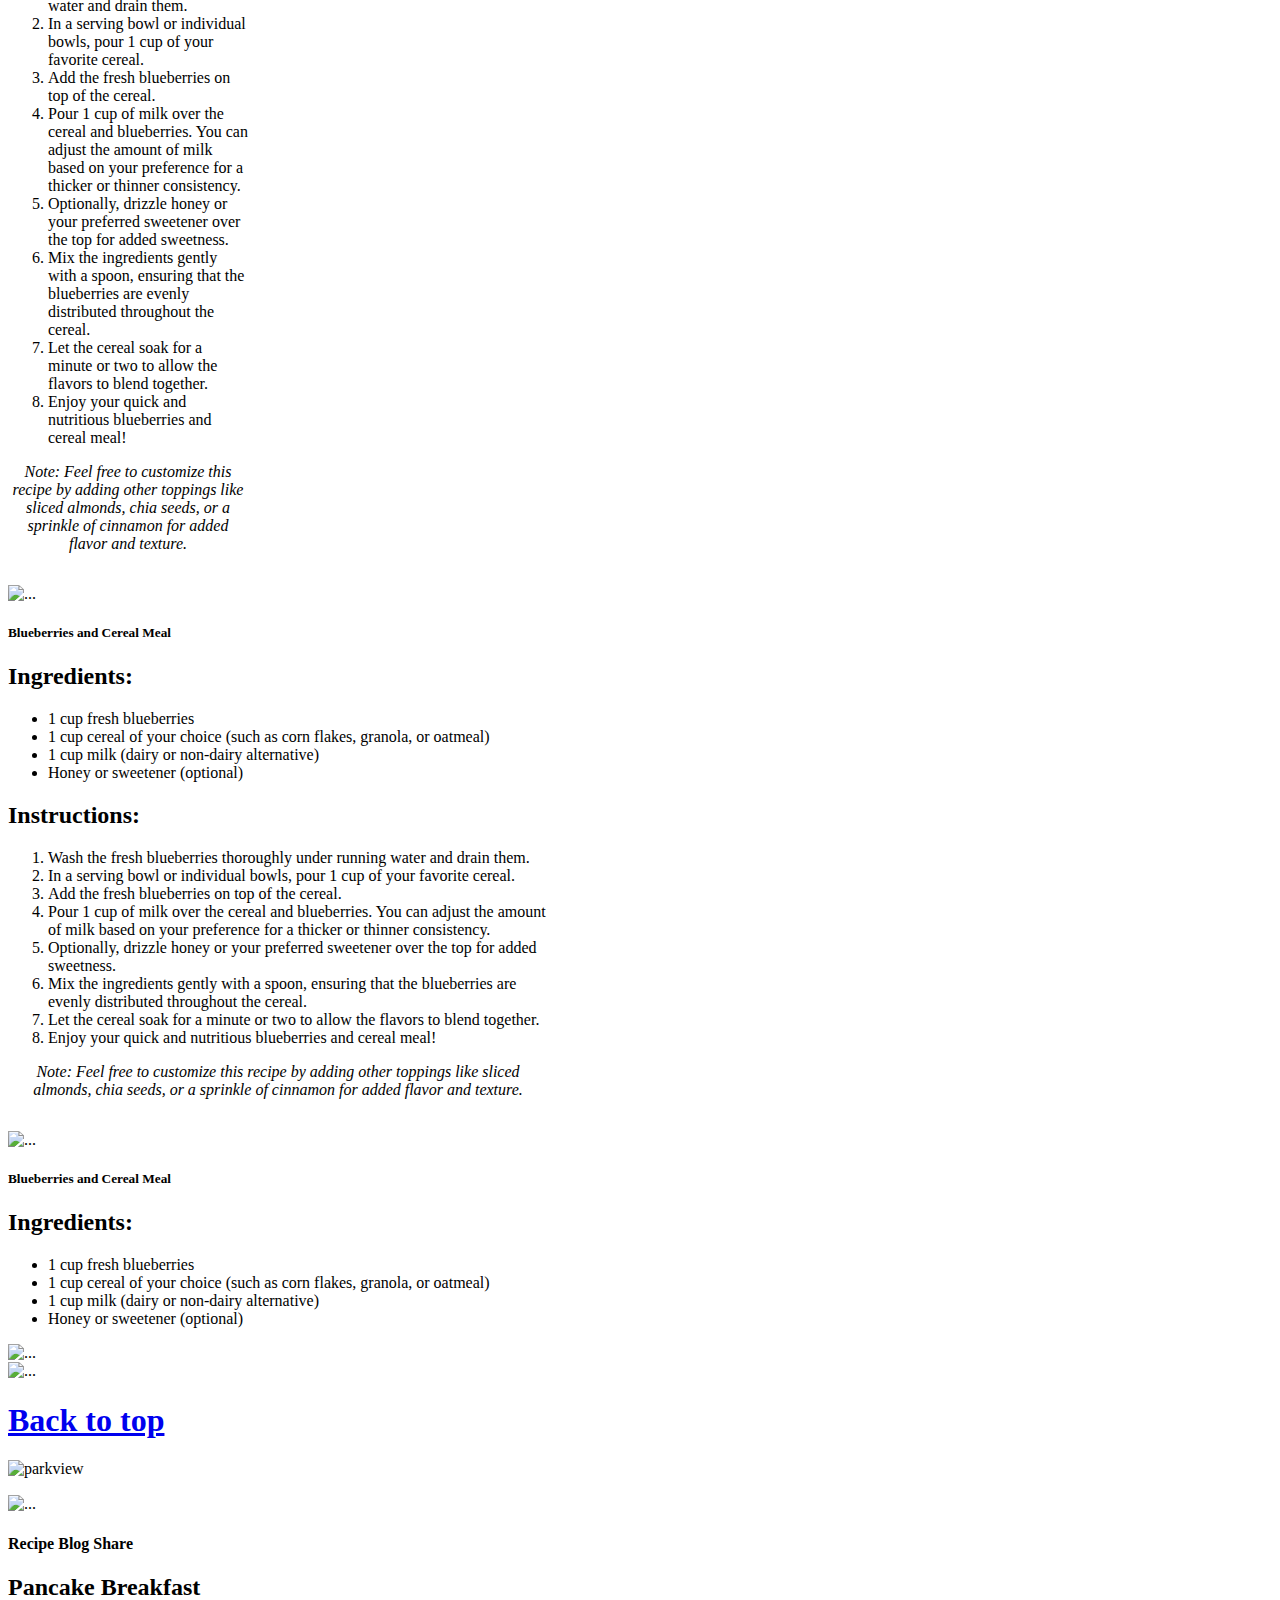
==== commit 175974a4: "Add linkedIn image" ====
--- a/posts/index.html
+++ b/posts/index.html
@@ -96,7 +96,7 @@
                     <!--quote card start -->
 
 
-                    <!--Mountain section start-->
+                    <!--section start-->
                     <div class="container  bg-body-tertiary rounded-top-pill">
                         <div class="row">
                         </div>
@@ -115,23 +115,31 @@
                                         the
                                         perfect place to explore, create, and share your favorite recipes.
                                     </p>
+                                    
+
+                                    <div class="badge-base LI-profile-badge" data-locale="en_US" data-size="large" data-theme="light" data-type="HORIZONTAL" data-vanity="deshondaholmes" data-version="v1">
+                                        
+                                    </div>
+              
+                                    
                                 </section>
+
                             </div>
                         </div>
                     </div>
 
 
 
-                    <!--Mountain section end-->
+                    <!--section end-->
 
                     <div class="container bg-body-secondary rounded-bottom-pill">
                         <div class="row">
-                            <div class="col-12" id="bloggerRecipeStarter2">
+                            <div class="col-12" id="bloggerRecipeStarter">
                                 <img src="/images/recipeCardPancake.png" width="400" height="370" class=" rounded-pill"
                                     alt="parkview">
 
 
-                                <section class="col-5" id="bloggerRecipe">
+                                <section class="col-4" id="bloggerRecipe">
                                     <h2>Join us!</h2>
                                     <p>
                                         Join our vibrant community of food enthusiasts, where you'll find a
@@ -605,7 +613,7 @@
 
                                         </div>
                                     </div>
-                                    <div class="container" id="bloggerContent8">
+                                    <div class="container" id="bloggerContent3">
                                         <div class="row">
                                             <div class="col">
 
@@ -660,8 +668,6 @@
                                                                     </li>
                                                                     <li>Heat a non-stick skillet or griddle over
                                                                         medium
-                                                                    </li>
-                                                                </ol>
                                                             </div>
 
                                                             <div class="note">
@@ -1200,8 +1206,8 @@
                                                                                 overmix; it's okay if there are some
                                                                                 lumps.
                                                                             </li>
-                                                                        </ol>
-
+                                                                            <li>Heat a non-stick skillet or griddle over
+                                                                                medium
                                                                     </div>
 
                                                                     <div class="note">
@@ -2008,6 +2014,7 @@
     <!-- Page-specific code -->
     <!--post.js script -->
     <script src="./posts.js"></script>
+    <script src="https://platform.linkedin.com/badges/js/profile.js" async defer type="text/javascript"></script>
 </body>
 
 
--- a/posts/posts.css
+++ b/posts/posts.css
@@ -1,8 +1,9 @@
+
 
 
 /* styling for cards  */
 
-.card {
+.card:hover{
 
 
     font-family: 'Trebuchet MS', 'Lucida Sans Unicode', 'Lucida Grande', 'Lucida Sans', Arial, sans-serif;
@@ -25,6 +26,8 @@
 
 
     background-color: rgba(252, 252, 252, 0.849);
+
+    size: 200px;
    
 }
 
